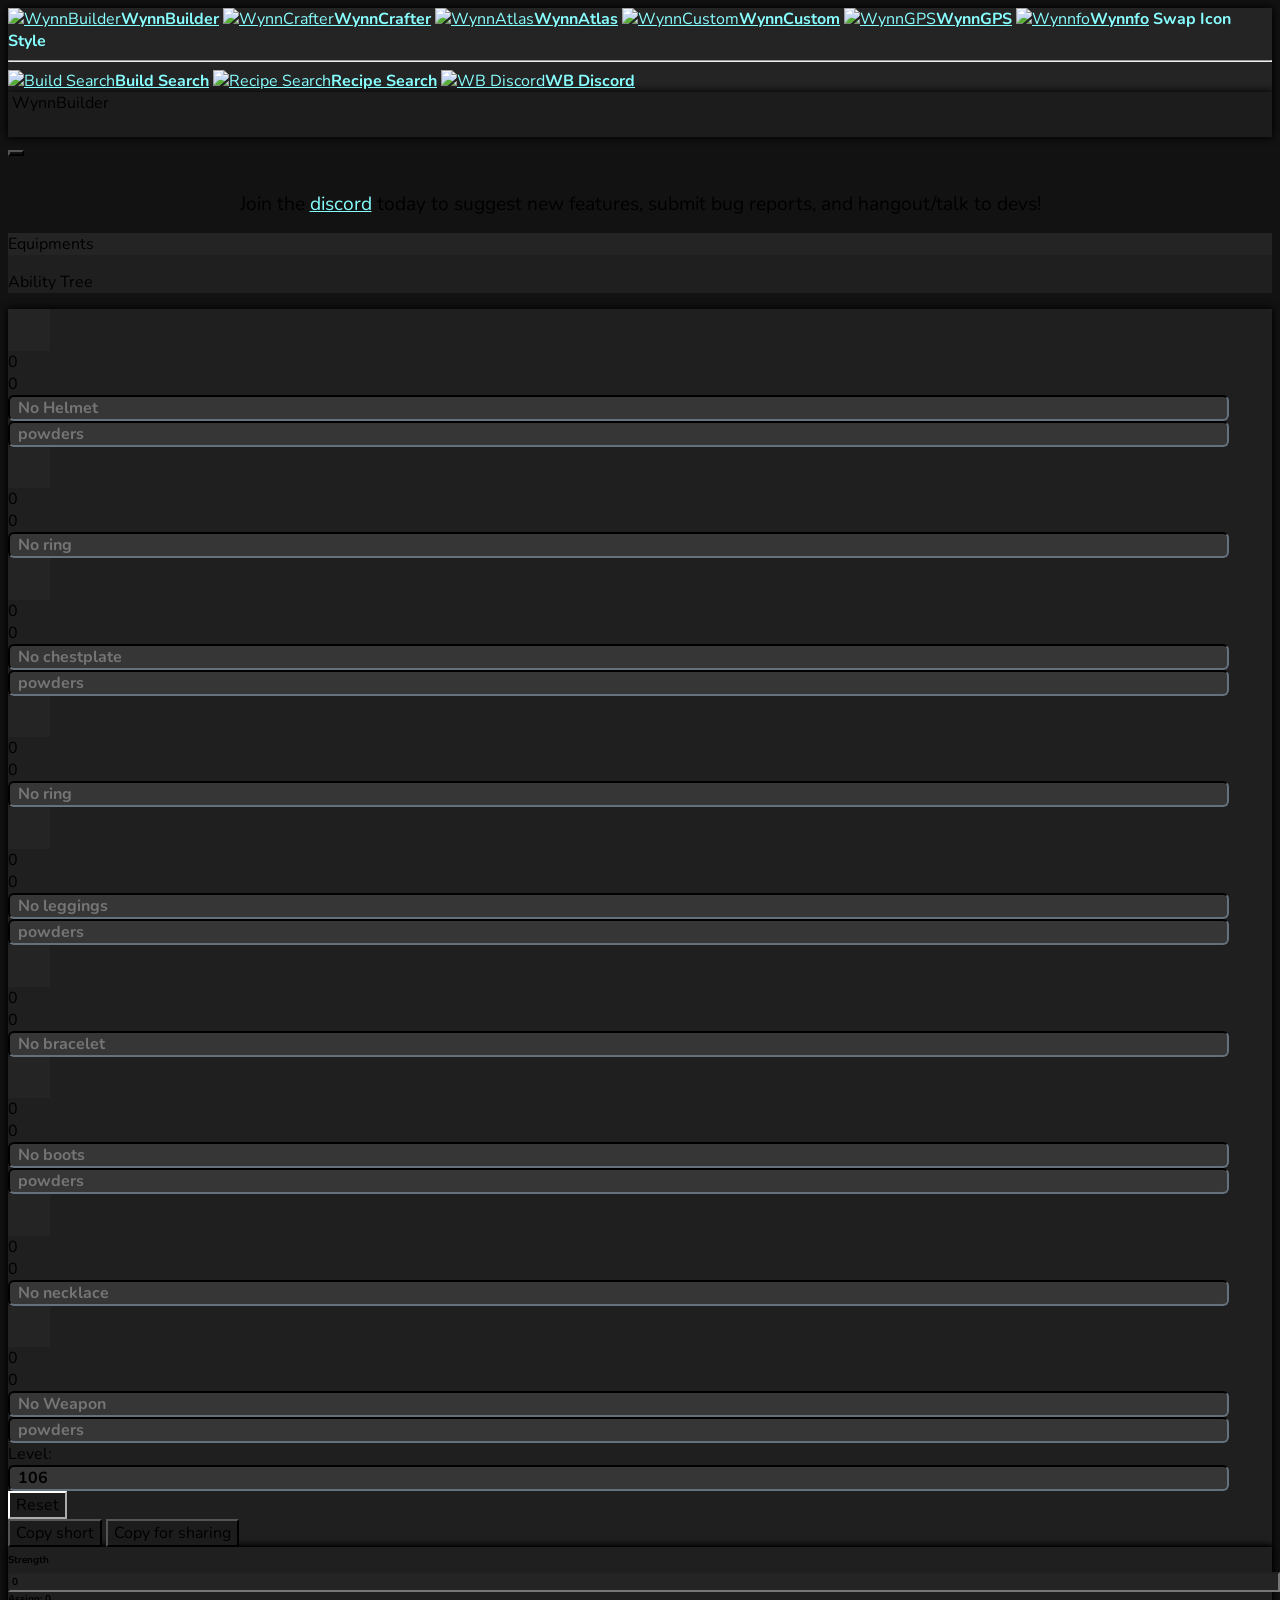
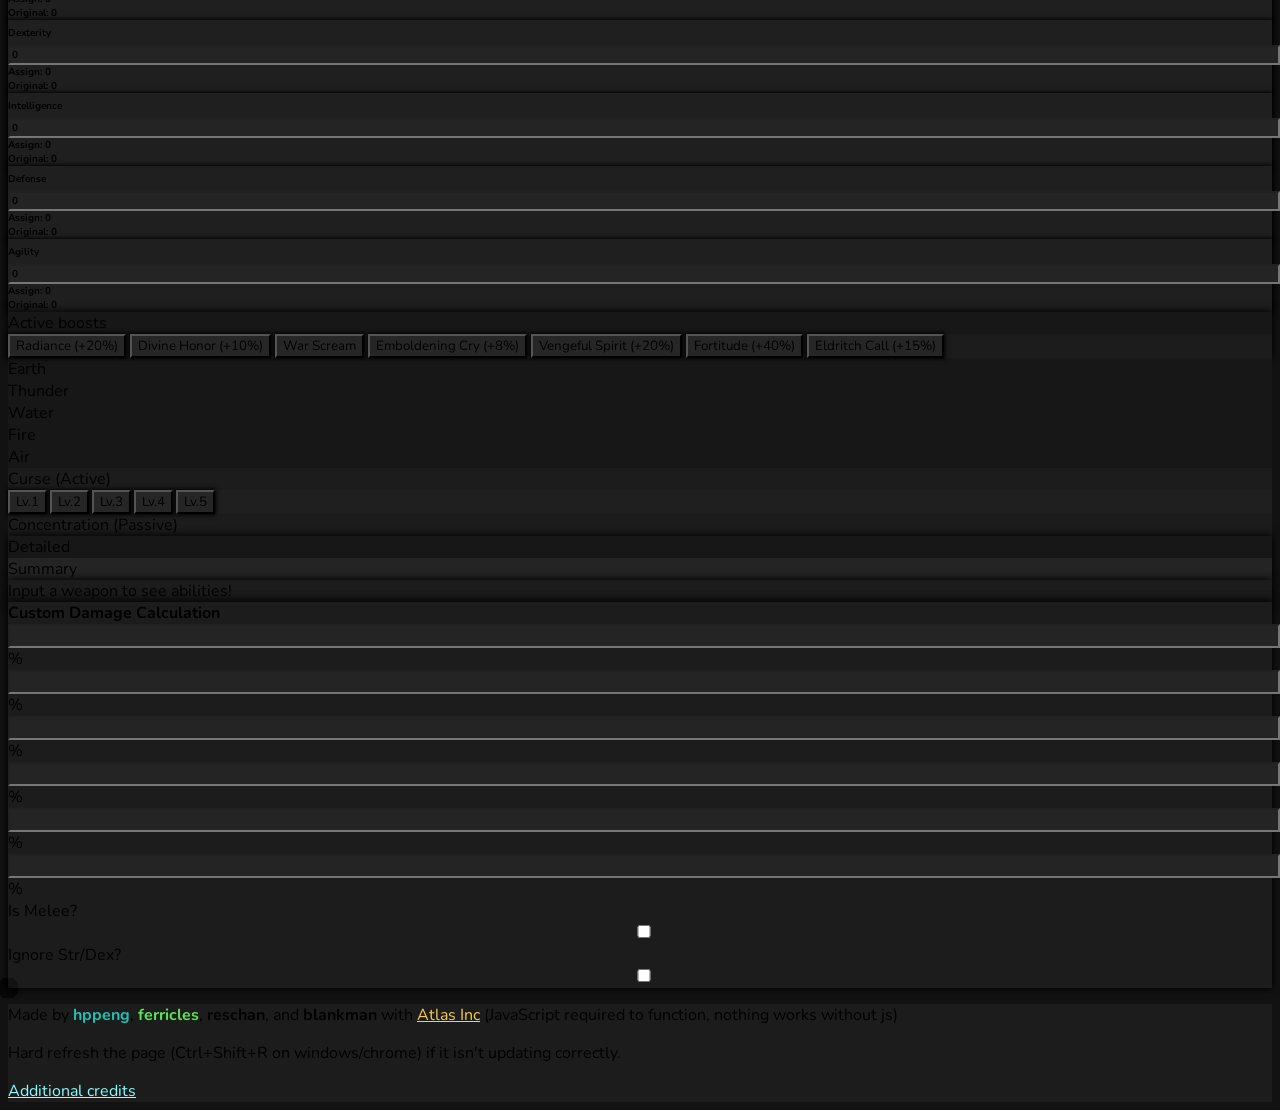
==== builder/index.html @ b8654383 "add custom damage calculator (dont look at code)" ====
<!DOCTYPE html>
<html>
<head>
    <meta charset="UTF-8" />
    <meta name="HandheldFriendly" content="true" />
    <meta name="MobileOptimized" content="320" />
    <meta name="viewport" content="initial-scale=1.0, maximum-scale=1.0, width=device-width, user-scalable=no" />

    <title>WynnBuilder</title>
    <link rel="icon" href="../media/icons/new/builder.png" type="image/icon type">

    <meta name="viewport" content="width=device-width, initial-scale=.45, user-scalable=no">

    <!-- nunito font, copying wynnbuilder, which is copying wynndata -->
    <link rel="preconnect" href="https://fonts.googleapis.com">
    <link rel="preconnect" href="https://fonts.gstatic.com" crossorigin>
    <link href="https://fonts.googleapis.com/css2?family=Nunito&display=swap" rel="stylesheet">
    <link href="/thirdparty/bootstrap.min.css" rel="stylesheet" integrity="sha384-1BmE4kWBq78iYhFldvKuhfTAU6auU8tT94WrHftjDbrCEXSU1oBoqyl2QvZ6jIW3" crossorigin="anonymous">

    <link rel="stylesheet" href="/thirdparty/autoComplete.min.css">

    <link rel="stylesheet" href="../css/sq2bs.css">
    <link rel="stylesheet" href="../css/sidebar.css">
    <link rel="stylesheet" href="../css/wynnstyles.css">
</head>
<body class="text-light" id = "body">
    <!-- main -->
    <div id="main-sidebar" class="sidebar dark-7 dark-shadow">
        <a href = ""><img src="../media/icons/new/builder.png" alt = "WynnBuilder" title = "WynnBuilder"><b>WynnBuilder</b></a>
        <a href = "../crafter/"><img src = "../media/icons/new/crafter.png" alt = "WynnCrafter" title = "WynnCrafter"><b>WynnCrafter</b></a>
        <a href = "../items/"><img src = "../media/icons/new/searcher.png" alt = "WynnAtlas" title = "WynnAtlas"><b>WynnAtlas</b></a>
        <a href = "../custom/"><img src = "../media/icons/new/custom.png" alt = "WynnCustom" title = "WynnCustom"><b>WynnCustom</b></a>
        <a href = "../map/"><img src = "../media/icons/new/compass.png" alt = "WynnGPS" title = "WynnGPS"><b>WynnGPS</b></a>
        <a href = "../wynnfo/"><img src = "../media/icons/new/book.png" alt = "Wynnfo" title = "Wynnfo"><b>Wynnfo</b></a>
        <a onclick = "toggleIcons()"><img src = "../media/icons/new/reload.png" alt = "" title = "Swap items on page"><b>Swap Icon Style</b></a>
        <hr/>
        <a href = "https://nori.fish/wynn/build/" target = "_blank"><img src = "../media/icons/new/nori_build.png" alt = "Build Search" title = "Build Search by Nori-Wynn"><b>Build Search</b></a>
        <a href = "https://nori.fish/wynn/recipe/" target = "_blank"><img src = "../media/icons/new/nori_recipe.png" alt = "Recipe Search" title = "Recipe Search by Nori-Wynn"><b>Recipe Search</b></a>
        <a href = "https://discord.gg/CGavnAnerv" target = "_blank"><img src = "../media/icons/discord.png" alt = "WB Discord" title = "WB Discord"><b>WB Discord</b></a>
    </div>
    <div id="mobile-navbar" class="navbar dark-5 dark-shadow fixed-top d-lg-none pb-0">
        <div class="container-fluid scaled-font justify-content-center" style="height: 5vh;">
            <div class="navbar-brand mx-auto scaled-font" style="height: 100%;">
                <img src="../media/icons/new/builder.png" alt="" style="height: 100%;">
                <span>WynnBuilder</span>
            </div>
            <button class="btn dropdown-toggle dark-2 px-4 text-white scaled-font border-dark border-3" onclick="toggle_tab('mobile-navbar-dropdown');"></button>
        </div>
        <div class="container-fluid scaled-font dark-3 px-3 py-3" id="mobile-navbar-dropdown" style="display: none;">
            <a href="../builder/" class="w-100 mb-3 text-white" style="height: 5vh; text-decoration: none;">
                <img src="../media/icons/new/builder.png" alt="" style="height: 100%;">
                <span>WynnBuilder</span>
            </a>
            <a href="../crafter/" class="w-100 mb-3 text-white" style="height: 5vh; text-decoration: none;">
                <img src="../media/icons/new/crafter.png" alt="" style="height: 100%;">
                <span>WynnCrafter</span>
            </a>
            <a href="../items/" class="w-100 mb-3 text-white" style="height: 5vh; text-decoration: none;">
                <img src="../media/icons/new/searcher.png" alt="" style="height: 100%;">
                <span>WynnAtlas</span>
            </a>
            <a href="../custom/" class="w-100 mb-3 text-white" style="height: 5vh; text-decoration: none;">
                <img src="../media/icons/new/custom.png" alt="" style="height: 100%;">
                <span>WynnCustom</span>
            </a>
            <a href="../map/" class="w-100 mb-3 text-white" style="height: 5vh; text-decoration: none;">
                <img src="../media/icons/new/compass.png" alt="" style="height: 100%;">
                <span>WynnGPS</span>
            </a>
            <a href="../wynnfo/" class="w-100 mb-3 text-white" style="height: 5vh; text-decoration: none;">
                <img src="../media/icons/new/book.png" alt="" style="height: 100%;">
                <span>WynnFo</span>
            </a>
            <a onclick = "toggleIcons()" class="w-100 mb-3 text-white" style="height: 5vh; text-decoration: none;">
                <img src="../media/icons/new/reload.png" alt="" style="height: 100%;">
                <span>Swap Icon Style</span>
            </a>
            <a href="https://nori.fish/wynn/build/" class="w-100 mb-3 text-white" style="height: 5vh; text-decoration: none;">
                <img src="../media/icons/new/nori_build.png" alt="" style="height: 100%;">
                <span>Build Search</span>
            </a>
            <a href="https://nori.fish/wynn/recipe/" class="w-100 mb-3 text-white" style="height: 5vh; text-decoration: none;">
                <img src="../media/icons/new/nori_recipe.png" alt="" style="height: 100%;">
                <span>Recipe Search</span>
            </a>
            <a href="https://discord.gg/CGavnAnerv" class="w-100 mb-3 text-white" style="height: 5vh; text-decoration: none;">
                <img src="../media/icons/discord.png" alt="" style="height: 100%;">
                <span>Discord</span>
            </a>
        </div>
    </div>
    <div class="container-fluid overall-box mt-lg-2" style="margin-top: 6vh;">
        <!-- REMOVE THIS DIV AT SOME POINT. -->
        <div class = "row scaled-font mx-auto" id = "discord-banner-dev">
                <div id='discord-banner' class = "col text-center item-title">Join the <a class = "link" href = "https://discord.gg/CGavnAnerv" target = "_blank">discord</a> today to suggest new features, submit bug reports, and hangout/talk to devs!</div>
        </div>
        <div class="row h-100 gx-lg-5 gy-3 mx-2 mx-lg-3 py-3 gx-0">
            <div class="col-xl-6">
                <div class="row my-2 dark-6 rounded text-center g-0 px-3 d-flex d-lg-none">
                    <div class="col">
                        <p class="fake-button scaled-font mb-0 selected-btn" id="equipment-inputs-btn" onclick="show_tab('equipment-inputs', ['equipment-inputs', 'adjust-id'])">Equipments</p>
                    </div>
                    <div class="col">
                        <p class="fake-button scaled-font mb-0" id="adjust-id-btn" onclick="show_tab('adjust-id', ['equipment-inputs', 'adjust-id'])">Ability Tree</p>
                    </div>
                </div>
                <div class="row row-cols-1 mb-3 gy-4" id="equipment-inputs">
                    <div class="col">
                        <div class="row row-cols-1 row-cols-xl-2 dark-shadow dark-6 justify-content-center equipment-input rounded gy-3 gy-lg-0 mt-auto">
                            <div class="col rounded order-xl-0 order-0 my-0">
                                <div class="row h-100 px-1" id="helmet-dropdown">
                                    <div class="col-auto px-lg-1 g-0 dark-7 rounded-end my-auto text-center scaled-item-icon" id="helmet-img-loc">
                                        <div id="helmet-img" class="img-fluid rounded item-display-new-toggleable" style="background-image: url('../media/items/new.png'); background-position: 45.45454545454546% 0;"></div>
                                    </div>
                                    <div class="col-3">
                                        <div class="row row-cols-1 h-100 align-items-center">
                                            <div class="col text-nowrap scaled-font Health fw-bold gx-3" id="helmet-health">
                                                0
                                            </div>
                                            <div class="col text-nowrap scaled-font lvl fw-bold gx-3" id="helmet-lv">
                                                0
                                            </div>
                                        </div>
                                    </div>
                                    <div class="col g-0 rounded">
                                        <div class="row row-cols-1 h-100 align-items-center">
                                            <div class="col d-flex justify-content-end">
                                                <input class="equipment-input text-light form-control" id="helmet-choice" name="helmet-choice" placeholder="No Helmet" value="" tabindex="1"/>
                                            </div>
                                            <div class="col d-flex justify-content-end">
                                                <input class="equipment-input text-light form-control" type="text" id="helmet-powder" name="helmet-powder" placeholder="powders" tabindex="1"/>
                                            </div>
                                        </div>
                                    </div>
                                </div>
                            </div>
                            <div class="col order-xl-0 order-1 my-0">
                                <div class="row h-100 px-1" id="ring1-dropdown">
                                    <div class="col-auto px-lg-1 g-0 dark-7 rounded-end my-auto text-center scaled-item-icon" id="ring1-img-loc">
                                        <div id="ring1-img" class="img-fluid rounded item-display-new-toggleable" style="background-image: url('../media/items/new.png'); background-position: 81.81818181818181% 0;"></div>
                                    </div>
                                    <div class="col-3">
                                        <div class="row row-cols-1 h-100 align-items-center">
                                            <div class="col text-nowrap scaled-font Health fw-bold gx-3" id="ring1-health">
                                                0
                                            </div>
                                            <div class="col text-nowrap scaled-font lvl fw-bold gx-3" id="ring1-lv">
                                                0
                                            </div>
                                        </div>
                                    </div>
                                    <div class="col g-0 rounded">
                                        <div class="row row-cols-1 h-100 align-items-center">
                                            <div class="col d-flex justify-content-end">
                                                <input class="equipment-input text-light form-control" id="ring1-choice" name="ring1-choice" placeholder="No ring" value="" tabindex="2"/>
                                            </div>
                                            <div class="col d-flex justify-content-end" style="height: 100%;">
                                            </div>
                                        </div>
                                    </div>
                                </div>
                            </div>
                            <div class="col order-xl-0 order-0">
                                <div class="row h-100 px-1" id="chestplate-dropdown">
                                    <div class="col-auto px-lg-1 g-0 dark-7 rounded-end my-auto text-center scaled-item-icon" id="chestplate-img-loc">
                                        <div id="chestplate-img" class="img-fluid rounded item-display-new-toggleable" style="background-image: url('../media/items/new.png'); background-position: 54.54545454545454% 0;"></div>
                                    </div>
                                    <div class="col-3">
                                        <div class="row row-cols-1 h-100 align-items-center">
                                            <div class="col text-nowrap scaled-font Health fw-bold gx-3" id="chestplate-health">
                                                0
                                            </div>
                                            <div class="col text-nowrap scaled-font lvl fw-bold gx-3" id="chestplate-lv">
                                                0
                                            </div>
                                        </div>
                                    </div>
                                    <div class="col g-0 rounded">
                                        <div class="row row-cols-1 h-100 align-items-center">
                                            <div class="col d-flex justify-content-end">
                                                <input class="equipment-input text-light form-control" id="chestplate-choice" name="chestplate-choice" placeholder="No chestplate" value="" tabindex="1"/>
                                            </div>
                                            <div class="col d-flex justify-content-end">
                                                <input class="equipment-input text-light form-control" type="text" id="chestplate-powder" name="chestplate-powder" placeholder="powders" tabindex="1"/>
                                            </div>
                                        </div>
                                    </div>
                                </div>
                            </div>
                            <div class="col order-xl-0 order-1">
                                <div class="row h-100 px-1" id="ring2-dropdown">
                                    <div class="col-auto px-lg-1 g-0 dark-7 rounded-end my-auto text-center scaled-item-icon" id="ring2-img-loc">
                                        <div id="ring2-img" class="img-fluid rounded item-display-new-toggleable" style="background-image: url('../media/items/new.png'); background-position: 81.81818181818181% 0;"></div>
                                    </div>
                                    <div class="col-3">
                                        <div class="row row-cols-1 h-100 align-items-center">
                                            <div class="col text-nowrap scaled-font Health fw-bold gx-3" id="ring2-health">
                                                0
                                            </div>
                                            <div class="col text-nowrap scaled-font lvl fw-bold gx-3" id="ring2-lv">
                                                0
                                            </div>
                                        </div>
                                    </div>
                                    <div class="col g-0 rounded">
                                        <div class="row row-cols-1 h-100 align-items-center">
                                            <div class="col d-flex justify-content-end">
                                                <input class="equipment-input text-light form-control" id="ring2-choice" name="ring2-choice" placeholder="No ring" value="" tabindex="2"/>
                                            </div>
                                            <div class="col d-flex justify-content-end" style="height: 100%;">
                                            </div>
                                        </div>
                                    </div>
                                </div>
                            </div>
                            <div class="col order-xl-0 order-0">
                                <div class="row h-100 px-1" id="leggings-dropdown">
                                    <div class="col-auto px-lg-1 g-0 dark-7 rounded-end my-auto text-center scaled-item-icon" id="leggings-img-loc">
                                        <div id="leggings-img" class="img-fluid rounded item-display-new-toggleable" style="background-image: url('../media/items/new.png'); background-position: 63.63636363636363% 0;"></div>
                                    </div>
                                    <div class="col-3">
                                        <div class="row row-cols-1 h-100 align-items-center">
                                            <div class="col text-nowrap scaled-font Health fw-bold gx-3" id="leggings-health">
                                                0
                                            </div>
                                            <div class="col text-nowrap scaled-font lvl fw-bold gx-3" id="leggings-lv">
                                                0
                                            </div>
                                        </div>
                                    </div>
                                    <div class="col g-0 rounded">
                                        <div class="row row-cols-1 h-100 align-items-center">
                                            <div class="col d-flex justify-content-end">
                                                <input class="equipment-input text-light form-control" id="leggings-choice" name="leggings-choice" placeholder="No leggings" value="" tabindex="1"/>
                                            </div>
                                            <div class="col d-flex justify-content-end">
                                                <input class="equipment-input text-light form-control" type="text" id="leggings-powder" name="leggings-powder" placeholder="powders" tabindex="1"/>
                                            </div>
                                        </div>
                                    </div>
                                </div>
                            </div>
                            <div class="col order-xl-0 order-1">
                                <div class="row h-100 px-1" id="bracelet-dropdown">
                                    <div class="col-auto px-lg-1 g-0 dark-7 rounded-end my-auto text-center scaled-item-icon" id="bracelet-img-loc">
                                        <div id="bracelet-img" class="img-fluid rounded item-display-new-toggleable" style="background-image: url('../media/items/new.png'); background-position: 90.90909090909092% 0;"></div>
                                    </div>
                                    <div class="col-3">
                                        <div class="row row-cols-1 h-100 align-items-center">
                                            <div class="col text-nowrap scaled-font Health fw-bold gx-3" id="bracelet-health">
                                                0
                                            </div>
                                            <div class="col text-nowrap scaled-font lvl fw-bold gx-3" id="bracelet-lv">
                                                0
                                            </div>
                                        </div>
                                    </div>
                                    <div class="col g-0 rounded">
                                        <div class="row row-cols-1 h-100 align-items-center">
                                            <div class="col d-flex justify-content-end">
                                                <input class="equipment-input text-light form-control" id="bracelet-choice" name="bracelet-choice" placeholder="No bracelet" value="" tabindex="2"/>
                                            </div>
                                            <div class="col d-flex justify-content-end" style="height: 100%;">
                                                
                                            </div>
                                        </div>
                                    </div>
                                </div>
                            </div>
                            <div class="col order-xl-0 order-0">
                                <div class="row h-100 px-1" id="boots-dropdown">
                                    <div class="col-auto px-lg-1 g-0 dark-7 rounded-end my-auto text-center scaled-item-icon" id="boots-img-loc">
                                        <div id="boots-img" class="img-fluid rounded item-display-new-toggleable" style="background-image: url('../media/items/new.png'); background-position: 72.72727272727272% 0;"></div>
                                    </div>
                                    <div class="col-3">
                                        <div class="row row-cols-1 h-100 align-items-center">
                                            <div class="col text-nowrap scaled-font Health fw-bold gx-3" id="boots-health">
                                                0
                                            </div>
                                            <div class="col text-nowrap scaled-font lvl fw-bold gx-3" id="boots-lv">
                                                0
                                            </div>
                                        </div>
                                    </div>
                                    <div class="col g-0 rounded">
                                        <div class="row row-cols-1 h-100 align-items-center">
                                            <div class="col d-flex justify-content-end">
                                                <input class="equipment-input text-light form-control" id="boots-choice" name="boots-choice" placeholder="No boots" value="" tabindex="1"/>
                                            </div>
                                            <div class="col d-flex justify-content-end">
                                                <input class="equipment-input text-light form-control" type="text" id="boots-powder" name="boots-powder" placeholder="powders" tabindex="1"/>
                                            </div>
                                        </div>
                                    </div>
                                </div>
                            </div>
                            <div class="col order-xl-0 order-1">
                                <div class="row h-100 px-1" id="necklace-dropdown">
                                    <div class="col-auto px-lg-1 g-0 dark-7 rounded-end my-auto text-center scaled-item-icon" id="necklace-img-loc">
                                        <div id="necklace-img" class="img-fluid rounded item-display-new-toggleable" style="background-image: url('../media/items/new.png'); background-position: 100% 0;"></div>
                                    </div>
                                    <div class="col-3">
                                        <div class="row row-cols-1 h-100 align-items-center">
                                            <div class="col text-nowrap scaled-font Health fw-bold gx-3" id="necklace-health">
                                                0
                                            </div>
                                            <div class="col text-nowrap scaled-font lvl fw-bold gx-3" id="necklace-lv">
                                                0
                                            </div>
                                        </div>
                                    </div>
                                    <div class="col g-0 rounded">
                                        <div class="row row-cols-1 h-100 align-items-center">
                                            <div class="col d-flex justify-content-end">
                                                <input class="equipment-input text-light form-control" id="necklace-choice" name="necklace-choice" placeholder="No necklace" value="" tabindex="2"/>
                                            </div>
                                            <div class="col d-flex justify-content-end" style="height: 100%;">
                                            </div>
                                        </div>
                                    </div>
                                </div>
                            </div>
                            <div class="col order-xl-0 order-1">
                                <div class="row h-auto px-1" id='weapon-dropdown'>
                                    <div class="col-auto px-lg-1 g-0 dark-7 rounded-end my-auto text-center scaled-item-icon" id="weapon-img-loc">
                                        <div id="weapon-img" class="img-fluid rounded item-display-new-toggleable" style = "background-image: url('../media/items/new.png');"></div>
                                    </div>
                                    <div class="col-3">
                                        <div class="row row-cols-1 h-100 align-items-center">
                                            <div class="col text-nowrap scaled-font fw-bold gx-3 Damage base_dps" id="weapon-dps">
                                                0
                                            </div>
                                            <div class="col text-nowrap scaled-font lvl fw-bold gx-3" id="weapon-lv">
                                                0
                                            </div>
                                        </div>
                                    </div>
                                    <div class="col g-0 rounded">
                                        <div class="row row-cols-1 h-100 align-items-center">
                                            <div class="col d-flex justify-content-end">
                                                <input class="equipment-input text-light form-control" id="weapon-choice" name="weapon-choice" placeholder="No Weapon" value="" tabindex="2"/>
                                            </div>
                                            <div class="col d-flex justify-content-end">
                                                <input class="equipment-input text-light form-control" type="text" id="weapon-powder" name="weapon-powder" placeholder="powders" tabindex="2"/>
                                            </div>
                                        </div>
                                    </div>
                                </div>
                            </div>
                            <div class="col order-xl-0 order-1 level-input">
                                <div class="row h-100 px-1">
                                    <div class="col">
                                        <div class="row align-items-center justify-content-left">
                                            <div class="col-auto text-nowrap fw-bold scaled-font">
                                                Level:
                                            </div>
                                            <div class="col d-flex px-1">
                                                <input class="equipment-input text-light form-control form-control-sm" id="level-choice" name="level-choice" value="106" placeholder="Build level" value="" tabindex="2"/>
                                            </div>
                                            <div class="col-auto px-1 scaled-font">
                                                <button class="button py-0 fw-bold text-light dark-5 scaled-font rounded" id="reset-button" onclick="resetFields()">Reset</button>
                                            </div>
                                        </div>
                                        <div class="row align-items-left justify-content-left my-1">
                                            <button class="col-auto mx-1 px-1 py-0 border-info text-light dark-5 scaled-font rounded fake-button"
                                                    id=copy-button onclick="copyBuild()">Copy short</button>
                                            <button class="col-auto mx-1 px-1 py-0 border-info text-light dark-5 scaled-font rounded fake-button"
                                                    id=share-button onclick="shareBuild(player_build)">Copy for sharing</button>
                                        </div>
                                    </div>
                                </div>
                            </div>
                        </div>
                    </div>
                    <div class="col">
                        <div class="row row-cols-1 gy-2 rounded dark-5 dark-shadow">
                            <div class="col">
                                <div class="row row-cols-2 row-cols-xl-5 gy-2 justify-content-center">
                                    <div class="col text-center gx-2">
                                        <div class="rounded dark-6 dark-shadow-sm px-2">
                                            <label for="str-skp" class="eDam skp-tooltip">Strength</label>
                                            <input type="string" id="str-skp" name="str-skp" value="0" class="skp-update skp-tooltip border-dark dark-7 text-light text-center rounded" tabindex="2"/>
                                            <div id="str-skp-assign" class="skp-tooltip">
                                                Assign: 0
                                            </div>
                                            <div id="str-skp-base" class="skp-tooltip">
                                                Original: 0
                                            </div>
                                            <div id="str-skp-pct" class="skp-tooltip">
                                            </div>
                                        </div>
                                    </div>
                                    <div class="col text-center gx-2">
                                        <div class="rounded dark-6 dark-shadow-sm px-2">
                                            <label for="dex-skp" class="tDam skp-tooltip">Dexterity</label>
                                            <input type="string" id="dex-skp" name="dex-skp" value="0" class="skp-update skp-tooltip border-dark dark-7 text-light text-center rounded" tabindex="2"/>
                                            <div id="dex-skp-assign" class="skp-tooltip">
                                                Assign: 0
                                            </div>
                                            <div id="dex-skp-base" class="skp-tooltip">
                                                Original: 0
                                            </div>
                                            <div id ="dex-skp-pct" class="skp-tooltip">
                                            </div>
                                        </div>
                                    </div>
                                    <div class="col text-center gx-2">
                                        <div class="rounded dark-6 dark-shadow-sm px-2">
                                            <label for="int-skp" class="wDam skp-tooltip text-nowrap">Intelligence</label>
                                            <input type="string" id="int-skp" name="int-skp" value="0" class="skp-update skp-tooltip border-dark dark-7 text-light text-center rounded" tabindex="2"/>
                                            <div id="int-skp-assign" class="skp-tooltip">
                                                Assign: 0
                                            </div>
                                            <div id="int-skp-base" class="skp-tooltip">
                                                Original: 0
                                            </div>
                                            <div id ="int-skp-pct" class="skp-tooltip">
                                            </div>
                                        </div>
                                    </div>
                                    <div class="col text-center gx-2">
                                        <div class="rounded dark-6 dark-shadow-sm px-2">
                                            <label for="def-skp" class="fDam skp-tooltip">Defense</label>
                                            <input type="string" id="def-skp" name="def-skp" value="0" class="skp-update skp-tooltip border-dark dark-7 text-light text-center rounded" tabindex="2"/>
                                            <div id="def-skp-assign" class="skp-tooltip">
                                                Assign: 0
                                            </div>
                                            <div id="def-skp-base" class="skp-tooltip">
                                                Original: 0
                                            </div>
                                            <div id ="def-skp-pct" class="skp-tooltip">
                                            </div>
                                        </div>
                                    </div>
                                    <div class="col text-center gx-2">
                                        <div class="rounded dark-6 dark-shadow-sm px-2">
                                            <label for="agi-skp" class="aDam skp-tooltip">Agility</label>
                                            <input type="string" id="agi-skp" name="agi-skp" value="0" class="skp-update skp-tooltip border-dark dark-7 text-light text-center rounded" tabindex="2"/>
                                            <div id="agi-skp-assign" class="skp-tooltip">
                                                Assign: 0
                                            </div>
                                            <div id="agi-skp-base" class="skp-tooltip">
                                                Original: 0
                                            </div>
                                            <div id ="agi-skp-pct" class="skp-tooltip">
                                            </div>
                                        </div>
                                    </div>
                                </div>
                            </div>
                            <div class="col text-center py-1">
                                <div id="summary-box"></div>
                                <div id="err-box"></div>
                                <div id="stack-box"></div>
                                <div id="str-warnings"></div>
                                <div id="dex-warnings"></div>
                                <div id="int-warnings"></div>
                                <div id="def-warnings"></div>
                                <div id="agi-warnings"></div>
                            </div>
                        </div>
                    </div>
                    
                    <div class="col mb-1 text-center scaled-font dark-5 rounded dark-shadow">
                        <div class="row row-cols-1 justify-content-center">
                            <div class="col fw-bold dark-4 rounded-top">
                                Active boosts
                            </div>
                            <div class="col">
                                <button class="button-boost m-1 border-0 text-white dark-8u dark-shadow-sm" id="radiance-boost" onclick="update_radiance('radiance')">
                                    Radiance (+20%)
                                </button>
                                <button class="button-boost m-1 border-0 text-white dark-8u dark-shadow-sm" id="divinehonor-boost" onclick="update_radiance('divinehonor')">
                                    Divine Honor (+10%)
                                </button>
                                <button class="button-boost m-1 border-0 text-white dark-8u dark-shadow-sm" id="warscream-boost" onclick="update_boosts('warscream-boost')">
                                    War Scream
                                </button>
                                <button class="button-boost m-1 border-0 text-white dark-8u dark-shadow-sm" id="emboldeningcry-boost" onclick="update_boosts('emboldeningcry-boost')">
                                    Emboldening Cry (+8%)
                                </button>
                                <button class="button-boost m-1 border-0 text-white dark-8u dark-shadow-sm" id="totem-boost" onclick="update_boosts('totem-boost')">
                                    Vengeful Spirit (+20%)
                                </button>
                                <button class="button-boost m-1 border-0 text-white dark-8u dark-shadow-sm" id="fortitude-boost" onclick="update_boosts('fortitude-boost')">
                                    Fortitude (+40%)
                                </button>
                                <button class="button-boost m-1 border-0 text-white dark-8u dark-shadow-sm" id="eldritchcall-boost" onclick="update_boosts('eldritchcall-boost')">
                                    Eldritch Call (+15%)
                                </button>
                            </div>
                            <div class="col" id="boost-toggles">

                            </div>
                        </div>
                        <div class="row row-cols-1 justify-content-center" id="boost-sliders">

                        </div>
                    </div>
                    <div class="col mb-1">
                        <div class="row row-cols-1 rounded text-center dark-5 scaled-font">
                            <div class="row p-0 m-0 text-nowrap">
                                <div id = "str-boost-btn" class="col eDam dark-4u fake-button elem-boost" onclick="show_tab('str-boost', ['str-boost', 'dex-boost', 'int-boost', 'def-boost', 'agi-boost'])">
                                    Earth
                                </div>
                                <div id = "dex-boost-btn" class="col tDam dark-4u fake-button elem-boost" onclick="show_tab('dex-boost', ['str-boost', 'dex-boost', 'int-boost', 'def-boost', 'agi-boost'])">
                                    Thunder
                                </div>
                                <div id = "int-boost-btn" class="col wDam dark-4u fake-button elem-boost" onclick="show_tab('int-boost', ['str-boost', 'dex-boost', 'int-boost', 'def-boost', 'agi-boost'])">
                                    Water
                                </div>
                                <div id = "def-boost-btn" class="col fDam dark-4u fake-button elem-boost" onclick="show_tab('def-boost', ['str-boost', 'dex-boost', 'int-boost', 'def-boost', 'agi-boost'])">
                                    Fire
                                </div>
                                <div id = "agi-boost-btn" class="col aDam dark-4u fake-button elem-boost" onclick="show_tab('agi-boost', ['str-boost', 'dex-boost', 'int-boost', 'def-boost', 'agi-boost'])">
                                    Air
                                </div>
                            </div>
                            <div class="row row-cols-1 p-0 m-0" id="str-boost" style="display: none;">
                                <div class="col eDam dark-5">
                                    Quake (Active)
                                </div>
                                <div class="col skp-tooltip dark-6 rounded-bottom my-3 my-xl-1" >
                                    <button class = "button-boost m-1 border-0 text-white dark-8u dark-shadow-sm" id = "Quake-1" onclick = "updatePowderSpecials('Quake-1')">
                                        Lv.1
                                    </button>
                                    <button class = "button-boost m-1 border-0 text-white dark-8u dark-shadow-sm" id = "Quake-2" onclick = "updatePowderSpecials('Quake-2')">
                                        Lv.2
                                    </button>
                                    <button class = "button-boost m-1 border-0 text-white dark-8u dark-shadow-sm" id = "Quake-3" onclick = "updatePowderSpecials('Quake-3')">
                                        Lv.3
                                    </button>
                                    <button class = "button-boost m-1 border-0 text-white dark-8u dark-shadow-sm" id = "Quake-4" onclick = "updatePowderSpecials('Quake-4')">
                                        Lv.4
                                    </button>
                                    <button class = "button-boost m-1 border-0 text-white dark-8u dark-shadow-sm" id = "Quake-5" onclick = "updatePowderSpecials('Quake-5')">
                                        Lv.5
                                    </button>
                                </div>
                                <div class="col eDam">
                                    Rage (Passive)
                                </div>
                            </div>
                            <div class="row row-cols-1 p-0 m-0" id="dex-boost" style="display: none;">
                                <div class="col tDam dark-5">
                                    Chain Lightning (Active)
                                </div>
                                <div class="col skp-tooltip dark-6 rounded-bottom my-3 my-xl-1">
                                    <button class = "button-boost m-1 border-0 text-white dark-8u dark-shadow-sm" id = "Chain_Lightning-1" onclick = "updatePowderSpecials('Chain_Lightning-1')">
                                        Lv.1
                                    </button>
                                    <button class = "button-boost m-1 border-0 text-white dark-8u dark-shadow-sm" id = "Chain_Lightning-2" onclick = "updatePowderSpecials('Chain_Lightning-2')">
                                        Lv.2
                                    </button>
                                    <button class = "button-boost m-1 border-0 text-white dark-8u dark-shadow-sm" id = "Chain_Lightning-3" onclick = "updatePowderSpecials('Chain_Lightning-3')">
                                        Lv.3
                                    </button>
                                    <button class = "button-boost m-1 border-0 text-white dark-8u dark-shadow-sm" id = "Chain_Lightning-4" onclick = "updatePowderSpecials('Chain_Lightning-4')">
                                        Lv.4
                                    </button>
                                    <button class = "button-boost m-1 border-0 text-white dark-8u dark-shadow-sm" id = "Chain_Lightning-5" onclick = "updatePowderSpecials('Chain_Lightning-5')">
                                        Lv.5
                                    </button>
                                </div>
                                <div class="col tDam">
                                    Kill Streak (Passive)
                                </div>
                            </div>
                            <div class="row row-cols-1 p-0 m-0" id="int-boost">
                                <div class="col wDam dark-5">
                                    Curse (Active)
                                </div>
                                <div class="col skp-tooltip dark-6 rounded-bottom my-3 my-xl-1">
                                    <button class = "button-boost m-1 border-0 text-white dark-8u dark-shadow-sm" id = "Curse-1" onclick = "updatePowderSpecials('Curse-1')">
                                        Lv.1
                                    </button>
                                    <button class = "button-boost m-1 border-0 text-white dark-8u dark-shadow-sm" id = "Curse-2" onclick = "updatePowderSpecials('Curse-2')">
                                        Lv.2
                                    </button>
                                    <button class = "button-boost m-1 border-0 text-white dark-8u dark-shadow-sm" id = "Curse-3" onclick = "updatePowderSpecials('Curse-3')">
                                        Lv.3
                                    </button>
                                    <button class = "button-boost m-1 border-0 text-white dark-8u dark-shadow-sm" id = "Curse-4" onclick = "updatePowderSpecials('Curse-4')">
                                        Lv.4
                                    </button>
                                    <button class = "button-boost m-1 border-0 text-white dark-8u dark-shadow-sm" id = "Curse-5" onclick = "updatePowderSpecials('Curse-5')">
                                        Lv.5
                                    </button>
                                </div>
                                <div class="col wDam">
                                    Concentration (Passive)
                                </div>
                            </div>
                            <div class="row row-cols-1 p-0 m-0" id="def-boost" style="display: none;">
                                <div class="col fDam dark-5">
                                    Courage (Active)
                                </div>
                                <div class="col skp-tooltip dark-6 rounded-bottom my-3 my-xl-1">
                                    <button class = "button-boost m-1 border-0 text-white dark-8u dark-shadow-sm" id = "Courage-1" onclick = "updatePowderSpecials('Courage-1')">
                                        Lv.1
                                    </button>
                                    <button class = "button-boost m-1 border-0 text-white dark-8u dark-shadow-sm" id = "Courage-2" onclick = "updatePowderSpecials('Courage-2')">
                                        Lv.2
                                    </button>
                                    <button class = "button-boost m-1 border-0 text-white dark-8u dark-shadow-sm" id = "Courage-3" onclick = "updatePowderSpecials('Courage-3')">
                                        Lv.3
                                    </button>
                                    <button class = "button-boost m-1 border-0 text-white dark-8u dark-shadow-sm" id = "Courage-4" onclick = "updatePowderSpecials('Courage-4')">
                                        Lv.4
                                    </button>
                                    <button class = "button-boost m-1 border-0 text-white dark-8u dark-shadow-sm" id = "Courage-5" onclick = "updatePowderSpecials('Courage-5')">
                                        Lv.5
                                    </button>
                                </div>
                                <div class="col fDam">
                                    Endurance (Passive)
                                </div>
                            </div>
                            <div class="row row-cols-1 p-0 m-0" id="agi-boost" style="display: none;">
                                <div class="col aDam dark-5">
                                    Wind Prison (Active)
                                </div>
                                <div class="col skp-tooltip dark-6 rounded-bottom my-3 my-xl-1">
                                    <button class = "button-boost m-1 border-0 text-white dark-8u dark-shadow-sm" id = "Wind_Prison-1" onclick = "updatePowderSpecials('Wind_Prison-1')">
                                        Lv.1
                                    </button>
                                    <button class = "button-boost m-1 border-0 text-white dark-8u dark-shadow-sm" id = "Wind_Prison-2" onclick = "updatePowderSpecials('Wind_Prison-2')">
                                        Lv.2
                                    </button>
                                    <button class = "button-boost m-1 border-0 text-white dark-8u dark-shadow-sm" id = "Wind_Prison-3" onclick = "updatePowderSpecials('Wind_Prison-3')">
                                        Lv.3
                                    </button>
                                    <button class = "button-boost m-1 border-0 text-white dark-8u dark-shadow-sm" id = "Wind_Prison-4" onclick = "updatePowderSpecials('Wind_Prison-4')">
                                        Lv.4
                                    </button>
                                    <button class = "button-boost m-1 border-0 text-white dark-8u dark-shadow-sm" id = "Wind_Prison-5" onclick = "updatePowderSpecials('Wind_Prison-5')">
                                        Lv.5
                                    </button>
                                </div>
                                <div class="col aDam">
                                    Dodge (Passive)
                                </div>
                            </div>
                        </div>
                    </div>
                </div>
                <div class="row row-cols-1 d-lg-flex" id="adjust-id" style="display: none;">
                    <div class="col">
                        <div class="row row-cols-1 gy-3">
                            <div class="col mb-1">
                                <div class="row row-cols-1 row-cols-1 text-center scaled-font dark-5 rounded dark-shadow">
                                    <div class="col fw-bold dark-4 rounded-top">
                                        <div class = "row">
                                            <div class = "col py-2">
                                                <button class = "col-auto button rounded scaled-font fw-bold text-light dark-5" id = "toggle-tomes" onclick = "toggle_tab('tomes-dropdown'); toggleButton('toggle-tomes')">
                                                    Tomes
                                                </button>
                                            </div>
                                            <div class = "col py-2">
                                                <button class = "col-auto button rounded scaled-font fw-bold text-light dark-5" id = "toggle-atree" onclick = "toggle_tab('atree-dropdown'); toggleButton('toggle-atree')">
                                                    Ability Tree
                                                </button>
                                            </div>
                                            <div class = "col py-2">
                                                <button class = "col-auto button rounded scaled-font fw-bold text-light dark-5" id = "toggle-aspects" onclick = "toggle_tab('aspects-dropdown'); toggleButton('toggle-aspects')">
                                                    Aspects
                                                </button>
                                            </div>
                                            <div class = "col py-2">
                                                <button class = "button rounded scaled-font fw-bold text-light dark-5" id = "edit-ID-button" onclick = "toggle_tab('edit_id_tab'); toggleButton('edit-ID-button')">
                                                    IDs
                                                </button>
                                            </div>
                                            <div class = "col py-2">
                                                <button class = "button rounded scaled-font fw-bold text-light dark-5" id = "reset-edit-ID-button" onclick = "resetEditableIDs();">
                                                    Reset IDs
                                                </button>
                                            </div>
                                        </div>
                                    </div>
                                    <div class = "col dark-6 rounded-bottom my-3 my-xl-1" id = "tomes-dropdown" style = "display: none;">
                                        <div class="row h-100 row-cols-1 row-cols-xl-2 gy-2 rounded">
                                            <div class="col-auto rounded">
                                                <div class="row h-100 dark-shadow rounded" id='weaponTome1-dropdown'>
                                                    <div class="col-auto g-0 rounded-end my-auto text-center scaled-item-icon" id="weaponTome1-img-loc">
                                                        <div id="weaponTome1-img" class="img-fluid rounded tome-image"></div>
                                                    </div>
                                                    <div class="col-3">
                                                        <div class="row row-cols-1 h-100 align-items-center">
                                                            <div class="col scaled-font fw-bold gx-3">
                                                                Weapon
                                                            </div>
                                                            <div class="col scaled-font fw-bold gx-3">
                                                                Tome
                                                            </div>
                                                        </div>
                                                    </div>
                                                    <div class="col g-0 rounded">
                                                        <div class="row row-cols-1 h-100 align-items-center">
                                                            <div class="col d-flex justify-content-end">
                                                                <input class="equipment-input border-dark text-light dark-10 rounded scaled-font form-control form-control-sm" id="weaponTome1-choice" name="weaponTome1-choice" placeholder="No Tome" value=""/>
                                                            </div>
                                                        </div>
                                                    </div>
                                                </div>
                                            </div>
                                            <div class="col-auto rounded">
                                                <div class="row h-100 dark-shadow rounded" id='weaponTome2-dropdown'>
                                                    <div class="col-auto g-0 rounded-end my-auto text-center scaled-item-icon" id="weaponTome2-img-loc">
                                                        <div id="weaponTome2-img" class="img-fluid rounded tome-image"></div>
                                                    </div>
                                                    <div class="col-3">
                                                        <div class="row row-cols-1 h-100 align-items-center">
                                                            <div class="col scaled-font fw-bold gx-3">
                                                                Weapon
                                                            </div>
                                                            <div class="col scaled-font fw-bold gx-3">
                                                                Tome
                                                            </div>
                                                        </div>
                                                    </div>
                                                    <div class="col g-0 rounded">
                                                        <div class="row row-cols-1 h-100 align-items-center">
                                                            <div class="col d-flex justify-content-end">
                                                                <input class="equipment-input border-dark text-light dark-10 rounded scaled-font form-control form-control-sm" id="weaponTome2-choice" name="weaponTome2-choice" placeholder="No Tome" value=""/>
                                                            </div>
                                                        </div>
                                                    </div>
                                                </div>
                                            </div>
                                            <div class="col-auto rounded">
                                                <div class="row h-100 dark-shadow rounded" id='armorTome1-dropdown'>
                                                    <div class="col-auto g-0 rounded-end my-auto text-center scaled-item-icon" id="armorTome1-img-loc">
                                                        <div id="armorTome1-img" class="img-fluid rounded tome-image"></div>
                                                    </div>
                                                    <div class="col-3">
                                                        <div class="row row-cols-1 h-100 align-items-center">
                                                            <div class="col scaled-font fw-bold gx-3">
                                                                Armor
                                                            </div>
                                                            <div class="col scaled-font fw-bold gx-3">
                                                                Tome
                                                            </div>
                                                        </div>
                                                    </div>
                                                    <div class="col g-0 rounded">
                                                        <div class="row row-cols-1 h-100 align-items-center">
                                                            <div class="col d-flex justify-content-end">
                                                                <input class="equipment-input border-dark text-light dark-10 rounded scaled-font form-control form-control-sm" id="armorTome1-choice" name="armorTome1-choice" placeholder="No Tome" value=""/>
                                                            </div>
                                                        </div>
                                                    </div>
                                                </div>
                                            </div>
                                            <div class="col-auto rounded">
                                                <div class="row h-100 dark-shadow rounded" id='armorTome2-dropdown'>
                                                    <div class="col-auto g-0 rounded-end my-auto text-center scaled-item-icon" id="armorTome2-img-loc">
                                                        <div id="armorTome2-img" class="img-fluid rounded tome-image"></div>
                                                    </div>
                                                    <div class="col-3">
                                                        <div class="row row-cols-1 h-100 align-items-center">
                                                            <div class="col scaled-font fw-bold gx-3">
                                                                Armor
                                                            </div>
                                                            <div class="col scaled-font fw-bold gx-3">
                                                                Tome
                                                            </div>
                                                        </div>
                                                    </div>
                                                    <div class="col g-0 rounded">
                                                        <div class="row row-cols-1 h-100 align-items-center">
                                                            <div class="col d-flex justify-content-end">
                                                                <input class="equipment-input border-dark text-light dark-10 rounded scaled-font form-control form-control-sm" id="armorTome2-choice" name="armorTome2-choice" placeholder="No Tome" value=""/>
                                                            </div>
                                                        </div>
                                                    </div>
                                                </div>
                                            </div>
                                            <div class="col-auto rounded">
                                                <div class="row h-100 dark-shadow rounded" id='armorTome3-dropdown'>
                                                    <div class="col-auto g-0 rounded-end my-auto text-center scaled-item-icon" id="armorTome3-img-loc">
                                                        <div id="armorTome3-img" class="img-fluid rounded tome-image"></div>
                                                    </div>
                                                    <div class="col-3">
                                                        <div class="row row-cols-1 h-100 align-items-center">
                                                            <div class="col scaled-font fw-bold gx-3">
                                                                Armor
                                                            </div>
                                                            <div class="col scaled-font fw-bold gx-3">
                                                                Tome
                                                            </div>
                                                        </div>
                                                    </div>
                                                    <div class="col g-0 rounded">
                                                        <div class="row row-cols-1 h-100 align-items-center">
                                                            <div class="col d-flex justify-content-end">
                                                                <input class="equipment-input border-dark text-light dark-10 rounded scaled-font form-control form-control-sm" id="armorTome3-choice" name="armorTome3-choice" placeholder="No Tome" value=""/>
                                                            </div>
                                                        </div>
                                                    </div>
                                                </div>
                                            </div>
                                            <div class="col-auto rounded">
                                                <div class="row h-100 dark-shadow rounded" id='armorTome4-dropdown'>
                                                    <div class="col-auto g-0 rounded-end my-auto text-center scaled-item-icon" id="armorTome4-img-loc">
                                                        <div id="armorTome4-img" class="img-fluid rounded tome-image"></div>
                                                    </div>
                                                    <div class="col-3">
                                                        <div class="row row-cols-1 h-100 align-items-center">
                                                            <div class="col scaled-font fw-bold gx-3">
                                                                Armor
                                                            </div>
                                                            <div class="col scaled-font fw-bold gx-3">
                                                                Tome
                                                            </div>
                                                        </div>
                                                    </div>
                                                    <div class="col g-0 rounded">
                                                        <div class="row row-cols-1 h-100 align-items-center">
                                                            <div class="col d-flex justify-content-end">
                                                                <input class="equipment-input border-dark text-light dark-10 rounded scaled-font form-control form-control-sm" id="armorTome4-choice" name="armorTome4-choice" placeholder="No Tome" value=""/>
                                                            </div>
                                                        </div>
                                                    </div>
                                                </div>
                                            </div>
                                            <div class="col-auto rounded">
                                                <div class="row h-100 dark-shadow rounded" id='gatherXpTome1-dropdown'>
                                                    <div class="col-auto g-0 rounded-end my-auto text-center scaled-item-icon" id="gatherXpTome1-img-loc">
                                                        <div id="gatherXpTome1-img" class="img-fluid rounded tome-image"></div>
                                                    </div>
                                                    <div class="col-3">
                                                        <div class="row row-cols-1 h-100 align-items-center">
                                                            <div class="col scaled-font fw-bold gx-3">
                                                                Marathon
                                                            </div>
                                                            <div class="col scaled-font fw-bold gx-3">
                                                                Tome
                                                            </div>
                                                        </div>
                                                    </div>
                                                    <div class="col g-0 rounded">
                                                        <div class="row row-cols-1 h-100 align-items-center">
                                                            <div class="col d-flex justify-content-end">
                                                                <input class="equipment-input border-dark text-light dark-10 rounded scaled-font form-control form-control-sm" id="gatherXpTome1-choice" name="gatherXpTome1-choice" placeholder="No Tome" value=""/>
                                                            </div>
                                                        </div>
                                                    </div>
                                                </div>
                                            </div>
                                            <div class="col-auto rounded">
                                                <div class="row h-100 dark-shadow rounded" id='gatherXpTome2-dropdown'>
                                                    <div class="col-auto g-0 rounded-end my-auto text-center scaled-item-icon" id="gatherXpTome2-img-loc">
                                                        <div id="gatherXpTome2-img" class="img-fluid rounded tome-image"></div>
                                                    </div>
                                                    <div class="col-3">
                                                        <div class="row row-cols-1 h-100 align-items-center">
                                                            <div class="col scaled-font fw-bold gx-3">
                                                                Marathon
                                                            </div>
                                                            <div class="col scaled-font fw-bold gx-3">
                                                                Tome
                                                            </div>
                                                        </div>
                                                    </div>
                                                    <div class="col g-0 rounded">
                                                        <div class="row row-cols-1 h-100 align-items-center">
                                                            <div class="col d-flex justify-content-end">
                                                                <input class="equipment-input border-dark text-light dark-10 rounded scaled-font form-control form-control-sm" id="gatherXpTome2-choice" name="gatherXpTome2-choice" placeholder="No Tome" value=""/>
                                                            </div>
                                                        </div>
                                                    </div>
                                                </div>
                                            </div>
                                            <div class="col-auto rounded">
                                                <div class="row h-100 dark-shadow rounded" id='dungeonXpTome1-dropdown'>
                                                    <div class="col-auto g-0 rounded-end my-auto text-center scaled-item-icon" id="dungeonXpTome1-img-loc">
                                                        <div id="dungeonXpTome1-img" class="img-fluid rounded tome-image"></div>
                                                    </div>
                                                    <div class="col-3">
                                                        <div class="row row-cols-1 h-100 align-items-center">
                                                            <div class="col scaled-font fw-bold gx-3">
                                                                Mysticism
                                                            </div>
                                                            <div class="col scaled-font fw-bold gx-3">
                                                                Tome
                                                            </div>
                                                        </div>
                                                    </div>
                                                    <div class="col g-0 rounded">
                                                        <div class="row row-cols-1 h-100 align-items-center">
                                                            <div class="col d-flex justify-content-end">
                                                                <input class="equipment-input border-dark text-light dark-10 rounded scaled-font form-control form-control-sm" id="dungeonXpTome1-choice" name="dungeonXpTome1-choice" placeholder="No Tome" value=""/>
                                                            </div>
                                                        </div>
                                                    </div>
                                                </div>
                                            </div>
                                            <div class="col-auto rounded">
                                                <div class="row h-100 dark-shadow rounded" id='dungeonXpTome2-dropdown'>
                                                    <div class="col-auto g-0 rounded-end my-auto text-center scaled-item-icon" id="dungeonXpTome2-img-loc">
                                                        <div id="dungeonXpTome2-img" class="img-fluid rounded tome-image"></div>
                                                    </div>
                                                    <div class="col-3">
                                                        <div class="row row-cols-1 h-100 align-items-center">
                                                            <div class="col scaled-font fw-bold gx-3">
                                                                Mysticism
                                                            </div>
                                                            <div class="col scaled-font fw-bold gx-3">
                                                                Tome
                                                            </div>
                                                        </div>
                                                    </div>
                                                    <div class="col g-0 rounded">
                                                        <div class="row row-cols-1 h-100 align-items-center">
                                                            <div class="col d-flex justify-content-end">
                                                                <input class="equipment-input border-dark text-light dark-10 rounded scaled-font form-control form-control-sm" id="dungeonXpTome2-choice" name="dungeonXpTome2-choice" placeholder="No Tome" value=""/>
                                                            </div>
                                                        </div>
                                                    </div>
                                                </div>
                                            </div>
                                            <div class="col-auto rounded">
                                                <div class="row h-100 dark-shadow rounded" id='mobXpTome1-dropdown'>
                                                    <div class="col-auto g-0 rounded-end my-auto text-center scaled-item-icon" id="mobXpTome1-img-loc">
                                                        <div id="mobXpTome1-img" class="img-fluid rounded tome-image"></div>
                                                    </div>
                                                    <div class="col-3">
                                                        <div class="row row-cols-1 h-100 align-items-center">
                                                            <div class="col scaled-font fw-bold gx-3">
                                                                Expertise
                                                            </div>
                                                            <div class="col scaled-font fw-bold gx-3">
                                                                Tome
                                                            </div>
                                                        </div>
                                                    </div>
                                                    <div class="col g-0 rounded">
                                                        <div class="row row-cols-1 h-100 align-items-center">
                                                            <div class="col d-flex justify-content-end">
                                                                <input class="equipment-input border-dark text-light dark-10 rounded scaled-font form-control form-control-sm" id="mobXpTome1-choice" name="mobXpTome1-choice" placeholder="No Tome" value=""/>
                                                            </div>
                                                        </div>
                                                    </div>
                                                </div>
                                            </div>
                                            <div class="col-auto rounded">
                                                <div class="row h-100 dark-shadow rounded" id='mobXpTome2-dropdown'>
                                                    <div class="col-auto g-0 rounded-end my-auto text-center scaled-item-icon" id="mobXpTome2-img-loc">
                                                        <div id="mobXpTome2-img" class="img-fluid rounded tome-image"></div>
                                                    </div>
                                                    <div class="col-3">
                                                        <div class="row row-cols-1 h-100 align-items-center">
                                                            <div class="col scaled-font fw-bold gx-3">
                                                                Expertise
                                                            </div>
                                                            <div class="col scaled-font fw-bold gx-3">
                                                                Tome
                                                            </div>
                                                        </div>
                                                    </div>
                                                    <div class="col g-0 rounded">
                                                        <div class="row row-cols-1 h-100 align-items-center">
                                                            <div class="col d-flex justify-content-end">
                                                                <input class="equipment-input border-dark text-light dark-10 rounded scaled-font form-control form-control-sm" id="mobXpTome2-choice" name="mobXpTome2-choice" placeholder="No Tome" value=""/>
                                                            </div>
                                                        </div>
                                                    </div>
                                                </div>
                                            </div>
                                            <div class="col-auto rounded">
                                                <div class="row h-100 dark-shadow rounded" id='guildTome1-dropdown'>
                                                    <div class="col-auto g-0 rounded-end my-auto text-center scaled-item-icon" id="guildTome1-img-loc">
                                                        <div id="guildTome1-img" class="img-fluid rounded tome-image"></div>
                                                    </div>
                                                    <div class="col-3">
                                                        <div class="row row-cols-1 h-100 align-items-center">
                                                            <div class="col scaled-font fw-bold gx-3">
                                                                Guild 
                                                            </div>
                                                            <div class="col scaled-font fw-bold gx-3">
                                                                Tome
                                                            </div>
                                                        </div>
                                                    </div>
                                                    <div class="col g-0 rounded">
                                                        <div class="row row-cols-1 h-100 align-items-center">
                                                            <div class="col d-flex justify-content-end">
                                                                <input class="equipment-input border-dark text-light dark-10 rounded scaled-font form-control form-control-sm" id="guildTome1-choice" name="guildTome1-choice" placeholder="No Tome" value=""/>
                                                            </div>
                                                        </div>
                                                    </div>
                                                </div>
                                            </div>
                                            <div class="col-auto rounded">
                                                <div class="row h-100 dark-shadow rounded" id='lootrunTome1-dropdown'>
                                                    <div class="col-auto g-0 rounded-end my-auto text-center scaled-item-icon" id="lootrunTome1-img-loc">
                                                        <div id="lootrunTome1-img" class="img-fluid rounded tome-image"></div>
                                                    </div>
                                                    <div class="col-3">
                                                        <div class="row row-cols-1 h-100 align-items-center">
                                                            <div class="col scaled-font fw-bold gx-3">
                                                                Lootrun
                                                            </div>
                                                            <div class="col scaled-font fw-bold gx-3">
                                                                Tome
                                                            </div>
                                                        </div>
                                                    </div>
                                                    <div class="col g-0 rounded">
                                                        <div class="row row-cols-1 h-100 align-items-center">
                                                            <div class="col d-flex justify-content-end">
                                                                <input class="equipment-input border-dark text-light dark-10 rounded scaled-font form-control form-control-sm" id="lootrunTome1-choice" name="lootrunTome1-choice" placeholder="No Tome" value=""/>
                                                            </div>
                                                        </div>
                                                    </div>
                                                </div>
                                            </div>
                                        </div>
                                    </div>
                                    <div class = "col dark-6 rounded-bottom my-3 my-xl-1" id = "atree-dropdown" style = "display:none;">
                                        <div class="row row-cols-1 row-cols-xl-2">
                                            <div class="col border border-semi-light rounded dark-9 hide-scroll" id="atree-ui" style="height: 90vh; overflow-y: auto;">

                                            </div>
                                            <div class="col mx-auto" style="height: 90vh; overflow-y: auto;" id="atree-rhs">
                                                <div class="col mx-auto" style="height: 2em; overflow-y: auto;" id="atree-header">
                                                </div>
                                                <div class="col mx-auto" style="" id="atree-warning">
                                                </div>
                                                <div class="col mx-auto" style="overflow-y: auto;" id="atree-active">
                                                </div>
                                            </div>
                                        </div>
                                    </div>
                                    <div class = "col dark-6 rounded-bottom my-3 my-xl-1" id = "aspects-dropdown" style = "display: none;">
                                        <div class="row h-100 row-cols-2 row-cols-xl-2 gy-2 rounded">
                                            <div class="col-auto rounded">
                                                <div class="row h-100 rounded align-items-center" id='aspect1-dropdown'>
                                                    <div class="col-auto g-0 rounded-end my-auto text-center scaled-item-icon" id="aspect1-img-loc">
                                                        <div id="aspect1-img" class="img-fluid rounded aspect-image"></div>
                                                    </div>
                                                    <div class="col-3 scaled-font fw-bold gx-3">
                                                        Aspect 1
                                                    </div>
                                                    <div class="col-5 rounded gx-0">
                                                        <input class="aspect-input text-light rounded scaled-font form-control form-control-sm" id="aspect1-choice" name="aspect1-choice" placeholder="No Aspect" value=""/>
                                                    </div>
                                                    <div class="col-2 rounded gx-0">
                                                        <input class="aspect-input text-light rounded scaled-font form-control form-control-sm" type="number" id="aspect1-tier-choice" name="aspect1-tier-choice" placeholder="Tier" value=""/>
                                                    </div>
                                                </div>
                                            </div>
                                            <div class="col-auto rounded">
                                                <div class="row row-cols-2 h-100 rounded align-items-center" id='aspect2-dropdown'>
                                                    <div class="col-auto g-0 rounded-end my-auto text-center scaled-item-icon" id="aspect2-img-loc">
                                                        <div id="aspect2-img" class="img-fluid rounded aspect-image"></div>
                                                    </div>
                                                    <div class="col-3 scaled-font fw-bold gx-3">
                                                        Aspect 2
                                                    </div>
                                                    <div class="col-5 rounded gx-0">
                                                        <input class="aspect-input text-light rounded scaled-font form-control form-control-sm" id="aspect2-choice" name="aspect2-choice" placeholder="No Aspect" value=""/>
                                                    </div>
                                                    <div class="col-2 rounded gx-0">
                                                        <input class="aspect-input text-light rounded scaled-font form-control form-control-sm" type="number" id="aspect2-tier-choice" name="aspect2-tier-choice" placeholder="Tier" value=""/>
                                                    </div>
                                                </div>
                                            </div>
                                            <div class="col-auto rounded">
                                                <div class="row row-cols-1 h-100 rounded align-items-center" id='aspect3-dropdown'>
                                                    <div class="col-auto g-0 rounded-end my-auto text-center scaled-item-icon" id="aspect3-img-loc">
                                                        <div id="aspect3-img" class="img-fluid rounded aspect-image"></div>
                                                    </div>
                                                    <div class="col-3 scaled-font fw-bold gx-3">
                                                        Aspect 3
                                                    </div>
                                                    <div class="col-5 rounded gx-0">
                                                        <input class="aspect-input text-light rounded scaled-font form-control form-control-sm" id="aspect3-choice" name="aspect3-choice" placeholder="No Aspect" value=""/>
                                                    </div>
                                                    <div class="col-2 rounded gx-0">
                                                        <input class="aspect-input text-light rounded scaled-font form-control form-control-sm" type="number" id="aspect3-tier-choice" name="aspect3-tier-choice" placeholder="Tier" value=""/>
                                                    </div>
                                                </div>
                                            </div>
                                            <div class="col-auto rounded">
                                                <div class="row row-cols-2 h-100 rounded align-items-center" id='aspect4-dropdown'>
                                                    <div class="col-auto g-0 rounded-end my-auto text-center scaled-item-icon" id="aspect4-img-loc">
                                                        <div id="aspect4-img" class="img-fluid rounded aspect-image"></div>
                                                    </div>
                                                    <div class="col-3 scaled-font fw-bold gx-3">
                                                        Aspect 4
                                                    </div>
                                                    <div class="col-5 rounded gx-0">
                                                        <input class="aspect-input text-light rounded scaled-font form-control form-control-sm" id="aspect4-choice" name="aspect4-choice" placeholder="No Aspect" value=""/>
                                                    </div>
                                                    <div class="col-2 rounded gx-0">
                                                        <input class="aspect-input text-light rounded scaled-font form-control form-control-sm" type="number" id="aspect4-tier-choice" name="aspect4-tier-choice" placeholder="Tier" value=""/>
                                                    </div>
                                                </div>
                                            </div>
                                            <div class="col-auto rounded">
                                                <div class="row row-cols-2 h-100 rounded align-items-center" id='aspect5-dropdown'>
                                                    <div class="col-auto g-0 rounded-end my-auto text-center scaled-item-icon" id="aspect5-img-loc">
                                                        <div id="aspect5-img" class="img-fluid rounded aspect-image"></div>
                                                    </div>
                                                    <div class="col-3 scaled-font fw-bold gx-3">
                                                        Aspect 5
                                                    </div>
                                                    <div class="col-5 rounded gx-0">
                                                        <input class="aspect-input text-light rounded scaled-font form-control form-control-sm" id="aspect5-choice" name="aspect5-choice" placeholder="No Aspect" value=""/>
                                                    </div>
                                                    <div class="col-2 rounded gx-0">
                                                        <input class="aspect-input text-light rounded scaled-font form-control form-control-sm" type="number" id="aspect5-tier-choice" name="aspect5-tier-choice" placeholder="Tier" value=""/>
                                                    </div>
                                                </div>
                                            </div>
                                        </div>
                                    </div>
                                    <div class="col dark-6 rounded-bottom my-3 my-xl-1" id = "edit_id_tab" style = "display:none;">
                                        <div class = "row big-title justify-content-center">
                                            Damage Stats
                                        </div>
                                        <div class = "row px-1">
                                            <div class = "col-lg-3 col-sm-6">
                                                <div class = "row">
                                                    Spell Damage %:
                                                </div>
                                                <div class = "row">
                                                    <input type = "number" placeholder = "0" id="sdPct" name="sdPct" value="0" class="border-dark text-light dark-10 rounded scaled-font form-control form-control-sm"/>
                                                </div>
                                                <div class = "row" id = "sdPct-base">
                                                    Original Value: 0
                                                </div>
                                            </div>
                                            <div class = "col-lg-3 col-sm-6">
                                                <div class = "row">
                                                    Spell Damage Raw:
                                                </div>
                                                <div class = "row">
                                                    <input type = "number" placeholder = "0" id="sdRaw" name="sdRaw" value="0" class="border-dark text-light dark-10 rounded scaled-font form-control form-control-sm"/>
                                                </div>
                                                <div class = "row" id = "sdRaw-base">
                                                    Original Value: 0
                                                </div>
                                            </div>
                                            <div class = "col-lg-3 col-sm-6">
                                                <div class = "row">
                                                    Melee Damage %:
                                                </div>
                                                <div class = "row">
                                                    <input type = "number" placeholder = "0" id="mdPct" name="mdPct" value="0" class="border-dark text-light dark-10 rounded scaled-font form-control form-control-sm"/>
                                                </div>
                                                <div class = "row" id = "mdPct-base">
                                                    Original Value: 0
                                                </div>
                                            </div>
                                            <div class = "col-lg-3 col-sm-6">
                                                <div class = "row">
                                                    Melee Damage Raw:
                                                </div>
                                                <div class = "row">
                                                    <input type = "number" placeholder = "0" id="mdRaw" name="mdRaw" value="0" class="border-dark text-light dark-10 rounded scaled-font form-control form-control-sm"/>
                                                </div>
                                                <div class = "row" id = "mdRaw-base">
                                                    Original Value: 0
                                                </div>
                                            </div>
                                        </div>
                                        <div class = "row px-1">
                                            <div class = "col-lg-3 col-sm-6">
                                                <div class = "row">
                                                    Poison:
                                                </div>
                                                <div class = "row">
                                                    <input type = "number" placeholder = "0" id="poison" name="poison" value="0" class="border-dark text-light dark-10 rounded scaled-font form-control form-control-sm"/>
                                                </div>
                                                <div class = "row" id = "poison-base">
                                                    Original Value: 0
                                                </div>
                                            </div>
                                            <div class = "col-lg-3 col-sm-6">
                                                <div class = "row eDam">
                                                    Damage %:
                                                </div>
                                                <div class = "row">
                                                    <input type = "number" placeholder = "0" id="eDamPct" name="eDamPct" value="0" class="border-dark text-light dark-10 rounded scaled-font form-control form-control-sm"/>
                                                </div>
                                                <div class = "row" id = "eDamPct-base">
                                                    Original Value: 0
                                                </div>
                                            </div>
                                            <div class = "col-lg-3 col-sm-6">
                                                <div class = "row tDam">
                                                    Damage %:
                                                </div>
                                                <div class = "row">
                                                    <input type = "number" placeholder = "0" id="tDamPct" name="tDamPct" value="0" class="border-dark text-light dark-10 rounded scaled-font form-control form-control-sm"/>
                                                </div>
                                                <div class = "row" id = "tDamPct-base">
                                                    Original Value: 0
                                                </div>
                                            </div>
                                            <div class = "col-lg-3 col-sm-6">
                                                <div class = "row wDam">
                                                    Damage %:
                                                </div>
                                                <div class = "row">
                                                    <input type = "number" placeholder = "0" id="wDamPct" name="wDamPct" value="0" class="border-dark text-light dark-10 rounded scaled-font form-control form-control-sm"/>
                                                </div>
                                                <div class = "row" id = "wDamPct-base">
                                                    Original Value: 0
                                                </div>
                                            </div>
                                        </div>
                                        <div class = "row px-1">
                                            <div class = "col-lg-3 col-sm-6">
                                                <div class = "row fDam">
                                                    Damage %:
                                                </div>
                                                <div class = "row">
                                                    <input type = "number" placeholder = "0" id="fDamPct" name="fDamPct" value="0" class="border-dark text-light dark-10 rounded scaled-font form-control form-control-sm"/>
                                                </div>
                                                <div class = "row" id = "fDamPct-base">
                                                    Original Value: 0
                                                </div>
                                            </div>
                                            <div class = "col-lg-3 col-sm-6">
                                                <div class = "row aDam">
                                                    Damage %:
                                                </div>
                                                <div class = "row">
                                                    <input type = "number" placeholder = "0" id="aDamPct" name="aDamPct" value="0" class="border-dark text-light dark-10 rounded scaled-font form-control form-control-sm"/>
                                                </div>
                                                <div class = "row" id = "aDamPct-base">
                                                    Original Value: 0
                                                </div>
                                            </div>
                                            <div class = "col-lg-3 col-sm-6">
                                                <div class = "row">
                                                    + Tier:
                                                </div>
                                                <div class = "row">
                                                    <input type = "number" placeholder = "0" id="atkTier" name="atkTier" value="0" class="border-dark text-light dark-10 rounded scaled-font form-control form-control-sm"/>
                                                </div>
                                                <div class = "row" id = "atkTier-base">
                                                    Original Value: 0
                                                </div>
                                            </div>
                                            <div class = "col-lg-3 col-sm-6">
                                                <div class = "row">
                                                    Life Steal:
                                                </div>
                                                <div class = "row">
                                                    <input type = "number" placeholder = "0" id="ls" name="ls" value="0" class="border-dark text-light dark-10 rounded scaled-font form-control form-control-sm"/>
                                                </div>
                                                <div class = "row" id = "ls-base">
                                                    Original Value: 0
                                                </div>
                                            </div>
                                        </div>
                                        <div class = "row big-title justify-content-center">
                                            Defense Stats
                                        </div>
                                        <div class = "row px-1">
                                            <div class = "col-lg-3 col-sm-6">
                                                <div class = "row Earth">
                                                    Defense %:
                                                </div>
                                                <div class = "row">
                                                    <input type = "number" placeholder = "0" id="eDefPct" name="eDefPct" value="0" class="border-dark text-light dark-10 rounded scaled-font form-control form-control-sm"/>
                                                </div>
                                                <div class = "row" id = "eDefPct-base">
                                                    Original Value: 0
                                                </div>
                                            </div>
                                            <div class = "col-lg-3 col-sm-6">
                                                <div class = "row Thunder">
                                                    Defense %:
                                                </div>
                                                <div class = "row">
                                                    <input type = "number" placeholder = "0" id="tDefPct" name="tDefPct" value="0" class="border-dark text-light dark-10 rounded scaled-font form-control form-control-sm"/>
                                                </div>
                                                <div class = "row" id = "tDefPct-base">
                                                    Original Value: 0
                                                </div>
                                            </div>
                                            <div class = "col-lg-3 col-sm-6">
                                                <div class = "row Water">
                                                    Defense %:
                                                </div>
                                                <div class = "row">
                                                    <input type = "number" placeholder = "0" id="wDefPct" name="wDefPct" value="0" class="border-dark text-light dark-10 rounded scaled-font form-control form-control-sm"/>
                                                </div>
                                                <div class = "row" id = "wDefPct-base">
                                                    Original Value: 0
                                                </div>
                                            </div>
                                            <div class = "col-lg-3 col-sm-6">
                                                <div class = "row Fire">
                                                    Defense %:
                                                </div>
                                                <div class = "row">
                                                    <input type = "number" placeholder = "0" id="fDefPct" name="fDefPct" value="0" class="border-dark text-light dark-10 rounded scaled-font form-control form-control-sm"/>
                                                </div>
                                                <div class = "row" id = "fDefPct-base">
                                                    Original Value: 0
                                                </div>
                                            </div>
                                        </div>
                                        <div class = "row px-1">
                                            <div class = "col-lg-3 col-sm-6">
                                                <div class = "row Air">
                                                    Defense %:
                                                </div>
                                                <div class = "row">
                                                    <input type = "number" placeholder = "0" id="aDefPct" name="aDefPct" value="0" class="border-dark text-light dark-10 rounded scaled-font form-control form-control-sm"/>
                                                </div>
                                                <div class = "row" id = "aDefPct-base">
                                                    Original Value: 0
                                                </div>
                                            </div>
                                            <div class = "col-lg-3 col-sm-6">
                                                <div class = "row">
                                                    Health Regen Raw:
                                                </div>
                                                <div class = "row">
                                                    <input type = "number" placeholder = "0" id="hprRaw" name="hprRaw" value="0" class="border-dark text-light dark-10 rounded scaled-font form-control form-control-sm"/>
                                                </div>
                                                <div class = "row" id = "hprRaw-base">
                                                    Original Value: 0
                                                </div>
                                            </div>
                                            <div class = "col-lg-3 col-sm-6">
                                                <div class = "row">
                                                    Health Regen %:
                                                </div>
                                                <div class = "row">
                                                    <input type = "number" placeholder = "0" id="hprPct" name="hprPct" value="0" class="border-dark text-light dark-10 rounded scaled-font form-control form-control-sm"/>
                                                </div>
                                                <div class = "row" id = "hprPct-base">
                                                    Original Value: 0
                                                </div>
                                            </div>
                                            <div class = "col-lg-3 col-sm-6">
                                                <div class = "row">
                                                    Health Bonus:
                                                </div>
                                                <div class = "row">
                                                    <input type = "number" placeholder = "0" id="hpBonus" name="hpBonus" value="0" class="border-dark text-light dark-10 rounded scaled-font form-control form-control-sm"/>
                                                </div>
                                                <div class = "row" id = "hpBonus-base">
                                                    Original Value: 0
                                                </div>
                                            </div>
                                        </div>
                                        <div class = "row big-title justify-content-center">
                                            Utility Stats
                                        </div>
                                        <div class = "row px-1">
                                            <div class = "col-lg-3 col-sm-6">
                                                <div class = "row">
                                                    1st Spell Cost %:
                                                </div>
                                                <div class = "row">
                                                    <input type = "number" placeholder = "0" id="spPct1" name="spPct1" value="0" class="border-dark text-light dark-10 rounded scaled-font form-control form-control-sm"/>
                                                </div>
                                                <div class = "row" id = "spPct1-base">
                                                    Original Value: 0
                                                </div>
                                            </div>
                                            <div class = "col-lg-3 col-sm-6">
                                                <div class = "row">
                                                    2nd Spell Cost %:
                                                </div>
                                                <div class = "row">
                                                    <input type = "number" placeholder = "0" id="spPct2" name="spPct2" value="0" class="border-dark text-light dark-10 rounded scaled-font form-control form-control-sm"/>
                                                </div>
                                                <div class = "row" id = "spPct2-base">
                                                    Original Value: 0
                                                </div>
                                            </div>
                                            <div class = "col-lg-3 col-sm-6">
                                                <div class = "row">
                                                    3rd Spell Cost %:
                                                </div>
                                                <div class = "row">
                                                    <input type = "number" placeholder = "0" id="spPct3" name="spPct3" value="0" class="border-dark text-light dark-10 rounded scaled-font form-control form-control-sm"/>
                                                </div>
                                                <div class = "row" id = "spPct3-base">
                                                    Original Value: 0
                                                </div>
                                            </div>
                                            <div class = "col-lg-3 col-sm-6">
                                                <div class = "row">
                                                    4th Spell Cost %:
                                                </div>
                                                <div class = "row">
                                                    <input type = "number" placeholder = "0" id="spPct4" name="spPct4" value="0" class="border-dark text-light dark-10 rounded scaled-font form-control form-control-sm"/>
                                                </div>
                                                <div class = "row" id = "spPct4-base">
                                                    Original Value: 0
                                                </div>
                                            </div>
                                        </div>
                                        <div class = "row px-1">
                                            <div class = "col-lg-3 col-sm-6">
                                                <div class = "row">
                                                    1st Spell Cost Raw:
                                                </div>
                                                <div class = "row">
                                                    <input type = "number" placeholder = "0" id="spRaw1" name="spRaw1" value="0" class="border-dark text-light dark-10 rounded scaled-font form-control form-control-sm"/>
                                                </div>
                                                <div class = "row" id = "spRaw1-base">
                                                    Original Value: 0
                                                </div>
                                            </div>
                                            <div class = "col-lg-3 col-sm-6">
                                                <div class = "row">
                                                    2nd Spell Cost Raw:
                                                </div>
                                                <div class = "row">
                                                    <input type = "number" placeholder = "0" id="spRaw2" name="spRaw2" value="0" class="border-dark text-light dark-10 rounded scaled-font form-control form-control-sm"/>
                                                </div>
                                                <div class = "row" id = "spRaw2-base">
                                                    Original Value: 0
                                                </div>
                                            </div>
                                            <div class = "col-lg-3 col-sm-6">
                                                <div class = "row">
                                                    3rd Spell Cost Raw:
                                                </div>
                                                <div class = "row">
                                                    <input type = "number" placeholder = "0" id="spRaw3" name="spRaw3" value="0" class="border-dark text-light dark-10 rounded scaled-font form-control form-control-sm"/>
                                                </div>
                                                <div class = "row" id = "spRaw3-base">
                                                    Original Value: 0
                                                </div>
                                            </div>
                                            <div class = "col-lg-3 col-sm-6">
                                                <div class = "row">
                                                    4th Spell Cost Raw:
                                                </div>
                                                <div class = "row">
                                                    <input type = "number" placeholder = "0" id="spRaw4" name="spRaw4" value="0" class="border-dark text-light dark-10 rounded scaled-font form-control form-control-sm"/>
                                                </div>
                                                <div class = "row" id = "spRaw4-base">
                                                    Original Value: 0
                                                </div>
                                            </div>
                                        </div>
                                    </div>
                                </div>
                            </div>
                        </div>
                    </div>
                </div>
            </div>
            <div class="col-xl-3 mb-3 order-2 order-lg-0">
                <div class="row row-cols-1 rounded dark-shadow dark-6 scaled-font">
                    <div class="col rounded-top">
                        <div class="row">
                            <div id="detailed-stats-btn" class="col text-center fake-button border-bottom border-dark rounded-top dark-4u border border-2 border-dark-7" onclick="show_tab('detailed-stats', ['detailed-stats', 'summary-stats'])">
                                Detailed
                            </div>
                            <div id="summary-stats-btn" class="col text-center fake-button border-bottom border-dark rounded-top dark-4u border border-2 border-dark-7 selected-btn" onclick="show_tab('summary-stats', ['detailed-stats', 'summary-stats'])">
                                Summary
                            </div>
                        </div>
                    </div>
                    <div style="display: none;" id="detailed-stats" class="col text-nowrap"></div>
                    <div id="summary-stats" class="col text-nowrap"></div>
                </div>
            </div>
            <div class="col-xl-3 mb-3 px-0">
                <div id="all-spells-display" class="row row-cols-1 gy-3 mb-4 text-center scaled-font">
                    <div class = "col pe-0">
                        <div class = "col spell-display spell-expand dark-5 rounded dark-shadow pt-2 border border-dark" id="spell0-infoAvg">Input a weapon to see abilities!</div>
                    </div>
                </div>
                <div class="row row-cols-1 gy-3 mb-4 text-center scaled-font" id="build-poison-stats" style="display: none">
                </div>
                <div class="row row-cols-1 gy-3 mb-4 text-center scaled-font">
                    <div class = "col pe-0">
                        <div class="col pe-0 spell-display dark-5 rounded dark-shadow py-2 border border-dark" id="powder-special-stats"></div>
                    </div>
                </div>
                <div id="custom-spell-display" class="row row-cols-1 gy-3 mb-4 text-center scaled-font">
                    <div class = "col pe-0">
                        <div class = "dark-5 rounded dark-shadow pt-2 border border-dark" id="custom-info">
                            <b>Custom Damage Calculation</b>
                            <div class="d-flex justify-content-center gap-2">
                                <span class="Neutral"><input type="number" min="0" class="damage-input border-dark dark-7 text-light text-center rounded" id="nInput">%</span>
                                <span class="Earth"><input type="number" min="0" class="damage-input border-dark dark-7 text-light text-center rounded" id="eInput">%</span>
                                <span class="Thunder"><input type="number" min="0" class="damage-input border-dark dark-7 text-light text-center rounded" id="tInput">%</span>
                                <span class="Water"><input type="number" min="0" class="damage-input border-dark dark-7 text-light text-center rounded" id="wInput">%</span>
                                <span class="Fire"><input type="number" min="0" class="damage-input border-dark dark-7 text-light text-center rounded" id="fInput">%</span>
                                <span class="Air"><input type="number" min="0" class="damage-input border-dark dark-7 text-light text-center rounded" id="aInput">%</span>
                            </div>
                            <div class = "justify-content-center row">
                                Is Melee? <input type="checkbox" class="damage-input" id="meleeInput">
                                Ignore Str/Dex? <input type="checkbox" class="damage-input" id="strdexInput">
                            </div>
                            <div clas="col spell-display spell-expand dark-5 rounded dark-shadow pt-2 border border-dark" id="custom-infoAvg"></div>
                        </div>
                    </div>
                </div>
            </div>
        </div>
        <div class="row mx-2 mx-lg-3">
            <div class="col" id="masonry-container">
                <div id="helmet-tooltip" class="rounded row row-cols-1 g-0 scaled-font float-tooltip border border-3 border-dark dark-shadow p-3">
                </div>
                <div id="chestplate-tooltip" class="rounded row row-cols-1 g-0 scaled-font float-tooltip border border-3 border-dark dark-shadow p-3">
                </div>
                <div id="leggings-tooltip" class="rounded row row-cols-1 g-0 scaled-font float-tooltip border border-3 border-dark dark-shadow p-3">
                </div>
                <div id="boots-tooltip" class="rounded row row-cols-1 g-0 scaled-font float-tooltip border border-3 border-dark dark-shadow p-3">
                </div>
                <div id="ring1-tooltip" class="rounded row row-cols-1 g-0 scaled-font float-tooltip border border-3 border-dark dark-shadow p-3">
                </div>
                <div id="ring2-tooltip" class="rounded row row-cols-1 g-0 scaled-font float-tooltip border border-3 border-dark dark-shadow p-3">
                </div>
                <div id="bracelet-tooltip" class="rounded row row-cols-1 g-0 scaled-font float-tooltip border border-3 border-dark dark-shadow p-3">
                </div>
                <div id="necklace-tooltip" class="rounded row row-cols-1 g-0 scaled-font float-tooltip border border-3 border-dark dark-shadow p-3">
                </div>
                <div id="weapon-tooltip" class="rounded row row-cols-1 g-0 scaled-font float-tooltip border border-3 border-dark dark-shadow p-3">
                </div>
                <div class="rounded row row-cols-1 g-0 scaled-font float-tooltip border border-3 border-dark dark-shadow p-3" id = "build-order">
                </div>
                <div class = "rounded row row-cols-1 g-0 scaled-font float-tooltip border border-3 border-dark p-3" id = "set-info"></div>
            </div>
        </div>
        <div class="row mx-2 mx-lg-3">
            <div class="col-12 dark-5 scaled-font">
                <footer class="text-center">
                    <div id="header2">
                        <p>Made by <b class = "hppeng">hppeng</b>, <b class = "ferricles">ferricles</b>, <b>reschan</b>, and <b>blankman</b> with <a href = "../atlas" target = "_blank" class = "atlas link">Atlas Inc</a> (JavaScript required to function, nothing works without js)</p>
                        <p>Hard refresh the page (Ctrl+Shift+R on windows/chrome) if it isn't updating correctly.</p>
                    </div>
                    <div id="credits">
                        <a href="../credits.txt" class="link">Additional credits</a>
                    </div>
                </footer>
            </div>  
        </div>
    </div>
    <div class="container h-75 mx-0 mx-lg-auto dark-2 border border-4 scaled-font align-self-center" style="position: fixed; z-index: 2000; overflow: auto; display: none;" id="search-container">
        <div class="row justify-content-end">
            <div class="col-auto">
                <button type="button" class="btn-close btn-close-white" aria-label="Close" onclick="document.querySelector('#search-container').style.display = 'none';"></button>
            </div>
        </div>
        <div class="row row-cols-1 justify-content-center">
            <div class="col-10 dark-5 p-2 dark-shadow rounded-top">
                <div class="row row-cols-1 row-cols-xl-4 justify-content-center mb-1">
                    <div class="col-auto">
                        <label for="item-name-choice">Name:</label>
                        <input class="search-field" type="text" id="item-name-choice" name="item-name-choice" placeholder="Name" oninput="doSearchSchedule();"/>
                    </div>
                    <div class="col-auto">
                        <label for="item-category-choice">Category:</label>
                        <input class="search-field" id="item-category-choice" name="item-category-choice" placeholder="Category"/>
                    </div>
                    <div class="col-auto">    
                        <label for="item-rarity-choice">Rarity:</label>
                        <input class="search-field" id="item-rarity-choice" name="item-rarity-choice" placeholder="Rarity"/>
                    </div>
                    <div class="col-auto">
                        <label for="item-level-choice">Level:</label>
                        <input class="search-field" type="text" id="item-level-choice" name="item-level-choice" placeholder="1-106"/>
                    </div>
                </div>
                <div class="row row-cols-1 row-cols-xl-4 justify-content-center my-1">
                    <div class="col-auto" id="filter1-dropdown">
                        <label for="filter1-choice">Filter 1:</label>
                        <input class="search-field" list="filter-items" id="filter1-choice" name="filter1-choice" placeholder=""/>
                    </div>
                    <div class="col-auto" id="filter2-dropdown">
                        <label for="filter2-choice">Filter 2:</label>
                        <input class="search-field" list="filter-items" id="filter2-choice" name="filter2-choice" placeholder=""/>
                    </div>
                    <div class="col-auto" id="filter3-dropdown">    
                        <label for="filter3-choice">Filter 3:</label>
                        <input class="search-field" list="filter-items" id="filter3-choice" name="filter3-choice" placeholder=""/>
                    </div>
                    <div class="col-auto" id="filter4-dropdown">
                        <label for="filter4-choice">Filter 4:</label>
                        <input class="search-field" list="filter-items" id="filter4-choice" name="filter4-choice" placeholder=""/>
                    </div>
                </div>
                <div class = "row box-title justify-content-center my-1" id = "summary">
                </div>
                <div class = "row" id = "search-results">
                </div>
            </div>
        </div>
    </div>
    
    <script type="text/javascript" src="../js/redirect_fork.js"></script>
    <script src="/thirdparty/autoComplete.min.js"></script>
    <script src="/thirdparty/macy@2"></script>
    <script type="text/javascript" src="../js/utils.js"></script>
    <script type="text/javascript" src="../js/build_utils.js"></script>
    <script type="text/javascript" src="../js/computation_graph.js"></script>
    <script type="text/javascript" src="../js/icons.js"></script>
    <script type="text/javascript" src="../js/powders.js"></script>
    <script type="text/javascript" src="../js/skillpoints.js"></script>
    <script type="text/javascript" src="../js/custom_damage_calc.js"></script>
    <script type="text/javascript" src="../js/damage_calc.js"></script>
    <script type="text/javascript" src="../js/display_constants.js"></script>
    <script type="text/javascript" src="../js/display.js"></script>
    <script type="text/javascript" src="../js/loader.js"></script>
    <script type="text/javascript" src="../js/load_item.js"></script>
    <script type="text/javascript" src="../js/load_ing.js"></script>
    <script type="text/javascript" src="../js/load_tome.js"></script>
    <script type="text/javascript" src="../js/load_aspect.js"></script>
    <script type="text/javascript" src="../js/custom.js"></script> 
    <script type="text/javascript" src="../js/craft.js"></script>  
    <script type="text/javascript" src="../js/builder/build.js"></script>
    <script type="text/javascript" src="../js/builder/builder_constants.js"></script>
    <script type="text/javascript" src="../js/builder/build_encode_decode.js"></script>
    <script type="text/javascript" src="../js/builder/atree.js"></script>
    <script type="text/javascript" src="../js/builder/aspects.js"></script>
    <script type="text/javascript" src="../js/builder/builder_graph.js"></script>
    <script type="text/javascript" src="../js/builder/builder.js"></script>
    <!--script type="text/javascript" src="../js/builder/optimize.js"></script-->
    <!--div id="graph_body" style="max-width: 100%; height: 100vh">
        <button id="saveButton">JANKY Export SVG</button>
        <a id="saveLink">savelink</a>
    </div>
    <script src="https://d3js.org/d3.v7.js"></script>
    <script type="text/javascript" src="../js/debug/render_compute_graph.js"></script-->
</body>
</html>
---- css/sq2bs.css ----
* {
    font-family: 'Nunito', sans-serif;
}

#body {
    background-color: #121212;
}
/* builder containers */

.slider {
    -webkit-appearance: none;
    background: #AAAAAA;
    border-radius: 30px;
    height: 0.5rem;
}

/***** Chrome, Safari, Opera, and Edge Chromium *****/
.slider::-webkit-slider-runnable-track{
    -webkit-appeareance: none;
    background:transparent;
    height: 0.5rem;
}
 
/******** Firefox **** **/
.slider::-moz-range-track {
    -webkit-appearance: none;
    background-color: transparent;
    border-radius: 30px;
    height: 0.5rem;
}


.slider::-webkit-slider-thumb {
    -webkit-appearance: none;
    appearance: none;
    height: 0.75rem;
    width: 0.75rem;
    border-radius: 0.375rem;
    margin-top: -0.125rem;
    background-color: #FFFFFF;
    border: solid 2px #82CFD0;
}

input[type=range]:focus {
    outline: none; /* Removes the border. */
}

/* equipment field specifics */
/* inputs and dropdowns */
.form-control {
    transition: none !important;
    box-shadow: none !important;
    width: 95% !important;
}

ul {
    list-style-type: none;
}

ul.search-box {
    position: absolute;
    padding: 0;
    overflow: auto;
    z-index: 10;
}

li.search-item {
    cursor: pointer;
}

li.search-item:hover {
    background-color: hsl(0, 0%, 11%) !important;
}

/* boosts styles */
.button-boost:hover {
    background-color: rgba(255, 255, 255, .1);
}

button.toggleOn {
    background-color: #0a0 !important;
}


/* floating tooltip styles */
.float-tooltip {
    background-color: hsl(0, 0%, 16%);
    position: absolute;
    transition: .3s;
    cursor: pointer;
}

/* generic */

input {
    min-width: 0;
    width: 100%;
}

input.equipment-input {
    font-weight: bold;
    background-color: hsl(0, 0%, 21%) !important;
    border-radius: 0.375rem !important;
    min-height: calc(1.2 * var(--scaled-fontsize) + 2px);
    padding: 0rem 0.5rem;
    font-size: var(--scaled-fontsize);
    --bs-gutter-y: 1rem;
    --bs-gutter-x: 3rem
}

input.equipment-input:not(.is-invalid) {
    border-color: rgba(33, 37, 41, 1) !important;
}

input.aspect-input {
    font-weight: bold;
    background-color: hsl(0, 0%, 21%) !important;
    border-radius: 0.375rem !important;
    min-height: calc(1.2 * var(--scaled-fontsize) + 2px);
    padding: 0rem 0.5rem;
    font-size: var(--scaled-fontsize);
    --bs-gutter-y: 1rem;
    --bs-gutter-x: 0rem;
}

input.aspect-input:not(.is-invalid) {
    border-color: rgba(33, 37, 41, 1) !important;
}

.my-container {
    position: fixed; /* Stay in place */
    left: var(--sidebar-width);
    overflow-y: scroll;
    height: 100%;
}

.text-right {
    float: right;
}

.text-left {
    float: left;
}

.spell-display p {
    margin-bottom: 0;
}

.spell-display b {
    font-size: 3rem;
    font-weight: bold;
}

:root {
    --scaled-fontsize: 2.5rem;
}
.scaled-font {
    font-size: 2.5rem;
}

.box-title {
    text-align: center;
    font-size: 3rem;
}

.item-title {
    text-align: center;
    overflow-wrap: break-word;
    font-size: 3.5rem;
}

.big-title {
    text-align: center;
    overflow-wrap: break-word;
    font-size: 4.5rem;
}

.skp-tooltip {
    font-size: 2.1875rem;
    font-weight: bold;
}

.spellcost-tooltip b {
    font-size: 2.1875rem !important;
    font-weight: bold;
}

.warning {
    color: #ff8180;
    font-size: 1.875rem;
    margin-bottom: 0;
    font-weight: bold;
}

.scaled-item-icon {
    width: 6rem;
}

.scaled-item-icon img {
    width: 6rem;
}

.scaled-bckgrd {
    width: 10rem;
    height: 10rem;
}

.scaled-bckgrd img {
    width: 7rem;
}

.overall-box {
    max-width: 95%;
}

@media screen and (orientation: landscape) and (max-width: 1199px) {
    :root {
        --scaled-fontsize: max(1rem, 16px);
    }
    .scaled-font {
        font-size: max(1rem, 16px);
    }

    .box-title {
        font-size: 1rem;
    }

    .item-title {
        font-size: 1.2rem;
    }

    .big-title {
        font-size: 1.5rem;
    }

    .skp-tooltip {
        font-size: 1rem;
    }

    .spellcost-tooltip b {
        font-size: .625rem !important;
    }

    .scaled-item-icon {
        width: 3.2rem;
    }

    .scaled-item-icon img {
        width: 2.8rem;
    }

    .scaled-bckgrd {
        width: 4rem;
        height: 4rem;
    }

    .scaled-bckgrd img {
        width: 2.8rem;
    }

    .warning {
        font-size: .7rem;
    }

    .spell-display b {
        font-size: 1rem;
    }
}

@media screen and (min-width: 1200px) and (max-width: 1400px) {
    :root {
        --scaled-fontsize: 1rem;
    }
    .overall-box {
        padding-left: var(--sidebar-width);
        max-width: 100%;
    }
    .equipment-input {
        --bs-gutter-y: 0.5rem;
        --bs-gutter-x: 1.5rem;
    }
    .level-input {
        margin-top: 0
    }
    .scaled-font {
        font-size: 1rem;
    }

    .box-title {
        font-size: 1rem;
    }
    
    .item-title {
        font-size: 1.2rem;
    }
    
    .big-title {
        font-size: 1.5rem;
    }

    .skp-tooltip {
        font-size: .625rem;
    }

    .spellcost-tooltip b {
        font-size: .625rem !important;
    }

    .scaled-item-icon {
        width: 2.6rem;
    }

    .scaled-item-icon img {
        width: 2.2rem;
    }

    .scaled-bckgrd {
        width: 4rem;
        height: 4rem;
    }
    
    .scaled-bckgrd img {
        width: 2.8rem;
    }

    .warning {
        font-size: .7rem;
    }

    .spell-display b {
        font-size: 1rem;
    }
}

@media screen and (min-width: 1400px) {
    :root {
        --scaled-fontsize: 1rem;
    }
    .overall-box {
        padding-left: var(--sidebar-width);
        max-width: 100%;
    }
    .equipment-input {
        --bs-gutter-y: 0.5rem;
        --bs-gutter-x: 1.5rem
    }
    .level-input {
        margin-top: 0
    }
    .scaled-font { 
        font-size: 1rem;
    }

    .box-title {
        font-size: 1.25rem;
    }
    
    .item-title {
        font-size: 1.5rem;
    }

    .big-title {
        font-size: 1.8rem;
    }

    .skp-tooltip {
        font-size: .78rem;
    }

    .spellcost-tooltip b {
        font-size: .78rem !important;
    }

    .scaled-item-icon {
        width: 3.2rem;
    }
    
    .scaled-item-icon img {
        width: 2.7rem;
    }

    .scaled-bckgrd {
        width: 5rem;
        height: 5rem;
    }
    
    .scaled-bckgrd img {
        width: 3.5rem;
    }

    .warning {
        font-size: .8rem;
    }

    .spell-display b {
        font-size: 1.2rem;
    }
}
/* WynnAtlas Mini */
.search-field {
    background-color: hsl(0, 0%, 14%) !important;
    color: white;
    font-weight: bold;
    border-color: hsl(0, 0%, 8%);
}

/* Fake button for build stats */
.fake-button {
    cursor: pointer;
}

.fake-button:hover, .selected-btn{
    background-color: hsl(0, 0%, 14%) !important;
}


/* material design dark mode */
.dark-1 {
    background-color: hsl(0, 0%, 5%) !important;
}

.dark-2 {
    background-color: hsl(0, 0%, 7%) !important;
}

.dark-3 {
    background-color: hsl(0, 0%, 8%) !important;
}

.dark-4 {
    background-color: hsl(0, 0%, 9%) !important;
}

.dark-5 {
    background-color: hsl(0, 0%, 11%) !important;
}

.dark-6 {
    background-color: hsl(0, 0%, 12%) !important;
}

.dark-7 {
    background-color: hsl(0, 0%, 14%) !important;
}

.dark-8 {
    background-color: hsl(0, 0%, 15%) !important;
}

.dark-9 {
    background-color: hsl(0, 0%, 16%) !important;
}

.dark-10 {
    background-color: hsl(0, 0%, 20%) !important;
}

.dark-1u {
    background-color: hsl(0, 0%, 5%);
}

.dark-2u {
    background-color: hsl(0, 0%, 7%);
}

.dark-3u {
    background-color: hsl(0, 0%, 8%);
}

.dark-4u {
    background-color: hsl(0, 0%, 9%);
}

.dark-5u {
    background-color: hsl(0, 0%, 11%);
}

.dark-6u {
    background-color: hsl(0, 0%, 12%);
}

.dark-7u {
    background-color: hsl(0, 0%, 14%);
}

.dark-8u {
    background-color: hsl(0, 0%, 15%);
}

.dark-9u {
    background-color: hsl(0, 0%, 16%);
}

.border-dark-7 {
    border-color:hsl(0, 0%, 14%) !important;
}

/* BOX SHADOW STYLES */
.dark-shadow {
    box-shadow: 0rem 0rem 0.5rem 0.075rem black;
}
  
.dark-shadow-sm {
    box-shadow: 0rem 0rem 0.25rem 0.05rem black;
}

.atlas {
    color: #fbcd49;
}

a {
    color: #88FFFF;
}

a:hover {
    color: #ff88ff;
}

.border-semi-light {
    border-color: #aaa;
}

/* supposed to work in firefox but doesn't */
input[type=number]::-webkit-inner-spin-button, 
input[type=number]::-webkit-outer-spin-button { 
    -webkit-appearance: none;
    -moz-appearance: none;
    appearance: none; 
}

/* Make links bold when hovered over */

.clickable:hover {
    font-weight: bold;
}

a:hover {
    font-weight: bold;
}

.button {
    border-color: #fff;
}



.hide-scroll {
    -ms-overflow-style: none;  /* Internet Explorer 10+ */
    scrollbar-width: none;  /* Firefox */
}
.hide-scroll::-webkit-scrollbar { 
    display: none;  /* Safari and Chrome */
}

.hppeng{
    color: #20c2b6;
}
.ferricles{
    color: #5be553;
}

.item-display-new-toggleable {
    image-rendering: pixelated;
    background-size: 1200% 100%;
    aspect-ratio: 1/1;
}
.tome-image {
    background-image: url('../media/items/common.png');
    image-rendering: pixelated;
    background-size: 500% 100%;
    background-position: 100% 0;
    aspect-ratio: 1/1;
}
.aspect-image-Warrior {
    background-image: url('../media/items/aspects.png');
    image-rendering: pixelated;
    background-size: 600% 100%;
    background-position: 0% 0;
    aspect-ratio: 1/1;
}
.aspect-image-Assassin {
    background-image: url('../media/items/aspects.png');
    image-rendering: pixelated;
    background-size: 600% 100%;
    background-position: 20% 0;
    aspect-ratio: 1/1;
}
.aspect-image-Mage {
    background-image: url('../media/items/aspects.png');
    image-rendering: pixelated;
    background-size: 600% 100%;
    background-position: 40% 0;
    aspect-ratio: 1/1;
}
.aspect-image-Archer {
    background-image: url('../media/items/aspects.png');
    image-rendering: pixelated;
    background-size: 600% 100%;
    background-position: 60% 0;
    aspect-ratio: 1/1;
}
.aspect-image-Shaman {
    background-image: url('../media/items/aspects.png');
    image-rendering: pixelated;
    background-size: 600% 100%;
    background-position: 80% 0;
    aspect-ratio: 1/1;
}
.aspect-image-None{
    background-image: url('../media/items/aspects.png');
    image-rendering: pixelated;
    background-size: 600% 100%;
    background-position: 100% 0;
    aspect-ratio: 1/1;
}

.emerald{
    background-image: url('../media/items/wynn_money.png');
    image-rendering: pixelated;
    background-size: 400% 100%;
    background-position: 0% 0;
    height: 5%;
    width: 5%;
    aspect-ratio: 1/1;
}

.emerald-block{
    background-image: url('../media/items/wynn_money.png');
    image-rendering: pixelated;
    background-size: 400% 100%;
    background-position: 33% 0;
    height: 5%;
    width: 5%;
    aspect-ratio: 1/1;
}

.liquid-emerald{
    background-image: url('../media/items/wynn_money.png');
    image-rendering: pixelated;
    background-size: 400% 100%;
    background-position: 66% 0;
    height: 5%;
    width: 5%;
    aspect-ratio: 1/1;
}

.liquid-emerald-stack{
    background-image: url('../media/items/wynn_money.png');
    image-rendering: pixelated;
    background-size: 400% 100%;
    background-position: 100% 0;
    height: 5%;
    width: 5%;
    aspect-ratio: 1/1;
}

#custom-info input[type=number]::-webkit-inner-spin-button,
#custom-info input[type=number]::-webkit-outer-spin-button {
    -webkit-appearance: none;
    margin: 0;
}

#custom-info input[type=number] {
    -moz-appearance: textfield;
}
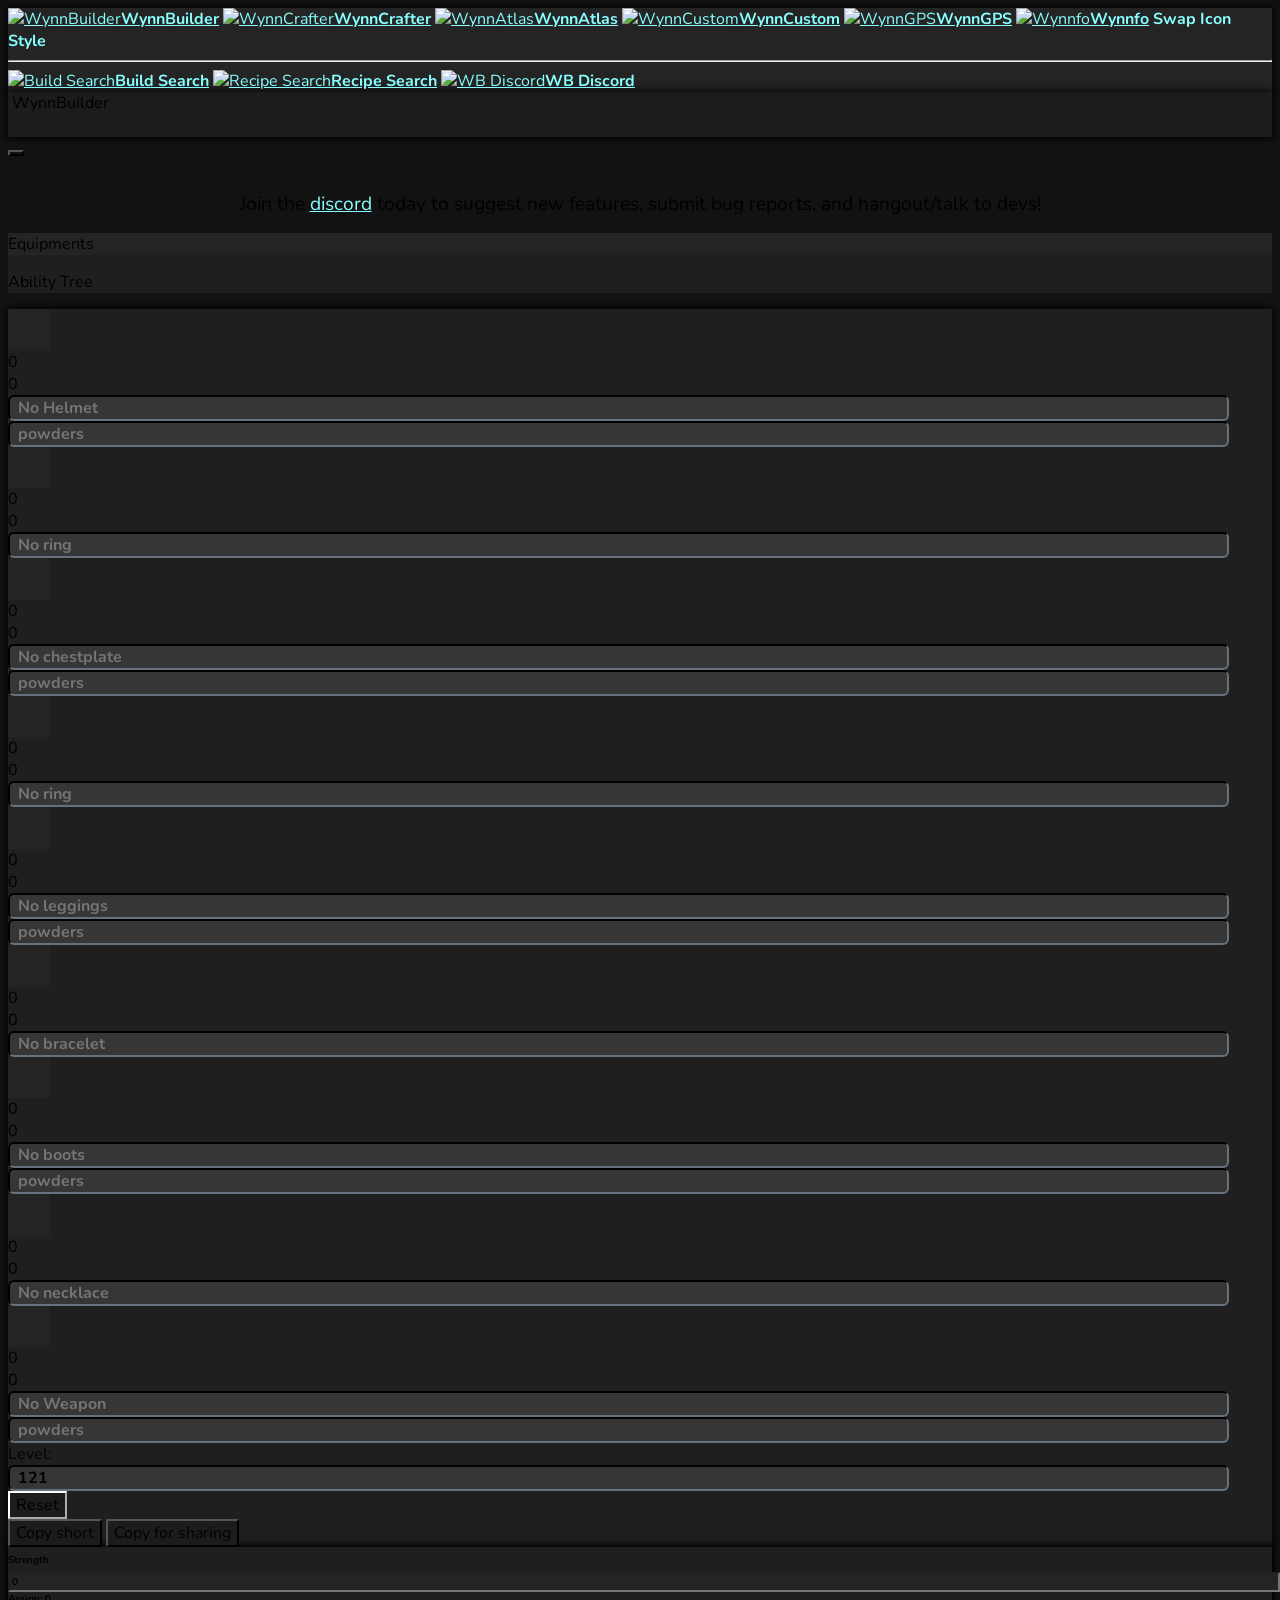
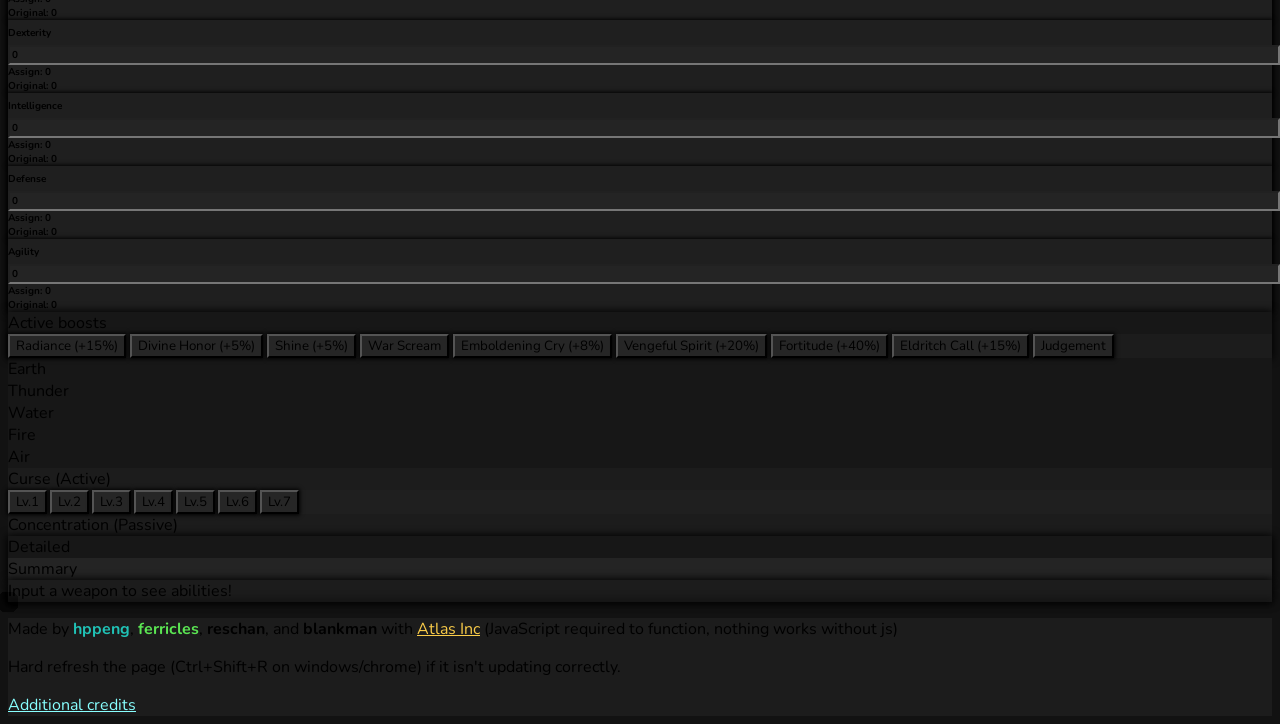
==== commit 2342c7af: "update radiance values" ====
--- a/builder/index.html
+++ b/builder/index.html
@@ -1,1636 +1,2 @@
-<!DOCTYPE html>
-<html>
-<head>
-    <meta charset="UTF-8" />
-    <meta name="HandheldFriendly" content="true" />
-    <meta name="MobileOptimized" content="320" />
-    <meta name="viewport" content="initial-scale=1.0, maximum-scale=1.0, width=device-width, user-scalable=no" />
-
-    <title>WynnBuilder</title>
-    <link rel="icon" href="../media/icons/new/builder.png" type="image/icon type">
-
-    <meta name="viewport" content="width=device-width, initial-scale=.45, user-scalable=no">
-
-    <!-- nunito font, copying wynnbuilder, which is copying wynndata -->
-    <link rel="preconnect" href="https://fonts.googleapis.com">
-    <link rel="preconnect" href="https://fonts.gstatic.com" crossorigin>
-    <link href="https://fonts.googleapis.com/css2?family=Nunito&display=swap" rel="stylesheet">
-    <link href="/thirdparty/bootstrap.min.css" rel="stylesheet" integrity="sha384-1BmE4kWBq78iYhFldvKuhfTAU6auU8tT94WrHftjDbrCEXSU1oBoqyl2QvZ6jIW3" crossorigin="anonymous">
-
-    <link rel="stylesheet" href="/thirdparty/autoComplete.min.css">
-
-    <link rel="stylesheet" href="../css/sq2bs.css">
-    <link rel="stylesheet" href="../css/sidebar.css">
-    <link rel="stylesheet" href="../css/wynnstyles.css">
-</head>
-<body class="text-light" id = "body">
-    <!-- main -->
-    <div id="main-sidebar" class="sidebar dark-7 dark-shadow">
-        <a href = ""><img src="../media/icons/new/builder.png" alt = "WynnBuilder" title = "WynnBuilder"><b>WynnBuilder</b></a>
-        <a href = "../crafter/"><img src = "../media/icons/new/crafter.png" alt = "WynnCrafter" title = "WynnCrafter"><b>WynnCrafter</b></a>
-        <a href = "../items/"><img src = "../media/icons/new/searcher.png" alt = "WynnAtlas" title = "WynnAtlas"><b>WynnAtlas</b></a>
-        <a href = "../custom/"><img src = "../media/icons/new/custom.png" alt = "WynnCustom" title = "WynnCustom"><b>WynnCustom</b></a>
-        <a href = "../map/"><img src = "../media/icons/new/compass.png" alt = "WynnGPS" title = "WynnGPS"><b>WynnGPS</b></a>
-        <a href = "../wynnfo/"><img src = "../media/icons/new/book.png" alt = "Wynnfo" title = "Wynnfo"><b>Wynnfo</b></a>
-        <a onclick = "toggleIcons()"><img src = "../media/icons/new/reload.png" alt = "" title = "Swap items on page"><b>Swap Icon Style</b></a>
-        <hr/>
-        <a href = "https://nori.fish/wynn/build/" target = "_blank"><img src = "../media/icons/new/nori_build.png" alt = "Build Search" title = "Build Search by Nori-Wynn"><b>Build Search</b></a>
-        <a href = "https://nori.fish/wynn/recipe/" target = "_blank"><img src = "../media/icons/new/nori_recipe.png" alt = "Recipe Search" title = "Recipe Search by Nori-Wynn"><b>Recipe Search</b></a>
-        <a href = "https://discord.gg/CGavnAnerv" target = "_blank"><img src = "../media/icons/discord.png" alt = "WB Discord" title = "WB Discord"><b>WB Discord</b></a>
-    </div>
-    <div id="mobile-navbar" class="navbar dark-5 dark-shadow fixed-top d-lg-none pb-0">
-        <div class="container-fluid scaled-font justify-content-center" style="height: 5vh;">
-            <div class="navbar-brand mx-auto scaled-font" style="height: 100%;">
-                <img src="../media/icons/new/builder.png" alt="" style="height: 100%;">
-                <span>WynnBuilder</span>
-            </div>
-            <button class="btn dropdown-toggle dark-2 px-4 text-white scaled-font border-dark border-3" onclick="toggle_tab('mobile-navbar-dropdown');"></button>
-        </div>
-        <div class="container-fluid scaled-font dark-3 px-3 py-3" id="mobile-navbar-dropdown" style="display: none;">
-            <a href="../builder/" class="w-100 mb-3 text-white" style="height: 5vh; text-decoration: none;">
-                <img src="../media/icons/new/builder.png" alt="" style="height: 100%;">
-                <span>WynnBuilder</span>
-            </a>
-            <a href="../crafter/" class="w-100 mb-3 text-white" style="height: 5vh; text-decoration: none;">
-                <img src="../media/icons/new/crafter.png" alt="" style="height: 100%;">
-                <span>WynnCrafter</span>
-            </a>
-            <a href="../items/" class="w-100 mb-3 text-white" style="height: 5vh; text-decoration: none;">
-                <img src="../media/icons/new/searcher.png" alt="" style="height: 100%;">
-                <span>WynnAtlas</span>
-            </a>
-            <a href="../custom/" class="w-100 mb-3 text-white" style="height: 5vh; text-decoration: none;">
-                <img src="../media/icons/new/custom.png" alt="" style="height: 100%;">
-                <span>WynnCustom</span>
-            </a>
-            <a href="../map/" class="w-100 mb-3 text-white" style="height: 5vh; text-decoration: none;">
-                <img src="../media/icons/new/compass.png" alt="" style="height: 100%;">
-                <span>WynnGPS</span>
-            </a>
-            <a href="../wynnfo/" class="w-100 mb-3 text-white" style="height: 5vh; text-decoration: none;">
-                <img src="../media/icons/new/book.png" alt="" style="height: 100%;">
-                <span>WynnFo</span>
-            </a>
-            <a onclick = "toggleIcons()" class="w-100 mb-3 text-white" style="height: 5vh; text-decoration: none;">
-                <img src="../media/icons/new/reload.png" alt="" style="height: 100%;">
-                <span>Swap Icon Style</span>
-            </a>
-            <a href="https://nori.fish/wynn/build/" class="w-100 mb-3 text-white" style="height: 5vh; text-decoration: none;">
-                <img src="../media/icons/new/nori_build.png" alt="" style="height: 100%;">
-                <span>Build Search</span>
-            </a>
-            <a href="https://nori.fish/wynn/recipe/" class="w-100 mb-3 text-white" style="height: 5vh; text-decoration: none;">
-                <img src="../media/icons/new/nori_recipe.png" alt="" style="height: 100%;">
-                <span>Recipe Search</span>
-            </a>
-            <a href="https://discord.gg/CGavnAnerv" class="w-100 mb-3 text-white" style="height: 5vh; text-decoration: none;">
-                <img src="../media/icons/discord.png" alt="" style="height: 100%;">
-                <span>Discord</span>
-            </a>
-        </div>
-    </div>
-    <div class="container-fluid overall-box mt-lg-2" style="margin-top: 6vh;">
-        <!-- REMOVE THIS DIV AT SOME POINT. -->
-        <div class = "row scaled-font mx-auto" id = "discord-banner-dev">
-                <div id='discord-banner' class = "col text-center item-title">Join the <a class = "link" href = "https://discord.gg/CGavnAnerv" target = "_blank">discord</a> today to suggest new features, submit bug reports, and hangout/talk to devs!</div>
-        </div>
-        <div class="row h-100 gx-lg-5 gy-3 mx-2 mx-lg-3 py-3 gx-0">
-            <div class="col-xl-6">
-                <div class="row my-2 dark-6 rounded text-center g-0 px-3 d-flex d-lg-none">
-                    <div class="col">
-                        <p class="fake-button scaled-font mb-0 selected-btn" id="equipment-inputs-btn" onclick="show_tab('equipment-inputs', ['equipment-inputs', 'adjust-id'])">Equipments</p>
-                    </div>
-                    <div class="col">
-                        <p class="fake-button scaled-font mb-0" id="adjust-id-btn" onclick="show_tab('adjust-id', ['equipment-inputs', 'adjust-id'])">Ability Tree</p>
-                    </div>
-                </div>
-                <div class="row row-cols-1 mb-3 gy-4" id="equipment-inputs">
-                    <div class="col">
-                        <div class="row row-cols-1 row-cols-xl-2 dark-shadow dark-6 justify-content-center equipment-input rounded gy-3 gy-lg-0 mt-auto">
-                            <div class="col rounded order-xl-0 order-0 my-0">
-                                <div class="row h-100 px-1" id="helmet-dropdown">
-                                    <div class="col-auto px-lg-1 g-0 dark-7 rounded-end my-auto text-center scaled-item-icon" id="helmet-img-loc">
-                                        <div id="helmet-img" class="img-fluid rounded item-display-new-toggleable" style="background-image: url('../media/items/new.png'); background-position: 45.45454545454546% 0;"></div>
-                                    </div>
-                                    <div class="col-3">
-                                        <div class="row row-cols-1 h-100 align-items-center">
-                                            <div class="col text-nowrap scaled-font Health fw-bold gx-3" id="helmet-health">
-                                                0
-                                            </div>
-                                            <div class="col text-nowrap scaled-font lvl fw-bold gx-3" id="helmet-lv">
-                                                0
-                                            </div>
-                                        </div>
-                                    </div>
-                                    <div class="col g-0 rounded">
-                                        <div class="row row-cols-1 h-100 align-items-center">
-                                            <div class="col d-flex justify-content-end">
-                                                <input class="equipment-input text-light form-control" id="helmet-choice" name="helmet-choice" placeholder="No Helmet" value="" tabindex="1"/>
-                                            </div>
-                                            <div class="col d-flex justify-content-end">
-                                                <input class="equipment-input text-light form-control" type="text" id="helmet-powder" name="helmet-powder" placeholder="powders" tabindex="1"/>
-                                            </div>
-                                        </div>
-                                    </div>
-                                </div>
-                            </div>
-                            <div class="col order-xl-0 order-1 my-0">
-                                <div class="row h-100 px-1" id="ring1-dropdown">
-                                    <div class="col-auto px-lg-1 g-0 dark-7 rounded-end my-auto text-center scaled-item-icon" id="ring1-img-loc">
-                                        <div id="ring1-img" class="img-fluid rounded item-display-new-toggleable" style="background-image: url('../media/items/new.png'); background-position: 81.81818181818181% 0;"></div>
-                                    </div>
-                                    <div class="col-3">
-                                        <div class="row row-cols-1 h-100 align-items-center">
-                                            <div class="col text-nowrap scaled-font Health fw-bold gx-3" id="ring1-health">
-                                                0
-                                            </div>
-                                            <div class="col text-nowrap scaled-font lvl fw-bold gx-3" id="ring1-lv">
-                                                0
-                                            </div>
-                                        </div>
-                                    </div>
-                                    <div class="col g-0 rounded">
-                                        <div class="row row-cols-1 h-100 align-items-center">
-                                            <div class="col d-flex justify-content-end">
-                                                <input class="equipment-input text-light form-control" id="ring1-choice" name="ring1-choice" placeholder="No ring" value="" tabindex="2"/>
-                                            </div>
-                                            <div class="col d-flex justify-content-end" style="height: 100%;">
-                                            </div>
-                                        </div>
-                                    </div>
-                                </div>
-                            </div>
-                            <div class="col order-xl-0 order-0">
-                                <div class="row h-100 px-1" id="chestplate-dropdown">
-                                    <div class="col-auto px-lg-1 g-0 dark-7 rounded-end my-auto text-center scaled-item-icon" id="chestplate-img-loc">
-                                        <div id="chestplate-img" class="img-fluid rounded item-display-new-toggleable" style="background-image: url('../media/items/new.png'); background-position: 54.54545454545454% 0;"></div>
-                                    </div>
-                                    <div class="col-3">
-                                        <div class="row row-cols-1 h-100 align-items-center">
-                                            <div class="col text-nowrap scaled-font Health fw-bold gx-3" id="chestplate-health">
-                                                0
-                                            </div>
-                                            <div class="col text-nowrap scaled-font lvl fw-bold gx-3" id="chestplate-lv">
-                                                0
-                                            </div>
-                                        </div>
-                                    </div>
-                                    <div class="col g-0 rounded">
-                                        <div class="row row-cols-1 h-100 align-items-center">
-                                            <div class="col d-flex justify-content-end">
-                                                <input class="equipment-input text-light form-control" id="chestplate-choice" name="chestplate-choice" placeholder="No chestplate" value="" tabindex="1"/>
-                                            </div>
-                                            <div class="col d-flex justify-content-end">
-                                                <input class="equipment-input text-light form-control" type="text" id="chestplate-powder" name="chestplate-powder" placeholder="powders" tabindex="1"/>
-                                            </div>
-                                        </div>
-                                    </div>
-                                </div>
-                            </div>
-                            <div class="col order-xl-0 order-1">
-                                <div class="row h-100 px-1" id="ring2-dropdown">
-                                    <div class="col-auto px-lg-1 g-0 dark-7 rounded-end my-auto text-center scaled-item-icon" id="ring2-img-loc">
-                                        <div id="ring2-img" class="img-fluid rounded item-display-new-toggleable" style="background-image: url('../media/items/new.png'); background-position: 81.81818181818181% 0;"></div>
-                                    </div>
-                                    <div class="col-3">
-                                        <div class="row row-cols-1 h-100 align-items-center">
-                                            <div class="col text-nowrap scaled-font Health fw-bold gx-3" id="ring2-health">
-                                                0
-                                            </div>
-                                            <div class="col text-nowrap scaled-font lvl fw-bold gx-3" id="ring2-lv">
-                                                0
-                                            </div>
-                                        </div>
-                                    </div>
-                                    <div class="col g-0 rounded">
-                                        <div class="row row-cols-1 h-100 align-items-center">
-                                            <div class="col d-flex justify-content-end">
-                                                <input class="equipment-input text-light form-control" id="ring2-choice" name="ring2-choice" placeholder="No ring" value="" tabindex="2"/>
-                                            </div>
-                                            <div class="col d-flex justify-content-end" style="height: 100%;">
-                                            </div>
-                                        </div>
-                                    </div>
-                                </div>
-                            </div>
-                            <div class="col order-xl-0 order-0">
-                                <div class="row h-100 px-1" id="leggings-dropdown">
-                                    <div class="col-auto px-lg-1 g-0 dark-7 rounded-end my-auto text-center scaled-item-icon" id="leggings-img-loc">
-                                        <div id="leggings-img" class="img-fluid rounded item-display-new-toggleable" style="background-image: url('../media/items/new.png'); background-position: 63.63636363636363% 0;"></div>
-                                    </div>
-                                    <div class="col-3">
-                                        <div class="row row-cols-1 h-100 align-items-center">
-                                            <div class="col text-nowrap scaled-font Health fw-bold gx-3" id="leggings-health">
-                                                0
-                                            </div>
-                                            <div class="col text-nowrap scaled-font lvl fw-bold gx-3" id="leggings-lv">
-                                                0
-                                            </div>
-                                        </div>
-                                    </div>
-                                    <div class="col g-0 rounded">
-                                        <div class="row row-cols-1 h-100 align-items-center">
-                                            <div class="col d-flex justify-content-end">
-                                                <input class="equipment-input text-light form-control" id="leggings-choice" name="leggings-choice" placeholder="No leggings" value="" tabindex="1"/>
-                                            </div>
-                                            <div class="col d-flex justify-content-end">
-                                                <input class="equipment-input text-light form-control" type="text" id="leggings-powder" name="leggings-powder" placeholder="powders" tabindex="1"/>
-                                            </div>
-                                        </div>
-                                    </div>
-                                </div>
-                            </div>
-                            <div class="col order-xl-0 order-1">
-                                <div class="row h-100 px-1" id="bracelet-dropdown">
-                                    <div class="col-auto px-lg-1 g-0 dark-7 rounded-end my-auto text-center scaled-item-icon" id="bracelet-img-loc">
-                                        <div id="bracelet-img" class="img-fluid rounded item-display-new-toggleable" style="background-image: url('../media/items/new.png'); background-position: 90.90909090909092% 0;"></div>
-                                    </div>
-                                    <div class="col-3">
-                                        <div class="row row-cols-1 h-100 align-items-center">
-                                            <div class="col text-nowrap scaled-font Health fw-bold gx-3" id="bracelet-health">
-                                                0
-                                            </div>
-                                            <div class="col text-nowrap scaled-font lvl fw-bold gx-3" id="bracelet-lv">
-                                                0
-                                            </div>
-                                        </div>
-                                    </div>
-                                    <div class="col g-0 rounded">
-                                        <div class="row row-cols-1 h-100 align-items-center">
-                                            <div class="col d-flex justify-content-end">
-                                                <input class="equipment-input text-light form-control" id="bracelet-choice" name="bracelet-choice" placeholder="No bracelet" value="" tabindex="2"/>
-                                            </div>
-                                            <div class="col d-flex justify-content-end" style="height: 100%;">
-                                                
-                                            </div>
-                                        </div>
-                                    </div>
-                                </div>
-                            </div>
-                            <div class="col order-xl-0 order-0">
-                                <div class="row h-100 px-1" id="boots-dropdown">
-                                    <div class="col-auto px-lg-1 g-0 dark-7 rounded-end my-auto text-center scaled-item-icon" id="boots-img-loc">
-                                        <div id="boots-img" class="img-fluid rounded item-display-new-toggleable" style="background-image: url('../media/items/new.png'); background-position: 72.72727272727272% 0;"></div>
-                                    </div>
-                                    <div class="col-3">
-                                        <div class="row row-cols-1 h-100 align-items-center">
-                                            <div class="col text-nowrap scaled-font Health fw-bold gx-3" id="boots-health">
-                                                0
-                                            </div>
-                                            <div class="col text-nowrap scaled-font lvl fw-bold gx-3" id="boots-lv">
-                                                0
-                                            </div>
-                                        </div>
-                                    </div>
-                                    <div class="col g-0 rounded">
-                                        <div class="row row-cols-1 h-100 align-items-center">
-                                            <div class="col d-flex justify-content-end">
-                                                <input class="equipment-input text-light form-control" id="boots-choice" name="boots-choice" placeholder="No boots" value="" tabindex="1"/>
-                                            </div>
-                                            <div class="col d-flex justify-content-end">
-                                                <input class="equipment-input text-light form-control" type="text" id="boots-powder" name="boots-powder" placeholder="powders" tabindex="1"/>
-                                            </div>
-                                        </div>
-                                    </div>
-                                </div>
-                            </div>
-                            <div class="col order-xl-0 order-1">
-                                <div class="row h-100 px-1" id="necklace-dropdown">
-                                    <div class="col-auto px-lg-1 g-0 dark-7 rounded-end my-auto text-center scaled-item-icon" id="necklace-img-loc">
-                                        <div id="necklace-img" class="img-fluid rounded item-display-new-toggleable" style="background-image: url('../media/items/new.png'); background-position: 100% 0;"></div>
-                                    </div>
-                                    <div class="col-3">
-                                        <div class="row row-cols-1 h-100 align-items-center">
-                                            <div class="col text-nowrap scaled-font Health fw-bold gx-3" id="necklace-health">
-                                                0
-                                            </div>
-                                            <div class="col text-nowrap scaled-font lvl fw-bold gx-3" id="necklace-lv">
-                                                0
-                                            </div>
-                                        </div>
-                                    </div>
-                                    <div class="col g-0 rounded">
-                                        <div class="row row-cols-1 h-100 align-items-center">
-                                            <div class="col d-flex justify-content-end">
-                                                <input class="equipment-input text-light form-control" id="necklace-choice" name="necklace-choice" placeholder="No necklace" value="" tabindex="2"/>
-                                            </div>
-                                            <div class="col d-flex justify-content-end" style="height: 100%;">
-                                            </div>
-                                        </div>
-                                    </div>
-                                </div>
-                            </div>
-                            <div class="col order-xl-0 order-1">
-                                <div class="row h-auto px-1" id='weapon-dropdown'>
-                                    <div class="col-auto px-lg-1 g-0 dark-7 rounded-end my-auto text-center scaled-item-icon" id="weapon-img-loc">
-                                        <div id="weapon-img" class="img-fluid rounded item-display-new-toggleable" style = "background-image: url('../media/items/new.png');"></div>
-                                    </div>
-                                    <div class="col-3">
-                                        <div class="row row-cols-1 h-100 align-items-center">
-                                            <div class="col text-nowrap scaled-font fw-bold gx-3 Damage base_dps" id="weapon-dps">
-                                                0
-                                            </div>
-                                            <div class="col text-nowrap scaled-font lvl fw-bold gx-3" id="weapon-lv">
-                                                0
-                                            </div>
-                                        </div>
-                                    </div>
-                                    <div class="col g-0 rounded">
-                                        <div class="row row-cols-1 h-100 align-items-center">
-                                            <div class="col d-flex justify-content-end">
-                                                <input class="equipment-input text-light form-control" id="weapon-choice" name="weapon-choice" placeholder="No Weapon" value="" tabindex="2"/>
-                                            </div>
-                                            <div class="col d-flex justify-content-end">
-                                                <input class="equipment-input text-light form-control" type="text" id="weapon-powder" name="weapon-powder" placeholder="powders" tabindex="2"/>
-                                            </div>
-                                        </div>
-                                    </div>
-                                </div>
-                            </div>
-                            <div class="col order-xl-0 order-1 level-input">
-                                <div class="row h-100 px-1">
-                                    <div class="col">
-                                        <div class="row align-items-center justify-content-left">
-                                            <div class="col-auto text-nowrap fw-bold scaled-font">
-                                                Level:
-                                            </div>
-                                            <div class="col d-flex px-1">
-                                                <input class="equipment-input text-light form-control form-control-sm" id="level-choice" name="level-choice" value="106" placeholder="Build level" value="" tabindex="2"/>
-                                            </div>
-                                            <div class="col-auto px-1 scaled-font">
-                                                <button class="button py-0 fw-bold text-light dark-5 scaled-font rounded" id="reset-button" onclick="resetFields()">Reset</button>
-                                            </div>
-                                        </div>
-                                        <div class="row align-items-left justify-content-left my-1">
-                                            <button class="col-auto mx-1 px-1 py-0 border-info text-light dark-5 scaled-font rounded fake-button"
-                                                    id=copy-button onclick="copyBuild()">Copy short</button>
-                                            <button class="col-auto mx-1 px-1 py-0 border-info text-light dark-5 scaled-font rounded fake-button"
-                                                    id=share-button onclick="shareBuild(player_build)">Copy for sharing</button>
-                                        </div>
-                                    </div>
-                                </div>
-                            </div>
-                        </div>
-                    </div>
-                    <div class="col">
-                        <div class="row row-cols-1 gy-2 rounded dark-5 dark-shadow">
-                            <div class="col">
-                                <div class="row row-cols-2 row-cols-xl-5 gy-2 justify-content-center">
-                                    <div class="col text-center gx-2">
-                                        <div class="rounded dark-6 dark-shadow-sm px-2">
-                                            <label for="str-skp" class="eDam skp-tooltip">Strength</label>
-                                            <input type="string" id="str-skp" name="str-skp" value="0" class="skp-update skp-tooltip border-dark dark-7 text-light text-center rounded" tabindex="2"/>
-                                            <div id="str-skp-assign" class="skp-tooltip">
-                                                Assign: 0
-                                            </div>
-                                            <div id="str-skp-base" class="skp-tooltip">
-                                                Original: 0
-                                            </div>
-                                            <div id="str-skp-pct" class="skp-tooltip">
-                                            </div>
-                                        </div>
-                                    </div>
-                                    <div class="col text-center gx-2">
-                                        <div class="rounded dark-6 dark-shadow-sm px-2">
-                                            <label for="dex-skp" class="tDam skp-tooltip">Dexterity</label>
-                                            <input type="string" id="dex-skp" name="dex-skp" value="0" class="skp-update skp-tooltip border-dark dark-7 text-light text-center rounded" tabindex="2"/>
-                                            <div id="dex-skp-assign" class="skp-tooltip">
-                                                Assign: 0
-                                            </div>
-                                            <div id="dex-skp-base" class="skp-tooltip">
-                                                Original: 0
-                                            </div>
-                                            <div id ="dex-skp-pct" class="skp-tooltip">
-                                            </div>
-                                        </div>
-                                    </div>
-                                    <div class="col text-center gx-2">
-                                        <div class="rounded dark-6 dark-shadow-sm px-2">
-                                            <label for="int-skp" class="wDam skp-tooltip text-nowrap">Intelligence</label>
-                                            <input type="string" id="int-skp" name="int-skp" value="0" class="skp-update skp-tooltip border-dark dark-7 text-light text-center rounded" tabindex="2"/>
-                                            <div id="int-skp-assign" class="skp-tooltip">
-                                                Assign: 0
-                                            </div>
-                                            <div id="int-skp-base" class="skp-tooltip">
-                                                Original: 0
-                                            </div>
-                                            <div id ="int-skp-pct" class="skp-tooltip">
-                                            </div>
-                                        </div>
-                                    </div>
-                                    <div class="col text-center gx-2">
-                                        <div class="rounded dark-6 dark-shadow-sm px-2">
-                                            <label for="def-skp" class="fDam skp-tooltip">Defense</label>
-                                            <input type="string" id="def-skp" name="def-skp" value="0" class="skp-update skp-tooltip border-dark dark-7 text-light text-center rounded" tabindex="2"/>
-                                            <div id="def-skp-assign" class="skp-tooltip">
-                                                Assign: 0
-                                            </div>
-                                            <div id="def-skp-base" class="skp-tooltip">
-                                                Original: 0
-                                            </div>
-                                            <div id ="def-skp-pct" class="skp-tooltip">
-                                            </div>
-                                        </div>
-                                    </div>
-                                    <div class="col text-center gx-2">
-                                        <div class="rounded dark-6 dark-shadow-sm px-2">
-                                            <label for="agi-skp" class="aDam skp-tooltip">Agility</label>
-                                            <input type="string" id="agi-skp" name="agi-skp" value="0" class="skp-update skp-tooltip border-dark dark-7 text-light text-center rounded" tabindex="2"/>
-                                            <div id="agi-skp-assign" class="skp-tooltip">
-                                                Assign: 0
-                                            </div>
-                                            <div id="agi-skp-base" class="skp-tooltip">
-                                                Original: 0
-                                            </div>
-                                            <div id ="agi-skp-pct" class="skp-tooltip">
-                                            </div>
-                                        </div>
-                                    </div>
-                                </div>
-                            </div>
-                            <div class="col text-center py-1">
-                                <div id="summary-box"></div>
-                                <div id="err-box"></div>
-                                <div id="stack-box"></div>
-                                <div id="str-warnings"></div>
-                                <div id="dex-warnings"></div>
-                                <div id="int-warnings"></div>
-                                <div id="def-warnings"></div>
-                                <div id="agi-warnings"></div>
-                            </div>
-                        </div>
-                    </div>
-                    
-                    <div class="col mb-1 text-center scaled-font dark-5 rounded dark-shadow">
-                        <div class="row row-cols-1 justify-content-center">
-                            <div class="col fw-bold dark-4 rounded-top">
-                                Active boosts
-                            </div>
-                            <div class="col">
-                                <button class="button-boost m-1 border-0 text-white dark-8u dark-shadow-sm" id="radiance-boost" onclick="update_radiance('radiance')">
-                                    Radiance (+20%)
-                                </button>
-                                <button class="button-boost m-1 border-0 text-white dark-8u dark-shadow-sm" id="divinehonor-boost" onclick="update_radiance('divinehonor')">
-                                    Divine Honor (+10%)
-                                </button>
-                                <button class="button-boost m-1 border-0 text-white dark-8u dark-shadow-sm" id="warscream-boost" onclick="update_boosts('warscream-boost')">
-                                    War Scream
-                                </button>
-                                <button class="button-boost m-1 border-0 text-white dark-8u dark-shadow-sm" id="emboldeningcry-boost" onclick="update_boosts('emboldeningcry-boost')">
-                                    Emboldening Cry (+8%)
-                                </button>
-                                <button class="button-boost m-1 border-0 text-white dark-8u dark-shadow-sm" id="totem-boost" onclick="update_boosts('totem-boost')">
-                                    Vengeful Spirit (+20%)
-                                </button>
-                                <button class="button-boost m-1 border-0 text-white dark-8u dark-shadow-sm" id="fortitude-boost" onclick="update_boosts('fortitude-boost')">
-                                    Fortitude (+40%)
-                                </button>
-                                <button class="button-boost m-1 border-0 text-white dark-8u dark-shadow-sm" id="eldritchcall-boost" onclick="update_boosts('eldritchcall-boost')">
-                                    Eldritch Call (+15%)
-                                </button>
-                            </div>
-                            <div class="col" id="boost-toggles">
-
-                            </div>
-                        </div>
-                        <div class="row row-cols-1 justify-content-center" id="boost-sliders">
-
-                        </div>
-                    </div>
-                    <div class="col mb-1">
-                        <div class="row row-cols-1 rounded text-center dark-5 scaled-font">
-                            <div class="row p-0 m-0 text-nowrap">
-                                <div id = "str-boost-btn" class="col eDam dark-4u fake-button elem-boost" onclick="show_tab('str-boost', ['str-boost', 'dex-boost', 'int-boost', 'def-boost', 'agi-boost'])">
-                                    Earth
-                                </div>
-                                <div id = "dex-boost-btn" class="col tDam dark-4u fake-button elem-boost" onclick="show_tab('dex-boost', ['str-boost', 'dex-boost', 'int-boost', 'def-boost', 'agi-boost'])">
-                                    Thunder
-                                </div>
-                                <div id = "int-boost-btn" class="col wDam dark-4u fake-button elem-boost" onclick="show_tab('int-boost', ['str-boost', 'dex-boost', 'int-boost', 'def-boost', 'agi-boost'])">
-                                    Water
-                                </div>
-                                <div id = "def-boost-btn" class="col fDam dark-4u fake-button elem-boost" onclick="show_tab('def-boost', ['str-boost', 'dex-boost', 'int-boost', 'def-boost', 'agi-boost'])">
-                                    Fire
-                                </div>
-                                <div id = "agi-boost-btn" class="col aDam dark-4u fake-button elem-boost" onclick="show_tab('agi-boost', ['str-boost', 'dex-boost', 'int-boost', 'def-boost', 'agi-boost'])">
-                                    Air
-                                </div>
-                            </div>
-                            <div class="row row-cols-1 p-0 m-0" id="str-boost" style="display: none;">
-                                <div class="col eDam dark-5">
-                                    Quake (Active)
-                                </div>
-                                <div class="col skp-tooltip dark-6 rounded-bottom my-3 my-xl-1" >
-                                    <button class = "button-boost m-1 border-0 text-white dark-8u dark-shadow-sm" id = "Quake-1" onclick = "updatePowderSpecials('Quake-1')">
-                                        Lv.1
-                                    </button>
-                                    <button class = "button-boost m-1 border-0 text-white dark-8u dark-shadow-sm" id = "Quake-2" onclick = "updatePowderSpecials('Quake-2')">
-                                        Lv.2
-                                    </button>
-                                    <button class = "button-boost m-1 border-0 text-white dark-8u dark-shadow-sm" id = "Quake-3" onclick = "updatePowderSpecials('Quake-3')">
-                                        Lv.3
-                                    </button>
-                                    <button class = "button-boost m-1 border-0 text-white dark-8u dark-shadow-sm" id = "Quake-4" onclick = "updatePowderSpecials('Quake-4')">
-                                        Lv.4
-                                    </button>
-                                    <button class = "button-boost m-1 border-0 text-white dark-8u dark-shadow-sm" id = "Quake-5" onclick = "updatePowderSpecials('Quake-5')">
-                                        Lv.5
-                                    </button>
-                                </div>
-                                <div class="col eDam">
-                                    Rage (Passive)
-                                </div>
-                            </div>
-                            <div class="row row-cols-1 p-0 m-0" id="dex-boost" style="display: none;">
-                                <div class="col tDam dark-5">
-                                    Chain Lightning (Active)
-                                </div>
-                                <div class="col skp-tooltip dark-6 rounded-bottom my-3 my-xl-1">
-                                    <button class = "button-boost m-1 border-0 text-white dark-8u dark-shadow-sm" id = "Chain_Lightning-1" onclick = "updatePowderSpecials('Chain_Lightning-1')">
-                                        Lv.1
-                                    </button>
-                                    <button class = "button-boost m-1 border-0 text-white dark-8u dark-shadow-sm" id = "Chain_Lightning-2" onclick = "updatePowderSpecials('Chain_Lightning-2')">
-                                        Lv.2
-                                    </button>
-                                    <button class = "button-boost m-1 border-0 text-white dark-8u dark-shadow-sm" id = "Chain_Lightning-3" onclick = "updatePowderSpecials('Chain_Lightning-3')">
-                                        Lv.3
-                                    </button>
-                                    <button class = "button-boost m-1 border-0 text-white dark-8u dark-shadow-sm" id = "Chain_Lightning-4" onclick = "updatePowderSpecials('Chain_Lightning-4')">
-                                        Lv.4
-                                    </button>
-                                    <button class = "button-boost m-1 border-0 text-white dark-8u dark-shadow-sm" id = "Chain_Lightning-5" onclick = "updatePowderSpecials('Chain_Lightning-5')">
-                                        Lv.5
-                                    </button>
-                                </div>
-                                <div class="col tDam">
-                                    Kill Streak (Passive)
-                                </div>
-                            </div>
-                            <div class="row row-cols-1 p-0 m-0" id="int-boost">
-                                <div class="col wDam dark-5">
-                                    Curse (Active)
-                                </div>
-                                <div class="col skp-tooltip dark-6 rounded-bottom my-3 my-xl-1">
-                                    <button class = "button-boost m-1 border-0 text-white dark-8u dark-shadow-sm" id = "Curse-1" onclick = "updatePowderSpecials('Curse-1')">
-                                        Lv.1
-                                    </button>
-                                    <button class = "button-boost m-1 border-0 text-white dark-8u dark-shadow-sm" id = "Curse-2" onclick = "updatePowderSpecials('Curse-2')">
-                                        Lv.2
-                                    </button>
-                                    <button class = "button-boost m-1 border-0 text-white dark-8u dark-shadow-sm" id = "Curse-3" onclick = "updatePowderSpecials('Curse-3')">
-                                        Lv.3
-                                    </button>
-                                    <button class = "button-boost m-1 border-0 text-white dark-8u dark-shadow-sm" id = "Curse-4" onclick = "updatePowderSpecials('Curse-4')">
-                                        Lv.4
-                                    </button>
-                                    <button class = "button-boost m-1 border-0 text-white dark-8u dark-shadow-sm" id = "Curse-5" onclick = "updatePowderSpecials('Curse-5')">
-                                        Lv.5
-                                    </button>
-                                </div>
-                                <div class="col wDam">
-                                    Concentration (Passive)
-                                </div>
-                            </div>
-                            <div class="row row-cols-1 p-0 m-0" id="def-boost" style="display: none;">
-                                <div class="col fDam dark-5">
-                                    Courage (Active)
-                                </div>
-                                <div class="col skp-tooltip dark-6 rounded-bottom my-3 my-xl-1">
-                                    <button class = "button-boost m-1 border-0 text-white dark-8u dark-shadow-sm" id = "Courage-1" onclick = "updatePowderSpecials('Courage-1')">
-                                        Lv.1
-                                    </button>
-                                    <button class = "button-boost m-1 border-0 text-white dark-8u dark-shadow-sm" id = "Courage-2" onclick = "updatePowderSpecials('Courage-2')">
-                                        Lv.2
-                                    </button>
-                                    <button class = "button-boost m-1 border-0 text-white dark-8u dark-shadow-sm" id = "Courage-3" onclick = "updatePowderSpecials('Courage-3')">
-                                        Lv.3
-                                    </button>
-                                    <button class = "button-boost m-1 border-0 text-white dark-8u dark-shadow-sm" id = "Courage-4" onclick = "updatePowderSpecials('Courage-4')">
-                                        Lv.4
-                                    </button>
-                                    <button class = "button-boost m-1 border-0 text-white dark-8u dark-shadow-sm" id = "Courage-5" onclick = "updatePowderSpecials('Courage-5')">
-                                        Lv.5
-                                    </button>
-                                </div>
-                                <div class="col fDam">
-                                    Endurance (Passive)
-                                </div>
-                            </div>
-                            <div class="row row-cols-1 p-0 m-0" id="agi-boost" style="display: none;">
-                                <div class="col aDam dark-5">
-                                    Wind Prison (Active)
-                                </div>
-                                <div class="col skp-tooltip dark-6 rounded-bottom my-3 my-xl-1">
-                                    <button class = "button-boost m-1 border-0 text-white dark-8u dark-shadow-sm" id = "Wind_Prison-1" onclick = "updatePowderSpecials('Wind_Prison-1')">
-                                        Lv.1
-                                    </button>
-                                    <button class = "button-boost m-1 border-0 text-white dark-8u dark-shadow-sm" id = "Wind_Prison-2" onclick = "updatePowderSpecials('Wind_Prison-2')">
-                                        Lv.2
-                                    </button>
-                                    <button class = "button-boost m-1 border-0 text-white dark-8u dark-shadow-sm" id = "Wind_Prison-3" onclick = "updatePowderSpecials('Wind_Prison-3')">
-                                        Lv.3
-                                    </button>
-                                    <button class = "button-boost m-1 border-0 text-white dark-8u dark-shadow-sm" id = "Wind_Prison-4" onclick = "updatePowderSpecials('Wind_Prison-4')">
-                                        Lv.4
-                                    </button>
-                                    <button class = "button-boost m-1 border-0 text-white dark-8u dark-shadow-sm" id = "Wind_Prison-5" onclick = "updatePowderSpecials('Wind_Prison-5')">
-                                        Lv.5
-                                    </button>
-                                </div>
-                                <div class="col aDam">
-                                    Dodge (Passive)
-                                </div>
-                            </div>
-                        </div>
-                    </div>
-                </div>
-                <div class="row row-cols-1 d-lg-flex" id="adjust-id" style="display: none;">
-                    <div class="col">
-                        <div class="row row-cols-1 gy-3">
-                            <div class="col mb-1">
-                                <div class="row row-cols-1 row-cols-1 text-center scaled-font dark-5 rounded dark-shadow">
-                                    <div class="col fw-bold dark-4 rounded-top">
-                                        <div class = "row">
-                                            <div class = "col py-2">
-                                                <button class = "col-auto button rounded scaled-font fw-bold text-light dark-5" id = "toggle-tomes" onclick = "toggle_tab('tomes-dropdown'); toggleButton('toggle-tomes')">
-                                                    Tomes
-                                                </button>
-                                            </div>
-                                            <div class = "col py-2">
-                                                <button class = "col-auto button rounded scaled-font fw-bold text-light dark-5" id = "toggle-atree" onclick = "toggle_tab('atree-dropdown'); toggleButton('toggle-atree')">
-                                                    Ability Tree
-                                                </button>
-                                            </div>
-                                            <div class = "col py-2">
-                                                <button class = "col-auto button rounded scaled-font fw-bold text-light dark-5" id = "toggle-aspects" onclick = "toggle_tab('aspects-dropdown'); toggleButton('toggle-aspects')">
-                                                    Aspects
-                                                </button>
-                                            </div>
-                                            <div class = "col py-2">
-                                                <button class = "button rounded scaled-font fw-bold text-light dark-5" id = "edit-ID-button" onclick = "toggle_tab('edit_id_tab'); toggleButton('edit-ID-button')">
-                                                    IDs
-                                                </button>
-                                            </div>
-                                            <div class = "col py-2">
-                                                <button class = "button rounded scaled-font fw-bold text-light dark-5" id = "reset-edit-ID-button" onclick = "resetEditableIDs();">
-                                                    Reset IDs
-                                                </button>
-                                            </div>
-                                        </div>
-                                    </div>
-                                    <div class = "col dark-6 rounded-bottom my-3 my-xl-1" id = "tomes-dropdown" style = "display: none;">
-                                        <div class="row h-100 row-cols-1 row-cols-xl-2 gy-2 rounded">
-                                            <div class="col-auto rounded">
-                                                <div class="row h-100 dark-shadow rounded" id='weaponTome1-dropdown'>
-                                                    <div class="col-auto g-0 rounded-end my-auto text-center scaled-item-icon" id="weaponTome1-img-loc">
-                                                        <div id="weaponTome1-img" class="img-fluid rounded tome-image"></div>
-                                                    </div>
-                                                    <div class="col-3">
-                                                        <div class="row row-cols-1 h-100 align-items-center">
-                                                            <div class="col scaled-font fw-bold gx-3">
-                                                                Weapon
-                                                            </div>
-                                                            <div class="col scaled-font fw-bold gx-3">
-                                                                Tome
-                                                            </div>
-                                                        </div>
-                                                    </div>
-                                                    <div class="col g-0 rounded">
-                                                        <div class="row row-cols-1 h-100 align-items-center">
-                                                            <div class="col d-flex justify-content-end">
-                                                                <input class="equipment-input border-dark text-light dark-10 rounded scaled-font form-control form-control-sm" id="weaponTome1-choice" name="weaponTome1-choice" placeholder="No Tome" value=""/>
-                                                            </div>
-                                                        </div>
-                                                    </div>
-                                                </div>
-                                            </div>
-                                            <div class="col-auto rounded">
-                                                <div class="row h-100 dark-shadow rounded" id='weaponTome2-dropdown'>
-                                                    <div class="col-auto g-0 rounded-end my-auto text-center scaled-item-icon" id="weaponTome2-img-loc">
-                                                        <div id="weaponTome2-img" class="img-fluid rounded tome-image"></div>
-                                                    </div>
-                                                    <div class="col-3">
-                                                        <div class="row row-cols-1 h-100 align-items-center">
-                                                            <div class="col scaled-font fw-bold gx-3">
-                                                                Weapon
-                                                            </div>
-                                                            <div class="col scaled-font fw-bold gx-3">
-                                                                Tome
-                                                            </div>
-                                                        </div>
-                                                    </div>
-                                                    <div class="col g-0 rounded">
-                                                        <div class="row row-cols-1 h-100 align-items-center">
-                                                            <div class="col d-flex justify-content-end">
-                                                                <input class="equipment-input border-dark text-light dark-10 rounded scaled-font form-control form-control-sm" id="weaponTome2-choice" name="weaponTome2-choice" placeholder="No Tome" value=""/>
-                                                            </div>
-                                                        </div>
-                                                    </div>
-                                                </div>
-                                            </div>
-                                            <div class="col-auto rounded">
-                                                <div class="row h-100 dark-shadow rounded" id='armorTome1-dropdown'>
-                                                    <div class="col-auto g-0 rounded-end my-auto text-center scaled-item-icon" id="armorTome1-img-loc">
-                                                        <div id="armorTome1-img" class="img-fluid rounded tome-image"></div>
-                                                    </div>
-                                                    <div class="col-3">
-                                                        <div class="row row-cols-1 h-100 align-items-center">
-                                                            <div class="col scaled-font fw-bold gx-3">
-                                                                Armor
-                                                            </div>
-                                                            <div class="col scaled-font fw-bold gx-3">
-                                                                Tome
-                                                            </div>
-                                                        </div>
-                                                    </div>
-                                                    <div class="col g-0 rounded">
-                                                        <div class="row row-cols-1 h-100 align-items-center">
-                                                            <div class="col d-flex justify-content-end">
-                                                                <input class="equipment-input border-dark text-light dark-10 rounded scaled-font form-control form-control-sm" id="armorTome1-choice" name="armorTome1-choice" placeholder="No Tome" value=""/>
-                                                            </div>
-                                                        </div>
-                                                    </div>
-                                                </div>
-                                            </div>
-                                            <div class="col-auto rounded">
-                                                <div class="row h-100 dark-shadow rounded" id='armorTome2-dropdown'>
-                                                    <div class="col-auto g-0 rounded-end my-auto text-center scaled-item-icon" id="armorTome2-img-loc">
-                                                        <div id="armorTome2-img" class="img-fluid rounded tome-image"></div>
-                                                    </div>
-                                                    <div class="col-3">
-                                                        <div class="row row-cols-1 h-100 align-items-center">
-                                                            <div class="col scaled-font fw-bold gx-3">
-                                                                Armor
-                                                            </div>
-                                                            <div class="col scaled-font fw-bold gx-3">
-                                                                Tome
-                                                            </div>
-                                                        </div>
-                                                    </div>
-                                                    <div class="col g-0 rounded">
-                                                        <div class="row row-cols-1 h-100 align-items-center">
-                                                            <div class="col d-flex justify-content-end">
-                                                                <input class="equipment-input border-dark text-light dark-10 rounded scaled-font form-control form-control-sm" id="armorTome2-choice" name="armorTome2-choice" placeholder="No Tome" value=""/>
-                                                            </div>
-                                                        </div>
-                                                    </div>
-                                                </div>
-                                            </div>
-                                            <div class="col-auto rounded">
-                                                <div class="row h-100 dark-shadow rounded" id='armorTome3-dropdown'>
-                                                    <div class="col-auto g-0 rounded-end my-auto text-center scaled-item-icon" id="armorTome3-img-loc">
-                                                        <div id="armorTome3-img" class="img-fluid rounded tome-image"></div>
-                                                    </div>
-                                                    <div class="col-3">
-                                                        <div class="row row-cols-1 h-100 align-items-center">
-                                                            <div class="col scaled-font fw-bold gx-3">
-                                                                Armor
-                                                            </div>
-                                                            <div class="col scaled-font fw-bold gx-3">
-                                                                Tome
-                                                            </div>
-                                                        </div>
-                                                    </div>
-                                                    <div class="col g-0 rounded">
-                                                        <div class="row row-cols-1 h-100 align-items-center">
-                                                            <div class="col d-flex justify-content-end">
-                                                                <input class="equipment-input border-dark text-light dark-10 rounded scaled-font form-control form-control-sm" id="armorTome3-choice" name="armorTome3-choice" placeholder="No Tome" value=""/>
-                                                            </div>
-                                                        </div>
-                                                    </div>
-                                                </div>
-                                            </div>
-                                            <div class="col-auto rounded">
-                                                <div class="row h-100 dark-shadow rounded" id='armorTome4-dropdown'>
-                                                    <div class="col-auto g-0 rounded-end my-auto text-center scaled-item-icon" id="armorTome4-img-loc">
-                                                        <div id="armorTome4-img" class="img-fluid rounded tome-image"></div>
-                                                    </div>
-                                                    <div class="col-3">
-                                                        <div class="row row-cols-1 h-100 align-items-center">
-                                                            <div class="col scaled-font fw-bold gx-3">
-                                                                Armor
-                                                            </div>
-                                                            <div class="col scaled-font fw-bold gx-3">
-                                                                Tome
-                                                            </div>
-                                                        </div>
-                                                    </div>
-                                                    <div class="col g-0 rounded">
-                                                        <div class="row row-cols-1 h-100 align-items-center">
-                                                            <div class="col d-flex justify-content-end">
-                                                                <input class="equipment-input border-dark text-light dark-10 rounded scaled-font form-control form-control-sm" id="armorTome4-choice" name="armorTome4-choice" placeholder="No Tome" value=""/>
-                                                            </div>
-                                                        </div>
-                                                    </div>
-                                                </div>
-                                            </div>
-                                            <div class="col-auto rounded">
-                                                <div class="row h-100 dark-shadow rounded" id='gatherXpTome1-dropdown'>
-                                                    <div class="col-auto g-0 rounded-end my-auto text-center scaled-item-icon" id="gatherXpTome1-img-loc">
-                                                        <div id="gatherXpTome1-img" class="img-fluid rounded tome-image"></div>
-                                                    </div>
-                                                    <div class="col-3">
-                                                        <div class="row row-cols-1 h-100 align-items-center">
-                                                            <div class="col scaled-font fw-bold gx-3">
-                                                                Marathon
-                                                            </div>
-                                                            <div class="col scaled-font fw-bold gx-3">
-                                                                Tome
-                                                            </div>
-                                                        </div>
-                                                    </div>
-                                                    <div class="col g-0 rounded">
-                                                        <div class="row row-cols-1 h-100 align-items-center">
-                                                            <div class="col d-flex justify-content-end">
-                                                                <input class="equipment-input border-dark text-light dark-10 rounded scaled-font form-control form-control-sm" id="gatherXpTome1-choice" name="gatherXpTome1-choice" placeholder="No Tome" value=""/>
-                                                            </div>
-                                                        </div>
-                                                    </div>
-                                                </div>
-                                            </div>
-                                            <div class="col-auto rounded">
-                                                <div class="row h-100 dark-shadow rounded" id='gatherXpTome2-dropdown'>
-                                                    <div class="col-auto g-0 rounded-end my-auto text-center scaled-item-icon" id="gatherXpTome2-img-loc">
-                                                        <div id="gatherXpTome2-img" class="img-fluid rounded tome-image"></div>
-                                                    </div>
-                                                    <div class="col-3">
-                                                        <div class="row row-cols-1 h-100 align-items-center">
-                                                            <div class="col scaled-font fw-bold gx-3">
-                                                                Marathon
-                                                            </div>
-                                                            <div class="col scaled-font fw-bold gx-3">
-                                                                Tome
-                                                            </div>
-                                                        </div>
-                                                    </div>
-                                                    <div class="col g-0 rounded">
-                                                        <div class="row row-cols-1 h-100 align-items-center">
-                                                            <div class="col d-flex justify-content-end">
-                                                                <input class="equipment-input border-dark text-light dark-10 rounded scaled-font form-control form-control-sm" id="gatherXpTome2-choice" name="gatherXpTome2-choice" placeholder="No Tome" value=""/>
-                                                            </div>
-                                                        </div>
-                                                    </div>
-                                                </div>
-                                            </div>
-                                            <div class="col-auto rounded">
-                                                <div class="row h-100 dark-shadow rounded" id='dungeonXpTome1-dropdown'>
-                                                    <div class="col-auto g-0 rounded-end my-auto text-center scaled-item-icon" id="dungeonXpTome1-img-loc">
-                                                        <div id="dungeonXpTome1-img" class="img-fluid rounded tome-image"></div>
-                                                    </div>
-                                                    <div class="col-3">
-                                                        <div class="row row-cols-1 h-100 align-items-center">
-                                                            <div class="col scaled-font fw-bold gx-3">
-                                                                Mysticism
-                                                            </div>
-                                                            <div class="col scaled-font fw-bold gx-3">
-                                                                Tome
-                                                            </div>
-                                                        </div>
-                                                    </div>
-                                                    <div class="col g-0 rounded">
-                                                        <div class="row row-cols-1 h-100 align-items-center">
-                                                            <div class="col d-flex justify-content-end">
-                                                                <input class="equipment-input border-dark text-light dark-10 rounded scaled-font form-control form-control-sm" id="dungeonXpTome1-choice" name="dungeonXpTome1-choice" placeholder="No Tome" value=""/>
-                                                            </div>
-                                                        </div>
-                                                    </div>
-                                                </div>
-                                            </div>
-                                            <div class="col-auto rounded">
-                                                <div class="row h-100 dark-shadow rounded" id='dungeonXpTome2-dropdown'>
-                                                    <div class="col-auto g-0 rounded-end my-auto text-center scaled-item-icon" id="dungeonXpTome2-img-loc">
-                                                        <div id="dungeonXpTome2-img" class="img-fluid rounded tome-image"></div>
-                                                    </div>
-                                                    <div class="col-3">
-                                                        <div class="row row-cols-1 h-100 align-items-center">
-                                                            <div class="col scaled-font fw-bold gx-3">
-                                                                Mysticism
-                                                            </div>
-                                                            <div class="col scaled-font fw-bold gx-3">
-                                                                Tome
-                                                            </div>
-                                                        </div>
-                                                    </div>
-                                                    <div class="col g-0 rounded">
-                                                        <div class="row row-cols-1 h-100 align-items-center">
-                                                            <div class="col d-flex justify-content-end">
-                                                                <input class="equipment-input border-dark text-light dark-10 rounded scaled-font form-control form-control-sm" id="dungeonXpTome2-choice" name="dungeonXpTome2-choice" placeholder="No Tome" value=""/>
-                                                            </div>
-                                                        </div>
-                                                    </div>
-                                                </div>
-                                            </div>
-                                            <div class="col-auto rounded">
-                                                <div class="row h-100 dark-shadow rounded" id='mobXpTome1-dropdown'>
-                                                    <div class="col-auto g-0 rounded-end my-auto text-center scaled-item-icon" id="mobXpTome1-img-loc">
-                                                        <div id="mobXpTome1-img" class="img-fluid rounded tome-image"></div>
-                                                    </div>
-                                                    <div class="col-3">
-                                                        <div class="row row-cols-1 h-100 align-items-center">
-                                                            <div class="col scaled-font fw-bold gx-3">
-                                                                Expertise
-                                                            </div>
-                                                            <div class="col scaled-font fw-bold gx-3">
-                                                                Tome
-                                                            </div>
-                                                        </div>
-                                                    </div>
-                                                    <div class="col g-0 rounded">
-                                                        <div class="row row-cols-1 h-100 align-items-center">
-                                                            <div class="col d-flex justify-content-end">
-                                                                <input class="equipment-input border-dark text-light dark-10 rounded scaled-font form-control form-control-sm" id="mobXpTome1-choice" name="mobXpTome1-choice" placeholder="No Tome" value=""/>
-                                                            </div>
-                                                        </div>
-                                                    </div>
-                                                </div>
-                                            </div>
-                                            <div class="col-auto rounded">
-                                                <div class="row h-100 dark-shadow rounded" id='mobXpTome2-dropdown'>
-                                                    <div class="col-auto g-0 rounded-end my-auto text-center scaled-item-icon" id="mobXpTome2-img-loc">
-                                                        <div id="mobXpTome2-img" class="img-fluid rounded tome-image"></div>
-                                                    </div>
-                                                    <div class="col-3">
-                                                        <div class="row row-cols-1 h-100 align-items-center">
-                                                            <div class="col scaled-font fw-bold gx-3">
-                                                                Expertise
-                                                            </div>
-                                                            <div class="col scaled-font fw-bold gx-3">
-                                                                Tome
-                                                            </div>
-                                                        </div>
-                                                    </div>
-                                                    <div class="col g-0 rounded">
-                                                        <div class="row row-cols-1 h-100 align-items-center">
-                                                            <div class="col d-flex justify-content-end">
-                                                                <input class="equipment-input border-dark text-light dark-10 rounded scaled-font form-control form-control-sm" id="mobXpTome2-choice" name="mobXpTome2-choice" placeholder="No Tome" value=""/>
-                                                            </div>
-                                                        </div>
-                                                    </div>
-                                                </div>
-                                            </div>
-                                            <div class="col-auto rounded">
-                                                <div class="row h-100 dark-shadow rounded" id='guildTome1-dropdown'>
-                                                    <div class="col-auto g-0 rounded-end my-auto text-center scaled-item-icon" id="guildTome1-img-loc">
-                                                        <div id="guildTome1-img" class="img-fluid rounded tome-image"></div>
-                                                    </div>
-                                                    <div class="col-3">
-                                                        <div class="row row-cols-1 h-100 align-items-center">
-                                                            <div class="col scaled-font fw-bold gx-3">
-                                                                Guild 
-                                                            </div>
-                                                            <div class="col scaled-font fw-bold gx-3">
-                                                                Tome
-                                                            </div>
-                                                        </div>
-                                                    </div>
-                                                    <div class="col g-0 rounded">
-                                                        <div class="row row-cols-1 h-100 align-items-center">
-                                                            <div class="col d-flex justify-content-end">
-                                                                <input class="equipment-input border-dark text-light dark-10 rounded scaled-font form-control form-control-sm" id="guildTome1-choice" name="guildTome1-choice" placeholder="No Tome" value=""/>
-                                                            </div>
-                                                        </div>
-                                                    </div>
-                                                </div>
-                                            </div>
-                                            <div class="col-auto rounded">
-                                                <div class="row h-100 dark-shadow rounded" id='lootrunTome1-dropdown'>
-                                                    <div class="col-auto g-0 rounded-end my-auto text-center scaled-item-icon" id="lootrunTome1-img-loc">
-                                                        <div id="lootrunTome1-img" class="img-fluid rounded tome-image"></div>
-                                                    </div>
-                                                    <div class="col-3">
-                                                        <div class="row row-cols-1 h-100 align-items-center">
-                                                            <div class="col scaled-font fw-bold gx-3">
-                                                                Lootrun
-                                                            </div>
-                                                            <div class="col scaled-font fw-bold gx-3">
-                                                                Tome
-                                                            </div>
-                                                        </div>
-                                                    </div>
-                                                    <div class="col g-0 rounded">
-                                                        <div class="row row-cols-1 h-100 align-items-center">
-                                                            <div class="col d-flex justify-content-end">
-                                                                <input class="equipment-input border-dark text-light dark-10 rounded scaled-font form-control form-control-sm" id="lootrunTome1-choice" name="lootrunTome1-choice" placeholder="No Tome" value=""/>
-                                                            </div>
-                                                        </div>
-                                                    </div>
-                                                </div>
-                                            </div>
-                                        </div>
-                                    </div>
-                                    <div class = "col dark-6 rounded-bottom my-3 my-xl-1" id = "atree-dropdown" style = "display:none;">
-                                        <div class="row row-cols-1 row-cols-xl-2">
-                                            <div class="col border border-semi-light rounded dark-9 hide-scroll" id="atree-ui" style="height: 90vh; overflow-y: auto;">
-
-                                            </div>
-                                            <div class="col mx-auto" style="height: 90vh; overflow-y: auto;" id="atree-rhs">
-                                                <div class="col mx-auto" style="height: 2em; overflow-y: auto;" id="atree-header">
-                                                </div>
-                                                <div class="col mx-auto" style="" id="atree-warning">
-                                                </div>
-                                                <div class="col mx-auto" style="overflow-y: auto;" id="atree-active">
-                                                </div>
-                                            </div>
-                                        </div>
-                                    </div>
-                                    <div class = "col dark-6 rounded-bottom my-3 my-xl-1" id = "aspects-dropdown" style = "display: none;">
-                                        <div class="row h-100 row-cols-2 row-cols-xl-2 gy-2 rounded">
-                                            <div class="col-auto rounded">
-                                                <div class="row h-100 rounded align-items-center" id='aspect1-dropdown'>
-                                                    <div class="col-auto g-0 rounded-end my-auto text-center scaled-item-icon" id="aspect1-img-loc">
-                                                        <div id="aspect1-img" class="img-fluid rounded aspect-image"></div>
-                                                    </div>
-                                                    <div class="col-3 scaled-font fw-bold gx-3">
-                                                        Aspect 1
-                                                    </div>
-                                                    <div class="col-5 rounded gx-0">
-                                                        <input class="aspect-input text-light rounded scaled-font form-control form-control-sm" id="aspect1-choice" name="aspect1-choice" placeholder="No Aspect" value=""/>
-                                                    </div>
-                                                    <div class="col-2 rounded gx-0">
-                                                        <input class="aspect-input text-light rounded scaled-font form-control form-control-sm" type="number" id="aspect1-tier-choice" name="aspect1-tier-choice" placeholder="Tier" value=""/>
-                                                    </div>
-                                                </div>
-                                            </div>
-                                            <div class="col-auto rounded">
-                                                <div class="row row-cols-2 h-100 rounded align-items-center" id='aspect2-dropdown'>
-                                                    <div class="col-auto g-0 rounded-end my-auto text-center scaled-item-icon" id="aspect2-img-loc">
-                                                        <div id="aspect2-img" class="img-fluid rounded aspect-image"></div>
-                                                    </div>
-                                                    <div class="col-3 scaled-font fw-bold gx-3">
-                                                        Aspect 2
-                                                    </div>
-                                                    <div class="col-5 rounded gx-0">
-                                                        <input class="aspect-input text-light rounded scaled-font form-control form-control-sm" id="aspect2-choice" name="aspect2-choice" placeholder="No Aspect" value=""/>
-                                                    </div>
-                                                    <div class="col-2 rounded gx-0">
-                                                        <input class="aspect-input text-light rounded scaled-font form-control form-control-sm" type="number" id="aspect2-tier-choice" name="aspect2-tier-choice" placeholder="Tier" value=""/>
-                                                    </div>
-                                                </div>
-                                            </div>
-                                            <div class="col-auto rounded">
-                                                <div class="row row-cols-1 h-100 rounded align-items-center" id='aspect3-dropdown'>
-                                                    <div class="col-auto g-0 rounded-end my-auto text-center scaled-item-icon" id="aspect3-img-loc">
-                                                        <div id="aspect3-img" class="img-fluid rounded aspect-image"></div>
-                                                    </div>
-                                                    <div class="col-3 scaled-font fw-bold gx-3">
-                                                        Aspect 3
-                                                    </div>
-                                                    <div class="col-5 rounded gx-0">
-                                                        <input class="aspect-input text-light rounded scaled-font form-control form-control-sm" id="aspect3-choice" name="aspect3-choice" placeholder="No Aspect" value=""/>
-                                                    </div>
-                                                    <div class="col-2 rounded gx-0">
-                                                        <input class="aspect-input text-light rounded scaled-font form-control form-control-sm" type="number" id="aspect3-tier-choice" name="aspect3-tier-choice" placeholder="Tier" value=""/>
-                                                    </div>
-                                                </div>
-                                            </div>
-                                            <div class="col-auto rounded">
-                                                <div class="row row-cols-2 h-100 rounded align-items-center" id='aspect4-dropdown'>
-                                                    <div class="col-auto g-0 rounded-end my-auto text-center scaled-item-icon" id="aspect4-img-loc">
-                                                        <div id="aspect4-img" class="img-fluid rounded aspect-image"></div>
-                                                    </div>
-                                                    <div class="col-3 scaled-font fw-bold gx-3">
-                                                        Aspect 4
-                                                    </div>
-                                                    <div class="col-5 rounded gx-0">
-                                                        <input class="aspect-input text-light rounded scaled-font form-control form-control-sm" id="aspect4-choice" name="aspect4-choice" placeholder="No Aspect" value=""/>
-                                                    </div>
-                                                    <div class="col-2 rounded gx-0">
-                                                        <input class="aspect-input text-light rounded scaled-font form-control form-control-sm" type="number" id="aspect4-tier-choice" name="aspect4-tier-choice" placeholder="Tier" value=""/>
-                                                    </div>
-                                                </div>
-                                            </div>
-                                            <div class="col-auto rounded">
-                                                <div class="row row-cols-2 h-100 rounded align-items-center" id='aspect5-dropdown'>
-                                                    <div class="col-auto g-0 rounded-end my-auto text-center scaled-item-icon" id="aspect5-img-loc">
-                                                        <div id="aspect5-img" class="img-fluid rounded aspect-image"></div>
-                                                    </div>
-                                                    <div class="col-3 scaled-font fw-bold gx-3">
-                                                        Aspect 5
-                                                    </div>
-                                                    <div class="col-5 rounded gx-0">
-                                                        <input class="aspect-input text-light rounded scaled-font form-control form-control-sm" id="aspect5-choice" name="aspect5-choice" placeholder="No Aspect" value=""/>
-                                                    </div>
-                                                    <div class="col-2 rounded gx-0">
-                                                        <input class="aspect-input text-light rounded scaled-font form-control form-control-sm" type="number" id="aspect5-tier-choice" name="aspect5-tier-choice" placeholder="Tier" value=""/>
-                                                    </div>
-                                                </div>
-                                            </div>
-                                        </div>
-                                    </div>
-                                    <div class="col dark-6 rounded-bottom my-3 my-xl-1" id = "edit_id_tab" style = "display:none;">
-                                        <div class = "row big-title justify-content-center">
-                                            Damage Stats
-                                        </div>
-                                        <div class = "row px-1">
-                                            <div class = "col-lg-3 col-sm-6">
-                                                <div class = "row">
-                                                    Spell Damage %:
-                                                </div>
-                                                <div class = "row">
-                                                    <input type = "number" placeholder = "0" id="sdPct" name="sdPct" value="0" class="border-dark text-light dark-10 rounded scaled-font form-control form-control-sm"/>
-                                                </div>
-                                                <div class = "row" id = "sdPct-base">
-                                                    Original Value: 0
-                                                </div>
-                                            </div>
-                                            <div class = "col-lg-3 col-sm-6">
-                                                <div class = "row">
-                                                    Spell Damage Raw:
-                                                </div>
-                                                <div class = "row">
-                                                    <input type = "number" placeholder = "0" id="sdRaw" name="sdRaw" value="0" class="border-dark text-light dark-10 rounded scaled-font form-control form-control-sm"/>
-                                                </div>
-                                                <div class = "row" id = "sdRaw-base">
-                                                    Original Value: 0
-                                                </div>
-                                            </div>
-                                            <div class = "col-lg-3 col-sm-6">
-                                                <div class = "row">
-                                                    Melee Damage %:
-                                                </div>
-                                                <div class = "row">
-                                                    <input type = "number" placeholder = "0" id="mdPct" name="mdPct" value="0" class="border-dark text-light dark-10 rounded scaled-font form-control form-control-sm"/>
-                                                </div>
-                                                <div class = "row" id = "mdPct-base">
-                                                    Original Value: 0
-                                                </div>
-                                            </div>
-                                            <div class = "col-lg-3 col-sm-6">
-                                                <div class = "row">
-                                                    Melee Damage Raw:
-                                                </div>
-                                                <div class = "row">
-                                                    <input type = "number" placeholder = "0" id="mdRaw" name="mdRaw" value="0" class="border-dark text-light dark-10 rounded scaled-font form-control form-control-sm"/>
-                                                </div>
-                                                <div class = "row" id = "mdRaw-base">
-                                                    Original Value: 0
-                                                </div>
-                                            </div>
-                                        </div>
-                                        <div class = "row px-1">
-                                            <div class = "col-lg-3 col-sm-6">
-                                                <div class = "row">
-                                                    Poison:
-                                                </div>
-                                                <div class = "row">
-                                                    <input type = "number" placeholder = "0" id="poison" name="poison" value="0" class="border-dark text-light dark-10 rounded scaled-font form-control form-control-sm"/>
-                                                </div>
-                                                <div class = "row" id = "poison-base">
-                                                    Original Value: 0
-                                                </div>
-                                            </div>
-                                            <div class = "col-lg-3 col-sm-6">
-                                                <div class = "row eDam">
-                                                    Damage %:
-                                                </div>
-                                                <div class = "row">
-                                                    <input type = "number" placeholder = "0" id="eDamPct" name="eDamPct" value="0" class="border-dark text-light dark-10 rounded scaled-font form-control form-control-sm"/>
-                                                </div>
-                                                <div class = "row" id = "eDamPct-base">
-                                                    Original Value: 0
-                                                </div>
-                                            </div>
-                                            <div class = "col-lg-3 col-sm-6">
-                                                <div class = "row tDam">
-                                                    Damage %:
-                                                </div>
-                                                <div class = "row">
-                                                    <input type = "number" placeholder = "0" id="tDamPct" name="tDamPct" value="0" class="border-dark text-light dark-10 rounded scaled-font form-control form-control-sm"/>
-                                                </div>
-                                                <div class = "row" id = "tDamPct-base">
-                                                    Original Value: 0
-                                                </div>
-                                            </div>
-                                            <div class = "col-lg-3 col-sm-6">
-                                                <div class = "row wDam">
-                                                    Damage %:
-                                                </div>
-                                                <div class = "row">
-                                                    <input type = "number" placeholder = "0" id="wDamPct" name="wDamPct" value="0" class="border-dark text-light dark-10 rounded scaled-font form-control form-control-sm"/>
-                                                </div>
-                                                <div class = "row" id = "wDamPct-base">
-                                                    Original Value: 0
-                                                </div>
-                                            </div>
-                                        </div>
-                                        <div class = "row px-1">
-                                            <div class = "col-lg-3 col-sm-6">
-                                                <div class = "row fDam">
-                                                    Damage %:
-                                                </div>
-                                                <div class = "row">
-                                                    <input type = "number" placeholder = "0" id="fDamPct" name="fDamPct" value="0" class="border-dark text-light dark-10 rounded scaled-font form-control form-control-sm"/>
-                                                </div>
-                                                <div class = "row" id = "fDamPct-base">
-                                                    Original Value: 0
-                                                </div>
-                                            </div>
-                                            <div class = "col-lg-3 col-sm-6">
-                                                <div class = "row aDam">
-                                                    Damage %:
-                                                </div>
-                                                <div class = "row">
-                                                    <input type = "number" placeholder = "0" id="aDamPct" name="aDamPct" value="0" class="border-dark text-light dark-10 rounded scaled-font form-control form-control-sm"/>
-                                                </div>
-                                                <div class = "row" id = "aDamPct-base">
-                                                    Original Value: 0
-                                                </div>
-                                            </div>
-                                            <div class = "col-lg-3 col-sm-6">
-                                                <div class = "row">
-                                                    + Tier:
-                                                </div>
-                                                <div class = "row">
-                                                    <input type = "number" placeholder = "0" id="atkTier" name="atkTier" value="0" class="border-dark text-light dark-10 rounded scaled-font form-control form-control-sm"/>
-                                                </div>
-                                                <div class = "row" id = "atkTier-base">
-                                                    Original Value: 0
-                                                </div>
-                                            </div>
-                                            <div class = "col-lg-3 col-sm-6">
-                                                <div class = "row">
-                                                    Life Steal:
-                                                </div>
-                                                <div class = "row">
-                                                    <input type = "number" placeholder = "0" id="ls" name="ls" value="0" class="border-dark text-light dark-10 rounded scaled-font form-control form-control-sm"/>
-                                                </div>
-                                                <div class = "row" id = "ls-base">
-                                                    Original Value: 0
-                                                </div>
-                                            </div>
-                                        </div>
-                                        <div class = "row big-title justify-content-center">
-                                            Defense Stats
-                                        </div>
-                                        <div class = "row px-1">
-                                            <div class = "col-lg-3 col-sm-6">
-                                                <div class = "row Earth">
-                                                    Defense %:
-                                                </div>
-                                                <div class = "row">
-                                                    <input type = "number" placeholder = "0" id="eDefPct" name="eDefPct" value="0" class="border-dark text-light dark-10 rounded scaled-font form-control form-control-sm"/>
-                                                </div>
-                                                <div class = "row" id = "eDefPct-base">
-                                                    Original Value: 0
-                                                </div>
-                                            </div>
-                                            <div class = "col-lg-3 col-sm-6">
-                                                <div class = "row Thunder">
-                                                    Defense %:
-                                                </div>
-                                                <div class = "row">
-                                                    <input type = "number" placeholder = "0" id="tDefPct" name="tDefPct" value="0" class="border-dark text-light dark-10 rounded scaled-font form-control form-control-sm"/>
-                                                </div>
-                                                <div class = "row" id = "tDefPct-base">
-                                                    Original Value: 0
-                                                </div>
-                                            </div>
-                                            <div class = "col-lg-3 col-sm-6">
-                                                <div class = "row Water">
-                                                    Defense %:
-                                                </div>
-                                                <div class = "row">
-                                                    <input type = "number" placeholder = "0" id="wDefPct" name="wDefPct" value="0" class="border-dark text-light dark-10 rounded scaled-font form-control form-control-sm"/>
-                                                </div>
-                                                <div class = "row" id = "wDefPct-base">
-                                                    Original Value: 0
-                                                </div>
-                                            </div>
-                                            <div class = "col-lg-3 col-sm-6">
-                                                <div class = "row Fire">
-                                                    Defense %:
-                                                </div>
-                                                <div class = "row">
-                                                    <input type = "number" placeholder = "0" id="fDefPct" name="fDefPct" value="0" class="border-dark text-light dark-10 rounded scaled-font form-control form-control-sm"/>
-                                                </div>
-                                                <div class = "row" id = "fDefPct-base">
-                                                    Original Value: 0
-                                                </div>
-                                            </div>
-                                        </div>
-                                        <div class = "row px-1">
-                                            <div class = "col-lg-3 col-sm-6">
-                                                <div class = "row Air">
-                                                    Defense %:
-                                                </div>
-                                                <div class = "row">
-                                                    <input type = "number" placeholder = "0" id="aDefPct" name="aDefPct" value="0" class="border-dark text-light dark-10 rounded scaled-font form-control form-control-sm"/>
-                                                </div>
-                                                <div class = "row" id = "aDefPct-base">
-                                                    Original Value: 0
-                                                </div>
-                                            </div>
-                                            <div class = "col-lg-3 col-sm-6">
-                                                <div class = "row">
-                                                    Health Regen Raw:
-                                                </div>
-                                                <div class = "row">
-                                                    <input type = "number" placeholder = "0" id="hprRaw" name="hprRaw" value="0" class="border-dark text-light dark-10 rounded scaled-font form-control form-control-sm"/>
-                                                </div>
-                                                <div class = "row" id = "hprRaw-base">
-                                                    Original Value: 0
-                                                </div>
-                                            </div>
-                                            <div class = "col-lg-3 col-sm-6">
-                                                <div class = "row">
-                                                    Health Regen %:
-                                                </div>
-                                                <div class = "row">
-                                                    <input type = "number" placeholder = "0" id="hprPct" name="hprPct" value="0" class="border-dark text-light dark-10 rounded scaled-font form-control form-control-sm"/>
-                                                </div>
-                                                <div class = "row" id = "hprPct-base">
-                                                    Original Value: 0
-                                                </div>
-                                            </div>
-                                            <div class = "col-lg-3 col-sm-6">
-                                                <div class = "row">
-                                                    Health Bonus:
-                                                </div>
-                                                <div class = "row">
-                                                    <input type = "number" placeholder = "0" id="hpBonus" name="hpBonus" value="0" class="border-dark text-light dark-10 rounded scaled-font form-control form-control-sm"/>
-                                                </div>
-                                                <div class = "row" id = "hpBonus-base">
-                                                    Original Value: 0
-                                                </div>
-                                            </div>
-                                        </div>
-                                        <div class = "row big-title justify-content-center">
-                                            Utility Stats
-                                        </div>
-                                        <div class = "row px-1">
-                                            <div class = "col-lg-3 col-sm-6">
-                                                <div class = "row">
-                                                    1st Spell Cost %:
-                                                </div>
-                                                <div class = "row">
-                                                    <input type = "number" placeholder = "0" id="spPct1" name="spPct1" value="0" class="border-dark text-light dark-10 rounded scaled-font form-control form-control-sm"/>
-                                                </div>
-                                                <div class = "row" id = "spPct1-base">
-                                                    Original Value: 0
-                                                </div>
-                                            </div>
-                                            <div class = "col-lg-3 col-sm-6">
-                                                <div class = "row">
-                                                    2nd Spell Cost %:
-                                                </div>
-                                                <div class = "row">
-                                                    <input type = "number" placeholder = "0" id="spPct2" name="spPct2" value="0" class="border-dark text-light dark-10 rounded scaled-font form-control form-control-sm"/>
-                                                </div>
-                                                <div class = "row" id = "spPct2-base">
-                                                    Original Value: 0
-                                                </div>
-                                            </div>
-                                            <div class = "col-lg-3 col-sm-6">
-                                                <div class = "row">
-                                                    3rd Spell Cost %:
-                                                </div>
-                                                <div class = "row">
-                                                    <input type = "number" placeholder = "0" id="spPct3" name="spPct3" value="0" class="border-dark text-light dark-10 rounded scaled-font form-control form-control-sm"/>
-                                                </div>
-                                                <div class = "row" id = "spPct3-base">
-                                                    Original Value: 0
-                                                </div>
-                                            </div>
-                                            <div class = "col-lg-3 col-sm-6">
-                                                <div class = "row">
-                                                    4th Spell Cost %:
-                                                </div>
-                                                <div class = "row">
-                                                    <input type = "number" placeholder = "0" id="spPct4" name="spPct4" value="0" class="border-dark text-light dark-10 rounded scaled-font form-control form-control-sm"/>
-                                                </div>
-                                                <div class = "row" id = "spPct4-base">
-                                                    Original Value: 0
-                                                </div>
-                                            </div>
-                                        </div>
-                                        <div class = "row px-1">
-                                            <div class = "col-lg-3 col-sm-6">
-                                                <div class = "row">
-                                                    1st Spell Cost Raw:
-                                                </div>
-                                                <div class = "row">
-                                                    <input type = "number" placeholder = "0" id="spRaw1" name="spRaw1" value="0" class="border-dark text-light dark-10 rounded scaled-font form-control form-control-sm"/>
-                                                </div>
-                                                <div class = "row" id = "spRaw1-base">
-                                                    Original Value: 0
-                                                </div>
-                                            </div>
-                                            <div class = "col-lg-3 col-sm-6">
-                                                <div class = "row">
-                                                    2nd Spell Cost Raw:
-                                                </div>
-                                                <div class = "row">
-                                                    <input type = "number" placeholder = "0" id="spRaw2" name="spRaw2" value="0" class="border-dark text-light dark-10 rounded scaled-font form-control form-control-sm"/>
-                                                </div>
-                                                <div class = "row" id = "spRaw2-base">
-                                                    Original Value: 0
-                                                </div>
-                                            </div>
-                                            <div class = "col-lg-3 col-sm-6">
-                                                <div class = "row">
-                                                    3rd Spell Cost Raw:
-                                                </div>
-                                                <div class = "row">
-                                                    <input type = "number" placeholder = "0" id="spRaw3" name="spRaw3" value="0" class="border-dark text-light dark-10 rounded scaled-font form-control form-control-sm"/>
-                                                </div>
-                                                <div class = "row" id = "spRaw3-base">
-                                                    Original Value: 0
-                                                </div>
-                                            </div>
-                                            <div class = "col-lg-3 col-sm-6">
-                                                <div class = "row">
-                                                    4th Spell Cost Raw:
-                                                </div>
-                                                <div class = "row">
-                                                    <input type = "number" placeholder = "0" id="spRaw4" name="spRaw4" value="0" class="border-dark text-light dark-10 rounded scaled-font form-control form-control-sm"/>
-                                                </div>
-                                                <div class = "row" id = "spRaw4-base">
-                                                    Original Value: 0
-                                                </div>
-                                            </div>
-                                        </div>
-                                    </div>
-                                </div>
-                            </div>
-                        </div>
-                    </div>
-                </div>
-            </div>
-            <div class="col-xl-3 mb-3 order-2 order-lg-0">
-                <div class="row row-cols-1 rounded dark-shadow dark-6 scaled-font">
-                    <div class="col rounded-top">
-                        <div class="row">
-                            <div id="detailed-stats-btn" class="col text-center fake-button border-bottom border-dark rounded-top dark-4u border border-2 border-dark-7" onclick="show_tab('detailed-stats', ['detailed-stats', 'summary-stats'])">
-                                Detailed
-                            </div>
-                            <div id="summary-stats-btn" class="col text-center fake-button border-bottom border-dark rounded-top dark-4u border border-2 border-dark-7 selected-btn" onclick="show_tab('summary-stats', ['detailed-stats', 'summary-stats'])">
-                                Summary
-                            </div>
-                        </div>
-                    </div>
-                    <div style="display: none;" id="detailed-stats" class="col text-nowrap"></div>
-                    <div id="summary-stats" class="col text-nowrap"></div>
-                </div>
-            </div>
-            <div class="col-xl-3 mb-3 px-0">
-                <div id="all-spells-display" class="row row-cols-1 gy-3 mb-4 text-center scaled-font">
-                    <div class = "col pe-0">
-                        <div class = "col spell-display spell-expand dark-5 rounded dark-shadow pt-2 border border-dark" id="spell0-infoAvg">Input a weapon to see abilities!</div>
-                    </div>
-                </div>
-                <div class="row row-cols-1 gy-3 mb-4 text-center scaled-font" id="build-poison-stats" style="display: none">
-                </div>
-                <div class="row row-cols-1 gy-3 mb-4 text-center scaled-font">
-                    <div class = "col pe-0">
-                        <div class="col pe-0 spell-display dark-5 rounded dark-shadow py-2 border border-dark" id="powder-special-stats"></div>
-                    </div>
-                </div>
-                <div id="custom-spell-display" class="row row-cols-1 gy-3 mb-4 text-center scaled-font">
-                    <div class = "col pe-0">
-                        <div class = "dark-5 rounded dark-shadow pt-2 border border-dark" id="custom-info">
-                            <b>Custom Damage Calculation</b>
-                            <div class="d-flex justify-content-center gap-2">
-                                <span class="Neutral"><input type="number" min="0" class="damage-input border-dark dark-7 text-light text-center rounded" id="nInput">%</span>
-                                <span class="Earth"><input type="number" min="0" class="damage-input border-dark dark-7 text-light text-center rounded" id="eInput">%</span>
-                                <span class="Thunder"><input type="number" min="0" class="damage-input border-dark dark-7 text-light text-center rounded" id="tInput">%</span>
-                                <span class="Water"><input type="number" min="0" class="damage-input border-dark dark-7 text-light text-center rounded" id="wInput">%</span>
-                                <span class="Fire"><input type="number" min="0" class="damage-input border-dark dark-7 text-light text-center rounded" id="fInput">%</span>
-                                <span class="Air"><input type="number" min="0" class="damage-input border-dark dark-7 text-light text-center rounded" id="aInput">%</span>
-                            </div>
-                            <div class = "justify-content-center row">
-                                Is Melee? <input type="checkbox" class="damage-input" id="meleeInput">
-                                Ignore Str/Dex? <input type="checkbox" class="damage-input" id="strdexInput">
-                            </div>
-                            <div clas="col spell-display spell-expand dark-5 rounded dark-shadow pt-2 border border-dark" id="custom-infoAvg"></div>
-                        </div>
-                    </div>
-                </div>
-            </div>
-        </div>
-        <div class="row mx-2 mx-lg-3">
-            <div class="col" id="masonry-container">
-                <div id="helmet-tooltip" class="rounded row row-cols-1 g-0 scaled-font float-tooltip border border-3 border-dark dark-shadow p-3">
-                </div>
-                <div id="chestplate-tooltip" class="rounded row row-cols-1 g-0 scaled-font float-tooltip border border-3 border-dark dark-shadow p-3">
-                </div>
-                <div id="leggings-tooltip" class="rounded row row-cols-1 g-0 scaled-font float-tooltip border border-3 border-dark dark-shadow p-3">
-                </div>
-                <div id="boots-tooltip" class="rounded row row-cols-1 g-0 scaled-font float-tooltip border border-3 border-dark dark-shadow p-3">
-                </div>
-                <div id="ring1-tooltip" class="rounded row row-cols-1 g-0 scaled-font float-tooltip border border-3 border-dark dark-shadow p-3">
-                </div>
-                <div id="ring2-tooltip" class="rounded row row-cols-1 g-0 scaled-font float-tooltip border border-3 border-dark dark-shadow p-3">
-                </div>
-                <div id="bracelet-tooltip" class="rounded row row-cols-1 g-0 scaled-font float-tooltip border border-3 border-dark dark-shadow p-3">
-                </div>
-                <div id="necklace-tooltip" class="rounded row row-cols-1 g-0 scaled-font float-tooltip border border-3 border-dark dark-shadow p-3">
-                </div>
-                <div id="weapon-tooltip" class="rounded row row-cols-1 g-0 scaled-font float-tooltip border border-3 border-dark dark-shadow p-3">
-                </div>
-                <div class="rounded row row-cols-1 g-0 scaled-font float-tooltip border border-3 border-dark dark-shadow p-3" id = "build-order">
-                </div>
-                <div class = "rounded row row-cols-1 g-0 scaled-font float-tooltip border border-3 border-dark p-3" id = "set-info"></div>
-            </div>
-        </div>
-        <div class="row mx-2 mx-lg-3">
-            <div class="col-12 dark-5 scaled-font">
-                <footer class="text-center">
-                    <div id="header2">
-                        <p>Made by <b class = "hppeng">hppeng</b>, <b class = "ferricles">ferricles</b>, <b>reschan</b>, and <b>blankman</b> with <a href = "../atlas" target = "_blank" class = "atlas link">Atlas Inc</a> (JavaScript required to function, nothing works without js)</p>
-                        <p>Hard refresh the page (Ctrl+Shift+R on windows/chrome) if it isn't updating correctly.</p>
-                    </div>
-                    <div id="credits">
-                        <a href="../credits.txt" class="link">Additional credits</a>
-                    </div>
-                </footer>
-            </div>  
-        </div>
-    </div>
-    <div class="container h-75 mx-0 mx-lg-auto dark-2 border border-4 scaled-font align-self-center" style="position: fixed; z-index: 2000; overflow: auto; display: none;" id="search-container">
-        <div class="row justify-content-end">
-            <div class="col-auto">
-                <button type="button" class="btn-close btn-close-white" aria-label="Close" onclick="document.querySelector('#search-container').style.display = 'none';"></button>
-            </div>
-        </div>
-        <div class="row row-cols-1 justify-content-center">
-            <div class="col-10 dark-5 p-2 dark-shadow rounded-top">
-                <div class="row row-cols-1 row-cols-xl-4 justify-content-center mb-1">
-                    <div class="col-auto">
-                        <label for="item-name-choice">Name:</label>
-                        <input class="search-field" type="text" id="item-name-choice" name="item-name-choice" placeholder="Name" oninput="doSearchSchedule();"/>
-                    </div>
-                    <div class="col-auto">
-                        <label for="item-category-choice">Category:</label>
-                        <input class="search-field" id="item-category-choice" name="item-category-choice" placeholder="Category"/>
-                    </div>
-                    <div class="col-auto">    
-                        <label for="item-rarity-choice">Rarity:</label>
-                        <input class="search-field" id="item-rarity-choice" name="item-rarity-choice" placeholder="Rarity"/>
-                    </div>
-                    <div class="col-auto">
-                        <label for="item-level-choice">Level:</label>
-                        <input class="search-field" type="text" id="item-level-choice" name="item-level-choice" placeholder="1-106"/>
-                    </div>
-                </div>
-                <div class="row row-cols-1 row-cols-xl-4 justify-content-center my-1">
-                    <div class="col-auto" id="filter1-dropdown">
-                        <label for="filter1-choice">Filter 1:</label>
-                        <input class="search-field" list="filter-items" id="filter1-choice" name="filter1-choice" placeholder=""/>
-                    </div>
-                    <div class="col-auto" id="filter2-dropdown">
-                        <label for="filter2-choice">Filter 2:</label>
-                        <input class="search-field" list="filter-items" id="filter2-choice" name="filter2-choice" placeholder=""/>
-                    </div>
-                    <div class="col-auto" id="filter3-dropdown">    
-                        <label for="filter3-choice">Filter 3:</label>
-                        <input class="search-field" list="filter-items" id="filter3-choice" name="filter3-choice" placeholder=""/>
-                    </div>
-                    <div class="col-auto" id="filter4-dropdown">
-                        <label for="filter4-choice">Filter 4:</label>
-                        <input class="search-field" list="filter-items" id="filter4-choice" name="filter4-choice" placeholder=""/>
-                    </div>
-                </div>
-                <div class = "row box-title justify-content-center my-1" id = "summary">
-                </div>
-                <div class = "row" id = "search-results">
-                </div>
-            </div>
-        </div>
-    </div>
-    
-    <script type="text/javascript" src="../js/redirect_fork.js"></script>
-    <script src="/thirdparty/autoComplete.min.js"></script>
-    <script src="/thirdparty/macy@2"></script>
-    <script type="text/javascript" src="../js/utils.js"></script>
-    <script type="text/javascript" src="../js/build_utils.js"></script>
-    <script type="text/javascript" src="../js/computation_graph.js"></script>
-    <script type="text/javascript" src="../js/icons.js"></script>
-    <script type="text/javascript" src="../js/powders.js"></script>
-    <script type="text/javascript" src="../js/skillpoints.js"></script>
-    <script type="text/javascript" src="../js/custom_damage_calc.js"></script>
-    <script type="text/javascript" src="../js/damage_calc.js"></script>
-    <script type="text/javascript" src="../js/display_constants.js"></script>
-    <script type="text/javascript" src="../js/display.js"></script>
-    <script type="text/javascript" src="../js/loader.js"></script>
-    <script type="text/javascript" src="../js/load_item.js"></script>
-    <script type="text/javascript" src="../js/load_ing.js"></script>
-    <script type="text/javascript" src="../js/load_tome.js"></script>
-    <script type="text/javascript" src="../js/load_aspect.js"></script>
-    <script type="text/javascript" src="../js/custom.js"></script> 
-    <script type="text/javascript" src="../js/craft.js"></script>  
-    <script type="text/javascript" src="../js/builder/build.js"></script>
-    <script type="text/javascript" src="../js/builder/builder_constants.js"></script>
-    <script type="text/javascript" src="../js/builder/build_encode_decode.js"></script>
-    <script type="text/javascript" src="../js/builder/atree.js"></script>
-    <script type="text/javascript" src="../js/builder/aspects.js"></script>
-    <script type="text/javascript" src="../js/builder/builder_graph.js"></script>
-    <script type="text/javascript" src="../js/builder/builder.js"></script>
-    <!--script type="text/javascript" src="../js/builder/optimize.js"></script-->
-    <!--div id="graph_body" style="max-width: 100%; height: 100vh">
-        <button id="saveButton">JANKY Export SVG</button>
-        <a id="saveLink">savelink</a>
-    </div>
-    <script src="https://d3js.org/d3.v7.js"></script>
-    <script type="text/javascript" src="../js/debug/render_compute_graph.js"></script-->
-</body>
-</html> 
+<!-- NOTE: unminified html is in builder/index_full.html-->
+<!doctype html><meta charset="UTF-8"><meta name="HandheldFriendly" content="true"><meta name="MobileOptimized" content="320"><meta name="viewport" content="initial-scale=1,maximum-scale=1,width=device-width,user-scalable=no"><title>WynnBuilder</title><link rel="icon" href="../media/icons/new/builder.png" type="image/icon type"><meta name="viewport" content="width=device-width,initial-scale=.45,user-scalable=no"><link rel="preconnect" href="https://fonts.googleapis.com/"><link rel="preconnect" href="https://fonts.gstatic.com/" crossorigin><link href="https://fonts.googleapis.com/css2?family=Nunito&display=swap" rel="stylesheet"><link href="/thirdparty/bootstrap.min.css" rel="stylesheet" integrity="sha384-1BmE4kWBq78iYhFldvKuhfTAU6auU8tT94WrHftjDbrCEXSU1oBoqyl2QvZ6jIW3" crossorigin><link rel="stylesheet" href="/thirdparty/autoComplete.min.css"><link rel="stylesheet" href="../css/sq2bs.css"><link rel="stylesheet" href="../css/sidebar.css"><link rel="stylesheet" href="../css/wynnstyles.css"><body class="text-light" id="body"><div id="main-sidebar" class="sidebar dark-7 dark-shadow"><a href=""><img src="../media/icons/new/builder.png" alt="WynnBuilder" title="WynnBuilder"><b>WynnBuilder</b></a> <a href="../crafter/"><img src="../media/icons/new/crafter.png" alt="WynnCrafter" title="WynnCrafter"><b>WynnCrafter</b></a> <a href="../items/"><img src="../media/icons/new/searcher.png" alt="WynnAtlas" title="WynnAtlas"><b>WynnAtlas</b></a> <a href="../custom/"><img src="../media/icons/new/custom.png" alt="WynnCustom" title="WynnCustom"><b>WynnCustom</b></a> <a href="../map/"><img src="../media/icons/new/compass.png" alt="WynnGPS" title="WynnGPS"><b>WynnGPS</b></a> <a href="../wynnfo/"><img src="../media/icons/new/book.png" alt="Wynnfo" title="Wynnfo"><b>Wynnfo</b></a> <a onclick="toggleIcons()"><img src="../media/icons/new/reload.png" alt="" title="Swap items on page"><b>Swap Icon Style</b></a><hr><a href="https://nori.fish/wynn/build/" target="_blank"><img src="../media/icons/new/nori_build.png" alt="Build Search" title="Build Search by Nori-Wynn"><b>Build Search</b></a> <a href="https://nori.fish/wynn/recipe/" target="_blank"><img src="../media/icons/new/nori_recipe.png" alt="Recipe Search" title="Recipe Search by Nori-Wynn"><b>Recipe Search</b></a> <a href="https://discord.gg/CGavnAnerv" target="_blank"><img src="../media/icons/discord.png" alt="WB Discord" title="WB Discord"><b>WB Discord</b></a></div><div id="mobile-navbar" class="navbar dark-5 dark-shadow fixed-top d-lg-none pb-0"><div class="container-fluid scaled-font justify-content-center" style="height: 5vh;"><div class="navbar-brand mx-auto scaled-font" style="height: 100%;"><img src="../media/icons/new/builder.png" alt="" style="height: 100%;"> <span>WynnBuilder</span></div><button class="btn dropdown-toggle dark-2 px-4 text-white scaled-font border-dark border-3" onclick='toggle_tab("mobile-navbar-dropdown")'></button></div><div class="container-fluid scaled-font dark-3 px-3 py-3" id="mobile-navbar-dropdown" style="display: none;"><a href="../builder/" class="w-100 mb-3 text-white" style="height: 5vh; text-decoration: none;"><img src="../media/icons/new/builder.png" alt="" style="height: 100%;"> <span>WynnBuilder</span> </a><a href="../crafter/" class="w-100 mb-3 text-white" style="height: 5vh; text-decoration: none;"><img src="../media/icons/new/crafter.png" alt="" style="height: 100%;"> <span>WynnCrafter</span> </a><a href="../items/" class="w-100 mb-3 text-white" style="height: 5vh; text-decoration: none;"><img src="../media/icons/new/searcher.png" alt="" style="height: 100%;"> <span>WynnAtlas</span> </a><a href="../custom/" class="w-100 mb-3 text-white" style="height: 5vh; text-decoration: none;"><img src="../media/icons/new/custom.png" alt="" style="height: 100%;"> <span>WynnCustom</span> </a><a href="../map/" class="w-100 mb-3 text-white" style="height: 5vh; text-decoration: none;"><img src="../media/icons/new/compass.png" alt="" style="height: 100%;"> <span>WynnGPS</span> </a><a href="../wynnfo/" class="w-100 mb-3 text-white" style="height: 5vh; text-decoration: none;"><img src="../media/icons/new/book.png" alt="" style="height: 100%;"> <span>WynnFo</span> </a><a onclick="toggleIcons()" class="w-100 mb-3 text-white" style="height: 5vh; text-decoration: none;"><img src="../media/icons/new/reload.png" alt="" style="height: 100%;"> <span>Swap Icon Style</span> </a><a href="https://nori.fish/wynn/build/" class="w-100 mb-3 text-white" style="height: 5vh; text-decoration: none;"><img src="../media/icons/new/nori_build.png" alt="" style="height: 100%;"> <span>Build Search</span> </a><a href="https://nori.fish/wynn/recipe/" class="w-100 mb-3 text-white" style="height: 5vh; text-decoration: none;"><img src="../media/icons/new/nori_recipe.png" alt="" style="height: 100%;"> <span>Recipe Search</span> </a><a href="https://discord.gg/CGavnAnerv" class="w-100 mb-3 text-white" style="height: 5vh; text-decoration: none;"><img src="../media/icons/discord.png" alt="" style="height: 100%;"> <span>Discord</span></a></div></div><div class="container-fluid overall-box mt-lg-2" style="margin-top: 6vh;"><div class="row scaled-font mx-auto" id="discord-banner-dev"><div id='discord-banner' class="col text-center item-title">Join the <a class="link" href="https://discord.gg/CGavnAnerv" target="_blank">discord</a> today to suggest new features, submit bug reports, and hangout/talk to devs!</div></div><div class="row h-100 gx-lg-5 gy-3 mx-2 mx-lg-3 py-3 gx-0"><div class="col-xl-6"><div class="row my-2 dark-6 rounded text-center g-0 px-3 d-flex d-lg-none"><div class="col"><p class="fake-button scaled-font mb-0 selected-btn" id="equipment-inputs-btn" onclick='show_tab("equipment-inputs",["equipment-inputs","adjust-id"])'>Equipments</div><div class="col"><p class="fake-button scaled-font mb-0" id="adjust-id-btn" onclick='show_tab("adjust-id",["equipment-inputs","adjust-id"])'>Ability Tree</div></div><div class="row row-cols-1 mb-3 gy-4" id="equipment-inputs"><div class="col"><div class="row row-cols-1 row-cols-xl-2 dark-shadow dark-6 justify-content-center equipment-input rounded gy-3 gy-lg-0 mt-auto"><div class="col rounded order-xl-0 order-0 my-0"><div class="row h-100 px-1" id="helmet-dropdown"><div class="col-auto px-lg-1 g-0 dark-7 rounded-end my-auto text-center scaled-item-icon" id="helmet-img-loc"><div id="helmet-img" class="img-fluid rounded item-display-new-toggleable" style="background-image: url('../media/items/new.png'); background-position: 45.45454545454546% 0;"></div></div><div class="col-3"><div class="row row-cols-1 h-100 align-items-center"><div class="col text-nowrap scaled-font Health fw-bold gx-3" id="helmet-health">0</div><div class="col text-nowrap scaled-font lvl fw-bold gx-3" id="helmet-lv">0</div></div></div><div class="col g-0 rounded"><div class="row row-cols-1 h-100 align-items-center"><div class="col d-flex justify-content-end"><input class="equipment-input text-light form-control" id="helmet-choice" name="helmet-choice" placeholder="No Helmet" tabindex="1"></div><div class="col d-flex justify-content-end"><input class="equipment-input text-light form-control" id="helmet-powder" name="helmet-powder" placeholder="powders" tabindex="1"></div></div></div></div></div><div class="col order-xl-0 order-1 my-0"><div class="row h-100 px-1" id="ring1-dropdown"><div class="col-auto px-lg-1 g-0 dark-7 rounded-end my-auto text-center scaled-item-icon" id="ring1-img-loc"><div id="ring1-img" class="img-fluid rounded item-display-new-toggleable" style="background-image: url('../media/items/new.png'); background-position: 81.81818181818181% 0;"></div></div><div class="col-3"><div class="row row-cols-1 h-100 align-items-center"><div class="col text-nowrap scaled-font Health fw-bold gx-3" id="ring1-health">0</div><div class="col text-nowrap scaled-font lvl fw-bold gx-3" id="ring1-lv">0</div></div></div><div class="col g-0 rounded"><div class="row row-cols-1 h-100 align-items-center"><div class="col d-flex justify-content-end"><input class="equipment-input text-light form-control" id="ring1-choice" name="ring1-choice" placeholder="No ring" tabindex="2"></div><div class="col d-flex justify-content-end" style="height: 100%;"></div></div></div></div></div><div class="col order-xl-0 order-0"><div class="row h-100 px-1" id="chestplate-dropdown"><div class="col-auto px-lg-1 g-0 dark-7 rounded-end my-auto text-center scaled-item-icon" id="chestplate-img-loc"><div id="chestplate-img" class="img-fluid rounded item-display-new-toggleable" style="background-image: url('../media/items/new.png'); background-position: 54.54545454545454% 0;"></div></div><div class="col-3"><div class="row row-cols-1 h-100 align-items-center"><div class="col text-nowrap scaled-font Health fw-bold gx-3" id="chestplate-health">0</div><div class="col text-nowrap scaled-font lvl fw-bold gx-3" id="chestplate-lv">0</div></div></div><div class="col g-0 rounded"><div class="row row-cols-1 h-100 align-items-center"><div class="col d-flex justify-content-end"><input class="equipment-input text-light form-control" id="chestplate-choice" name="chestplate-choice" placeholder="No chestplate" tabindex="1"></div><div class="col d-flex justify-content-end"><input class="equipment-input text-light form-control" id="chestplate-powder" name="chestplate-powder" placeholder="powders" tabindex="1"></div></div></div></div></div><div class="col order-xl-0 order-1"><div class="row h-100 px-1" id="ring2-dropdown"><div class="col-auto px-lg-1 g-0 dark-7 rounded-end my-auto text-center scaled-item-icon" id="ring2-img-loc"><div id="ring2-img" class="img-fluid rounded item-display-new-toggleable" style="background-image: url('../media/items/new.png'); background-position: 81.81818181818181% 0;"></div></div><div class="col-3"><div class="row row-cols-1 h-100 align-items-center"><div class="col text-nowrap scaled-font Health fw-bold gx-3" id="ring2-health">0</div><div class="col text-nowrap scaled-font lvl fw-bold gx-3" id="ring2-lv">0</div></div></div><div class="col g-0 rounded"><div class="row row-cols-1 h-100 align-items-center"><div class="col d-flex justify-content-end"><input class="equipment-input text-light form-control" id="ring2-choice" name="ring2-choice" placeholder="No ring" tabindex="2"></div><div class="col d-flex justify-content-end" style="height: 100%;"></div></div></div></div></div><div class="col order-xl-0 order-0"><div class="row h-100 px-1" id="leggings-dropdown"><div class="col-auto px-lg-1 g-0 dark-7 rounded-end my-auto text-center scaled-item-icon" id="leggings-img-loc"><div id="leggings-img" class="img-fluid rounded item-display-new-toggleable" style="background-image: url('../media/items/new.png'); background-position: 63.63636363636363% 0;"></div></div><div class="col-3"><div class="row row-cols-1 h-100 align-items-center"><div class="col text-nowrap scaled-font Health fw-bold gx-3" id="leggings-health">0</div><div class="col text-nowrap scaled-font lvl fw-bold gx-3" id="leggings-lv">0</div></div></div><div class="col g-0 rounded"><div class="row row-cols-1 h-100 align-items-center"><div class="col d-flex justify-content-end"><input class="equipment-input text-light form-control" id="leggings-choice" name="leggings-choice" placeholder="No leggings" tabindex="1"></div><div class="col d-flex justify-content-end"><input class="equipment-input text-light form-control" id="leggings-powder" name="leggings-powder" placeholder="powders" tabindex="1"></div></div></div></div></div><div class="col order-xl-0 order-1"><div class="row h-100 px-1" id="bracelet-dropdown"><div class="col-auto px-lg-1 g-0 dark-7 rounded-end my-auto text-center scaled-item-icon" id="bracelet-img-loc"><div id="bracelet-img" class="img-fluid rounded item-display-new-toggleable" style="background-image: url('../media/items/new.png'); background-position: 90.90909090909092% 0;"></div></div><div class="col-3"><div class="row row-cols-1 h-100 align-items-center"><div class="col text-nowrap scaled-font Health fw-bold gx-3" id="bracelet-health">0</div><div class="col text-nowrap scaled-font lvl fw-bold gx-3" id="bracelet-lv">0</div></div></div><div class="col g-0 rounded"><div class="row row-cols-1 h-100 align-items-center"><div class="col d-flex justify-content-end"><input class="equipment-input text-light form-control" id="bracelet-choice" name="bracelet-choice" placeholder="No bracelet" tabindex="2"></div><div class="col d-flex justify-content-end" style="height: 100%;"></div></div></div></div></div><div class="col order-xl-0 order-0"><div class="row h-100 px-1" id="boots-dropdown"><div class="col-auto px-lg-1 g-0 dark-7 rounded-end my-auto text-center scaled-item-icon" id="boots-img-loc"><div id="boots-img" class="img-fluid rounded item-display-new-toggleable" style="background-image: url('../media/items/new.png'); background-position: 72.72727272727272% 0;"></div></div><div class="col-3"><div class="row row-cols-1 h-100 align-items-center"><div class="col text-nowrap scaled-font Health fw-bold gx-3" id="boots-health">0</div><div class="col text-nowrap scaled-font lvl fw-bold gx-3" id="boots-lv">0</div></div></div><div class="col g-0 rounded"><div class="row row-cols-1 h-100 align-items-center"><div class="col d-flex justify-content-end"><input class="equipment-input text-light form-control" id="boots-choice" name="boots-choice" placeholder="No boots" tabindex="1"></div><div class="col d-flex justify-content-end"><input class="equipment-input text-light form-control" id="boots-powder" name="boots-powder" placeholder="powders" tabindex="1"></div></div></div></div></div><div class="col order-xl-0 order-1"><div class="row h-100 px-1" id="necklace-dropdown"><div class="col-auto px-lg-1 g-0 dark-7 rounded-end my-auto text-center scaled-item-icon" id="necklace-img-loc"><div id="necklace-img" class="img-fluid rounded item-display-new-toggleable" style="background-image: url('../media/items/new.png'); background-position: 100% 0;"></div></div><div class="col-3"><div class="row row-cols-1 h-100 align-items-center"><div class="col text-nowrap scaled-font Health fw-bold gx-3" id="necklace-health">0</div><div class="col text-nowrap scaled-font lvl fw-bold gx-3" id="necklace-lv">0</div></div></div><div class="col g-0 rounded"><div class="row row-cols-1 h-100 align-items-center"><div class="col d-flex justify-content-end"><input class="equipment-input text-light form-control" id="necklace-choice" name="necklace-choice" placeholder="No necklace" tabindex="2"></div><div class="col d-flex justify-content-end" style="height: 100%;"></div></div></div></div></div><div class="col order-xl-0 order-1"><div class="row h-auto px-1" id='weapon-dropdown'><div class="col-auto px-lg-1 g-0 dark-7 rounded-end my-auto text-center scaled-item-icon" id="weapon-img-loc"><div id="weapon-img" class="img-fluid rounded item-display-new-toggleable" style="background-image: url('../media/items/new.png');"></div></div><div class="col-3"><div class="row row-cols-1 h-100 align-items-center"><div class="col text-nowrap scaled-font fw-bold gx-3 Damage base_dps" id="weapon-dps">0</div><div class="col text-nowrap scaled-font lvl fw-bold gx-3" id="weapon-lv">0</div></div></div><div class="col g-0 rounded"><div class="row row-cols-1 h-100 align-items-center"><div class="col d-flex justify-content-end"><input class="equipment-input text-light form-control" id="weapon-choice" name="weapon-choice" placeholder="No Weapon" tabindex="2"></div><div class="col d-flex justify-content-end"><input class="equipment-input text-light form-control" id="weapon-powder" name="weapon-powder" placeholder="powders" tabindex="2"></div></div></div></div></div><div class="col order-xl-0 order-1 level-input"><div class="row h-100 px-1"><div class="col"><div class="row align-items-center justify-content-left"><div class="col-auto text-nowrap fw-bold scaled-font">Level:</div><div class="col d-flex px-1"><input class="equipment-input text-light form-control form-control-sm" id="level-choice" name="level-choice" value="121" placeholder="Build level" tabindex="2"></div><div class="col-auto px-1 scaled-font"><button class="button py-0 fw-bold text-light dark-5 scaled-font rounded" id="reset-button" onclick="resetFields()">Reset</button></div></div><div class="row align-items-left justify-content-left my-1"><button class="col-auto mx-1 px-1 py-0 border-info text-light dark-5 scaled-font rounded fake-button" id=copy-button onclick="copyBuild()">Copy short</button> <button class="col-auto mx-1 px-1 py-0 border-info text-light dark-5 scaled-font rounded fake-button" id=share-button onclick="shareBuild(player_build)">Copy for sharing</button></div></div></div></div></div></div><div class="col"><div class="row row-cols-1 gy-2 rounded dark-5 dark-shadow"><div class="col"><div class="row row-cols-2 row-cols-xl-5 gy-2 justify-content-center"><div class="col text-center gx-2"><div class="rounded dark-6 dark-shadow-sm px-2"><label for="str-skp" class="eDam skp-tooltip">Strength</label> <input type="string" id="str-skp" name="str-skp" value="0" class="skp-update skp-tooltip border-dark dark-7 text-light text-center rounded" tabindex="2"><div id="str-skp-assign" class="skp-tooltip">Assign: 0</div><div id="str-skp-base" class="skp-tooltip">Original: 0</div><div id="str-skp-pct" class="skp-tooltip"></div></div></div><div class="col text-center gx-2"><div class="rounded dark-6 dark-shadow-sm px-2"><label for="dex-skp" class="tDam skp-tooltip">Dexterity</label> <input type="string" id="dex-skp" name="dex-skp" value="0" class="skp-update skp-tooltip border-dark dark-7 text-light text-center rounded" tabindex="2"><div id="dex-skp-assign" class="skp-tooltip">Assign: 0</div><div id="dex-skp-base" class="skp-tooltip">Original: 0</div><div id="dex-skp-pct" class="skp-tooltip"></div></div></div><div class="col text-center gx-2"><div class="rounded dark-6 dark-shadow-sm px-2"><label for="int-skp" class="wDam skp-tooltip text-nowrap">Intelligence</label> <input type="string" id="int-skp" name="int-skp" value="0" class="skp-update skp-tooltip border-dark dark-7 text-light text-center rounded" tabindex="2"><div id="int-skp-assign" class="skp-tooltip">Assign: 0</div><div id="int-skp-base" class="skp-tooltip">Original: 0</div><div id="int-skp-pct" class="skp-tooltip"></div></div></div><div class="col text-center gx-2"><div class="rounded dark-6 dark-shadow-sm px-2"><label for="def-skp" class="fDam skp-tooltip">Defense</label> <input type="string" id="def-skp" name="def-skp" value="0" class="skp-update skp-tooltip border-dark dark-7 text-light text-center rounded" tabindex="2"><div id="def-skp-assign" class="skp-tooltip">Assign: 0</div><div id="def-skp-base" class="skp-tooltip">Original: 0</div><div id="def-skp-pct" class="skp-tooltip"></div></div></div><div class="col text-center gx-2"><div class="rounded dark-6 dark-shadow-sm px-2"><label for="agi-skp" class="aDam skp-tooltip">Agility</label> <input type="string" id="agi-skp" name="agi-skp" value="0" class="skp-update skp-tooltip border-dark dark-7 text-light text-center rounded" tabindex="2"><div id="agi-skp-assign" class="skp-tooltip">Assign: 0</div><div id="agi-skp-base" class="skp-tooltip">Original: 0</div><div id="agi-skp-pct" class="skp-tooltip"></div></div></div></div></div><div class="col text-center py-1"><div id="summary-box"></div><div id="err-box"></div><div id="stack-box"></div><div id="str-warnings"></div><div id="dex-warnings"></div><div id="int-warnings"></div><div id="def-warnings"></div><div id="agi-warnings"></div></div></div></div><div class="col mb-1 text-center scaled-font dark-5 rounded dark-shadow"><div class="row row-cols-1 justify-content-center"><div class="col fw-bold dark-4 rounded-top">Active boosts</div><div class="col"><button class="button-boost m-1 border-0 text-white dark-8u dark-shadow-sm" id="radiance-boost" onclick='update_radiance("radiance")'>Radiance (+15%)</button> <button class="button-boost m-1 border-0 text-white dark-8u dark-shadow-sm" id="divinehonor-boost" onclick='update_radiance("divinehonor")'>Divine Honor (+5%)</button> <button class="button-boost m-1 border-0 text-white dark-8u dark-shadow-sm" id="shine-boost" onclick='update_radiance("shine")'>Shine (+5%)</button> <button class="button-boost m-1 border-0 text-white dark-8u dark-shadow-sm" id="warscream-boost" onclick='update_boosts("warscream-boost")'>War Scream</button> <button class="button-boost m-1 border-0 text-white dark-8u dark-shadow-sm" id="emboldeningcry-boost" onclick='update_boosts("emboldeningcry-boost")'>Emboldening Cry (+8%)</button> <button class="button-boost m-1 border-0 text-white dark-8u dark-shadow-sm" id="totem-boost" onclick='update_boosts("totem-boost")'>Vengeful Spirit (+20%)</button> <button class="button-boost m-1 border-0 text-white dark-8u dark-shadow-sm" id="fortitude-boost" onclick='update_boosts("fortitude-boost")'>Fortitude (+40%)</button> <button class="button-boost m-1 border-0 text-white dark-8u dark-shadow-sm" id="eldritchcall-boost" onclick='update_boosts("eldritchcall-boost")'>Eldritch Call (+15%)</button> <button class="button-boost m-1 border-0 text-white dark-8u dark-shadow-sm" id="judgement-boost" onclick='update_boosts("judgement-boost"),radiance_node.mark_dirty().update()'>Judgement</button></div><div class="col" id="boost-toggles"></div></div><div class="row row-cols-1 justify-content-center" id="boost-sliders"></div></div><div class="col mb-1"><div class="row row-cols-1 rounded text-center dark-5 scaled-font"><div class="row p-0 m-0 text-nowrap"><div id="str-boost-btn" class="col eDam dark-4u fake-button elem-boost" onclick='show_tab("str-boost",["str-boost","dex-boost","int-boost","def-boost","agi-boost"])'>Earth</div><div id="dex-boost-btn" class="col tDam dark-4u fake-button elem-boost" onclick='show_tab("dex-boost",["str-boost","dex-boost","int-boost","def-boost","agi-boost"])'>Thunder</div><div id="int-boost-btn" class="col wDam dark-4u fake-button elem-boost" onclick='show_tab("int-boost",["str-boost","dex-boost","int-boost","def-boost","agi-boost"])'>Water</div><div id="def-boost-btn" class="col fDam dark-4u fake-button elem-boost" onclick='show_tab("def-boost",["str-boost","dex-boost","int-boost","def-boost","agi-boost"])'>Fire</div><div id="agi-boost-btn" class="col aDam dark-4u fake-button elem-boost" onclick='show_tab("agi-boost",["str-boost","dex-boost","int-boost","def-boost","agi-boost"])'>Air</div></div><div class="row row-cols-1 p-0 m-0" id="str-boost" style="display: none;"><div class="col eDam dark-5">Quake (Active)</div><div class="col skp-tooltip dark-6 rounded-bottom my-3 my-xl-1"><button class="button-boost m-1 border-0 text-white dark-8u dark-shadow-sm" id="Quake-1" onclick='updatePowderSpecials("Quake-1")'>Lv.1</button> <button class="button-boost m-1 border-0 text-white dark-8u dark-shadow-sm" id="Quake-2" onclick='updatePowderSpecials("Quake-2")'>Lv.2</button> <button class="button-boost m-1 border-0 text-white dark-8u dark-shadow-sm" id="Quake-3" onclick='updatePowderSpecials("Quake-3")'>Lv.3</button> <button class="button-boost m-1 border-0 text-white dark-8u dark-shadow-sm" id="Quake-4" onclick='updatePowderSpecials("Quake-4")'>Lv.4</button> <button class="button-boost m-1 border-0 text-white dark-8u dark-shadow-sm" id="Quake-5" onclick='updatePowderSpecials("Quake-5")'>Lv.5</button> <button class="button-boost m-1 border-0 text-white dark-8u dark-shadow-sm" id="Quake-6" onclick='updatePowderSpecials("Quake-6")'>Lv.6</button> <button class="button-boost m-1 border-0 text-white dark-8u dark-shadow-sm" id="Quake-7" onclick='updatePowderSpecials("Quake-7")'>Lv.7</button></div><div class="col eDam">Rage (Passive)</div></div><div class="row row-cols-1 p-0 m-0" id="dex-boost" style="display: none;"><div class="col tDam dark-5">Chain Lightning (Active)</div><div class="col skp-tooltip dark-6 rounded-bottom my-3 my-xl-1"><button class="button-boost m-1 border-0 text-white dark-8u dark-shadow-sm" id="Chain_Lightning-1" onclick='updatePowderSpecials("Chain_Lightning-1")'>Lv.1</button> <button class="button-boost m-1 border-0 text-white dark-8u dark-shadow-sm" id="Chain_Lightning-2" onclick='updatePowderSpecials("Chain_Lightning-2")'>Lv.2</button> <button class="button-boost m-1 border-0 text-white dark-8u dark-shadow-sm" id="Chain_Lightning-3" onclick='updatePowderSpecials("Chain_Lightning-3")'>Lv.3</button> <button class="button-boost m-1 border-0 text-white dark-8u dark-shadow-sm" id="Chain_Lightning-4" onclick='updatePowderSpecials("Chain_Lightning-4")'>Lv.4</button> <button class="button-boost m-1 border-0 text-white dark-8u dark-shadow-sm" id="Chain_Lightning-5" onclick='updatePowderSpecials("Chain_Lightning-5")'>Lv.5</button> <button class="button-boost m-1 border-0 text-white dark-8u dark-shadow-sm" id="Chain_Lightning-6" onclick='updatePowderSpecials("Chain_Lightning-6")'>Lv.6</button> <button class="button-boost m-1 border-0 text-white dark-8u dark-shadow-sm" id="Chain_Lightning-7" onclick='updatePowderSpecials("Chain_Lightning-7")'>Lv.7</button></div><div class="col tDam">Kill Streak (Passive)</div></div><div class="row row-cols-1 p-0 m-0" id="int-boost"><div class="col wDam dark-5">Curse (Active)</div><div class="col skp-tooltip dark-6 rounded-bottom my-3 my-xl-1"><button class="button-boost m-1 border-0 text-white dark-8u dark-shadow-sm" id="Curse-1" onclick='updatePowderSpecials("Curse-1")'>Lv.1</button> <button class="button-boost m-1 border-0 text-white dark-8u dark-shadow-sm" id="Curse-2" onclick='updatePowderSpecials("Curse-2")'>Lv.2</button> <button class="button-boost m-1 border-0 text-white dark-8u dark-shadow-sm" id="Curse-3" onclick='updatePowderSpecials("Curse-3")'>Lv.3</button> <button class="button-boost m-1 border-0 text-white dark-8u dark-shadow-sm" id="Curse-4" onclick='updatePowderSpecials("Curse-4")'>Lv.4</button> <button class="button-boost m-1 border-0 text-white dark-8u dark-shadow-sm" id="Curse-5" onclick='updatePowderSpecials("Curse-5")'>Lv.5</button> <button class="button-boost m-1 border-0 text-white dark-8u dark-shadow-sm" id="Curse-6" onclick='updatePowderSpecials("Curse-6")'>Lv.6</button> <button class="button-boost m-1 border-0 text-white dark-8u dark-shadow-sm" id="Curse-7" onclick='updatePowderSpecials("Curse-7")'>Lv.7</button></div><div class="col wDam">Concentration (Passive)</div></div><div class="row row-cols-1 p-0 m-0" id="def-boost" style="display: none;"><div class="col fDam dark-5">Courage (Active)</div><div class="col skp-tooltip dark-6 rounded-bottom my-3 my-xl-1"><button class="button-boost m-1 border-0 text-white dark-8u dark-shadow-sm" id="Courage-1" onclick='updatePowderSpecials("Courage-1")'>Lv.1</button> <button class="button-boost m-1 border-0 text-white dark-8u dark-shadow-sm" id="Courage-2" onclick='updatePowderSpecials("Courage-2")'>Lv.2</button> <button class="button-boost m-1 border-0 text-white dark-8u dark-shadow-sm" id="Courage-3" onclick='updatePowderSpecials("Courage-3")'>Lv.3</button> <button class="button-boost m-1 border-0 text-white dark-8u dark-shadow-sm" id="Courage-4" onclick='updatePowderSpecials("Courage-4")'>Lv.4</button> <button class="button-boost m-1 border-0 text-white dark-8u dark-shadow-sm" id="Courage-5" onclick='updatePowderSpecials("Courage-5")'>Lv.5</button> <button class="button-boost m-1 border-0 text-white dark-8u dark-shadow-sm" id="Courage-6" onclick='updatePowderSpecials("Courage-6")'>Lv.6</button> <button class="button-boost m-1 border-0 text-white dark-8u dark-shadow-sm" id="Courage-7" onclick='updatePowderSpecials("Courage-7")'>Lv.7</button></div><div class="col fDam">Endurance (Passive)</div></div><div class="row row-cols-1 p-0 m-0" id="agi-boost" style="display: none;"><div class="col aDam dark-5">Wind Prison (Active)</div><div class="col skp-tooltip dark-6 rounded-bottom my-3 my-xl-1"><button class="button-boost m-1 border-0 text-white dark-8u dark-shadow-sm" id="Wind_Prison-1" onclick='updatePowderSpecials("Wind_Prison-1")'>Lv.1</button> <button class="button-boost m-1 border-0 text-white dark-8u dark-shadow-sm" id="Wind_Prison-2" onclick='updatePowderSpecials("Wind_Prison-2")'>Lv.2</button> <button class="button-boost m-1 border-0 text-white dark-8u dark-shadow-sm" id="Wind_Prison-3" onclick='updatePowderSpecials("Wind_Prison-3")'>Lv.3</button> <button class="button-boost m-1 border-0 text-white dark-8u dark-shadow-sm" id="Wind_Prison-4" onclick='updatePowderSpecials("Wind_Prison-4")'>Lv.4</button> <button class="button-boost m-1 border-0 text-white dark-8u dark-shadow-sm" id="Wind_Prison-5" onclick='updatePowderSpecials("Wind_Prison-5")'>Lv.5</button> <button class="button-boost m-1 border-0 text-white dark-8u dark-shadow-sm" id="Wind_Prison-6" onclick='updatePowderSpecials("Wind_Prison-6")'>Lv.6</button> <button class="button-boost m-1 border-0 text-white dark-8u dark-shadow-sm" id="Wind_Prison-7" onclick='updatePowderSpecials("Wind_Prison-7")'>Lv.7</button></div><div class="col aDam">Dodge (Passive)</div></div></div></div></div><div class="row row-cols-1 d-lg-flex" id="adjust-id" style="display: none;"><div class="col"><div class="row row-cols-1 gy-3"><div class="col mb-1"><div class="row row-cols-1 row-cols-1 text-center scaled-font dark-5 rounded dark-shadow"><div class="col fw-bold dark-4 rounded-top"><div class="row"><div class="col py-2"><button class="col-auto button rounded scaled-font fw-bold text-light dark-5" id="toggle-tomes" onclick='toggle_tab("tomes-dropdown"),toggleButton("toggle-tomes")'>Tomes</button></div><div class="col py-2"><button class="col-auto button rounded scaled-font fw-bold text-light dark-5" id="toggle-atree" onclick='toggle_tab("atree-dropdown"),toggleButton("toggle-atree")'>Ability Tree</button></div><div class="col py-2"><button class="col-auto button rounded scaled-font fw-bold text-light dark-5" id="toggle-aspects" onclick='toggle_tab("aspects-dropdown"),toggleButton("toggle-aspects")'>Aspects</button></div><div class="col py-2"><button class="button rounded scaled-font fw-bold text-light dark-5" id="edit-ID-button" onclick='toggle_tab("edit_id_tab"),toggleButton("edit-ID-button")'>IDs</button></div><div class="col py-2"><button class="button rounded scaled-font fw-bold text-light dark-5" id="reset-edit-ID-button" onclick="resetEditableIDs()">Reset IDs</button></div></div></div><div class="col dark-6 rounded-bottom my-3 my-xl-1" id="tomes-dropdown" style="display: none;"><div class="row h-100 row-cols-1 row-cols-xl-2 gy-2 rounded"><div class="col-auto rounded"><div class="row h-100 dark-shadow rounded" id='weaponTome1-dropdown'><div class="col-auto g-0 rounded-end my-auto text-center scaled-item-icon" id="weaponTome1-img-loc"><div id="weaponTome1-img" class="img-fluid rounded tome-image"></div></div><div class="col-3"><div class="row row-cols-1 h-100 align-items-center"><div class="col scaled-font fw-bold gx-3">Weapon</div><div class="col scaled-font fw-bold gx-3">Tome</div></div></div><div class="col g-0 rounded"><div class="row row-cols-1 h-100 align-items-center"><div class="col d-flex justify-content-end"><input class="equipment-input border-dark text-light dark-10 rounded scaled-font form-control form-control-sm" id="weaponTome1-choice" name="weaponTome1-choice" placeholder="No Tome"></div></div></div></div></div><div class="col-auto rounded"><div class="row h-100 dark-shadow rounded" id='weaponTome2-dropdown'><div class="col-auto g-0 rounded-end my-auto text-center scaled-item-icon" id="weaponTome2-img-loc"><div id="weaponTome2-img" class="img-fluid rounded tome-image"></div></div><div class="col-3"><div class="row row-cols-1 h-100 align-items-center"><div class="col scaled-font fw-bold gx-3">Weapon</div><div class="col scaled-font fw-bold gx-3">Tome</div></div></div><div class="col g-0 rounded"><div class="row row-cols-1 h-100 align-items-center"><div class="col d-flex justify-content-end"><input class="equipment-input border-dark text-light dark-10 rounded scaled-font form-control form-control-sm" id="weaponTome2-choice" name="weaponTome2-choice" placeholder="No Tome"></div></div></div></div></div><div class="col-auto rounded"><div class="row h-100 dark-shadow rounded" id='armorTome1-dropdown'><div class="col-auto g-0 rounded-end my-auto text-center scaled-item-icon" id="armorTome1-img-loc"><div id="armorTome1-img" class="img-fluid rounded tome-image"></div></div><div class="col-3"><div class="row row-cols-1 h-100 align-items-center"><div class="col scaled-font fw-bold gx-3">Armor</div><div class="col scaled-font fw-bold gx-3">Tome</div></div></div><div class="col g-0 rounded"><div class="row row-cols-1 h-100 align-items-center"><div class="col d-flex justify-content-end"><input class="equipment-input border-dark text-light dark-10 rounded scaled-font form-control form-control-sm" id="armorTome1-choice" name="armorTome1-choice" placeholder="No Tome"></div></div></div></div></div><div class="col-auto rounded"><div class="row h-100 dark-shadow rounded" id='armorTome2-dropdown'><div class="col-auto g-0 rounded-end my-auto text-center scaled-item-icon" id="armorTome2-img-loc"><div id="armorTome2-img" class="img-fluid rounded tome-image"></div></div><div class="col-3"><div class="row row-cols-1 h-100 align-items-center"><div class="col scaled-font fw-bold gx-3">Armor</div><div class="col scaled-font fw-bold gx-3">Tome</div></div></div><div class="col g-0 rounded"><div class="row row-cols-1 h-100 align-items-center"><div class="col d-flex justify-content-end"><input class="equipment-input border-dark text-light dark-10 rounded scaled-font form-control form-control-sm" id="armorTome2-choice" name="armorTome2-choice" placeholder="No Tome"></div></div></div></div></div><div class="col-auto rounded"><div class="row h-100 dark-shadow rounded" id='armorTome3-dropdown'><div class="col-auto g-0 rounded-end my-auto text-center scaled-item-icon" id="armorTome3-img-loc"><div id="armorTome3-img" class="img-fluid rounded tome-image"></div></div><div class="col-3"><div class="row row-cols-1 h-100 align-items-center"><div class="col scaled-font fw-bold gx-3">Armor</div><div class="col scaled-font fw-bold gx-3">Tome</div></div></div><div class="col g-0 rounded"><div class="row row-cols-1 h-100 align-items-center"><div class="col d-flex justify-content-end"><input class="equipment-input border-dark text-light dark-10 rounded scaled-font form-control form-control-sm" id="armorTome3-choice" name="armorTome3-choice" placeholder="No Tome"></div></div></div></div></div><div class="col-auto rounded"><div class="row h-100 dark-shadow rounded" id='armorTome4-dropdown'><div class="col-auto g-0 rounded-end my-auto text-center scaled-item-icon" id="armorTome4-img-loc"><div id="armorTome4-img" class="img-fluid rounded tome-image"></div></div><div class="col-3"><div class="row row-cols-1 h-100 align-items-center"><div class="col scaled-font fw-bold gx-3">Armor</div><div class="col scaled-font fw-bold gx-3">Tome</div></div></div><div class="col g-0 rounded"><div class="row row-cols-1 h-100 align-items-center"><div class="col d-flex justify-content-end"><input class="equipment-input border-dark text-light dark-10 rounded scaled-font form-control form-control-sm" id="armorTome4-choice" name="armorTome4-choice" placeholder="No Tome"></div></div></div></div></div><div class="col-auto rounded"><div class="row h-100 dark-shadow rounded" id='gatherXpTome1-dropdown'><div class="col-auto g-0 rounded-end my-auto text-center scaled-item-icon" id="gatherXpTome1-img-loc"><div id="gatherXpTome1-img" class="img-fluid rounded tome-image"></div></div><div class="col-3"><div class="row row-cols-1 h-100 align-items-center"><div class="col scaled-font fw-bold gx-3">Marathon</div><div class="col scaled-font fw-bold gx-3">Tome</div></div></div><div class="col g-0 rounded"><div class="row row-cols-1 h-100 align-items-center"><div class="col d-flex justify-content-end"><input class="equipment-input border-dark text-light dark-10 rounded scaled-font form-control form-control-sm" id="gatherXpTome1-choice" name="gatherXpTome1-choice" placeholder="No Tome"></div></div></div></div></div><div class="col-auto rounded"><div class="row h-100 dark-shadow rounded" id='gatherXpTome2-dropdown'><div class="col-auto g-0 rounded-end my-auto text-center scaled-item-icon" id="gatherXpTome2-img-loc"><div id="gatherXpTome2-img" class="img-fluid rounded tome-image"></div></div><div class="col-3"><div class="row row-cols-1 h-100 align-items-center"><div class="col scaled-font fw-bold gx-3">Marathon</div><div class="col scaled-font fw-bold gx-3">Tome</div></div></div><div class="col g-0 rounded"><div class="row row-cols-1 h-100 align-items-center"><div class="col d-flex justify-content-end"><input class="equipment-input border-dark text-light dark-10 rounded scaled-font form-control form-control-sm" id="gatherXpTome2-choice" name="gatherXpTome2-choice" placeholder="No Tome"></div></div></div></div></div><div class="col-auto rounded"><div class="row h-100 dark-shadow rounded" id='dungeonXpTome1-dropdown'><div class="col-auto g-0 rounded-end my-auto text-center scaled-item-icon" id="dungeonXpTome1-img-loc"><div id="dungeonXpTome1-img" class="img-fluid rounded tome-image"></div></div><div class="col-3"><div class="row row-cols-1 h-100 align-items-center"><div class="col scaled-font fw-bold gx-3">Mysticism</div><div class="col scaled-font fw-bold gx-3">Tome</div></div></div><div class="col g-0 rounded"><div class="row row-cols-1 h-100 align-items-center"><div class="col d-flex justify-content-end"><input class="equipment-input border-dark text-light dark-10 rounded scaled-font form-control form-control-sm" id="dungeonXpTome1-choice" name="dungeonXpTome1-choice" placeholder="No Tome"></div></div></div></div></div><div class="col-auto rounded"><div class="row h-100 dark-shadow rounded" id='dungeonXpTome2-dropdown'><div class="col-auto g-0 rounded-end my-auto text-center scaled-item-icon" id="dungeonXpTome2-img-loc"><div id="dungeonXpTome2-img" class="img-fluid rounded tome-image"></div></div><div class="col-3"><div class="row row-cols-1 h-100 align-items-center"><div class="col scaled-font fw-bold gx-3">Mysticism</div><div class="col scaled-font fw-bold gx-3">Tome</div></div></div><div class="col g-0 rounded"><div class="row row-cols-1 h-100 align-items-center"><div class="col d-flex justify-content-end"><input class="equipment-input border-dark text-light dark-10 rounded scaled-font form-control form-control-sm" id="dungeonXpTome2-choice" name="dungeonXpTome2-choice" placeholder="No Tome"></div></div></div></div></div><div class="col-auto rounded"><div class="row h-100 dark-shadow rounded" id='mobXpTome1-dropdown'><div class="col-auto g-0 rounded-end my-auto text-center scaled-item-icon" id="mobXpTome1-img-loc"><div id="mobXpTome1-img" class="img-fluid rounded tome-image"></div></div><div class="col-3"><div class="row row-cols-1 h-100 align-items-center"><div class="col scaled-font fw-bold gx-3">Expertise</div><div class="col scaled-font fw-bold gx-3">Tome</div></div></div><div class="col g-0 rounded"><div class="row row-cols-1 h-100 align-items-center"><div class="col d-flex justify-content-end"><input class="equipment-input border-dark text-light dark-10 rounded scaled-font form-control form-control-sm" id="mobXpTome1-choice" name="mobXpTome1-choice" placeholder="No Tome"></div></div></div></div></div><div class="col-auto rounded"><div class="row h-100 dark-shadow rounded" id='mobXpTome2-dropdown'><div class="col-auto g-0 rounded-end my-auto text-center scaled-item-icon" id="mobXpTome2-img-loc"><div id="mobXpTome2-img" class="img-fluid rounded tome-image"></div></div><div class="col-3"><div class="row row-cols-1 h-100 align-items-center"><div class="col scaled-font fw-bold gx-3">Expertise</div><div class="col scaled-font fw-bold gx-3">Tome</div></div></div><div class="col g-0 rounded"><div class="row row-cols-1 h-100 align-items-center"><div class="col d-flex justify-content-end"><input class="equipment-input border-dark text-light dark-10 rounded scaled-font form-control form-control-sm" id="mobXpTome2-choice" name="mobXpTome2-choice" placeholder="No Tome"></div></div></div></div></div><div class="col-auto rounded"><div class="row h-100 dark-shadow rounded" id='guildTome1-dropdown'><div class="col-auto g-0 rounded-end my-auto text-center scaled-item-icon" id="guildTome1-img-loc"><div id="guildTome1-img" class="img-fluid rounded tome-image"></div></div><div class="col-3"><div class="row row-cols-1 h-100 align-items-center"><div class="col scaled-font fw-bold gx-3">Guild</div><div class="col scaled-font fw-bold gx-3">Tome</div></div></div><div class="col g-0 rounded"><div class="row row-cols-1 h-100 align-items-center"><div class="col d-flex justify-content-end"><input class="equipment-input border-dark text-light dark-10 rounded scaled-font form-control form-control-sm" id="guildTome1-choice" name="guildTome1-choice" placeholder="No Tome"></div></div></div></div></div><div class="col-auto rounded"><div class="row h-100 dark-shadow rounded" id='lootrunTome1-dropdown'><div class="col-auto g-0 rounded-end my-auto text-center scaled-item-icon" id="lootrunTome1-img-loc"><div id="lootrunTome1-img" class="img-fluid rounded tome-image"></div></div><div class="col-3"><div class="row row-cols-1 h-100 align-items-center"><div class="col scaled-font fw-bold gx-3">Lootrun</div><div class="col scaled-font fw-bold gx-3">Tome</div></div></div><div class="col g-0 rounded"><div class="row row-cols-1 h-100 align-items-center"><div class="col d-flex justify-content-end"><input class="equipment-input border-dark text-light dark-10 rounded scaled-font form-control form-control-sm" id="lootrunTome1-choice" name="lootrunTome1-choice" placeholder="No Tome"></div></div></div></div></div></div></div><div class="col dark-6 rounded-bottom my-3 my-xl-1" id="atree-dropdown" style="display:none;"><div class="row row-cols-1 row-cols-xl-2"><div class="col border border-semi-light rounded dark-9 hide-scroll" id="atree-ui" style="height: 90vh; overflow-y: auto;"></div><div class="col mx-auto" style="height: 90vh; overflow-y: auto;" id="atree-rhs"><div class="col mx-auto" style="height: 2em; overflow-y: auto;" id="atree-header"></div><div class="col mx-auto" id="atree-warning"></div><div class="col mx-auto" style="overflow-y: auto;" id="atree-active"></div></div></div></div><div class="col dark-6 rounded-bottom my-3 my-xl-1" id="aspects-dropdown" style="display: none;"><div class="row h-100 row-cols-2 row-cols-xl-2 gy-2 rounded"><div class="col-auto rounded"><div class="row h-100 rounded align-items-center" id='aspect1-dropdown'><div class="col-auto g-0 rounded-end my-auto text-center scaled-item-icon" id="aspect1-img-loc"><div id="aspect1-img" class="img-fluid rounded aspect-image"></div></div><div class="col-3 scaled-font fw-bold gx-3">Aspect 1</div><div class="col-5 rounded gx-0"><input class="aspect-input text-light rounded scaled-font form-control form-control-sm" id="aspect1-choice" name="aspect1-choice" placeholder="No Aspect"></div><div class="col-2 rounded gx-0"><input class="aspect-input text-light rounded scaled-font form-control form-control-sm" type="number" id="aspect1-tier-choice" name="aspect1-tier-choice" placeholder="Tier"></div></div></div><div class="col-auto rounded"><div class="row row-cols-2 h-100 rounded align-items-center" id='aspect2-dropdown'><div class="col-auto g-0 rounded-end my-auto text-center scaled-item-icon" id="aspect2-img-loc"><div id="aspect2-img" class="img-fluid rounded aspect-image"></div></div><div class="col-3 scaled-font fw-bold gx-3">Aspect 2</div><div class="col-5 rounded gx-0"><input class="aspect-input text-light rounded scaled-font form-control form-control-sm" id="aspect2-choice" name="aspect2-choice" placeholder="No Aspect"></div><div class="col-2 rounded gx-0"><input class="aspect-input text-light rounded scaled-font form-control form-control-sm" type="number" id="aspect2-tier-choice" name="aspect2-tier-choice" placeholder="Tier"></div></div></div><div class="col-auto rounded"><div class="row row-cols-1 h-100 rounded align-items-center" id='aspect3-dropdown'><div class="col-auto g-0 rounded-end my-auto text-center scaled-item-icon" id="aspect3-img-loc"><div id="aspect3-img" class="img-fluid rounded aspect-image"></div></div><div class="col-3 scaled-font fw-bold gx-3">Aspect 3</div><div class="col-5 rounded gx-0"><input class="aspect-input text-light rounded scaled-font form-control form-control-sm" id="aspect3-choice" name="aspect3-choice" placeholder="No Aspect"></div><div class="col-2 rounded gx-0"><input class="aspect-input text-light rounded scaled-font form-control form-control-sm" type="number" id="aspect3-tier-choice" name="aspect3-tier-choice" placeholder="Tier"></div></div></div><div class="col-auto rounded"><div class="row row-cols-2 h-100 rounded align-items-center" id='aspect4-dropdown'><div class="col-auto g-0 rounded-end my-auto text-center scaled-item-icon" id="aspect4-img-loc"><div id="aspect4-img" class="img-fluid rounded aspect-image"></div></div><div class="col-3 scaled-font fw-bold gx-3">Aspect 4</div><div class="col-5 rounded gx-0"><input class="aspect-input text-light rounded scaled-font form-control form-control-sm" id="aspect4-choice" name="aspect4-choice" placeholder="No Aspect"></div><div class="col-2 rounded gx-0"><input class="aspect-input text-light rounded scaled-font form-control form-control-sm" type="number" id="aspect4-tier-choice" name="aspect4-tier-choice" placeholder="Tier"></div></div></div><div class="col-auto rounded"><div class="row row-cols-2 h-100 rounded align-items-center" id='aspect5-dropdown'><div class="col-auto g-0 rounded-end my-auto text-center scaled-item-icon" id="aspect5-img-loc"><div id="aspect5-img" class="img-fluid rounded aspect-image"></div></div><div class="col-3 scaled-font fw-bold gx-3">Aspect 5</div><div class="col-5 rounded gx-0"><input class="aspect-input text-light rounded scaled-font form-control form-control-sm" id="aspect5-choice" name="aspect5-choice" placeholder="No Aspect"></div><div class="col-2 rounded gx-0"><input class="aspect-input text-light rounded scaled-font form-control form-control-sm" type="number" id="aspect5-tier-choice" name="aspect5-tier-choice" placeholder="Tier"></div></div></div></div></div><div class="col dark-6 rounded-bottom my-3 my-xl-1" id="edit_id_tab" style="display:none;"><div class="row big-title justify-content-center">Damage Stats</div><div class="row px-1"><div class="col-lg-3 col-sm-6"><div class="row">Spell Damage %:</div><div class="row"><input type="number" placeholder="0" id="sdPct" name="sdPct" value="0" class="border-dark text-light dark-10 rounded scaled-font form-control form-control-sm"></div><div class="row" id="sdPct-base">Original Value: 0</div></div><div class="col-lg-3 col-sm-6"><div class="row">Spell Damage Raw:</div><div class="row"><input type="number" placeholder="0" id="sdRaw" name="sdRaw" value="0" class="border-dark text-light dark-10 rounded scaled-font form-control form-control-sm"></div><div class="row" id="sdRaw-base">Original Value: 0</div></div><div class="col-lg-3 col-sm-6"><div class="row">Melee Damage %:</div><div class="row"><input type="number" placeholder="0" id="mdPct" name="mdPct" value="0" class="border-dark text-light dark-10 rounded scaled-font form-control form-control-sm"></div><div class="row" id="mdPct-base">Original Value: 0</div></div><div class="col-lg-3 col-sm-6"><div class="row">Melee Damage Raw:</div><div class="row"><input type="number" placeholder="0" id="mdRaw" name="mdRaw" value="0" class="border-dark text-light dark-10 rounded scaled-font form-control form-control-sm"></div><div class="row" id="mdRaw-base">Original Value: 0</div></div></div><div class="row px-1"><div class="col-lg-3 col-sm-6"><div class="row">Poison:</div><div class="row"><input type="number" placeholder="0" id="poison" name="poison" value="0" class="border-dark text-light dark-10 rounded scaled-font form-control form-control-sm"></div><div class="row" id="poison-base">Original Value: 0</div></div><div class="col-lg-3 col-sm-6"><div class="row eDam">Damage %:</div><div class="row"><input type="number" placeholder="0" id="eDamPct" name="eDamPct" value="0" class="border-dark text-light dark-10 rounded scaled-font form-control form-control-sm"></div><div class="row" id="eDamPct-base">Original Value: 0</div></div><div class="col-lg-3 col-sm-6"><div class="row tDam">Damage %:</div><div class="row"><input type="number" placeholder="0" id="tDamPct" name="tDamPct" value="0" class="border-dark text-light dark-10 rounded scaled-font form-control form-control-sm"></div><div class="row" id="tDamPct-base">Original Value: 0</div></div><div class="col-lg-3 col-sm-6"><div class="row wDam">Damage %:</div><div class="row"><input type="number" placeholder="0" id="wDamPct" name="wDamPct" value="0" class="border-dark text-light dark-10 rounded scaled-font form-control form-control-sm"></div><div class="row" id="wDamPct-base">Original Value: 0</div></div></div><div class="row px-1"><div class="col-lg-3 col-sm-6"><div class="row fDam">Damage %:</div><div class="row"><input type="number" placeholder="0" id="fDamPct" name="fDamPct" value="0" class="border-dark text-light dark-10 rounded scaled-font form-control form-control-sm"></div><div class="row" id="fDamPct-base">Original Value: 0</div></div><div class="col-lg-3 col-sm-6"><div class="row aDam">Damage %:</div><div class="row"><input type="number" placeholder="0" id="aDamPct" name="aDamPct" value="0" class="border-dark text-light dark-10 rounded scaled-font form-control form-control-sm"></div><div class="row" id="aDamPct-base">Original Value: 0</div></div><div class="col-lg-3 col-sm-6"><div class="row">+ Tier:</div><div class="row"><input type="number" placeholder="0" id="atkTier" name="atkTier" value="0" class="border-dark text-light dark-10 rounded scaled-font form-control form-control-sm"></div><div class="row" id="atkTier-base">Original Value: 0</div></div><div class="col-lg-3 col-sm-6"><div class="row">Life Steal:</div><div class="row"><input type="number" placeholder="0" id="ls" name="ls" value="0" class="border-dark text-light dark-10 rounded scaled-font form-control form-control-sm"></div><div class="row" id="ls-base">Original Value: 0</div></div></div><div class="row big-title justify-content-center">Defense Stats</div><div class="row px-1"><div class="col-lg-3 col-sm-6"><div class="row Earth">Defense %:</div><div class="row"><input type="number" placeholder="0" id="eDefPct" name="eDefPct" value="0" class="border-dark text-light dark-10 rounded scaled-font form-control form-control-sm"></div><div class="row" id="eDefPct-base">Original Value: 0</div></div><div class="col-lg-3 col-sm-6"><div class="row Thunder">Defense %:</div><div class="row"><input type="number" placeholder="0" id="tDefPct" name="tDefPct" value="0" class="border-dark text-light dark-10 rounded scaled-font form-control form-control-sm"></div><div class="row" id="tDefPct-base">Original Value: 0</div></div><div class="col-lg-3 col-sm-6"><div class="row Water">Defense %:</div><div class="row"><input type="number" placeholder="0" id="wDefPct" name="wDefPct" value="0" class="border-dark text-light dark-10 rounded scaled-font form-control form-control-sm"></div><div class="row" id="wDefPct-base">Original Value: 0</div></div><div class="col-lg-3 col-sm-6"><div class="row Fire">Defense %:</div><div class="row"><input type="number" placeholder="0" id="fDefPct" name="fDefPct" value="0" class="border-dark text-light dark-10 rounded scaled-font form-control form-control-sm"></div><div class="row" id="fDefPct-base">Original Value: 0</div></div></div><div class="row px-1"><div class="col-lg-3 col-sm-6"><div class="row Air">Defense %:</div><div class="row"><input type="number" placeholder="0" id="aDefPct" name="aDefPct" value="0" class="border-dark text-light dark-10 rounded scaled-font form-control form-control-sm"></div><div class="row" id="aDefPct-base">Original Value: 0</div></div><div class="col-lg-3 col-sm-6"><div class="row">Health Regen Raw:</div><div class="row"><input type="number" placeholder="0" id="hprRaw" name="hprRaw" value="0" class="border-dark text-light dark-10 rounded scaled-font form-control form-control-sm"></div><div class="row" id="hprRaw-base">Original Value: 0</div></div><div class="col-lg-3 col-sm-6"><div class="row">Health Regen %:</div><div class="row"><input type="number" placeholder="0" id="hprPct" name="hprPct" value="0" class="border-dark text-light dark-10 rounded scaled-font form-control form-control-sm"></div><div class="row" id="hprPct-base">Original Value: 0</div></div><div class="col-lg-3 col-sm-6"><div class="row">Health Bonus:</div><div class="row"><input type="number" placeholder="0" id="hpBonus" name="hpBonus" value="0" class="border-dark text-light dark-10 rounded scaled-font form-control form-control-sm"></div><div class="row" id="hpBonus-base">Original Value: 0</div></div></div><div class="row big-title justify-content-center">Utility Stats</div><div class="row px-1"><div class="col-lg-3 col-sm-6"><div class="row">1st Spell Cost %:</div><div class="row"><input type="number" placeholder="0" id="spPct1" name="spPct1" value="0" class="border-dark text-light dark-10 rounded scaled-font form-control form-control-sm"></div><div class="row" id="spPct1-base">Original Value: 0</div></div><div class="col-lg-3 col-sm-6"><div class="row">2nd Spell Cost %:</div><div class="row"><input type="number" placeholder="0" id="spPct2" name="spPct2" value="0" class="border-dark text-light dark-10 rounded scaled-font form-control form-control-sm"></div><div class="row" id="spPct2-base">Original Value: 0</div></div><div class="col-lg-3 col-sm-6"><div class="row">3rd Spell Cost %:</div><div class="row"><input type="number" placeholder="0" id="spPct3" name="spPct3" value="0" class="border-dark text-light dark-10 rounded scaled-font form-control form-control-sm"></div><div class="row" id="spPct3-base">Original Value: 0</div></div><div class="col-lg-3 col-sm-6"><div class="row">4th Spell Cost %:</div><div class="row"><input type="number" placeholder="0" id="spPct4" name="spPct4" value="0" class="border-dark text-light dark-10 rounded scaled-font form-control form-control-sm"></div><div class="row" id="spPct4-base">Original Value: 0</div></div></div><div class="row px-1"><div class="col-lg-3 col-sm-6"><div class="row">1st Spell Cost Raw:</div><div class="row"><input type="number" placeholder="0" id="spRaw1" name="spRaw1" value="0" class="border-dark text-light dark-10 rounded scaled-font form-control form-control-sm"></div><div class="row" id="spRaw1-base">Original Value: 0</div></div><div class="col-lg-3 col-sm-6"><div class="row">2nd Spell Cost Raw:</div><div class="row"><input type="number" placeholder="0" id="spRaw2" name="spRaw2" value="0" class="border-dark text-light dark-10 rounded scaled-font form-control form-control-sm"></div><div class="row" id="spRaw2-base">Original Value: 0</div></div><div class="col-lg-3 col-sm-6"><div class="row">3rd Spell Cost Raw:</div><div class="row"><input type="number" placeholder="0" id="spRaw3" name="spRaw3" value="0" class="border-dark text-light dark-10 rounded scaled-font form-control form-control-sm"></div><div class="row" id="spRaw3-base">Original Value: 0</div></div><div class="col-lg-3 col-sm-6"><div class="row">4th Spell Cost Raw:</div><div class="row"><input type="number" placeholder="0" id="spRaw4" name="spRaw4" value="0" class="border-dark text-light dark-10 rounded scaled-font form-control form-control-sm"></div><div class="row" id="spRaw4-base">Original Value: 0</div></div></div></div></div></div></div></div></div></div><div class="col-xl-3 mb-3 order-2 order-lg-0"><div class="row row-cols-1 rounded dark-shadow dark-6 scaled-font"><div class="col rounded-top"><div class="row"><div id="detailed-stats-btn" class="col text-center fake-button border-bottom border-dark rounded-top dark-4u border border-2 border-dark-7" onclick='show_tab("detailed-stats",["detailed-stats","summary-stats"])'>Detailed</div><div id="summary-stats-btn" class="col text-center fake-button border-bottom border-dark rounded-top dark-4u border border-2 border-dark-7 selected-btn" onclick='show_tab("summary-stats",["detailed-stats","summary-stats"])'>Summary</div></div></div><div style="display: none;" id="detailed-stats" class="col text-nowrap"></div><div id="summary-stats" class="col text-nowrap"></div></div></div><div class="col-xl-3 mb-3 px-0"><div id="all-spells-display" class="row row-cols-1 gy-3 mb-4 text-center scaled-font"><div class="col pe-0"><div class="col spell-display spell-expand dark-5 rounded dark-shadow pt-2 border border-dark" id="spell0-infoAvg">Input a weapon to see abilities!</div></div></div><div class="row row-cols-1 gy-3 mb-4 text-center scaled-font" id="build-poison-stats" style="display: none"></div><div class="row row-cols-1 gy-3 mb-4 text-center scaled-font"><div class="col pe-0"><div class="col pe-0 spell-display dark-5 rounded dark-shadow py-2 border border-dark" id="powder-special-stats"></div></div></div></div></div><div class="row mx-2 mx-lg-3"><div class="col" id="masonry-container"><div id="helmet-tooltip" class="rounded row row-cols-1 g-0 scaled-font float-tooltip border border-3 border-dark dark-shadow p-3"></div><div id="chestplate-tooltip" class="rounded row row-cols-1 g-0 scaled-font float-tooltip border border-3 border-dark dark-shadow p-3"></div><div id="leggings-tooltip" class="rounded row row-cols-1 g-0 scaled-font float-tooltip border border-3 border-dark dark-shadow p-3"></div><div id="boots-tooltip" class="rounded row row-cols-1 g-0 scaled-font float-tooltip border border-3 border-dark dark-shadow p-3"></div><div id="ring1-tooltip" class="rounded row row-cols-1 g-0 scaled-font float-tooltip border border-3 border-dark dark-shadow p-3"></div><div id="ring2-tooltip" class="rounded row row-cols-1 g-0 scaled-font float-tooltip border border-3 border-dark dark-shadow p-3"></div><div id="bracelet-tooltip" class="rounded row row-cols-1 g-0 scaled-font float-tooltip border border-3 border-dark dark-shadow p-3"></div><div id="necklace-tooltip" class="rounded row row-cols-1 g-0 scaled-font float-tooltip border border-3 border-dark dark-shadow p-3"></div><div id="weapon-tooltip" class="rounded row row-cols-1 g-0 scaled-font float-tooltip border border-3 border-dark dark-shadow p-3"></div><div class="rounded row row-cols-1 g-0 scaled-font float-tooltip border border-3 border-dark dark-shadow p-3" id="build-order"></div><div class="rounded row row-cols-1 g-0 scaled-font float-tooltip border border-3 border-dark p-3" id="set-info"></div></div></div><div class="row mx-2 mx-lg-3"><div class="col-12 dark-5 scaled-font"><footer class="text-center"><div id="header2"><p>Made by <b class="hppeng">hppeng</b>, <b class="ferricles">ferricles</b>, <b>reschan</b>, and <b>blankman</b> with <a href="../atlas" target="_blank" class="atlas link">Atlas Inc</a> (JavaScript required to function, nothing works without js)<p>Hard refresh the page (Ctrl+Shift+R on windows/chrome) if it isn't updating correctly.</div><div id="credits"><a href="../credits.txt" class="link">Additional credits</a></div></footer></div></div></div><div class="container h-75 mx-0 mx-lg-auto dark-2 border border-4 scaled-font align-self-center" style="position: fixed; z-index: 2000; overflow: auto; display: none;" id="search-container"><div class="row justify-content-end"><div class="col-auto"><button type="button" class="btn-close btn-close-white" aria-label="Close" onclick='document.querySelector("#search-container").style.display="none"'></button></div></div><div class="row row-cols-1 justify-content-center"><div class="col-10 dark-5 p-2 dark-shadow rounded-top"><div class="row row-cols-1 row-cols-xl-4 justify-content-center mb-1"><div class="col-auto"><label for="item-name-choice">Name:</label> <input class="search-field" id="item-name-choice" name="item-name-choice" placeholder="Name" oninput="doSearchSchedule()"></div><div class="col-auto"><label for="item-category-choice">Category:</label> <input class="search-field" id="item-category-choice" name="item-category-choice" placeholder="Category"></div><div class="col-auto"><label for="item-rarity-choice">Rarity:</label> <input class="search-field" id="item-rarity-choice" name="item-rarity-choice" placeholder="Rarity"></div><div class="col-auto"><label for="item-level-choice">Level:</label> <input class="search-field" id="item-level-choice" name="item-level-choice" placeholder="1-121"></div></div><div class="row row-cols-1 row-cols-xl-4 justify-content-center my-1"><div class="col-auto" id="filter1-dropdown"><label for="filter1-choice">Filter 1:</label> <input class="search-field" list="filter-items" id="filter1-choice" name="filter1-choice" placeholder=""></div><div class="col-auto" id="filter2-dropdown"><label for="filter2-choice">Filter 2:</label> <input class="search-field" list="filter-items" id="filter2-choice" name="filter2-choice" placeholder=""></div><div class="col-auto" id="filter3-dropdown"><label for="filter3-choice">Filter 3:</label> <input class="search-field" list="filter-items" id="filter3-choice" name="filter3-choice" placeholder=""></div><div class="col-auto" id="filter4-dropdown"><label for="filter4-choice">Filter 4:</label> <input class="search-field" list="filter-items" id="filter4-choice" name="filter4-choice" placeholder=""></div></div><div class="row box-title justify-content-center my-1" id="summary"></div><div class="row" id="search-results"></div></div></div></div><script src="../js/redirect_fork.js"></script><script src="/thirdparty/autoComplete.min.js"></script><script src="/thirdparty/macy@2"></script><script src="../js/utils.js"></script><script src="../js/build_utils.js"></script><script src="../js/computation_graph.js"></script><script src="../js/icons.js"></script><script src="../js/powders.js"></script><script src="../js/skillpoints.js"></script><script src="../js/damage_calc.js"></script><script src="../js/display_constants.js"></script><script src="../js/display.js"></script><script src="../js/loader.js"></script><script src="../js/load_item.js"></script><script src="../js/load_ing.js"></script><script src="../js/load_tome.js"></script><script src="../js/load_aspect.js"></script><script src="../js/custom.js"></script><script src="../js/craft.js"></script><script src="../js/builder/build.js"></script><script src="../js/builder/builder_constants.js"></script><script src="../js/builder/build_encode_decode.js"></script><script src="../js/builder/atree.js"></script><script src="../js/builder/aspects.js"></script><script src="../js/builder/builder_graph.js"></script><script src="../js/builder/builder.js"></script>
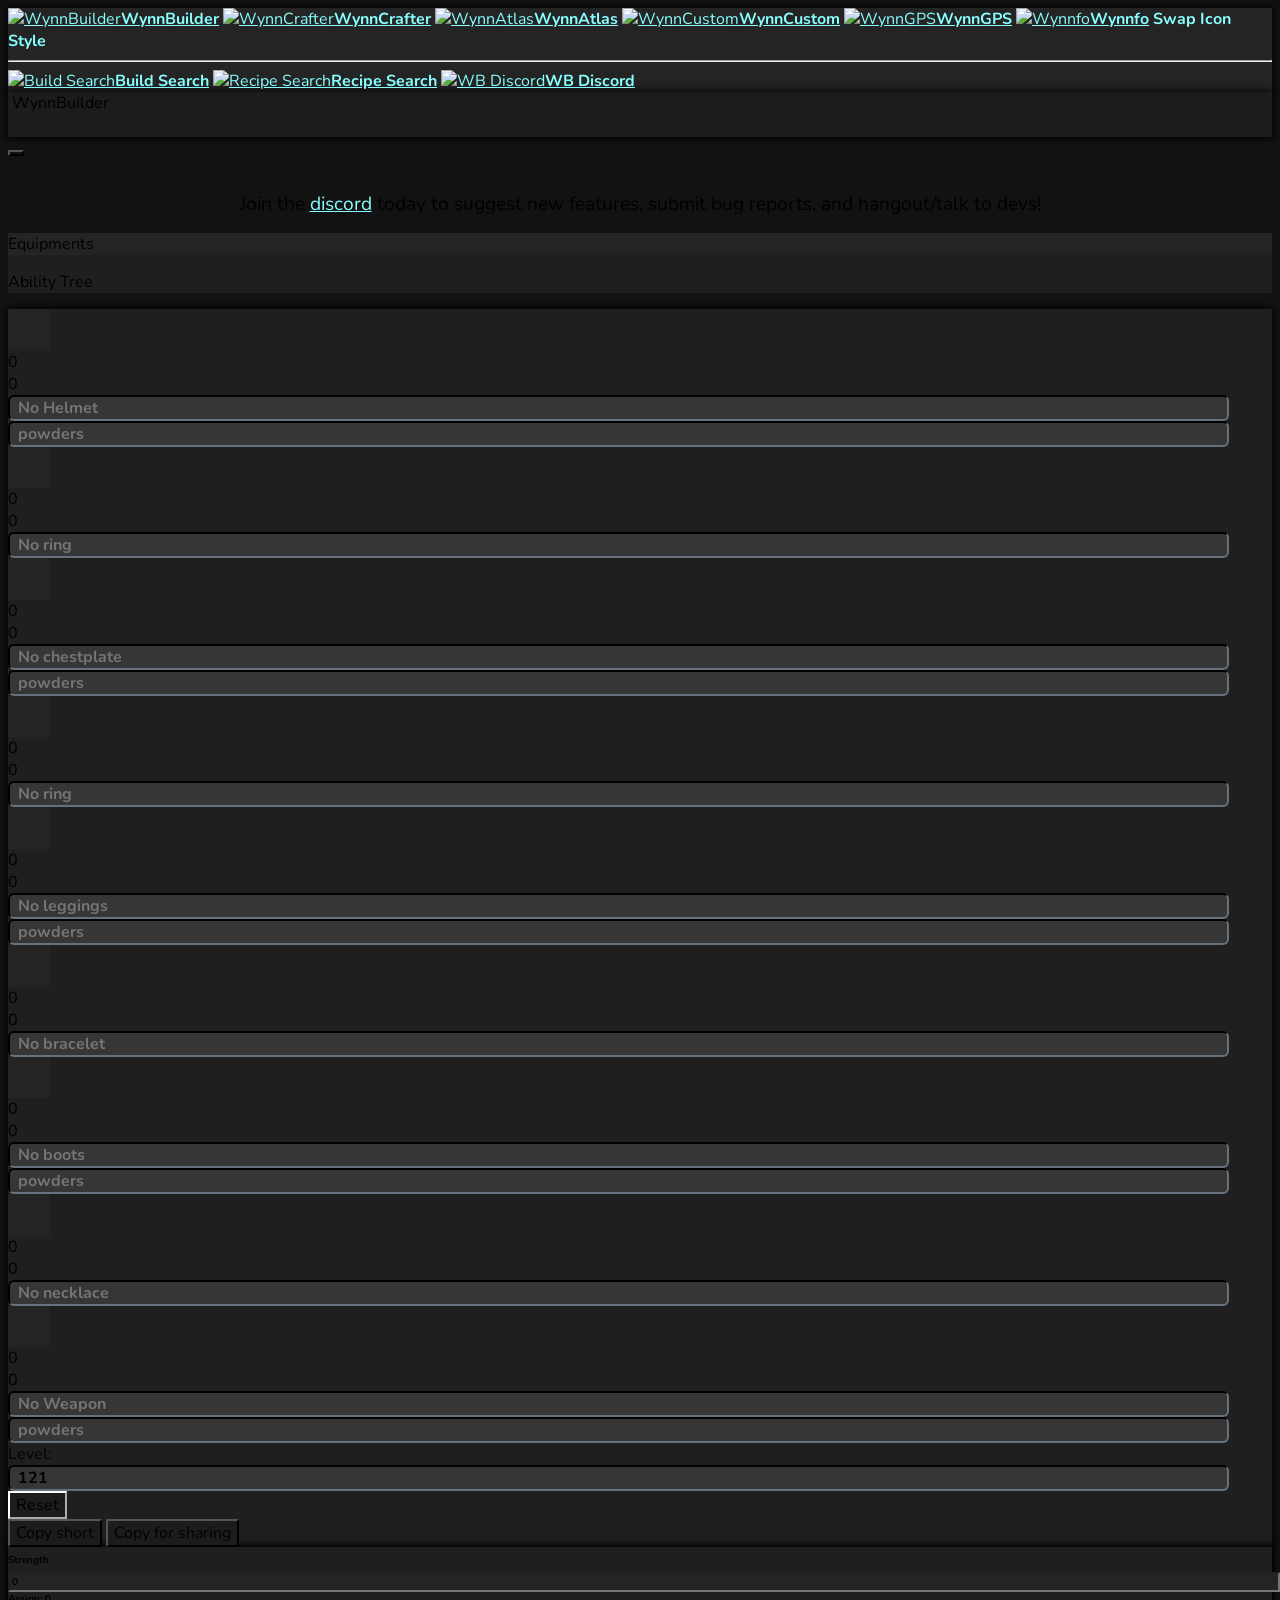
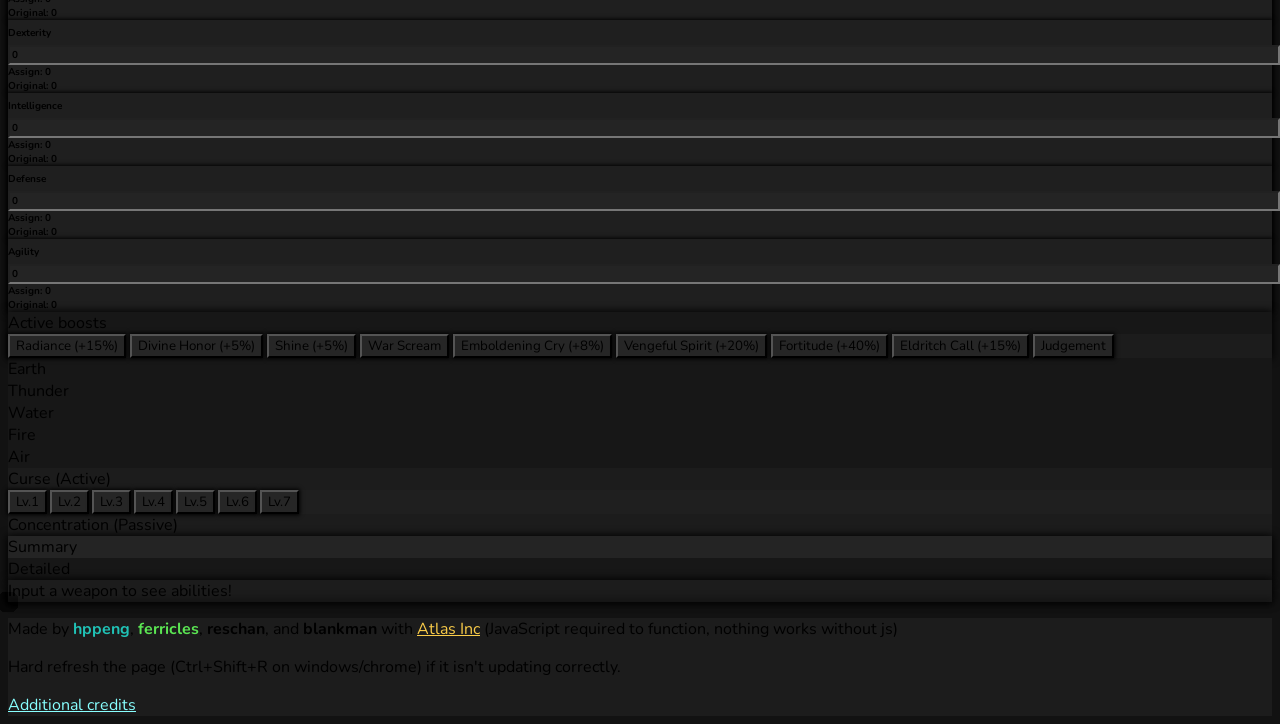
==== commit a98b199c: "Slew of summary/detailed ui changes "HP Regen (Total)" -> "HP Regen (Final)" "[Ele] Def (Total)" -> " ====
--- a/builder/index.html
+++ b/builder/index.html
@@ -1,2 +1,2 @@
 <!-- NOTE: unminified html is in builder/index_full.html-->
-<!doctype html><meta charset="UTF-8"><meta name="HandheldFriendly" content="true"><meta name="MobileOptimized" content="320"><meta name="viewport" content="initial-scale=1,maximum-scale=1,width=device-width,user-scalable=no"><title>WynnBuilder</title><link rel="icon" href="../media/icons/new/builder.png" type="image/icon type"><meta name="viewport" content="width=device-width,initial-scale=.45,user-scalable=no"><link rel="preconnect" href="https://fonts.googleapis.com/"><link rel="preconnect" href="https://fonts.gstatic.com/" crossorigin><link href="https://fonts.googleapis.com/css2?family=Nunito&display=swap" rel="stylesheet"><link href="/thirdparty/bootstrap.min.css" rel="stylesheet" integrity="sha384-1BmE4kWBq78iYhFldvKuhfTAU6auU8tT94WrHftjDbrCEXSU1oBoqyl2QvZ6jIW3" crossorigin><link rel="stylesheet" href="/thirdparty/autoComplete.min.css"><link rel="stylesheet" href="../css/sq2bs.css"><link rel="stylesheet" href="../css/sidebar.css"><link rel="stylesheet" href="../css/wynnstyles.css"><body class="text-light" id="body"><div id="main-sidebar" class="sidebar dark-7 dark-shadow"><a href=""><img src="../media/icons/new/builder.png" alt="WynnBuilder" title="WynnBuilder"><b>WynnBuilder</b></a> <a href="../crafter/"><img src="../media/icons/new/crafter.png" alt="WynnCrafter" title="WynnCrafter"><b>WynnCrafter</b></a> <a href="../items/"><img src="../media/icons/new/searcher.png" alt="WynnAtlas" title="WynnAtlas"><b>WynnAtlas</b></a> <a href="../custom/"><img src="../media/icons/new/custom.png" alt="WynnCustom" title="WynnCustom"><b>WynnCustom</b></a> <a href="../map/"><img src="../media/icons/new/compass.png" alt="WynnGPS" title="WynnGPS"><b>WynnGPS</b></a> <a href="../wynnfo/"><img src="../media/icons/new/book.png" alt="Wynnfo" title="Wynnfo"><b>Wynnfo</b></a> <a onclick="toggleIcons()"><img src="../media/icons/new/reload.png" alt="" title="Swap items on page"><b>Swap Icon Style</b></a><hr><a href="https://nori.fish/wynn/build/" target="_blank"><img src="../media/icons/new/nori_build.png" alt="Build Search" title="Build Search by Nori-Wynn"><b>Build Search</b></a> <a href="https://nori.fish/wynn/recipe/" target="_blank"><img src="../media/icons/new/nori_recipe.png" alt="Recipe Search" title="Recipe Search by Nori-Wynn"><b>Recipe Search</b></a> <a href="https://discord.gg/CGavnAnerv" target="_blank"><img src="../media/icons/discord.png" alt="WB Discord" title="WB Discord"><b>WB Discord</b></a></div><div id="mobile-navbar" class="navbar dark-5 dark-shadow fixed-top d-lg-none pb-0"><div class="container-fluid scaled-font justify-content-center" style="height: 5vh;"><div class="navbar-brand mx-auto scaled-font" style="height: 100%;"><img src="../media/icons/new/builder.png" alt="" style="height: 100%;"> <span>WynnBuilder</span></div><button class="btn dropdown-toggle dark-2 px-4 text-white scaled-font border-dark border-3" onclick='toggle_tab("mobile-navbar-dropdown")'></button></div><div class="container-fluid scaled-font dark-3 px-3 py-3" id="mobile-navbar-dropdown" style="display: none;"><a href="../builder/" class="w-100 mb-3 text-white" style="height: 5vh; text-decoration: none;"><img src="../media/icons/new/builder.png" alt="" style="height: 100%;"> <span>WynnBuilder</span> </a><a href="../crafter/" class="w-100 mb-3 text-white" style="height: 5vh; text-decoration: none;"><img src="../media/icons/new/crafter.png" alt="" style="height: 100%;"> <span>WynnCrafter</span> </a><a href="../items/" class="w-100 mb-3 text-white" style="height: 5vh; text-decoration: none;"><img src="../media/icons/new/searcher.png" alt="" style="height: 100%;"> <span>WynnAtlas</span> </a><a href="../custom/" class="w-100 mb-3 text-white" style="height: 5vh; text-decoration: none;"><img src="../media/icons/new/custom.png" alt="" style="height: 100%;"> <span>WynnCustom</span> </a><a href="../map/" class="w-100 mb-3 text-white" style="height: 5vh; text-decoration: none;"><img src="../media/icons/new/compass.png" alt="" style="height: 100%;"> <span>WynnGPS</span> </a><a href="../wynnfo/" class="w-100 mb-3 text-white" style="height: 5vh; text-decoration: none;"><img src="../media/icons/new/book.png" alt="" style="height: 100%;"> <span>WynnFo</span> </a><a onclick="toggleIcons()" class="w-100 mb-3 text-white" style="height: 5vh; text-decoration: none;"><img src="../media/icons/new/reload.png" alt="" style="height: 100%;"> <span>Swap Icon Style</span> </a><a href="https://nori.fish/wynn/build/" class="w-100 mb-3 text-white" style="height: 5vh; text-decoration: none;"><img src="../media/icons/new/nori_build.png" alt="" style="height: 100%;"> <span>Build Search</span> </a><a href="https://nori.fish/wynn/recipe/" class="w-100 mb-3 text-white" style="height: 5vh; text-decoration: none;"><img src="../media/icons/new/nori_recipe.png" alt="" style="height: 100%;"> <span>Recipe Search</span> </a><a href="https://discord.gg/CGavnAnerv" class="w-100 mb-3 text-white" style="height: 5vh; text-decoration: none;"><img src="../media/icons/discord.png" alt="" style="height: 100%;"> <span>Discord</span></a></div></div><div class="container-fluid overall-box mt-lg-2" style="margin-top: 6vh;"><div class="row scaled-font mx-auto" id="discord-banner-dev"><div id='discord-banner' class="col text-center item-title">Join the <a class="link" href="https://discord.gg/CGavnAnerv" target="_blank">discord</a> today to suggest new features, submit bug reports, and hangout/talk to devs!</div></div><div class="row h-100 gx-lg-5 gy-3 mx-2 mx-lg-3 py-3 gx-0"><div class="col-xl-6"><div class="row my-2 dark-6 rounded text-center g-0 px-3 d-flex d-lg-none"><div class="col"><p class="fake-button scaled-font mb-0 selected-btn" id="equipment-inputs-btn" onclick='show_tab("equipment-inputs",["equipment-inputs","adjust-id"])'>Equipments</div><div class="col"><p class="fake-button scaled-font mb-0" id="adjust-id-btn" onclick='show_tab("adjust-id",["equipment-inputs","adjust-id"])'>Ability Tree</div></div><div class="row row-cols-1 mb-3 gy-4" id="equipment-inputs"><div class="col"><div class="row row-cols-1 row-cols-xl-2 dark-shadow dark-6 justify-content-center equipment-input rounded gy-3 gy-lg-0 mt-auto"><div class="col rounded order-xl-0 order-0 my-0"><div class="row h-100 px-1" id="helmet-dropdown"><div class="col-auto px-lg-1 g-0 dark-7 rounded-end my-auto text-center scaled-item-icon" id="helmet-img-loc"><div id="helmet-img" class="img-fluid rounded item-display-new-toggleable" style="background-image: url('../media/items/new.png'); background-position: 45.45454545454546% 0;"></div></div><div class="col-3"><div class="row row-cols-1 h-100 align-items-center"><div class="col text-nowrap scaled-font Health fw-bold gx-3" id="helmet-health">0</div><div class="col text-nowrap scaled-font lvl fw-bold gx-3" id="helmet-lv">0</div></div></div><div class="col g-0 rounded"><div class="row row-cols-1 h-100 align-items-center"><div class="col d-flex justify-content-end"><input class="equipment-input text-light form-control" id="helmet-choice" name="helmet-choice" placeholder="No Helmet" tabindex="1"></div><div class="col d-flex justify-content-end"><input class="equipment-input text-light form-control" id="helmet-powder" name="helmet-powder" placeholder="powders" tabindex="1"></div></div></div></div></div><div class="col order-xl-0 order-1 my-0"><div class="row h-100 px-1" id="ring1-dropdown"><div class="col-auto px-lg-1 g-0 dark-7 rounded-end my-auto text-center scaled-item-icon" id="ring1-img-loc"><div id="ring1-img" class="img-fluid rounded item-display-new-toggleable" style="background-image: url('../media/items/new.png'); background-position: 81.81818181818181% 0;"></div></div><div class="col-3"><div class="row row-cols-1 h-100 align-items-center"><div class="col text-nowrap scaled-font Health fw-bold gx-3" id="ring1-health">0</div><div class="col text-nowrap scaled-font lvl fw-bold gx-3" id="ring1-lv">0</div></div></div><div class="col g-0 rounded"><div class="row row-cols-1 h-100 align-items-center"><div class="col d-flex justify-content-end"><input class="equipment-input text-light form-control" id="ring1-choice" name="ring1-choice" placeholder="No ring" tabindex="2"></div><div class="col d-flex justify-content-end" style="height: 100%;"></div></div></div></div></div><div class="col order-xl-0 order-0"><div class="row h-100 px-1" id="chestplate-dropdown"><div class="col-auto px-lg-1 g-0 dark-7 rounded-end my-auto text-center scaled-item-icon" id="chestplate-img-loc"><div id="chestplate-img" class="img-fluid rounded item-display-new-toggleable" style="background-image: url('../media/items/new.png'); background-position: 54.54545454545454% 0;"></div></div><div class="col-3"><div class="row row-cols-1 h-100 align-items-center"><div class="col text-nowrap scaled-font Health fw-bold gx-3" id="chestplate-health">0</div><div class="col text-nowrap scaled-font lvl fw-bold gx-3" id="chestplate-lv">0</div></div></div><div class="col g-0 rounded"><div class="row row-cols-1 h-100 align-items-center"><div class="col d-flex justify-content-end"><input class="equipment-input text-light form-control" id="chestplate-choice" name="chestplate-choice" placeholder="No chestplate" tabindex="1"></div><div class="col d-flex justify-content-end"><input class="equipment-input text-light form-control" id="chestplate-powder" name="chestplate-powder" placeholder="powders" tabindex="1"></div></div></div></div></div><div class="col order-xl-0 order-1"><div class="row h-100 px-1" id="ring2-dropdown"><div class="col-auto px-lg-1 g-0 dark-7 rounded-end my-auto text-center scaled-item-icon" id="ring2-img-loc"><div id="ring2-img" class="img-fluid rounded item-display-new-toggleable" style="background-image: url('../media/items/new.png'); background-position: 81.81818181818181% 0;"></div></div><div class="col-3"><div class="row row-cols-1 h-100 align-items-center"><div class="col text-nowrap scaled-font Health fw-bold gx-3" id="ring2-health">0</div><div class="col text-nowrap scaled-font lvl fw-bold gx-3" id="ring2-lv">0</div></div></div><div class="col g-0 rounded"><div class="row row-cols-1 h-100 align-items-center"><div class="col d-flex justify-content-end"><input class="equipment-input text-light form-control" id="ring2-choice" name="ring2-choice" placeholder="No ring" tabindex="2"></div><div class="col d-flex justify-content-end" style="height: 100%;"></div></div></div></div></div><div class="col order-xl-0 order-0"><div class="row h-100 px-1" id="leggings-dropdown"><div class="col-auto px-lg-1 g-0 dark-7 rounded-end my-auto text-center scaled-item-icon" id="leggings-img-loc"><div id="leggings-img" class="img-fluid rounded item-display-new-toggleable" style="background-image: url('../media/items/new.png'); background-position: 63.63636363636363% 0;"></div></div><div class="col-3"><div class="row row-cols-1 h-100 align-items-center"><div class="col text-nowrap scaled-font Health fw-bold gx-3" id="leggings-health">0</div><div class="col text-nowrap scaled-font lvl fw-bold gx-3" id="leggings-lv">0</div></div></div><div class="col g-0 rounded"><div class="row row-cols-1 h-100 align-items-center"><div class="col d-flex justify-content-end"><input class="equipment-input text-light form-control" id="leggings-choice" name="leggings-choice" placeholder="No leggings" tabindex="1"></div><div class="col d-flex justify-content-end"><input class="equipment-input text-light form-control" id="leggings-powder" name="leggings-powder" placeholder="powders" tabindex="1"></div></div></div></div></div><div class="col order-xl-0 order-1"><div class="row h-100 px-1" id="bracelet-dropdown"><div class="col-auto px-lg-1 g-0 dark-7 rounded-end my-auto text-center scaled-item-icon" id="bracelet-img-loc"><div id="bracelet-img" class="img-fluid rounded item-display-new-toggleable" style="background-image: url('../media/items/new.png'); background-position: 90.90909090909092% 0;"></div></div><div class="col-3"><div class="row row-cols-1 h-100 align-items-center"><div class="col text-nowrap scaled-font Health fw-bold gx-3" id="bracelet-health">0</div><div class="col text-nowrap scaled-font lvl fw-bold gx-3" id="bracelet-lv">0</div></div></div><div class="col g-0 rounded"><div class="row row-cols-1 h-100 align-items-center"><div class="col d-flex justify-content-end"><input class="equipment-input text-light form-control" id="bracelet-choice" name="bracelet-choice" placeholder="No bracelet" tabindex="2"></div><div class="col d-flex justify-content-end" style="height: 100%;"></div></div></div></div></div><div class="col order-xl-0 order-0"><div class="row h-100 px-1" id="boots-dropdown"><div class="col-auto px-lg-1 g-0 dark-7 rounded-end my-auto text-center scaled-item-icon" id="boots-img-loc"><div id="boots-img" class="img-fluid rounded item-display-new-toggleable" style="background-image: url('../media/items/new.png'); background-position: 72.72727272727272% 0;"></div></div><div class="col-3"><div class="row row-cols-1 h-100 align-items-center"><div class="col text-nowrap scaled-font Health fw-bold gx-3" id="boots-health">0</div><div class="col text-nowrap scaled-font lvl fw-bold gx-3" id="boots-lv">0</div></div></div><div class="col g-0 rounded"><div class="row row-cols-1 h-100 align-items-center"><div class="col d-flex justify-content-end"><input class="equipment-input text-light form-control" id="boots-choice" name="boots-choice" placeholder="No boots" tabindex="1"></div><div class="col d-flex justify-content-end"><input class="equipment-input text-light form-control" id="boots-powder" name="boots-powder" placeholder="powders" tabindex="1"></div></div></div></div></div><div class="col order-xl-0 order-1"><div class="row h-100 px-1" id="necklace-dropdown"><div class="col-auto px-lg-1 g-0 dark-7 rounded-end my-auto text-center scaled-item-icon" id="necklace-img-loc"><div id="necklace-img" class="img-fluid rounded item-display-new-toggleable" style="background-image: url('../media/items/new.png'); background-position: 100% 0;"></div></div><div class="col-3"><div class="row row-cols-1 h-100 align-items-center"><div class="col text-nowrap scaled-font Health fw-bold gx-3" id="necklace-health">0</div><div class="col text-nowrap scaled-font lvl fw-bold gx-3" id="necklace-lv">0</div></div></div><div class="col g-0 rounded"><div class="row row-cols-1 h-100 align-items-center"><div class="col d-flex justify-content-end"><input class="equipment-input text-light form-control" id="necklace-choice" name="necklace-choice" placeholder="No necklace" tabindex="2"></div><div class="col d-flex justify-content-end" style="height: 100%;"></div></div></div></div></div><div class="col order-xl-0 order-1"><div class="row h-auto px-1" id='weapon-dropdown'><div class="col-auto px-lg-1 g-0 dark-7 rounded-end my-auto text-center scaled-item-icon" id="weapon-img-loc"><div id="weapon-img" class="img-fluid rounded item-display-new-toggleable" style="background-image: url('../media/items/new.png');"></div></div><div class="col-3"><div class="row row-cols-1 h-100 align-items-center"><div class="col text-nowrap scaled-font fw-bold gx-3 Damage base_dps" id="weapon-dps">0</div><div class="col text-nowrap scaled-font lvl fw-bold gx-3" id="weapon-lv">0</div></div></div><div class="col g-0 rounded"><div class="row row-cols-1 h-100 align-items-center"><div class="col d-flex justify-content-end"><input class="equipment-input text-light form-control" id="weapon-choice" name="weapon-choice" placeholder="No Weapon" tabindex="2"></div><div class="col d-flex justify-content-end"><input class="equipment-input text-light form-control" id="weapon-powder" name="weapon-powder" placeholder="powders" tabindex="2"></div></div></div></div></div><div class="col order-xl-0 order-1 level-input"><div class="row h-100 px-1"><div class="col"><div class="row align-items-center justify-content-left"><div class="col-auto text-nowrap fw-bold scaled-font">Level:</div><div class="col d-flex px-1"><input class="equipment-input text-light form-control form-control-sm" id="level-choice" name="level-choice" value="121" placeholder="Build level" tabindex="2"></div><div class="col-auto px-1 scaled-font"><button class="button py-0 fw-bold text-light dark-5 scaled-font rounded" id="reset-button" onclick="resetFields()">Reset</button></div></div><div class="row align-items-left justify-content-left my-1"><button class="col-auto mx-1 px-1 py-0 border-info text-light dark-5 scaled-font rounded fake-button" id=copy-button onclick="copyBuild()">Copy short</button> <button class="col-auto mx-1 px-1 py-0 border-info text-light dark-5 scaled-font rounded fake-button" id=share-button onclick="shareBuild(player_build)">Copy for sharing</button></div></div></div></div></div></div><div class="col"><div class="row row-cols-1 gy-2 rounded dark-5 dark-shadow"><div class="col"><div class="row row-cols-2 row-cols-xl-5 gy-2 justify-content-center"><div class="col text-center gx-2"><div class="rounded dark-6 dark-shadow-sm px-2"><label for="str-skp" class="eDam skp-tooltip">Strength</label> <input type="string" id="str-skp" name="str-skp" value="0" class="skp-update skp-tooltip border-dark dark-7 text-light text-center rounded" tabindex="2"><div id="str-skp-assign" class="skp-tooltip">Assign: 0</div><div id="str-skp-base" class="skp-tooltip">Original: 0</div><div id="str-skp-pct" class="skp-tooltip"></div></div></div><div class="col text-center gx-2"><div class="rounded dark-6 dark-shadow-sm px-2"><label for="dex-skp" class="tDam skp-tooltip">Dexterity</label> <input type="string" id="dex-skp" name="dex-skp" value="0" class="skp-update skp-tooltip border-dark dark-7 text-light text-center rounded" tabindex="2"><div id="dex-skp-assign" class="skp-tooltip">Assign: 0</div><div id="dex-skp-base" class="skp-tooltip">Original: 0</div><div id="dex-skp-pct" class="skp-tooltip"></div></div></div><div class="col text-center gx-2"><div class="rounded dark-6 dark-shadow-sm px-2"><label for="int-skp" class="wDam skp-tooltip text-nowrap">Intelligence</label> <input type="string" id="int-skp" name="int-skp" value="0" class="skp-update skp-tooltip border-dark dark-7 text-light text-center rounded" tabindex="2"><div id="int-skp-assign" class="skp-tooltip">Assign: 0</div><div id="int-skp-base" class="skp-tooltip">Original: 0</div><div id="int-skp-pct" class="skp-tooltip"></div></div></div><div class="col text-center gx-2"><div class="rounded dark-6 dark-shadow-sm px-2"><label for="def-skp" class="fDam skp-tooltip">Defense</label> <input type="string" id="def-skp" name="def-skp" value="0" class="skp-update skp-tooltip border-dark dark-7 text-light text-center rounded" tabindex="2"><div id="def-skp-assign" class="skp-tooltip">Assign: 0</div><div id="def-skp-base" class="skp-tooltip">Original: 0</div><div id="def-skp-pct" class="skp-tooltip"></div></div></div><div class="col text-center gx-2"><div class="rounded dark-6 dark-shadow-sm px-2"><label for="agi-skp" class="aDam skp-tooltip">Agility</label> <input type="string" id="agi-skp" name="agi-skp" value="0" class="skp-update skp-tooltip border-dark dark-7 text-light text-center rounded" tabindex="2"><div id="agi-skp-assign" class="skp-tooltip">Assign: 0</div><div id="agi-skp-base" class="skp-tooltip">Original: 0</div><div id="agi-skp-pct" class="skp-tooltip"></div></div></div></div></div><div class="col text-center py-1"><div id="summary-box"></div><div id="err-box"></div><div id="stack-box"></div><div id="str-warnings"></div><div id="dex-warnings"></div><div id="int-warnings"></div><div id="def-warnings"></div><div id="agi-warnings"></div></div></div></div><div class="col mb-1 text-center scaled-font dark-5 rounded dark-shadow"><div class="row row-cols-1 justify-content-center"><div class="col fw-bold dark-4 rounded-top">Active boosts</div><div class="col"><button class="button-boost m-1 border-0 text-white dark-8u dark-shadow-sm" id="radiance-boost" onclick='update_radiance("radiance")'>Radiance (+15%)</button> <button class="button-boost m-1 border-0 text-white dark-8u dark-shadow-sm" id="divinehonor-boost" onclick='update_radiance("divinehonor")'>Divine Honor (+5%)</button> <button class="button-boost m-1 border-0 text-white dark-8u dark-shadow-sm" id="shine-boost" onclick='update_radiance("shine")'>Shine (+5%)</button> <button class="button-boost m-1 border-0 text-white dark-8u dark-shadow-sm" id="warscream-boost" onclick='update_boosts("warscream-boost")'>War Scream</button> <button class="button-boost m-1 border-0 text-white dark-8u dark-shadow-sm" id="emboldeningcry-boost" onclick='update_boosts("emboldeningcry-boost")'>Emboldening Cry (+8%)</button> <button class="button-boost m-1 border-0 text-white dark-8u dark-shadow-sm" id="totem-boost" onclick='update_boosts("totem-boost")'>Vengeful Spirit (+20%)</button> <button class="button-boost m-1 border-0 text-white dark-8u dark-shadow-sm" id="fortitude-boost" onclick='update_boosts("fortitude-boost")'>Fortitude (+40%)</button> <button class="button-boost m-1 border-0 text-white dark-8u dark-shadow-sm" id="eldritchcall-boost" onclick='update_boosts("eldritchcall-boost")'>Eldritch Call (+15%)</button> <button class="button-boost m-1 border-0 text-white dark-8u dark-shadow-sm" id="judgement-boost" onclick='update_boosts("judgement-boost"),radiance_node.mark_dirty().update()'>Judgement</button></div><div class="col" id="boost-toggles"></div></div><div class="row row-cols-1 justify-content-center" id="boost-sliders"></div></div><div class="col mb-1"><div class="row row-cols-1 rounded text-center dark-5 scaled-font"><div class="row p-0 m-0 text-nowrap"><div id="str-boost-btn" class="col eDam dark-4u fake-button elem-boost" onclick='show_tab("str-boost",["str-boost","dex-boost","int-boost","def-boost","agi-boost"])'>Earth</div><div id="dex-boost-btn" class="col tDam dark-4u fake-button elem-boost" onclick='show_tab("dex-boost",["str-boost","dex-boost","int-boost","def-boost","agi-boost"])'>Thunder</div><div id="int-boost-btn" class="col wDam dark-4u fake-button elem-boost" onclick='show_tab("int-boost",["str-boost","dex-boost","int-boost","def-boost","agi-boost"])'>Water</div><div id="def-boost-btn" class="col fDam dark-4u fake-button elem-boost" onclick='show_tab("def-boost",["str-boost","dex-boost","int-boost","def-boost","agi-boost"])'>Fire</div><div id="agi-boost-btn" class="col aDam dark-4u fake-button elem-boost" onclick='show_tab("agi-boost",["str-boost","dex-boost","int-boost","def-boost","agi-boost"])'>Air</div></div><div class="row row-cols-1 p-0 m-0" id="str-boost" style="display: none;"><div class="col eDam dark-5">Quake (Active)</div><div class="col skp-tooltip dark-6 rounded-bottom my-3 my-xl-1"><button class="button-boost m-1 border-0 text-white dark-8u dark-shadow-sm" id="Quake-1" onclick='updatePowderSpecials("Quake-1")'>Lv.1</button> <button class="button-boost m-1 border-0 text-white dark-8u dark-shadow-sm" id="Quake-2" onclick='updatePowderSpecials("Quake-2")'>Lv.2</button> <button class="button-boost m-1 border-0 text-white dark-8u dark-shadow-sm" id="Quake-3" onclick='updatePowderSpecials("Quake-3")'>Lv.3</button> <button class="button-boost m-1 border-0 text-white dark-8u dark-shadow-sm" id="Quake-4" onclick='updatePowderSpecials("Quake-4")'>Lv.4</button> <button class="button-boost m-1 border-0 text-white dark-8u dark-shadow-sm" id="Quake-5" onclick='updatePowderSpecials("Quake-5")'>Lv.5</button> <button class="button-boost m-1 border-0 text-white dark-8u dark-shadow-sm" id="Quake-6" onclick='updatePowderSpecials("Quake-6")'>Lv.6</button> <button class="button-boost m-1 border-0 text-white dark-8u dark-shadow-sm" id="Quake-7" onclick='updatePowderSpecials("Quake-7")'>Lv.7</button></div><div class="col eDam">Rage (Passive)</div></div><div class="row row-cols-1 p-0 m-0" id="dex-boost" style="display: none;"><div class="col tDam dark-5">Chain Lightning (Active)</div><div class="col skp-tooltip dark-6 rounded-bottom my-3 my-xl-1"><button class="button-boost m-1 border-0 text-white dark-8u dark-shadow-sm" id="Chain_Lightning-1" onclick='updatePowderSpecials("Chain_Lightning-1")'>Lv.1</button> <button class="button-boost m-1 border-0 text-white dark-8u dark-shadow-sm" id="Chain_Lightning-2" onclick='updatePowderSpecials("Chain_Lightning-2")'>Lv.2</button> <button class="button-boost m-1 border-0 text-white dark-8u dark-shadow-sm" id="Chain_Lightning-3" onclick='updatePowderSpecials("Chain_Lightning-3")'>Lv.3</button> <button class="button-boost m-1 border-0 text-white dark-8u dark-shadow-sm" id="Chain_Lightning-4" onclick='updatePowderSpecials("Chain_Lightning-4")'>Lv.4</button> <button class="button-boost m-1 border-0 text-white dark-8u dark-shadow-sm" id="Chain_Lightning-5" onclick='updatePowderSpecials("Chain_Lightning-5")'>Lv.5</button> <button class="button-boost m-1 border-0 text-white dark-8u dark-shadow-sm" id="Chain_Lightning-6" onclick='updatePowderSpecials("Chain_Lightning-6")'>Lv.6</button> <button class="button-boost m-1 border-0 text-white dark-8u dark-shadow-sm" id="Chain_Lightning-7" onclick='updatePowderSpecials("Chain_Lightning-7")'>Lv.7</button></div><div class="col tDam">Kill Streak (Passive)</div></div><div class="row row-cols-1 p-0 m-0" id="int-boost"><div class="col wDam dark-5">Curse (Active)</div><div class="col skp-tooltip dark-6 rounded-bottom my-3 my-xl-1"><button class="button-boost m-1 border-0 text-white dark-8u dark-shadow-sm" id="Curse-1" onclick='updatePowderSpecials("Curse-1")'>Lv.1</button> <button class="button-boost m-1 border-0 text-white dark-8u dark-shadow-sm" id="Curse-2" onclick='updatePowderSpecials("Curse-2")'>Lv.2</button> <button class="button-boost m-1 border-0 text-white dark-8u dark-shadow-sm" id="Curse-3" onclick='updatePowderSpecials("Curse-3")'>Lv.3</button> <button class="button-boost m-1 border-0 text-white dark-8u dark-shadow-sm" id="Curse-4" onclick='updatePowderSpecials("Curse-4")'>Lv.4</button> <button class="button-boost m-1 border-0 text-white dark-8u dark-shadow-sm" id="Curse-5" onclick='updatePowderSpecials("Curse-5")'>Lv.5</button> <button class="button-boost m-1 border-0 text-white dark-8u dark-shadow-sm" id="Curse-6" onclick='updatePowderSpecials("Curse-6")'>Lv.6</button> <button class="button-boost m-1 border-0 text-white dark-8u dark-shadow-sm" id="Curse-7" onclick='updatePowderSpecials("Curse-7")'>Lv.7</button></div><div class="col wDam">Concentration (Passive)</div></div><div class="row row-cols-1 p-0 m-0" id="def-boost" style="display: none;"><div class="col fDam dark-5">Courage (Active)</div><div class="col skp-tooltip dark-6 rounded-bottom my-3 my-xl-1"><button class="button-boost m-1 border-0 text-white dark-8u dark-shadow-sm" id="Courage-1" onclick='updatePowderSpecials("Courage-1")'>Lv.1</button> <button class="button-boost m-1 border-0 text-white dark-8u dark-shadow-sm" id="Courage-2" onclick='updatePowderSpecials("Courage-2")'>Lv.2</button> <button class="button-boost m-1 border-0 text-white dark-8u dark-shadow-sm" id="Courage-3" onclick='updatePowderSpecials("Courage-3")'>Lv.3</button> <button class="button-boost m-1 border-0 text-white dark-8u dark-shadow-sm" id="Courage-4" onclick='updatePowderSpecials("Courage-4")'>Lv.4</button> <button class="button-boost m-1 border-0 text-white dark-8u dark-shadow-sm" id="Courage-5" onclick='updatePowderSpecials("Courage-5")'>Lv.5</button> <button class="button-boost m-1 border-0 text-white dark-8u dark-shadow-sm" id="Courage-6" onclick='updatePowderSpecials("Courage-6")'>Lv.6</button> <button class="button-boost m-1 border-0 text-white dark-8u dark-shadow-sm" id="Courage-7" onclick='updatePowderSpecials("Courage-7")'>Lv.7</button></div><div class="col fDam">Endurance (Passive)</div></div><div class="row row-cols-1 p-0 m-0" id="agi-boost" style="display: none;"><div class="col aDam dark-5">Wind Prison (Active)</div><div class="col skp-tooltip dark-6 rounded-bottom my-3 my-xl-1"><button class="button-boost m-1 border-0 text-white dark-8u dark-shadow-sm" id="Wind_Prison-1" onclick='updatePowderSpecials("Wind_Prison-1")'>Lv.1</button> <button class="button-boost m-1 border-0 text-white dark-8u dark-shadow-sm" id="Wind_Prison-2" onclick='updatePowderSpecials("Wind_Prison-2")'>Lv.2</button> <button class="button-boost m-1 border-0 text-white dark-8u dark-shadow-sm" id="Wind_Prison-3" onclick='updatePowderSpecials("Wind_Prison-3")'>Lv.3</button> <button class="button-boost m-1 border-0 text-white dark-8u dark-shadow-sm" id="Wind_Prison-4" onclick='updatePowderSpecials("Wind_Prison-4")'>Lv.4</button> <button class="button-boost m-1 border-0 text-white dark-8u dark-shadow-sm" id="Wind_Prison-5" onclick='updatePowderSpecials("Wind_Prison-5")'>Lv.5</button> <button class="button-boost m-1 border-0 text-white dark-8u dark-shadow-sm" id="Wind_Prison-6" onclick='updatePowderSpecials("Wind_Prison-6")'>Lv.6</button> <button class="button-boost m-1 border-0 text-white dark-8u dark-shadow-sm" id="Wind_Prison-7" onclick='updatePowderSpecials("Wind_Prison-7")'>Lv.7</button></div><div class="col aDam">Dodge (Passive)</div></div></div></div></div><div class="row row-cols-1 d-lg-flex" id="adjust-id" style="display: none;"><div class="col"><div class="row row-cols-1 gy-3"><div class="col mb-1"><div class="row row-cols-1 row-cols-1 text-center scaled-font dark-5 rounded dark-shadow"><div class="col fw-bold dark-4 rounded-top"><div class="row"><div class="col py-2"><button class="col-auto button rounded scaled-font fw-bold text-light dark-5" id="toggle-tomes" onclick='toggle_tab("tomes-dropdown"),toggleButton("toggle-tomes")'>Tomes</button></div><div class="col py-2"><button class="col-auto button rounded scaled-font fw-bold text-light dark-5" id="toggle-atree" onclick='toggle_tab("atree-dropdown"),toggleButton("toggle-atree")'>Ability Tree</button></div><div class="col py-2"><button class="col-auto button rounded scaled-font fw-bold text-light dark-5" id="toggle-aspects" onclick='toggle_tab("aspects-dropdown"),toggleButton("toggle-aspects")'>Aspects</button></div><div class="col py-2"><button class="button rounded scaled-font fw-bold text-light dark-5" id="edit-ID-button" onclick='toggle_tab("edit_id_tab"),toggleButton("edit-ID-button")'>IDs</button></div><div class="col py-2"><button class="button rounded scaled-font fw-bold text-light dark-5" id="reset-edit-ID-button" onclick="resetEditableIDs()">Reset IDs</button></div></div></div><div class="col dark-6 rounded-bottom my-3 my-xl-1" id="tomes-dropdown" style="display: none;"><div class="row h-100 row-cols-1 row-cols-xl-2 gy-2 rounded"><div class="col-auto rounded"><div class="row h-100 dark-shadow rounded" id='weaponTome1-dropdown'><div class="col-auto g-0 rounded-end my-auto text-center scaled-item-icon" id="weaponTome1-img-loc"><div id="weaponTome1-img" class="img-fluid rounded tome-image"></div></div><div class="col-3"><div class="row row-cols-1 h-100 align-items-center"><div class="col scaled-font fw-bold gx-3">Weapon</div><div class="col scaled-font fw-bold gx-3">Tome</div></div></div><div class="col g-0 rounded"><div class="row row-cols-1 h-100 align-items-center"><div class="col d-flex justify-content-end"><input class="equipment-input border-dark text-light dark-10 rounded scaled-font form-control form-control-sm" id="weaponTome1-choice" name="weaponTome1-choice" placeholder="No Tome"></div></div></div></div></div><div class="col-auto rounded"><div class="row h-100 dark-shadow rounded" id='weaponTome2-dropdown'><div class="col-auto g-0 rounded-end my-auto text-center scaled-item-icon" id="weaponTome2-img-loc"><div id="weaponTome2-img" class="img-fluid rounded tome-image"></div></div><div class="col-3"><div class="row row-cols-1 h-100 align-items-center"><div class="col scaled-font fw-bold gx-3">Weapon</div><div class="col scaled-font fw-bold gx-3">Tome</div></div></div><div class="col g-0 rounded"><div class="row row-cols-1 h-100 align-items-center"><div class="col d-flex justify-content-end"><input class="equipment-input border-dark text-light dark-10 rounded scaled-font form-control form-control-sm" id="weaponTome2-choice" name="weaponTome2-choice" placeholder="No Tome"></div></div></div></div></div><div class="col-auto rounded"><div class="row h-100 dark-shadow rounded" id='armorTome1-dropdown'><div class="col-auto g-0 rounded-end my-auto text-center scaled-item-icon" id="armorTome1-img-loc"><div id="armorTome1-img" class="img-fluid rounded tome-image"></div></div><div class="col-3"><div class="row row-cols-1 h-100 align-items-center"><div class="col scaled-font fw-bold gx-3">Armor</div><div class="col scaled-font fw-bold gx-3">Tome</div></div></div><div class="col g-0 rounded"><div class="row row-cols-1 h-100 align-items-center"><div class="col d-flex justify-content-end"><input class="equipment-input border-dark text-light dark-10 rounded scaled-font form-control form-control-sm" id="armorTome1-choice" name="armorTome1-choice" placeholder="No Tome"></div></div></div></div></div><div class="col-auto rounded"><div class="row h-100 dark-shadow rounded" id='armorTome2-dropdown'><div class="col-auto g-0 rounded-end my-auto text-center scaled-item-icon" id="armorTome2-img-loc"><div id="armorTome2-img" class="img-fluid rounded tome-image"></div></div><div class="col-3"><div class="row row-cols-1 h-100 align-items-center"><div class="col scaled-font fw-bold gx-3">Armor</div><div class="col scaled-font fw-bold gx-3">Tome</div></div></div><div class="col g-0 rounded"><div class="row row-cols-1 h-100 align-items-center"><div class="col d-flex justify-content-end"><input class="equipment-input border-dark text-light dark-10 rounded scaled-font form-control form-control-sm" id="armorTome2-choice" name="armorTome2-choice" placeholder="No Tome"></div></div></div></div></div><div class="col-auto rounded"><div class="row h-100 dark-shadow rounded" id='armorTome3-dropdown'><div class="col-auto g-0 rounded-end my-auto text-center scaled-item-icon" id="armorTome3-img-loc"><div id="armorTome3-img" class="img-fluid rounded tome-image"></div></div><div class="col-3"><div class="row row-cols-1 h-100 align-items-center"><div class="col scaled-font fw-bold gx-3">Armor</div><div class="col scaled-font fw-bold gx-3">Tome</div></div></div><div class="col g-0 rounded"><div class="row row-cols-1 h-100 align-items-center"><div class="col d-flex justify-content-end"><input class="equipment-input border-dark text-light dark-10 rounded scaled-font form-control form-control-sm" id="armorTome3-choice" name="armorTome3-choice" placeholder="No Tome"></div></div></div></div></div><div class="col-auto rounded"><div class="row h-100 dark-shadow rounded" id='armorTome4-dropdown'><div class="col-auto g-0 rounded-end my-auto text-center scaled-item-icon" id="armorTome4-img-loc"><div id="armorTome4-img" class="img-fluid rounded tome-image"></div></div><div class="col-3"><div class="row row-cols-1 h-100 align-items-center"><div class="col scaled-font fw-bold gx-3">Armor</div><div class="col scaled-font fw-bold gx-3">Tome</div></div></div><div class="col g-0 rounded"><div class="row row-cols-1 h-100 align-items-center"><div class="col d-flex justify-content-end"><input class="equipment-input border-dark text-light dark-10 rounded scaled-font form-control form-control-sm" id="armorTome4-choice" name="armorTome4-choice" placeholder="No Tome"></div></div></div></div></div><div class="col-auto rounded"><div class="row h-100 dark-shadow rounded" id='gatherXpTome1-dropdown'><div class="col-auto g-0 rounded-end my-auto text-center scaled-item-icon" id="gatherXpTome1-img-loc"><div id="gatherXpTome1-img" class="img-fluid rounded tome-image"></div></div><div class="col-3"><div class="row row-cols-1 h-100 align-items-center"><div class="col scaled-font fw-bold gx-3">Marathon</div><div class="col scaled-font fw-bold gx-3">Tome</div></div></div><div class="col g-0 rounded"><div class="row row-cols-1 h-100 align-items-center"><div class="col d-flex justify-content-end"><input class="equipment-input border-dark text-light dark-10 rounded scaled-font form-control form-control-sm" id="gatherXpTome1-choice" name="gatherXpTome1-choice" placeholder="No Tome"></div></div></div></div></div><div class="col-auto rounded"><div class="row h-100 dark-shadow rounded" id='gatherXpTome2-dropdown'><div class="col-auto g-0 rounded-end my-auto text-center scaled-item-icon" id="gatherXpTome2-img-loc"><div id="gatherXpTome2-img" class="img-fluid rounded tome-image"></div></div><div class="col-3"><div class="row row-cols-1 h-100 align-items-center"><div class="col scaled-font fw-bold gx-3">Marathon</div><div class="col scaled-font fw-bold gx-3">Tome</div></div></div><div class="col g-0 rounded"><div class="row row-cols-1 h-100 align-items-center"><div class="col d-flex justify-content-end"><input class="equipment-input border-dark text-light dark-10 rounded scaled-font form-control form-control-sm" id="gatherXpTome2-choice" name="gatherXpTome2-choice" placeholder="No Tome"></div></div></div></div></div><div class="col-auto rounded"><div class="row h-100 dark-shadow rounded" id='dungeonXpTome1-dropdown'><div class="col-auto g-0 rounded-end my-auto text-center scaled-item-icon" id="dungeonXpTome1-img-loc"><div id="dungeonXpTome1-img" class="img-fluid rounded tome-image"></div></div><div class="col-3"><div class="row row-cols-1 h-100 align-items-center"><div class="col scaled-font fw-bold gx-3">Mysticism</div><div class="col scaled-font fw-bold gx-3">Tome</div></div></div><div class="col g-0 rounded"><div class="row row-cols-1 h-100 align-items-center"><div class="col d-flex justify-content-end"><input class="equipment-input border-dark text-light dark-10 rounded scaled-font form-control form-control-sm" id="dungeonXpTome1-choice" name="dungeonXpTome1-choice" placeholder="No Tome"></div></div></div></div></div><div class="col-auto rounded"><div class="row h-100 dark-shadow rounded" id='dungeonXpTome2-dropdown'><div class="col-auto g-0 rounded-end my-auto text-center scaled-item-icon" id="dungeonXpTome2-img-loc"><div id="dungeonXpTome2-img" class="img-fluid rounded tome-image"></div></div><div class="col-3"><div class="row row-cols-1 h-100 align-items-center"><div class="col scaled-font fw-bold gx-3">Mysticism</div><div class="col scaled-font fw-bold gx-3">Tome</div></div></div><div class="col g-0 rounded"><div class="row row-cols-1 h-100 align-items-center"><div class="col d-flex justify-content-end"><input class="equipment-input border-dark text-light dark-10 rounded scaled-font form-control form-control-sm" id="dungeonXpTome2-choice" name="dungeonXpTome2-choice" placeholder="No Tome"></div></div></div></div></div><div class="col-auto rounded"><div class="row h-100 dark-shadow rounded" id='mobXpTome1-dropdown'><div class="col-auto g-0 rounded-end my-auto text-center scaled-item-icon" id="mobXpTome1-img-loc"><div id="mobXpTome1-img" class="img-fluid rounded tome-image"></div></div><div class="col-3"><div class="row row-cols-1 h-100 align-items-center"><div class="col scaled-font fw-bold gx-3">Expertise</div><div class="col scaled-font fw-bold gx-3">Tome</div></div></div><div class="col g-0 rounded"><div class="row row-cols-1 h-100 align-items-center"><div class="col d-flex justify-content-end"><input class="equipment-input border-dark text-light dark-10 rounded scaled-font form-control form-control-sm" id="mobXpTome1-choice" name="mobXpTome1-choice" placeholder="No Tome"></div></div></div></div></div><div class="col-auto rounded"><div class="row h-100 dark-shadow rounded" id='mobXpTome2-dropdown'><div class="col-auto g-0 rounded-end my-auto text-center scaled-item-icon" id="mobXpTome2-img-loc"><div id="mobXpTome2-img" class="img-fluid rounded tome-image"></div></div><div class="col-3"><div class="row row-cols-1 h-100 align-items-center"><div class="col scaled-font fw-bold gx-3">Expertise</div><div class="col scaled-font fw-bold gx-3">Tome</div></div></div><div class="col g-0 rounded"><div class="row row-cols-1 h-100 align-items-center"><div class="col d-flex justify-content-end"><input class="equipment-input border-dark text-light dark-10 rounded scaled-font form-control form-control-sm" id="mobXpTome2-choice" name="mobXpTome2-choice" placeholder="No Tome"></div></div></div></div></div><div class="col-auto rounded"><div class="row h-100 dark-shadow rounded" id='guildTome1-dropdown'><div class="col-auto g-0 rounded-end my-auto text-center scaled-item-icon" id="guildTome1-img-loc"><div id="guildTome1-img" class="img-fluid rounded tome-image"></div></div><div class="col-3"><div class="row row-cols-1 h-100 align-items-center"><div class="col scaled-font fw-bold gx-3">Guild</div><div class="col scaled-font fw-bold gx-3">Tome</div></div></div><div class="col g-0 rounded"><div class="row row-cols-1 h-100 align-items-center"><div class="col d-flex justify-content-end"><input class="equipment-input border-dark text-light dark-10 rounded scaled-font form-control form-control-sm" id="guildTome1-choice" name="guildTome1-choice" placeholder="No Tome"></div></div></div></div></div><div class="col-auto rounded"><div class="row h-100 dark-shadow rounded" id='lootrunTome1-dropdown'><div class="col-auto g-0 rounded-end my-auto text-center scaled-item-icon" id="lootrunTome1-img-loc"><div id="lootrunTome1-img" class="img-fluid rounded tome-image"></div></div><div class="col-3"><div class="row row-cols-1 h-100 align-items-center"><div class="col scaled-font fw-bold gx-3">Lootrun</div><div class="col scaled-font fw-bold gx-3">Tome</div></div></div><div class="col g-0 rounded"><div class="row row-cols-1 h-100 align-items-center"><div class="col d-flex justify-content-end"><input class="equipment-input border-dark text-light dark-10 rounded scaled-font form-control form-control-sm" id="lootrunTome1-choice" name="lootrunTome1-choice" placeholder="No Tome"></div></div></div></div></div></div></div><div class="col dark-6 rounded-bottom my-3 my-xl-1" id="atree-dropdown" style="display:none;"><div class="row row-cols-1 row-cols-xl-2"><div class="col border border-semi-light rounded dark-9 hide-scroll" id="atree-ui" style="height: 90vh; overflow-y: auto;"></div><div class="col mx-auto" style="height: 90vh; overflow-y: auto;" id="atree-rhs"><div class="col mx-auto" style="height: 2em; overflow-y: auto;" id="atree-header"></div><div class="col mx-auto" id="atree-warning"></div><div class="col mx-auto" style="overflow-y: auto;" id="atree-active"></div></div></div></div><div class="col dark-6 rounded-bottom my-3 my-xl-1" id="aspects-dropdown" style="display: none;"><div class="row h-100 row-cols-2 row-cols-xl-2 gy-2 rounded"><div class="col-auto rounded"><div class="row h-100 rounded align-items-center" id='aspect1-dropdown'><div class="col-auto g-0 rounded-end my-auto text-center scaled-item-icon" id="aspect1-img-loc"><div id="aspect1-img" class="img-fluid rounded aspect-image"></div></div><div class="col-3 scaled-font fw-bold gx-3">Aspect 1</div><div class="col-5 rounded gx-0"><input class="aspect-input text-light rounded scaled-font form-control form-control-sm" id="aspect1-choice" name="aspect1-choice" placeholder="No Aspect"></div><div class="col-2 rounded gx-0"><input class="aspect-input text-light rounded scaled-font form-control form-control-sm" type="number" id="aspect1-tier-choice" name="aspect1-tier-choice" placeholder="Tier"></div></div></div><div class="col-auto rounded"><div class="row row-cols-2 h-100 rounded align-items-center" id='aspect2-dropdown'><div class="col-auto g-0 rounded-end my-auto text-center scaled-item-icon" id="aspect2-img-loc"><div id="aspect2-img" class="img-fluid rounded aspect-image"></div></div><div class="col-3 scaled-font fw-bold gx-3">Aspect 2</div><div class="col-5 rounded gx-0"><input class="aspect-input text-light rounded scaled-font form-control form-control-sm" id="aspect2-choice" name="aspect2-choice" placeholder="No Aspect"></div><div class="col-2 rounded gx-0"><input class="aspect-input text-light rounded scaled-font form-control form-control-sm" type="number" id="aspect2-tier-choice" name="aspect2-tier-choice" placeholder="Tier"></div></div></div><div class="col-auto rounded"><div class="row row-cols-1 h-100 rounded align-items-center" id='aspect3-dropdown'><div class="col-auto g-0 rounded-end my-auto text-center scaled-item-icon" id="aspect3-img-loc"><div id="aspect3-img" class="img-fluid rounded aspect-image"></div></div><div class="col-3 scaled-font fw-bold gx-3">Aspect 3</div><div class="col-5 rounded gx-0"><input class="aspect-input text-light rounded scaled-font form-control form-control-sm" id="aspect3-choice" name="aspect3-choice" placeholder="No Aspect"></div><div class="col-2 rounded gx-0"><input class="aspect-input text-light rounded scaled-font form-control form-control-sm" type="number" id="aspect3-tier-choice" name="aspect3-tier-choice" placeholder="Tier"></div></div></div><div class="col-auto rounded"><div class="row row-cols-2 h-100 rounded align-items-center" id='aspect4-dropdown'><div class="col-auto g-0 rounded-end my-auto text-center scaled-item-icon" id="aspect4-img-loc"><div id="aspect4-img" class="img-fluid rounded aspect-image"></div></div><div class="col-3 scaled-font fw-bold gx-3">Aspect 4</div><div class="col-5 rounded gx-0"><input class="aspect-input text-light rounded scaled-font form-control form-control-sm" id="aspect4-choice" name="aspect4-choice" placeholder="No Aspect"></div><div class="col-2 rounded gx-0"><input class="aspect-input text-light rounded scaled-font form-control form-control-sm" type="number" id="aspect4-tier-choice" name="aspect4-tier-choice" placeholder="Tier"></div></div></div><div class="col-auto rounded"><div class="row row-cols-2 h-100 rounded align-items-center" id='aspect5-dropdown'><div class="col-auto g-0 rounded-end my-auto text-center scaled-item-icon" id="aspect5-img-loc"><div id="aspect5-img" class="img-fluid rounded aspect-image"></div></div><div class="col-3 scaled-font fw-bold gx-3">Aspect 5</div><div class="col-5 rounded gx-0"><input class="aspect-input text-light rounded scaled-font form-control form-control-sm" id="aspect5-choice" name="aspect5-choice" placeholder="No Aspect"></div><div class="col-2 rounded gx-0"><input class="aspect-input text-light rounded scaled-font form-control form-control-sm" type="number" id="aspect5-tier-choice" name="aspect5-tier-choice" placeholder="Tier"></div></div></div></div></div><div class="col dark-6 rounded-bottom my-3 my-xl-1" id="edit_id_tab" style="display:none;"><div class="row big-title justify-content-center">Damage Stats</div><div class="row px-1"><div class="col-lg-3 col-sm-6"><div class="row">Spell Damage %:</div><div class="row"><input type="number" placeholder="0" id="sdPct" name="sdPct" value="0" class="border-dark text-light dark-10 rounded scaled-font form-control form-control-sm"></div><div class="row" id="sdPct-base">Original Value: 0</div></div><div class="col-lg-3 col-sm-6"><div class="row">Spell Damage Raw:</div><div class="row"><input type="number" placeholder="0" id="sdRaw" name="sdRaw" value="0" class="border-dark text-light dark-10 rounded scaled-font form-control form-control-sm"></div><div class="row" id="sdRaw-base">Original Value: 0</div></div><div class="col-lg-3 col-sm-6"><div class="row">Melee Damage %:</div><div class="row"><input type="number" placeholder="0" id="mdPct" name="mdPct" value="0" class="border-dark text-light dark-10 rounded scaled-font form-control form-control-sm"></div><div class="row" id="mdPct-base">Original Value: 0</div></div><div class="col-lg-3 col-sm-6"><div class="row">Melee Damage Raw:</div><div class="row"><input type="number" placeholder="0" id="mdRaw" name="mdRaw" value="0" class="border-dark text-light dark-10 rounded scaled-font form-control form-control-sm"></div><div class="row" id="mdRaw-base">Original Value: 0</div></div></div><div class="row px-1"><div class="col-lg-3 col-sm-6"><div class="row">Poison:</div><div class="row"><input type="number" placeholder="0" id="poison" name="poison" value="0" class="border-dark text-light dark-10 rounded scaled-font form-control form-control-sm"></div><div class="row" id="poison-base">Original Value: 0</div></div><div class="col-lg-3 col-sm-6"><div class="row eDam">Damage %:</div><div class="row"><input type="number" placeholder="0" id="eDamPct" name="eDamPct" value="0" class="border-dark text-light dark-10 rounded scaled-font form-control form-control-sm"></div><div class="row" id="eDamPct-base">Original Value: 0</div></div><div class="col-lg-3 col-sm-6"><div class="row tDam">Damage %:</div><div class="row"><input type="number" placeholder="0" id="tDamPct" name="tDamPct" value="0" class="border-dark text-light dark-10 rounded scaled-font form-control form-control-sm"></div><div class="row" id="tDamPct-base">Original Value: 0</div></div><div class="col-lg-3 col-sm-6"><div class="row wDam">Damage %:</div><div class="row"><input type="number" placeholder="0" id="wDamPct" name="wDamPct" value="0" class="border-dark text-light dark-10 rounded scaled-font form-control form-control-sm"></div><div class="row" id="wDamPct-base">Original Value: 0</div></div></div><div class="row px-1"><div class="col-lg-3 col-sm-6"><div class="row fDam">Damage %:</div><div class="row"><input type="number" placeholder="0" id="fDamPct" name="fDamPct" value="0" class="border-dark text-light dark-10 rounded scaled-font form-control form-control-sm"></div><div class="row" id="fDamPct-base">Original Value: 0</div></div><div class="col-lg-3 col-sm-6"><div class="row aDam">Damage %:</div><div class="row"><input type="number" placeholder="0" id="aDamPct" name="aDamPct" value="0" class="border-dark text-light dark-10 rounded scaled-font form-control form-control-sm"></div><div class="row" id="aDamPct-base">Original Value: 0</div></div><div class="col-lg-3 col-sm-6"><div class="row">+ Tier:</div><div class="row"><input type="number" placeholder="0" id="atkTier" name="atkTier" value="0" class="border-dark text-light dark-10 rounded scaled-font form-control form-control-sm"></div><div class="row" id="atkTier-base">Original Value: 0</div></div><div class="col-lg-3 col-sm-6"><div class="row">Life Steal:</div><div class="row"><input type="number" placeholder="0" id="ls" name="ls" value="0" class="border-dark text-light dark-10 rounded scaled-font form-control form-control-sm"></div><div class="row" id="ls-base">Original Value: 0</div></div></div><div class="row big-title justify-content-center">Defense Stats</div><div class="row px-1"><div class="col-lg-3 col-sm-6"><div class="row Earth">Defense %:</div><div class="row"><input type="number" placeholder="0" id="eDefPct" name="eDefPct" value="0" class="border-dark text-light dark-10 rounded scaled-font form-control form-control-sm"></div><div class="row" id="eDefPct-base">Original Value: 0</div></div><div class="col-lg-3 col-sm-6"><div class="row Thunder">Defense %:</div><div class="row"><input type="number" placeholder="0" id="tDefPct" name="tDefPct" value="0" class="border-dark text-light dark-10 rounded scaled-font form-control form-control-sm"></div><div class="row" id="tDefPct-base">Original Value: 0</div></div><div class="col-lg-3 col-sm-6"><div class="row Water">Defense %:</div><div class="row"><input type="number" placeholder="0" id="wDefPct" name="wDefPct" value="0" class="border-dark text-light dark-10 rounded scaled-font form-control form-control-sm"></div><div class="row" id="wDefPct-base">Original Value: 0</div></div><div class="col-lg-3 col-sm-6"><div class="row Fire">Defense %:</div><div class="row"><input type="number" placeholder="0" id="fDefPct" name="fDefPct" value="0" class="border-dark text-light dark-10 rounded scaled-font form-control form-control-sm"></div><div class="row" id="fDefPct-base">Original Value: 0</div></div></div><div class="row px-1"><div class="col-lg-3 col-sm-6"><div class="row Air">Defense %:</div><div class="row"><input type="number" placeholder="0" id="aDefPct" name="aDefPct" value="0" class="border-dark text-light dark-10 rounded scaled-font form-control form-control-sm"></div><div class="row" id="aDefPct-base">Original Value: 0</div></div><div class="col-lg-3 col-sm-6"><div class="row">Health Regen Raw:</div><div class="row"><input type="number" placeholder="0" id="hprRaw" name="hprRaw" value="0" class="border-dark text-light dark-10 rounded scaled-font form-control form-control-sm"></div><div class="row" id="hprRaw-base">Original Value: 0</div></div><div class="col-lg-3 col-sm-6"><div class="row">Health Regen %:</div><div class="row"><input type="number" placeholder="0" id="hprPct" name="hprPct" value="0" class="border-dark text-light dark-10 rounded scaled-font form-control form-control-sm"></div><div class="row" id="hprPct-base">Original Value: 0</div></div><div class="col-lg-3 col-sm-6"><div class="row">Health Bonus:</div><div class="row"><input type="number" placeholder="0" id="hpBonus" name="hpBonus" value="0" class="border-dark text-light dark-10 rounded scaled-font form-control form-control-sm"></div><div class="row" id="hpBonus-base">Original Value: 0</div></div></div><div class="row big-title justify-content-center">Utility Stats</div><div class="row px-1"><div class="col-lg-3 col-sm-6"><div class="row">1st Spell Cost %:</div><div class="row"><input type="number" placeholder="0" id="spPct1" name="spPct1" value="0" class="border-dark text-light dark-10 rounded scaled-font form-control form-control-sm"></div><div class="row" id="spPct1-base">Original Value: 0</div></div><div class="col-lg-3 col-sm-6"><div class="row">2nd Spell Cost %:</div><div class="row"><input type="number" placeholder="0" id="spPct2" name="spPct2" value="0" class="border-dark text-light dark-10 rounded scaled-font form-control form-control-sm"></div><div class="row" id="spPct2-base">Original Value: 0</div></div><div class="col-lg-3 col-sm-6"><div class="row">3rd Spell Cost %:</div><div class="row"><input type="number" placeholder="0" id="spPct3" name="spPct3" value="0" class="border-dark text-light dark-10 rounded scaled-font form-control form-control-sm"></div><div class="row" id="spPct3-base">Original Value: 0</div></div><div class="col-lg-3 col-sm-6"><div class="row">4th Spell Cost %:</div><div class="row"><input type="number" placeholder="0" id="spPct4" name="spPct4" value="0" class="border-dark text-light dark-10 rounded scaled-font form-control form-control-sm"></div><div class="row" id="spPct4-base">Original Value: 0</div></div></div><div class="row px-1"><div class="col-lg-3 col-sm-6"><div class="row">1st Spell Cost Raw:</div><div class="row"><input type="number" placeholder="0" id="spRaw1" name="spRaw1" value="0" class="border-dark text-light dark-10 rounded scaled-font form-control form-control-sm"></div><div class="row" id="spRaw1-base">Original Value: 0</div></div><div class="col-lg-3 col-sm-6"><div class="row">2nd Spell Cost Raw:</div><div class="row"><input type="number" placeholder="0" id="spRaw2" name="spRaw2" value="0" class="border-dark text-light dark-10 rounded scaled-font form-control form-control-sm"></div><div class="row" id="spRaw2-base">Original Value: 0</div></div><div class="col-lg-3 col-sm-6"><div class="row">3rd Spell Cost Raw:</div><div class="row"><input type="number" placeholder="0" id="spRaw3" name="spRaw3" value="0" class="border-dark text-light dark-10 rounded scaled-font form-control form-control-sm"></div><div class="row" id="spRaw3-base">Original Value: 0</div></div><div class="col-lg-3 col-sm-6"><div class="row">4th Spell Cost Raw:</div><div class="row"><input type="number" placeholder="0" id="spRaw4" name="spRaw4" value="0" class="border-dark text-light dark-10 rounded scaled-font form-control form-control-sm"></div><div class="row" id="spRaw4-base">Original Value: 0</div></div></div></div></div></div></div></div></div></div><div class="col-xl-3 mb-3 order-2 order-lg-0"><div class="row row-cols-1 rounded dark-shadow dark-6 scaled-font"><div class="col rounded-top"><div class="row"><div id="detailed-stats-btn" class="col text-center fake-button border-bottom border-dark rounded-top dark-4u border border-2 border-dark-7" onclick='show_tab("detailed-stats",["detailed-stats","summary-stats"])'>Detailed</div><div id="summary-stats-btn" class="col text-center fake-button border-bottom border-dark rounded-top dark-4u border border-2 border-dark-7 selected-btn" onclick='show_tab("summary-stats",["detailed-stats","summary-stats"])'>Summary</div></div></div><div style="display: none;" id="detailed-stats" class="col text-nowrap"></div><div id="summary-stats" class="col text-nowrap"></div></div></div><div class="col-xl-3 mb-3 px-0"><div id="all-spells-display" class="row row-cols-1 gy-3 mb-4 text-center scaled-font"><div class="col pe-0"><div class="col spell-display spell-expand dark-5 rounded dark-shadow pt-2 border border-dark" id="spell0-infoAvg">Input a weapon to see abilities!</div></div></div><div class="row row-cols-1 gy-3 mb-4 text-center scaled-font" id="build-poison-stats" style="display: none"></div><div class="row row-cols-1 gy-3 mb-4 text-center scaled-font"><div class="col pe-0"><div class="col pe-0 spell-display dark-5 rounded dark-shadow py-2 border border-dark" id="powder-special-stats"></div></div></div></div></div><div class="row mx-2 mx-lg-3"><div class="col" id="masonry-container"><div id="helmet-tooltip" class="rounded row row-cols-1 g-0 scaled-font float-tooltip border border-3 border-dark dark-shadow p-3"></div><div id="chestplate-tooltip" class="rounded row row-cols-1 g-0 scaled-font float-tooltip border border-3 border-dark dark-shadow p-3"></div><div id="leggings-tooltip" class="rounded row row-cols-1 g-0 scaled-font float-tooltip border border-3 border-dark dark-shadow p-3"></div><div id="boots-tooltip" class="rounded row row-cols-1 g-0 scaled-font float-tooltip border border-3 border-dark dark-shadow p-3"></div><div id="ring1-tooltip" class="rounded row row-cols-1 g-0 scaled-font float-tooltip border border-3 border-dark dark-shadow p-3"></div><div id="ring2-tooltip" class="rounded row row-cols-1 g-0 scaled-font float-tooltip border border-3 border-dark dark-shadow p-3"></div><div id="bracelet-tooltip" class="rounded row row-cols-1 g-0 scaled-font float-tooltip border border-3 border-dark dark-shadow p-3"></div><div id="necklace-tooltip" class="rounded row row-cols-1 g-0 scaled-font float-tooltip border border-3 border-dark dark-shadow p-3"></div><div id="weapon-tooltip" class="rounded row row-cols-1 g-0 scaled-font float-tooltip border border-3 border-dark dark-shadow p-3"></div><div class="rounded row row-cols-1 g-0 scaled-font float-tooltip border border-3 border-dark dark-shadow p-3" id="build-order"></div><div class="rounded row row-cols-1 g-0 scaled-font float-tooltip border border-3 border-dark p-3" id="set-info"></div></div></div><div class="row mx-2 mx-lg-3"><div class="col-12 dark-5 scaled-font"><footer class="text-center"><div id="header2"><p>Made by <b class="hppeng">hppeng</b>, <b class="ferricles">ferricles</b>, <b>reschan</b>, and <b>blankman</b> with <a href="../atlas" target="_blank" class="atlas link">Atlas Inc</a> (JavaScript required to function, nothing works without js)<p>Hard refresh the page (Ctrl+Shift+R on windows/chrome) if it isn't updating correctly.</div><div id="credits"><a href="../credits.txt" class="link">Additional credits</a></div></footer></div></div></div><div class="container h-75 mx-0 mx-lg-auto dark-2 border border-4 scaled-font align-self-center" style="position: fixed; z-index: 2000; overflow: auto; display: none;" id="search-container"><div class="row justify-content-end"><div class="col-auto"><button type="button" class="btn-close btn-close-white" aria-label="Close" onclick='document.querySelector("#search-container").style.display="none"'></button></div></div><div class="row row-cols-1 justify-content-center"><div class="col-10 dark-5 p-2 dark-shadow rounded-top"><div class="row row-cols-1 row-cols-xl-4 justify-content-center mb-1"><div class="col-auto"><label for="item-name-choice">Name:</label> <input class="search-field" id="item-name-choice" name="item-name-choice" placeholder="Name" oninput="doSearchSchedule()"></div><div class="col-auto"><label for="item-category-choice">Category:</label> <input class="search-field" id="item-category-choice" name="item-category-choice" placeholder="Category"></div><div class="col-auto"><label for="item-rarity-choice">Rarity:</label> <input class="search-field" id="item-rarity-choice" name="item-rarity-choice" placeholder="Rarity"></div><div class="col-auto"><label for="item-level-choice">Level:</label> <input class="search-field" id="item-level-choice" name="item-level-choice" placeholder="1-121"></div></div><div class="row row-cols-1 row-cols-xl-4 justify-content-center my-1"><div class="col-auto" id="filter1-dropdown"><label for="filter1-choice">Filter 1:</label> <input class="search-field" list="filter-items" id="filter1-choice" name="filter1-choice" placeholder=""></div><div class="col-auto" id="filter2-dropdown"><label for="filter2-choice">Filter 2:</label> <input class="search-field" list="filter-items" id="filter2-choice" name="filter2-choice" placeholder=""></div><div class="col-auto" id="filter3-dropdown"><label for="filter3-choice">Filter 3:</label> <input class="search-field" list="filter-items" id="filter3-choice" name="filter3-choice" placeholder=""></div><div class="col-auto" id="filter4-dropdown"><label for="filter4-choice">Filter 4:</label> <input class="search-field" list="filter-items" id="filter4-choice" name="filter4-choice" placeholder=""></div></div><div class="row box-title justify-content-center my-1" id="summary"></div><div class="row" id="search-results"></div></div></div></div><script src="../js/redirect_fork.js"></script><script src="/thirdparty/autoComplete.min.js"></script><script src="/thirdparty/macy@2"></script><script src="../js/utils.js"></script><script src="../js/build_utils.js"></script><script src="../js/computation_graph.js"></script><script src="../js/icons.js"></script><script src="../js/powders.js"></script><script src="../js/skillpoints.js"></script><script src="../js/damage_calc.js"></script><script src="../js/display_constants.js"></script><script src="../js/display.js"></script><script src="../js/loader.js"></script><script src="../js/load_item.js"></script><script src="../js/load_ing.js"></script><script src="../js/load_tome.js"></script><script src="../js/load_aspect.js"></script><script src="../js/custom.js"></script><script src="../js/craft.js"></script><script src="../js/builder/build.js"></script><script src="../js/builder/builder_constants.js"></script><script src="../js/builder/build_encode_decode.js"></script><script src="../js/builder/atree.js"></script><script src="../js/builder/aspects.js"></script><script src="../js/builder/builder_graph.js"></script><script src="../js/builder/builder.js"></script>+<!doctype html><meta charset="UTF-8"><meta name="HandheldFriendly" content="true"><meta name="MobileOptimized" content="320"><meta name="viewport" content="initial-scale=1,maximum-scale=1,width=device-width,user-scalable=no"><title>WynnBuilder</title><link rel="icon" href="../media/icons/new/builder.png" type="image/icon type"><meta name="viewport" content="width=device-width,initial-scale=.45,user-scalable=no"><link rel="preconnect" href="https://fonts.googleapis.com/"><link rel="preconnect" href="https://fonts.gstatic.com/" crossorigin><link href="https://fonts.googleapis.com/css2?family=Nunito&display=swap" rel="stylesheet"><link href="/thirdparty/bootstrap.min.css" rel="stylesheet" integrity="sha384-1BmE4kWBq78iYhFldvKuhfTAU6auU8tT94WrHftjDbrCEXSU1oBoqyl2QvZ6jIW3" crossorigin><link rel="stylesheet" href="/thirdparty/autoComplete.min.css"><link rel="stylesheet" href="../css/sq2bs.css"><link rel="stylesheet" href="../css/sidebar.css"><link rel="stylesheet" href="../css/wynnstyles.css"><body class="text-light" id="body"><div id="main-sidebar" class="sidebar dark-7 dark-shadow"><a href=""><img src="../media/icons/new/builder.png" alt="WynnBuilder" title="WynnBuilder"><b>WynnBuilder</b></a> <a href="../crafter/"><img src="../media/icons/new/crafter.png" alt="WynnCrafter" title="WynnCrafter"><b>WynnCrafter</b></a> <a href="../items/"><img src="../media/icons/new/searcher.png" alt="WynnAtlas" title="WynnAtlas"><b>WynnAtlas</b></a> <a href="../custom/"><img src="../media/icons/new/custom.png" alt="WynnCustom" title="WynnCustom"><b>WynnCustom</b></a> <a href="../map/"><img src="../media/icons/new/compass.png" alt="WynnGPS" title="WynnGPS"><b>WynnGPS</b></a> <a href="../wynnfo/"><img src="../media/icons/new/book.png" alt="Wynnfo" title="Wynnfo"><b>Wynnfo</b></a> <a onclick="toggleIcons()"><img src="../media/icons/new/reload.png" alt="" title="Swap items on page"><b>Swap Icon Style</b></a><hr><a href="https://nori.fish/wynn/build/" target="_blank"><img src="../media/icons/new/nori_build.png" alt="Build Search" title="Build Search by Nori-Wynn"><b>Build Search</b></a> <a href="https://nori.fish/wynn/recipe/" target="_blank"><img src="../media/icons/new/nori_recipe.png" alt="Recipe Search" title="Recipe Search by Nori-Wynn"><b>Recipe Search</b></a> <a href="https://discord.gg/CGavnAnerv" target="_blank"><img src="../media/icons/discord.png" alt="WB Discord" title="WB Discord"><b>WB Discord</b></a></div><div id="mobile-navbar" class="navbar dark-5 dark-shadow fixed-top d-lg-none pb-0"><div class="container-fluid scaled-font justify-content-center" style="height: 5vh;"><div class="navbar-brand mx-auto scaled-font" style="height: 100%;"><img src="../media/icons/new/builder.png" alt="" style="height: 100%;"> <span>WynnBuilder</span></div><button class="btn dropdown-toggle dark-2 px-4 text-white scaled-font border-dark border-3" onclick='toggle_tab("mobile-navbar-dropdown")'></button></div><div class="container-fluid scaled-font dark-3 px-3 py-3" id="mobile-navbar-dropdown" style="display: none;"><a href="../builder/" class="w-100 mb-3 text-white" style="height: 5vh; text-decoration: none;"><img src="../media/icons/new/builder.png" alt="" style="height: 100%;"> <span>WynnBuilder</span> </a><a href="../crafter/" class="w-100 mb-3 text-white" style="height: 5vh; text-decoration: none;"><img src="../media/icons/new/crafter.png" alt="" style="height: 100%;"> <span>WynnCrafter</span> </a><a href="../items/" class="w-100 mb-3 text-white" style="height: 5vh; text-decoration: none;"><img src="../media/icons/new/searcher.png" alt="" style="height: 100%;"> <span>WynnAtlas</span> </a><a href="../custom/" class="w-100 mb-3 text-white" style="height: 5vh; text-decoration: none;"><img src="../media/icons/new/custom.png" alt="" style="height: 100%;"> <span>WynnCustom</span> </a><a href="../map/" class="w-100 mb-3 text-white" style="height: 5vh; text-decoration: none;"><img src="../media/icons/new/compass.png" alt="" style="height: 100%;"> <span>WynnGPS</span> </a><a href="../wynnfo/" class="w-100 mb-3 text-white" style="height: 5vh; text-decoration: none;"><img src="../media/icons/new/book.png" alt="" style="height: 100%;"> <span>WynnFo</span> </a><a onclick="toggleIcons()" class="w-100 mb-3 text-white" style="height: 5vh; text-decoration: none;"><img src="../media/icons/new/reload.png" alt="" style="height: 100%;"> <span>Swap Icon Style</span> </a><a href="https://nori.fish/wynn/build/" class="w-100 mb-3 text-white" style="height: 5vh; text-decoration: none;"><img src="../media/icons/new/nori_build.png" alt="" style="height: 100%;"> <span>Build Search</span> </a><a href="https://nori.fish/wynn/recipe/" class="w-100 mb-3 text-white" style="height: 5vh; text-decoration: none;"><img src="../media/icons/new/nori_recipe.png" alt="" style="height: 100%;"> <span>Recipe Search</span> </a><a href="https://discord.gg/CGavnAnerv" class="w-100 mb-3 text-white" style="height: 5vh; text-decoration: none;"><img src="../media/icons/discord.png" alt="" style="height: 100%;"> <span>Discord</span></a></div></div><div class="container-fluid overall-box mt-lg-2" style="margin-top: 6vh;"><div class="row scaled-font mx-auto" id="discord-banner-dev"><div id='discord-banner' class="col text-center item-title">Join the <a class="link" href="https://discord.gg/CGavnAnerv" target="_blank">discord</a> today to suggest new features, submit bug reports, and hangout/talk to devs!</div></div><div class="row h-100 gx-lg-5 gy-3 mx-2 mx-lg-3 py-3 gx-0"><div class="col-xl-6"><div class="row my-2 dark-6 rounded text-center g-0 px-3 d-flex d-lg-none"><div class="col"><p class="fake-button scaled-font mb-0 selected-btn" id="equipment-inputs-btn" onclick='show_tab("equipment-inputs",["equipment-inputs","adjust-id"])'>Equipments</div><div class="col"><p class="fake-button scaled-font mb-0" id="adjust-id-btn" onclick='show_tab("adjust-id",["equipment-inputs","adjust-id"])'>Ability Tree</div></div><div class="row row-cols-1 mb-3 gy-4" id="equipment-inputs"><div class="col"><div class="row row-cols-1 row-cols-xl-2 dark-shadow dark-6 justify-content-center equipment-input rounded gy-3 gy-lg-0 mt-auto"><div class="col rounded order-xl-0 order-0 my-0"><div class="row h-100 px-1" id="helmet-dropdown"><div class="col-auto px-lg-1 g-0 dark-7 rounded-end my-auto text-center scaled-item-icon" id="helmet-img-loc"><div id="helmet-img" class="img-fluid rounded item-display-new-toggleable" style="background-image: url('../media/items/new.png'); background-position: 45.45454545454546% 0;"></div></div><div class="col-3"><div class="row row-cols-1 h-100 align-items-center"><div class="col text-nowrap scaled-font Health fw-bold gx-3" id="helmet-health">0</div><div class="col text-nowrap scaled-font lvl fw-bold gx-3" id="helmet-lv">0</div></div></div><div class="col g-0 rounded"><div class="row row-cols-1 h-100 align-items-center"><div class="col d-flex justify-content-end"><input class="equipment-input text-light form-control" id="helmet-choice" name="helmet-choice" placeholder="No Helmet" tabindex="1"></div><div class="col d-flex justify-content-end"><input class="equipment-input text-light form-control" id="helmet-powder" name="helmet-powder" placeholder="powders" tabindex="1"></div></div></div></div></div><div class="col order-xl-0 order-1 my-0"><div class="row h-100 px-1" id="ring1-dropdown"><div class="col-auto px-lg-1 g-0 dark-7 rounded-end my-auto text-center scaled-item-icon" id="ring1-img-loc"><div id="ring1-img" class="img-fluid rounded item-display-new-toggleable" style="background-image: url('../media/items/new.png'); background-position: 81.81818181818181% 0;"></div></div><div class="col-3"><div class="row row-cols-1 h-100 align-items-center"><div class="col text-nowrap scaled-font Health fw-bold gx-3" id="ring1-health">0</div><div class="col text-nowrap scaled-font lvl fw-bold gx-3" id="ring1-lv">0</div></div></div><div class="col g-0 rounded"><div class="row row-cols-1 h-100 align-items-center"><div class="col d-flex justify-content-end"><input class="equipment-input text-light form-control" id="ring1-choice" name="ring1-choice" placeholder="No ring" tabindex="2"></div><div class="col d-flex justify-content-end" style="height: 100%;"></div></div></div></div></div><div class="col order-xl-0 order-0"><div class="row h-100 px-1" id="chestplate-dropdown"><div class="col-auto px-lg-1 g-0 dark-7 rounded-end my-auto text-center scaled-item-icon" id="chestplate-img-loc"><div id="chestplate-img" class="img-fluid rounded item-display-new-toggleable" style="background-image: url('../media/items/new.png'); background-position: 54.54545454545454% 0;"></div></div><div class="col-3"><div class="row row-cols-1 h-100 align-items-center"><div class="col text-nowrap scaled-font Health fw-bold gx-3" id="chestplate-health">0</div><div class="col text-nowrap scaled-font lvl fw-bold gx-3" id="chestplate-lv">0</div></div></div><div class="col g-0 rounded"><div class="row row-cols-1 h-100 align-items-center"><div class="col d-flex justify-content-end"><input class="equipment-input text-light form-control" id="chestplate-choice" name="chestplate-choice" placeholder="No chestplate" tabindex="1"></div><div class="col d-flex justify-content-end"><input class="equipment-input text-light form-control" id="chestplate-powder" name="chestplate-powder" placeholder="powders" tabindex="1"></div></div></div></div></div><div class="col order-xl-0 order-1"><div class="row h-100 px-1" id="ring2-dropdown"><div class="col-auto px-lg-1 g-0 dark-7 rounded-end my-auto text-center scaled-item-icon" id="ring2-img-loc"><div id="ring2-img" class="img-fluid rounded item-display-new-toggleable" style="background-image: url('../media/items/new.png'); background-position: 81.81818181818181% 0;"></div></div><div class="col-3"><div class="row row-cols-1 h-100 align-items-center"><div class="col text-nowrap scaled-font Health fw-bold gx-3" id="ring2-health">0</div><div class="col text-nowrap scaled-font lvl fw-bold gx-3" id="ring2-lv">0</div></div></div><div class="col g-0 rounded"><div class="row row-cols-1 h-100 align-items-center"><div class="col d-flex justify-content-end"><input class="equipment-input text-light form-control" id="ring2-choice" name="ring2-choice" placeholder="No ring" tabindex="2"></div><div class="col d-flex justify-content-end" style="height: 100%;"></div></div></div></div></div><div class="col order-xl-0 order-0"><div class="row h-100 px-1" id="leggings-dropdown"><div class="col-auto px-lg-1 g-0 dark-7 rounded-end my-auto text-center scaled-item-icon" id="leggings-img-loc"><div id="leggings-img" class="img-fluid rounded item-display-new-toggleable" style="background-image: url('../media/items/new.png'); background-position: 63.63636363636363% 0;"></div></div><div class="col-3"><div class="row row-cols-1 h-100 align-items-center"><div class="col text-nowrap scaled-font Health fw-bold gx-3" id="leggings-health">0</div><div class="col text-nowrap scaled-font lvl fw-bold gx-3" id="leggings-lv">0</div></div></div><div class="col g-0 rounded"><div class="row row-cols-1 h-100 align-items-center"><div class="col d-flex justify-content-end"><input class="equipment-input text-light form-control" id="leggings-choice" name="leggings-choice" placeholder="No leggings" tabindex="1"></div><div class="col d-flex justify-content-end"><input class="equipment-input text-light form-control" id="leggings-powder" name="leggings-powder" placeholder="powders" tabindex="1"></div></div></div></div></div><div class="col order-xl-0 order-1"><div class="row h-100 px-1" id="bracelet-dropdown"><div class="col-auto px-lg-1 g-0 dark-7 rounded-end my-auto text-center scaled-item-icon" id="bracelet-img-loc"><div id="bracelet-img" class="img-fluid rounded item-display-new-toggleable" style="background-image: url('../media/items/new.png'); background-position: 90.90909090909092% 0;"></div></div><div class="col-3"><div class="row row-cols-1 h-100 align-items-center"><div class="col text-nowrap scaled-font Health fw-bold gx-3" id="bracelet-health">0</div><div class="col text-nowrap scaled-font lvl fw-bold gx-3" id="bracelet-lv">0</div></div></div><div class="col g-0 rounded"><div class="row row-cols-1 h-100 align-items-center"><div class="col d-flex justify-content-end"><input class="equipment-input text-light form-control" id="bracelet-choice" name="bracelet-choice" placeholder="No bracelet" tabindex="2"></div><div class="col d-flex justify-content-end" style="height: 100%;"></div></div></div></div></div><div class="col order-xl-0 order-0"><div class="row h-100 px-1" id="boots-dropdown"><div class="col-auto px-lg-1 g-0 dark-7 rounded-end my-auto text-center scaled-item-icon" id="boots-img-loc"><div id="boots-img" class="img-fluid rounded item-display-new-toggleable" style="background-image: url('../media/items/new.png'); background-position: 72.72727272727272% 0;"></div></div><div class="col-3"><div class="row row-cols-1 h-100 align-items-center"><div class="col text-nowrap scaled-font Health fw-bold gx-3" id="boots-health">0</div><div class="col text-nowrap scaled-font lvl fw-bold gx-3" id="boots-lv">0</div></div></div><div class="col g-0 rounded"><div class="row row-cols-1 h-100 align-items-center"><div class="col d-flex justify-content-end"><input class="equipment-input text-light form-control" id="boots-choice" name="boots-choice" placeholder="No boots" tabindex="1"></div><div class="col d-flex justify-content-end"><input class="equipment-input text-light form-control" id="boots-powder" name="boots-powder" placeholder="powders" tabindex="1"></div></div></div></div></div><div class="col order-xl-0 order-1"><div class="row h-100 px-1" id="necklace-dropdown"><div class="col-auto px-lg-1 g-0 dark-7 rounded-end my-auto text-center scaled-item-icon" id="necklace-img-loc"><div id="necklace-img" class="img-fluid rounded item-display-new-toggleable" style="background-image: url('../media/items/new.png'); background-position: 100% 0;"></div></div><div class="col-3"><div class="row row-cols-1 h-100 align-items-center"><div class="col text-nowrap scaled-font Health fw-bold gx-3" id="necklace-health">0</div><div class="col text-nowrap scaled-font lvl fw-bold gx-3" id="necklace-lv">0</div></div></div><div class="col g-0 rounded"><div class="row row-cols-1 h-100 align-items-center"><div class="col d-flex justify-content-end"><input class="equipment-input text-light form-control" id="necklace-choice" name="necklace-choice" placeholder="No necklace" tabindex="2"></div><div class="col d-flex justify-content-end" style="height: 100%;"></div></div></div></div></div><div class="col order-xl-0 order-1"><div class="row h-auto px-1" id='weapon-dropdown'><div class="col-auto px-lg-1 g-0 dark-7 rounded-end my-auto text-center scaled-item-icon" id="weapon-img-loc"><div id="weapon-img" class="img-fluid rounded item-display-new-toggleable" style="background-image: url('../media/items/new.png');"></div></div><div class="col-3"><div class="row row-cols-1 h-100 align-items-center"><div class="col text-nowrap scaled-font fw-bold gx-3 Damage base_dps" id="weapon-dps">0</div><div class="col text-nowrap scaled-font lvl fw-bold gx-3" id="weapon-lv">0</div></div></div><div class="col g-0 rounded"><div class="row row-cols-1 h-100 align-items-center"><div class="col d-flex justify-content-end"><input class="equipment-input text-light form-control" id="weapon-choice" name="weapon-choice" placeholder="No Weapon" tabindex="2"></div><div class="col d-flex justify-content-end"><input class="equipment-input text-light form-control" id="weapon-powder" name="weapon-powder" placeholder="powders" tabindex="2"></div></div></div></div></div><div class="col order-xl-0 order-1 level-input"><div class="row h-100 px-1"><div class="col"><div class="row align-items-center justify-content-left"><div class="col-auto text-nowrap fw-bold scaled-font">Level:</div><div class="col d-flex px-1"><input class="equipment-input text-light form-control form-control-sm" id="level-choice" name="level-choice" value="121" placeholder="Build level" tabindex="2"></div><div class="col-auto px-1 scaled-font"><button class="button py-0 fw-bold text-light dark-5 scaled-font rounded" id="reset-button" onclick="resetFields()">Reset</button></div></div><div class="row align-items-left justify-content-left my-1"><button class="col-auto mx-1 px-1 py-0 border-info text-light dark-5 scaled-font rounded fake-button" id=copy-button onclick="copyBuild()">Copy short</button> <button class="col-auto mx-1 px-1 py-0 border-info text-light dark-5 scaled-font rounded fake-button" id=share-button onclick="shareBuild(player_build)">Copy for sharing</button></div></div></div></div></div></div><div class="col"><div class="row row-cols-1 gy-2 rounded dark-5 dark-shadow"><div class="col"><div class="row row-cols-2 row-cols-xl-5 gy-2 justify-content-center"><div class="col text-center gx-2"><div class="rounded dark-6 dark-shadow-sm px-2"><label for="str-skp" class="eDam skp-tooltip">Strength</label> <input type="string" id="str-skp" name="str-skp" value="0" class="skp-update skp-tooltip border-dark dark-7 text-light text-center rounded" tabindex="2"><div id="str-skp-assign" class="skp-tooltip">Assign: 0</div><div id="str-skp-base" class="skp-tooltip">Original: 0</div><div id="str-skp-pct" class="skp-tooltip"></div></div></div><div class="col text-center gx-2"><div class="rounded dark-6 dark-shadow-sm px-2"><label for="dex-skp" class="tDam skp-tooltip">Dexterity</label> <input type="string" id="dex-skp" name="dex-skp" value="0" class="skp-update skp-tooltip border-dark dark-7 text-light text-center rounded" tabindex="2"><div id="dex-skp-assign" class="skp-tooltip">Assign: 0</div><div id="dex-skp-base" class="skp-tooltip">Original: 0</div><div id="dex-skp-pct" class="skp-tooltip"></div></div></div><div class="col text-center gx-2"><div class="rounded dark-6 dark-shadow-sm px-2"><label for="int-skp" class="wDam skp-tooltip text-nowrap">Intelligence</label> <input type="string" id="int-skp" name="int-skp" value="0" class="skp-update skp-tooltip border-dark dark-7 text-light text-center rounded" tabindex="2"><div id="int-skp-assign" class="skp-tooltip">Assign: 0</div><div id="int-skp-base" class="skp-tooltip">Original: 0</div><div id="int-skp-pct" class="skp-tooltip"></div></div></div><div class="col text-center gx-2"><div class="rounded dark-6 dark-shadow-sm px-2"><label for="def-skp" class="fDam skp-tooltip">Defense</label> <input type="string" id="def-skp" name="def-skp" value="0" class="skp-update skp-tooltip border-dark dark-7 text-light text-center rounded" tabindex="2"><div id="def-skp-assign" class="skp-tooltip">Assign: 0</div><div id="def-skp-base" class="skp-tooltip">Original: 0</div><div id="def-skp-pct" class="skp-tooltip"></div></div></div><div class="col text-center gx-2"><div class="rounded dark-6 dark-shadow-sm px-2"><label for="agi-skp" class="aDam skp-tooltip">Agility</label> <input type="string" id="agi-skp" name="agi-skp" value="0" class="skp-update skp-tooltip border-dark dark-7 text-light text-center rounded" tabindex="2"><div id="agi-skp-assign" class="skp-tooltip">Assign: 0</div><div id="agi-skp-base" class="skp-tooltip">Original: 0</div><div id="agi-skp-pct" class="skp-tooltip"></div></div></div></div></div><div class="col text-center py-1"><div id="summary-box"></div><div id="err-box"></div><div id="stack-box"></div><div id="str-warnings"></div><div id="dex-warnings"></div><div id="int-warnings"></div><div id="def-warnings"></div><div id="agi-warnings"></div></div></div></div><div class="col mb-1 text-center scaled-font dark-5 rounded dark-shadow"><div class="row row-cols-1 justify-content-center"><div class="col fw-bold dark-4 rounded-top">Active boosts</div><div class="col"><button class="button-boost m-1 border-0 text-white dark-8u dark-shadow-sm" id="radiance-boost" onclick='update_radiance("radiance")'>Radiance (+15%)</button> <button class="button-boost m-1 border-0 text-white dark-8u dark-shadow-sm" id="divinehonor-boost" onclick='update_radiance("divinehonor")'>Divine Honor (+5%)</button> <button class="button-boost m-1 border-0 text-white dark-8u dark-shadow-sm" id="shine-boost" onclick='update_radiance("shine")'>Shine (+5%)</button> <button class="button-boost m-1 border-0 text-white dark-8u dark-shadow-sm" id="warscream-boost" onclick='update_boosts("warscream-boost")'>War Scream</button> <button class="button-boost m-1 border-0 text-white dark-8u dark-shadow-sm" id="emboldeningcry-boost" onclick='update_boosts("emboldeningcry-boost")'>Emboldening Cry (+8%)</button> <button class="button-boost m-1 border-0 text-white dark-8u dark-shadow-sm" id="totem-boost" onclick='update_boosts("totem-boost")'>Vengeful Spirit (+20%)</button> <button class="button-boost m-1 border-0 text-white dark-8u dark-shadow-sm" id="fortitude-boost" onclick='update_boosts("fortitude-boost")'>Fortitude (+40%)</button> <button class="button-boost m-1 border-0 text-white dark-8u dark-shadow-sm" id="eldritchcall-boost" onclick='update_boosts("eldritchcall-boost")'>Eldritch Call (+15%)</button> <button class="button-boost m-1 border-0 text-white dark-8u dark-shadow-sm" id="judgement-boost" onclick='update_boosts("judgement-boost"),radiance_node.mark_dirty().update()'>Judgement</button></div><div class="col" id="boost-toggles"></div></div><div class="row row-cols-1 justify-content-center" id="boost-sliders"></div></div><div class="col mb-1"><div class="row row-cols-1 rounded text-center dark-5 scaled-font"><div class="row p-0 m-0 text-nowrap"><div id="str-boost-btn" class="col eDam dark-4u fake-button elem-boost" onclick='show_tab("str-boost",["str-boost","dex-boost","int-boost","def-boost","agi-boost"])'>Earth</div><div id="dex-boost-btn" class="col tDam dark-4u fake-button elem-boost" onclick='show_tab("dex-boost",["str-boost","dex-boost","int-boost","def-boost","agi-boost"])'>Thunder</div><div id="int-boost-btn" class="col wDam dark-4u fake-button elem-boost" onclick='show_tab("int-boost",["str-boost","dex-boost","int-boost","def-boost","agi-boost"])'>Water</div><div id="def-boost-btn" class="col fDam dark-4u fake-button elem-boost" onclick='show_tab("def-boost",["str-boost","dex-boost","int-boost","def-boost","agi-boost"])'>Fire</div><div id="agi-boost-btn" class="col aDam dark-4u fake-button elem-boost" onclick='show_tab("agi-boost",["str-boost","dex-boost","int-boost","def-boost","agi-boost"])'>Air</div></div><div class="row row-cols-1 p-0 m-0" id="str-boost" style="display: none;"><div class="col eDam dark-5">Quake (Active)</div><div class="col skp-tooltip dark-6 rounded-bottom my-3 my-xl-1"><button class="button-boost m-1 border-0 text-white dark-8u dark-shadow-sm" id="Quake-1" onclick='updatePowderSpecials("Quake-1")'>Lv.1</button> <button class="button-boost m-1 border-0 text-white dark-8u dark-shadow-sm" id="Quake-2" onclick='updatePowderSpecials("Quake-2")'>Lv.2</button> <button class="button-boost m-1 border-0 text-white dark-8u dark-shadow-sm" id="Quake-3" onclick='updatePowderSpecials("Quake-3")'>Lv.3</button> <button class="button-boost m-1 border-0 text-white dark-8u dark-shadow-sm" id="Quake-4" onclick='updatePowderSpecials("Quake-4")'>Lv.4</button> <button class="button-boost m-1 border-0 text-white dark-8u dark-shadow-sm" id="Quake-5" onclick='updatePowderSpecials("Quake-5")'>Lv.5</button> <button class="button-boost m-1 border-0 text-white dark-8u dark-shadow-sm" id="Quake-6" onclick='updatePowderSpecials("Quake-6")'>Lv.6</button> <button class="button-boost m-1 border-0 text-white dark-8u dark-shadow-sm" id="Quake-7" onclick='updatePowderSpecials("Quake-7")'>Lv.7</button></div><div class="col eDam">Rage (Passive)</div></div><div class="row row-cols-1 p-0 m-0" id="dex-boost" style="display: none;"><div class="col tDam dark-5">Chain Lightning (Active)</div><div class="col skp-tooltip dark-6 rounded-bottom my-3 my-xl-1"><button class="button-boost m-1 border-0 text-white dark-8u dark-shadow-sm" id="Chain_Lightning-1" onclick='updatePowderSpecials("Chain_Lightning-1")'>Lv.1</button> <button class="button-boost m-1 border-0 text-white dark-8u dark-shadow-sm" id="Chain_Lightning-2" onclick='updatePowderSpecials("Chain_Lightning-2")'>Lv.2</button> <button class="button-boost m-1 border-0 text-white dark-8u dark-shadow-sm" id="Chain_Lightning-3" onclick='updatePowderSpecials("Chain_Lightning-3")'>Lv.3</button> <button class="button-boost m-1 border-0 text-white dark-8u dark-shadow-sm" id="Chain_Lightning-4" onclick='updatePowderSpecials("Chain_Lightning-4")'>Lv.4</button> <button class="button-boost m-1 border-0 text-white dark-8u dark-shadow-sm" id="Chain_Lightning-5" onclick='updatePowderSpecials("Chain_Lightning-5")'>Lv.5</button> <button class="button-boost m-1 border-0 text-white dark-8u dark-shadow-sm" id="Chain_Lightning-6" onclick='updatePowderSpecials("Chain_Lightning-6")'>Lv.6</button> <button class="button-boost m-1 border-0 text-white dark-8u dark-shadow-sm" id="Chain_Lightning-7" onclick='updatePowderSpecials("Chain_Lightning-7")'>Lv.7</button></div><div class="col tDam">Kill Streak (Passive)</div></div><div class="row row-cols-1 p-0 m-0" id="int-boost"><div class="col wDam dark-5">Curse (Active)</div><div class="col skp-tooltip dark-6 rounded-bottom my-3 my-xl-1"><button class="button-boost m-1 border-0 text-white dark-8u dark-shadow-sm" id="Curse-1" onclick='updatePowderSpecials("Curse-1")'>Lv.1</button> <button class="button-boost m-1 border-0 text-white dark-8u dark-shadow-sm" id="Curse-2" onclick='updatePowderSpecials("Curse-2")'>Lv.2</button> <button class="button-boost m-1 border-0 text-white dark-8u dark-shadow-sm" id="Curse-3" onclick='updatePowderSpecials("Curse-3")'>Lv.3</button> <button class="button-boost m-1 border-0 text-white dark-8u dark-shadow-sm" id="Curse-4" onclick='updatePowderSpecials("Curse-4")'>Lv.4</button> <button class="button-boost m-1 border-0 text-white dark-8u dark-shadow-sm" id="Curse-5" onclick='updatePowderSpecials("Curse-5")'>Lv.5</button> <button class="button-boost m-1 border-0 text-white dark-8u dark-shadow-sm" id="Curse-6" onclick='updatePowderSpecials("Curse-6")'>Lv.6</button> <button class="button-boost m-1 border-0 text-white dark-8u dark-shadow-sm" id="Curse-7" onclick='updatePowderSpecials("Curse-7")'>Lv.7</button></div><div class="col wDam">Concentration (Passive)</div></div><div class="row row-cols-1 p-0 m-0" id="def-boost" style="display: none;"><div class="col fDam dark-5">Courage (Active)</div><div class="col skp-tooltip dark-6 rounded-bottom my-3 my-xl-1"><button class="button-boost m-1 border-0 text-white dark-8u dark-shadow-sm" id="Courage-1" onclick='updatePowderSpecials("Courage-1")'>Lv.1</button> <button class="button-boost m-1 border-0 text-white dark-8u dark-shadow-sm" id="Courage-2" onclick='updatePowderSpecials("Courage-2")'>Lv.2</button> <button class="button-boost m-1 border-0 text-white dark-8u dark-shadow-sm" id="Courage-3" onclick='updatePowderSpecials("Courage-3")'>Lv.3</button> <button class="button-boost m-1 border-0 text-white dark-8u dark-shadow-sm" id="Courage-4" onclick='updatePowderSpecials("Courage-4")'>Lv.4</button> <button class="button-boost m-1 border-0 text-white dark-8u dark-shadow-sm" id="Courage-5" onclick='updatePowderSpecials("Courage-5")'>Lv.5</button> <button class="button-boost m-1 border-0 text-white dark-8u dark-shadow-sm" id="Courage-6" onclick='updatePowderSpecials("Courage-6")'>Lv.6</button> <button class="button-boost m-1 border-0 text-white dark-8u dark-shadow-sm" id="Courage-7" onclick='updatePowderSpecials("Courage-7")'>Lv.7</button></div><div class="col fDam">Endurance (Passive)</div></div><div class="row row-cols-1 p-0 m-0" id="agi-boost" style="display: none;"><div class="col aDam dark-5">Wind Prison (Active)</div><div class="col skp-tooltip dark-6 rounded-bottom my-3 my-xl-1"><button class="button-boost m-1 border-0 text-white dark-8u dark-shadow-sm" id="Wind_Prison-1" onclick='updatePowderSpecials("Wind_Prison-1")'>Lv.1</button> <button class="button-boost m-1 border-0 text-white dark-8u dark-shadow-sm" id="Wind_Prison-2" onclick='updatePowderSpecials("Wind_Prison-2")'>Lv.2</button> <button class="button-boost m-1 border-0 text-white dark-8u dark-shadow-sm" id="Wind_Prison-3" onclick='updatePowderSpecials("Wind_Prison-3")'>Lv.3</button> <button class="button-boost m-1 border-0 text-white dark-8u dark-shadow-sm" id="Wind_Prison-4" onclick='updatePowderSpecials("Wind_Prison-4")'>Lv.4</button> <button class="button-boost m-1 border-0 text-white dark-8u dark-shadow-sm" id="Wind_Prison-5" onclick='updatePowderSpecials("Wind_Prison-5")'>Lv.5</button> <button class="button-boost m-1 border-0 text-white dark-8u dark-shadow-sm" id="Wind_Prison-6" onclick='updatePowderSpecials("Wind_Prison-6")'>Lv.6</button> <button class="button-boost m-1 border-0 text-white dark-8u dark-shadow-sm" id="Wind_Prison-7" onclick='updatePowderSpecials("Wind_Prison-7")'>Lv.7</button></div><div class="col aDam">Dodge (Passive)</div></div></div></div></div><div class="row row-cols-1 d-lg-flex" id="adjust-id" style="display: none;"><div class="col"><div class="row row-cols-1 gy-3"><div class="col mb-1"><div class="row row-cols-1 row-cols-1 text-center scaled-font dark-5 rounded dark-shadow"><div class="col fw-bold dark-4 rounded-top"><div class="row"><div class="col py-2"><button class="col-auto button rounded scaled-font fw-bold text-light dark-5" id="toggle-tomes" onclick='toggle_tab("tomes-dropdown"),toggleButton("toggle-tomes")'>Tomes</button></div><div class="col py-2"><button class="col-auto button rounded scaled-font fw-bold text-light dark-5" id="toggle-atree" onclick='toggle_tab("atree-dropdown"),toggleButton("toggle-atree")'>Ability Tree</button></div><div class="col py-2"><button class="col-auto button rounded scaled-font fw-bold text-light dark-5" id="toggle-aspects" onclick='toggle_tab("aspects-dropdown"),toggleButton("toggle-aspects")'>Aspects</button></div><div class="col py-2"><button class="button rounded scaled-font fw-bold text-light dark-5" id="edit-ID-button" onclick='toggle_tab("edit_id_tab"),toggleButton("edit-ID-button")'>IDs</button></div><div class="col py-2"><button class="button rounded scaled-font fw-bold text-light dark-5" id="reset-edit-ID-button" onclick="resetEditableIDs()">Reset IDs</button></div></div></div><div class="col dark-6 rounded-bottom my-3 my-xl-1" id="tomes-dropdown" style="display: none;"><div class="row h-100 row-cols-1 row-cols-xl-2 gy-2 rounded"><div class="col-auto rounded"><div class="row h-100 dark-shadow rounded" id='weaponTome1-dropdown'><div class="col-auto g-0 rounded-end my-auto text-center scaled-item-icon" id="weaponTome1-img-loc"><div id="weaponTome1-img" class="img-fluid rounded tome-image"></div></div><div class="col-3"><div class="row row-cols-1 h-100 align-items-center"><div class="col scaled-font fw-bold gx-3">Weapon</div><div class="col scaled-font fw-bold gx-3">Tome</div></div></div><div class="col g-0 rounded"><div class="row row-cols-1 h-100 align-items-center"><div class="col d-flex justify-content-end"><input class="equipment-input border-dark text-light dark-10 rounded scaled-font form-control form-control-sm" id="weaponTome1-choice" name="weaponTome1-choice" placeholder="No Tome"></div></div></div></div></div><div class="col-auto rounded"><div class="row h-100 dark-shadow rounded" id='weaponTome2-dropdown'><div class="col-auto g-0 rounded-end my-auto text-center scaled-item-icon" id="weaponTome2-img-loc"><div id="weaponTome2-img" class="img-fluid rounded tome-image"></div></div><div class="col-3"><div class="row row-cols-1 h-100 align-items-center"><div class="col scaled-font fw-bold gx-3">Weapon</div><div class="col scaled-font fw-bold gx-3">Tome</div></div></div><div class="col g-0 rounded"><div class="row row-cols-1 h-100 align-items-center"><div class="col d-flex justify-content-end"><input class="equipment-input border-dark text-light dark-10 rounded scaled-font form-control form-control-sm" id="weaponTome2-choice" name="weaponTome2-choice" placeholder="No Tome"></div></div></div></div></div><div class="col-auto rounded"><div class="row h-100 dark-shadow rounded" id='armorTome1-dropdown'><div class="col-auto g-0 rounded-end my-auto text-center scaled-item-icon" id="armorTome1-img-loc"><div id="armorTome1-img" class="img-fluid rounded tome-image"></div></div><div class="col-3"><div class="row row-cols-1 h-100 align-items-center"><div class="col scaled-font fw-bold gx-3">Armor</div><div class="col scaled-font fw-bold gx-3">Tome</div></div></div><div class="col g-0 rounded"><div class="row row-cols-1 h-100 align-items-center"><div class="col d-flex justify-content-end"><input class="equipment-input border-dark text-light dark-10 rounded scaled-font form-control form-control-sm" id="armorTome1-choice" name="armorTome1-choice" placeholder="No Tome"></div></div></div></div></div><div class="col-auto rounded"><div class="row h-100 dark-shadow rounded" id='armorTome2-dropdown'><div class="col-auto g-0 rounded-end my-auto text-center scaled-item-icon" id="armorTome2-img-loc"><div id="armorTome2-img" class="img-fluid rounded tome-image"></div></div><div class="col-3"><div class="row row-cols-1 h-100 align-items-center"><div class="col scaled-font fw-bold gx-3">Armor</div><div class="col scaled-font fw-bold gx-3">Tome</div></div></div><div class="col g-0 rounded"><div class="row row-cols-1 h-100 align-items-center"><div class="col d-flex justify-content-end"><input class="equipment-input border-dark text-light dark-10 rounded scaled-font form-control form-control-sm" id="armorTome2-choice" name="armorTome2-choice" placeholder="No Tome"></div></div></div></div></div><div class="col-auto rounded"><div class="row h-100 dark-shadow rounded" id='armorTome3-dropdown'><div class="col-auto g-0 rounded-end my-auto text-center scaled-item-icon" id="armorTome3-img-loc"><div id="armorTome3-img" class="img-fluid rounded tome-image"></div></div><div class="col-3"><div class="row row-cols-1 h-100 align-items-center"><div class="col scaled-font fw-bold gx-3">Armor</div><div class="col scaled-font fw-bold gx-3">Tome</div></div></div><div class="col g-0 rounded"><div class="row row-cols-1 h-100 align-items-center"><div class="col d-flex justify-content-end"><input class="equipment-input border-dark text-light dark-10 rounded scaled-font form-control form-control-sm" id="armorTome3-choice" name="armorTome3-choice" placeholder="No Tome"></div></div></div></div></div><div class="col-auto rounded"><div class="row h-100 dark-shadow rounded" id='armorTome4-dropdown'><div class="col-auto g-0 rounded-end my-auto text-center scaled-item-icon" id="armorTome4-img-loc"><div id="armorTome4-img" class="img-fluid rounded tome-image"></div></div><div class="col-3"><div class="row row-cols-1 h-100 align-items-center"><div class="col scaled-font fw-bold gx-3">Armor</div><div class="col scaled-font fw-bold gx-3">Tome</div></div></div><div class="col g-0 rounded"><div class="row row-cols-1 h-100 align-items-center"><div class="col d-flex justify-content-end"><input class="equipment-input border-dark text-light dark-10 rounded scaled-font form-control form-control-sm" id="armorTome4-choice" name="armorTome4-choice" placeholder="No Tome"></div></div></div></div></div><div class="col-auto rounded"><div class="row h-100 dark-shadow rounded" id='gatherXpTome1-dropdown'><div class="col-auto g-0 rounded-end my-auto text-center scaled-item-icon" id="gatherXpTome1-img-loc"><div id="gatherXpTome1-img" class="img-fluid rounded tome-image"></div></div><div class="col-3"><div class="row row-cols-1 h-100 align-items-center"><div class="col scaled-font fw-bold gx-3">Marathon</div><div class="col scaled-font fw-bold gx-3">Tome</div></div></div><div class="col g-0 rounded"><div class="row row-cols-1 h-100 align-items-center"><div class="col d-flex justify-content-end"><input class="equipment-input border-dark text-light dark-10 rounded scaled-font form-control form-control-sm" id="gatherXpTome1-choice" name="gatherXpTome1-choice" placeholder="No Tome"></div></div></div></div></div><div class="col-auto rounded"><div class="row h-100 dark-shadow rounded" id='gatherXpTome2-dropdown'><div class="col-auto g-0 rounded-end my-auto text-center scaled-item-icon" id="gatherXpTome2-img-loc"><div id="gatherXpTome2-img" class="img-fluid rounded tome-image"></div></div><div class="col-3"><div class="row row-cols-1 h-100 align-items-center"><div class="col scaled-font fw-bold gx-3">Marathon</div><div class="col scaled-font fw-bold gx-3">Tome</div></div></div><div class="col g-0 rounded"><div class="row row-cols-1 h-100 align-items-center"><div class="col d-flex justify-content-end"><input class="equipment-input border-dark text-light dark-10 rounded scaled-font form-control form-control-sm" id="gatherXpTome2-choice" name="gatherXpTome2-choice" placeholder="No Tome"></div></div></div></div></div><div class="col-auto rounded"><div class="row h-100 dark-shadow rounded" id='dungeonXpTome1-dropdown'><div class="col-auto g-0 rounded-end my-auto text-center scaled-item-icon" id="dungeonXpTome1-img-loc"><div id="dungeonXpTome1-img" class="img-fluid rounded tome-image"></div></div><div class="col-3"><div class="row row-cols-1 h-100 align-items-center"><div class="col scaled-font fw-bold gx-3">Mysticism</div><div class="col scaled-font fw-bold gx-3">Tome</div></div></div><div class="col g-0 rounded"><div class="row row-cols-1 h-100 align-items-center"><div class="col d-flex justify-content-end"><input class="equipment-input border-dark text-light dark-10 rounded scaled-font form-control form-control-sm" id="dungeonXpTome1-choice" name="dungeonXpTome1-choice" placeholder="No Tome"></div></div></div></div></div><div class="col-auto rounded"><div class="row h-100 dark-shadow rounded" id='dungeonXpTome2-dropdown'><div class="col-auto g-0 rounded-end my-auto text-center scaled-item-icon" id="dungeonXpTome2-img-loc"><div id="dungeonXpTome2-img" class="img-fluid rounded tome-image"></div></div><div class="col-3"><div class="row row-cols-1 h-100 align-items-center"><div class="col scaled-font fw-bold gx-3">Mysticism</div><div class="col scaled-font fw-bold gx-3">Tome</div></div></div><div class="col g-0 rounded"><div class="row row-cols-1 h-100 align-items-center"><div class="col d-flex justify-content-end"><input class="equipment-input border-dark text-light dark-10 rounded scaled-font form-control form-control-sm" id="dungeonXpTome2-choice" name="dungeonXpTome2-choice" placeholder="No Tome"></div></div></div></div></div><div class="col-auto rounded"><div class="row h-100 dark-shadow rounded" id='mobXpTome1-dropdown'><div class="col-auto g-0 rounded-end my-auto text-center scaled-item-icon" id="mobXpTome1-img-loc"><div id="mobXpTome1-img" class="img-fluid rounded tome-image"></div></div><div class="col-3"><div class="row row-cols-1 h-100 align-items-center"><div class="col scaled-font fw-bold gx-3">Expertise</div><div class="col scaled-font fw-bold gx-3">Tome</div></div></div><div class="col g-0 rounded"><div class="row row-cols-1 h-100 align-items-center"><div class="col d-flex justify-content-end"><input class="equipment-input border-dark text-light dark-10 rounded scaled-font form-control form-control-sm" id="mobXpTome1-choice" name="mobXpTome1-choice" placeholder="No Tome"></div></div></div></div></div><div class="col-auto rounded"><div class="row h-100 dark-shadow rounded" id='mobXpTome2-dropdown'><div class="col-auto g-0 rounded-end my-auto text-center scaled-item-icon" id="mobXpTome2-img-loc"><div id="mobXpTome2-img" class="img-fluid rounded tome-image"></div></div><div class="col-3"><div class="row row-cols-1 h-100 align-items-center"><div class="col scaled-font fw-bold gx-3">Expertise</div><div class="col scaled-font fw-bold gx-3">Tome</div></div></div><div class="col g-0 rounded"><div class="row row-cols-1 h-100 align-items-center"><div class="col d-flex justify-content-end"><input class="equipment-input border-dark text-light dark-10 rounded scaled-font form-control form-control-sm" id="mobXpTome2-choice" name="mobXpTome2-choice" placeholder="No Tome"></div></div></div></div></div><div class="col-auto rounded"><div class="row h-100 dark-shadow rounded" id='guildTome1-dropdown'><div class="col-auto g-0 rounded-end my-auto text-center scaled-item-icon" id="guildTome1-img-loc"><div id="guildTome1-img" class="img-fluid rounded tome-image"></div></div><div class="col-3"><div class="row row-cols-1 h-100 align-items-center"><div class="col scaled-font fw-bold gx-3">Guild</div><div class="col scaled-font fw-bold gx-3">Tome</div></div></div><div class="col g-0 rounded"><div class="row row-cols-1 h-100 align-items-center"><div class="col d-flex justify-content-end"><input class="equipment-input border-dark text-light dark-10 rounded scaled-font form-control form-control-sm" id="guildTome1-choice" name="guildTome1-choice" placeholder="No Tome"></div></div></div></div></div><div class="col-auto rounded"><div class="row h-100 dark-shadow rounded" id='lootrunTome1-dropdown'><div class="col-auto g-0 rounded-end my-auto text-center scaled-item-icon" id="lootrunTome1-img-loc"><div id="lootrunTome1-img" class="img-fluid rounded tome-image"></div></div><div class="col-3"><div class="row row-cols-1 h-100 align-items-center"><div class="col scaled-font fw-bold gx-3">Lootrun</div><div class="col scaled-font fw-bold gx-3">Tome</div></div></div><div class="col g-0 rounded"><div class="row row-cols-1 h-100 align-items-center"><div class="col d-flex justify-content-end"><input class="equipment-input border-dark text-light dark-10 rounded scaled-font form-control form-control-sm" id="lootrunTome1-choice" name="lootrunTome1-choice" placeholder="No Tome"></div></div></div></div></div></div></div><div class="col dark-6 rounded-bottom my-3 my-xl-1" id="atree-dropdown" style="display:none;"><div class="row row-cols-1 row-cols-xl-2"><div class="col border border-semi-light rounded dark-9 hide-scroll" id="atree-ui" style="height: 90vh; overflow-y: auto;"></div><div class="col mx-auto" style="height: 90vh; overflow-y: auto;" id="atree-rhs"><div class="col mx-auto" style="height: 2em; overflow-y: auto;" id="atree-header"></div><div class="col mx-auto" id="atree-warning"></div><div class="col mx-auto" style="overflow-y: auto;" id="atree-active"></div></div></div></div><div class="col dark-6 rounded-bottom my-3 my-xl-1" id="aspects-dropdown" style="display: none;"><div class="row h-100 row-cols-2 row-cols-xl-2 gy-2 rounded"><div class="col-auto rounded"><div class="row h-100 rounded align-items-center" id='aspect1-dropdown'><div class="col-auto g-0 rounded-end my-auto text-center scaled-item-icon" id="aspect1-img-loc"><div id="aspect1-img" class="img-fluid rounded aspect-image"></div></div><div class="col-3 scaled-font fw-bold gx-3">Aspect 1</div><div class="col-5 rounded gx-0"><input class="aspect-input text-light rounded scaled-font form-control form-control-sm" id="aspect1-choice" name="aspect1-choice" placeholder="No Aspect"></div><div class="col-2 rounded gx-0"><input class="aspect-input text-light rounded scaled-font form-control form-control-sm" type="number" id="aspect1-tier-choice" name="aspect1-tier-choice" placeholder="Tier"></div></div></div><div class="col-auto rounded"><div class="row row-cols-2 h-100 rounded align-items-center" id='aspect2-dropdown'><div class="col-auto g-0 rounded-end my-auto text-center scaled-item-icon" id="aspect2-img-loc"><div id="aspect2-img" class="img-fluid rounded aspect-image"></div></div><div class="col-3 scaled-font fw-bold gx-3">Aspect 2</div><div class="col-5 rounded gx-0"><input class="aspect-input text-light rounded scaled-font form-control form-control-sm" id="aspect2-choice" name="aspect2-choice" placeholder="No Aspect"></div><div class="col-2 rounded gx-0"><input class="aspect-input text-light rounded scaled-font form-control form-control-sm" type="number" id="aspect2-tier-choice" name="aspect2-tier-choice" placeholder="Tier"></div></div></div><div class="col-auto rounded"><div class="row row-cols-1 h-100 rounded align-items-center" id='aspect3-dropdown'><div class="col-auto g-0 rounded-end my-auto text-center scaled-item-icon" id="aspect3-img-loc"><div id="aspect3-img" class="img-fluid rounded aspect-image"></div></div><div class="col-3 scaled-font fw-bold gx-3">Aspect 3</div><div class="col-5 rounded gx-0"><input class="aspect-input text-light rounded scaled-font form-control form-control-sm" id="aspect3-choice" name="aspect3-choice" placeholder="No Aspect"></div><div class="col-2 rounded gx-0"><input class="aspect-input text-light rounded scaled-font form-control form-control-sm" type="number" id="aspect3-tier-choice" name="aspect3-tier-choice" placeholder="Tier"></div></div></div><div class="col-auto rounded"><div class="row row-cols-2 h-100 rounded align-items-center" id='aspect4-dropdown'><div class="col-auto g-0 rounded-end my-auto text-center scaled-item-icon" id="aspect4-img-loc"><div id="aspect4-img" class="img-fluid rounded aspect-image"></div></div><div class="col-3 scaled-font fw-bold gx-3">Aspect 4</div><div class="col-5 rounded gx-0"><input class="aspect-input text-light rounded scaled-font form-control form-control-sm" id="aspect4-choice" name="aspect4-choice" placeholder="No Aspect"></div><div class="col-2 rounded gx-0"><input class="aspect-input text-light rounded scaled-font form-control form-control-sm" type="number" id="aspect4-tier-choice" name="aspect4-tier-choice" placeholder="Tier"></div></div></div><div class="col-auto rounded"><div class="row row-cols-2 h-100 rounded align-items-center" id='aspect5-dropdown'><div class="col-auto g-0 rounded-end my-auto text-center scaled-item-icon" id="aspect5-img-loc"><div id="aspect5-img" class="img-fluid rounded aspect-image"></div></div><div class="col-3 scaled-font fw-bold gx-3">Aspect 5</div><div class="col-5 rounded gx-0"><input class="aspect-input text-light rounded scaled-font form-control form-control-sm" id="aspect5-choice" name="aspect5-choice" placeholder="No Aspect"></div><div class="col-2 rounded gx-0"><input class="aspect-input text-light rounded scaled-font form-control form-control-sm" type="number" id="aspect5-tier-choice" name="aspect5-tier-choice" placeholder="Tier"></div></div></div></div></div><div class="col dark-6 rounded-bottom my-3 my-xl-1" id="edit_id_tab" style="display:none;"><div class="row big-title justify-content-center">Damage Stats</div><div class="row px-1"><div class="col-lg-3 col-sm-6"><div class="row">Spell Damage %:</div><div class="row"><input type="number" placeholder="0" id="sdPct" name="sdPct" value="0" class="border-dark text-light dark-10 rounded scaled-font form-control form-control-sm"></div><div class="row" id="sdPct-base">Original Value: 0</div></div><div class="col-lg-3 col-sm-6"><div class="row">Spell Damage Raw:</div><div class="row"><input type="number" placeholder="0" id="sdRaw" name="sdRaw" value="0" class="border-dark text-light dark-10 rounded scaled-font form-control form-control-sm"></div><div class="row" id="sdRaw-base">Original Value: 0</div></div><div class="col-lg-3 col-sm-6"><div class="row">Melee Damage %:</div><div class="row"><input type="number" placeholder="0" id="mdPct" name="mdPct" value="0" class="border-dark text-light dark-10 rounded scaled-font form-control form-control-sm"></div><div class="row" id="mdPct-base">Original Value: 0</div></div><div class="col-lg-3 col-sm-6"><div class="row">Melee Damage Raw:</div><div class="row"><input type="number" placeholder="0" id="mdRaw" name="mdRaw" value="0" class="border-dark text-light dark-10 rounded scaled-font form-control form-control-sm"></div><div class="row" id="mdRaw-base">Original Value: 0</div></div></div><div class="row px-1"><div class="col-lg-3 col-sm-6"><div class="row">Poison:</div><div class="row"><input type="number" placeholder="0" id="poison" name="poison" value="0" class="border-dark text-light dark-10 rounded scaled-font form-control form-control-sm"></div><div class="row" id="poison-base">Original Value: 0</div></div><div class="col-lg-3 col-sm-6"><div class="row eDam">Damage %:</div><div class="row"><input type="number" placeholder="0" id="eDamPct" name="eDamPct" value="0" class="border-dark text-light dark-10 rounded scaled-font form-control form-control-sm"></div><div class="row" id="eDamPct-base">Original Value: 0</div></div><div class="col-lg-3 col-sm-6"><div class="row tDam">Damage %:</div><div class="row"><input type="number" placeholder="0" id="tDamPct" name="tDamPct" value="0" class="border-dark text-light dark-10 rounded scaled-font form-control form-control-sm"></div><div class="row" id="tDamPct-base">Original Value: 0</div></div><div class="col-lg-3 col-sm-6"><div class="row wDam">Damage %:</div><div class="row"><input type="number" placeholder="0" id="wDamPct" name="wDamPct" value="0" class="border-dark text-light dark-10 rounded scaled-font form-control form-control-sm"></div><div class="row" id="wDamPct-base">Original Value: 0</div></div></div><div class="row px-1"><div class="col-lg-3 col-sm-6"><div class="row fDam">Damage %:</div><div class="row"><input type="number" placeholder="0" id="fDamPct" name="fDamPct" value="0" class="border-dark text-light dark-10 rounded scaled-font form-control form-control-sm"></div><div class="row" id="fDamPct-base">Original Value: 0</div></div><div class="col-lg-3 col-sm-6"><div class="row aDam">Damage %:</div><div class="row"><input type="number" placeholder="0" id="aDamPct" name="aDamPct" value="0" class="border-dark text-light dark-10 rounded scaled-font form-control form-control-sm"></div><div class="row" id="aDamPct-base">Original Value: 0</div></div><div class="col-lg-3 col-sm-6"><div class="row">+ Tier:</div><div class="row"><input type="number" placeholder="0" id="atkTier" name="atkTier" value="0" class="border-dark text-light dark-10 rounded scaled-font form-control form-control-sm"></div><div class="row" id="atkTier-base">Original Value: 0</div></div><div class="col-lg-3 col-sm-6"><div class="row">Life Steal:</div><div class="row"><input type="number" placeholder="0" id="ls" name="ls" value="0" class="border-dark text-light dark-10 rounded scaled-font form-control form-control-sm"></div><div class="row" id="ls-base">Original Value: 0</div></div></div><div class="row big-title justify-content-center">Defense Stats</div><div class="row px-1"><div class="col-lg-3 col-sm-6"><div class="row Earth">Defense %:</div><div class="row"><input type="number" placeholder="0" id="eDefPct" name="eDefPct" value="0" class="border-dark text-light dark-10 rounded scaled-font form-control form-control-sm"></div><div class="row" id="eDefPct-base">Original Value: 0</div></div><div class="col-lg-3 col-sm-6"><div class="row Thunder">Defense %:</div><div class="row"><input type="number" placeholder="0" id="tDefPct" name="tDefPct" value="0" class="border-dark text-light dark-10 rounded scaled-font form-control form-control-sm"></div><div class="row" id="tDefPct-base">Original Value: 0</div></div><div class="col-lg-3 col-sm-6"><div class="row Water">Defense %:</div><div class="row"><input type="number" placeholder="0" id="wDefPct" name="wDefPct" value="0" class="border-dark text-light dark-10 rounded scaled-font form-control form-control-sm"></div><div class="row" id="wDefPct-base">Original Value: 0</div></div><div class="col-lg-3 col-sm-6"><div class="row Fire">Defense %:</div><div class="row"><input type="number" placeholder="0" id="fDefPct" name="fDefPct" value="0" class="border-dark text-light dark-10 rounded scaled-font form-control form-control-sm"></div><div class="row" id="fDefPct-base">Original Value: 0</div></div></div><div class="row px-1"><div class="col-lg-3 col-sm-6"><div class="row Air">Defense %:</div><div class="row"><input type="number" placeholder="0" id="aDefPct" name="aDefPct" value="0" class="border-dark text-light dark-10 rounded scaled-font form-control form-control-sm"></div><div class="row" id="aDefPct-base">Original Value: 0</div></div><div class="col-lg-3 col-sm-6"><div class="row">Health Regen Raw:</div><div class="row"><input type="number" placeholder="0" id="hprRaw" name="hprRaw" value="0" class="border-dark text-light dark-10 rounded scaled-font form-control form-control-sm"></div><div class="row" id="hprRaw-base">Original Value: 0</div></div><div class="col-lg-3 col-sm-6"><div class="row">Health Regen %:</div><div class="row"><input type="number" placeholder="0" id="hprPct" name="hprPct" value="0" class="border-dark text-light dark-10 rounded scaled-font form-control form-control-sm"></div><div class="row" id="hprPct-base">Original Value: 0</div></div><div class="col-lg-3 col-sm-6"><div class="row">Health Bonus:</div><div class="row"><input type="number" placeholder="0" id="hpBonus" name="hpBonus" value="0" class="border-dark text-light dark-10 rounded scaled-font form-control form-control-sm"></div><div class="row" id="hpBonus-base">Original Value: 0</div></div></div><div class="row big-title justify-content-center">Utility Stats</div><div class="row px-1"><div class="col-lg-3 col-sm-6"><div class="row">1st Spell Cost %:</div><div class="row"><input type="number" placeholder="0" id="spPct1" name="spPct1" value="0" class="border-dark text-light dark-10 rounded scaled-font form-control form-control-sm"></div><div class="row" id="spPct1-base">Original Value: 0</div></div><div class="col-lg-3 col-sm-6"><div class="row">2nd Spell Cost %:</div><div class="row"><input type="number" placeholder="0" id="spPct2" name="spPct2" value="0" class="border-dark text-light dark-10 rounded scaled-font form-control form-control-sm"></div><div class="row" id="spPct2-base">Original Value: 0</div></div><div class="col-lg-3 col-sm-6"><div class="row">3rd Spell Cost %:</div><div class="row"><input type="number" placeholder="0" id="spPct3" name="spPct3" value="0" class="border-dark text-light dark-10 rounded scaled-font form-control form-control-sm"></div><div class="row" id="spPct3-base">Original Value: 0</div></div><div class="col-lg-3 col-sm-6"><div class="row">4th Spell Cost %:</div><div class="row"><input type="number" placeholder="0" id="spPct4" name="spPct4" value="0" class="border-dark text-light dark-10 rounded scaled-font form-control form-control-sm"></div><div class="row" id="spPct4-base">Original Value: 0</div></div></div><div class="row px-1"><div class="col-lg-3 col-sm-6"><div class="row">1st Spell Cost Raw:</div><div class="row"><input type="number" placeholder="0" id="spRaw1" name="spRaw1" value="0" class="border-dark text-light dark-10 rounded scaled-font form-control form-control-sm"></div><div class="row" id="spRaw1-base">Original Value: 0</div></div><div class="col-lg-3 col-sm-6"><div class="row">2nd Spell Cost Raw:</div><div class="row"><input type="number" placeholder="0" id="spRaw2" name="spRaw2" value="0" class="border-dark text-light dark-10 rounded scaled-font form-control form-control-sm"></div><div class="row" id="spRaw2-base">Original Value: 0</div></div><div class="col-lg-3 col-sm-6"><div class="row">3rd Spell Cost Raw:</div><div class="row"><input type="number" placeholder="0" id="spRaw3" name="spRaw3" value="0" class="border-dark text-light dark-10 rounded scaled-font form-control form-control-sm"></div><div class="row" id="spRaw3-base">Original Value: 0</div></div><div class="col-lg-3 col-sm-6"><div class="row">4th Spell Cost Raw:</div><div class="row"><input type="number" placeholder="0" id="spRaw4" name="spRaw4" value="0" class="border-dark text-light dark-10 rounded scaled-font form-control form-control-sm"></div><div class="row" id="spRaw4-base">Original Value: 0</div></div></div></div></div></div></div></div></div></div><div class="col-xl-3 mb-3 order-2 order-lg-0"><div class="row row-cols-1 rounded dark-shadow dark-6 scaled-font"><div class="col rounded-top"><div class="row"><div id="summary-stats-btn" class="col text-center fake-button border-bottom border-dark rounded-top dark-4u border border-2 border-dark-7 selected-btn" onclick='show_tab("summary-stats",["detailed-stats","summary-stats"])'>Summary</div><div id="detailed-stats-btn" class="col text-center fake-button border-bottom border-dark rounded-top dark-4u border border-2 border-dark-7" onclick='show_tab("detailed-stats",["detailed-stats","summary-stats"])'>Detailed</div></div></div><div style="display: none;" id="detailed-stats" class="col text-nowrap"></div><div id="summary-stats" class="col text-nowrap"></div></div></div><div class="col-xl-3 mb-3 px-0"><div id="all-spells-display" class="row row-cols-1 gy-3 mb-4 text-center scaled-font"><div class="col pe-0"><div class="col spell-display spell-expand dark-5 rounded dark-shadow pt-2 border border-dark" id="spell0-infoAvg">Input a weapon to see abilities!</div></div></div><div class="row row-cols-1 gy-3 mb-4 text-center scaled-font" id="build-poison-stats" style="display: none"></div><div class="row row-cols-1 gy-3 mb-4 text-center scaled-font"><div class="col pe-0"><div class="col pe-0 spell-display dark-5 rounded dark-shadow py-2 border border-dark" id="powder-special-stats"></div></div></div></div></div><div class="row mx-2 mx-lg-3"><div class="col" id="masonry-container"><div id="helmet-tooltip" class="rounded row row-cols-1 g-0 scaled-font float-tooltip border border-3 border-dark dark-shadow p-3"></div><div id="chestplate-tooltip" class="rounded row row-cols-1 g-0 scaled-font float-tooltip border border-3 border-dark dark-shadow p-3"></div><div id="leggings-tooltip" class="rounded row row-cols-1 g-0 scaled-font float-tooltip border border-3 border-dark dark-shadow p-3"></div><div id="boots-tooltip" class="rounded row row-cols-1 g-0 scaled-font float-tooltip border border-3 border-dark dark-shadow p-3"></div><div id="ring1-tooltip" class="rounded row row-cols-1 g-0 scaled-font float-tooltip border border-3 border-dark dark-shadow p-3"></div><div id="ring2-tooltip" class="rounded row row-cols-1 g-0 scaled-font float-tooltip border border-3 border-dark dark-shadow p-3"></div><div id="bracelet-tooltip" class="rounded row row-cols-1 g-0 scaled-font float-tooltip border border-3 border-dark dark-shadow p-3"></div><div id="necklace-tooltip" class="rounded row row-cols-1 g-0 scaled-font float-tooltip border border-3 border-dark dark-shadow p-3"></div><div id="weapon-tooltip" class="rounded row row-cols-1 g-0 scaled-font float-tooltip border border-3 border-dark dark-shadow p-3"></div><div class="rounded row row-cols-1 g-0 scaled-font float-tooltip border border-3 border-dark dark-shadow p-3" id="build-order"></div><div class="rounded row row-cols-1 g-0 scaled-font float-tooltip border border-3 border-dark p-3" id="set-info"></div></div></div><div class="row mx-2 mx-lg-3"><div class="col-12 dark-5 scaled-font"><footer class="text-center"><div id="header2"><p>Made by <b class="hppeng">hppeng</b>, <b class="ferricles">ferricles</b>, <b>reschan</b>, and <b>blankman</b> with <a href="../atlas" target="_blank" class="atlas link">Atlas Inc</a> (JavaScript required to function, nothing works without js)<p>Hard refresh the page (Ctrl+Shift+R on windows/chrome) if it isn't updating correctly.</div><div id="credits"><a href="../credits.txt" class="link">Additional credits</a></div></footer></div></div></div><div class="container h-75 mx-0 mx-lg-auto dark-2 border border-4 scaled-font align-self-center" style="position: fixed; z-index: 2000; overflow: auto; display: none;" id="search-container"><div class="row justify-content-end"><div class="col-auto"><button type="button" class="btn-close btn-close-white" aria-label="Close" onclick='document.querySelector("#search-container").style.display="none"'></button></div></div><div class="row row-cols-1 justify-content-center"><div class="col-10 dark-5 p-2 dark-shadow rounded-top"><div class="row row-cols-1 row-cols-xl-4 justify-content-center mb-1"><div class="col-auto"><label for="item-name-choice">Name:</label> <input class="search-field" id="item-name-choice" name="item-name-choice" placeholder="Name" oninput="doSearchSchedule()"></div><div class="col-auto"><label for="item-category-choice">Category:</label> <input class="search-field" id="item-category-choice" name="item-category-choice" placeholder="Category"></div><div class="col-auto"><label for="item-rarity-choice">Rarity:</label> <input class="search-field" id="item-rarity-choice" name="item-rarity-choice" placeholder="Rarity"></div><div class="col-auto"><label for="item-level-choice">Level:</label> <input class="search-field" id="item-level-choice" name="item-level-choice" placeholder="1-121"></div></div><div class="row row-cols-1 row-cols-xl-4 justify-content-center my-1"><div class="col-auto" id="filter1-dropdown"><label for="filter1-choice">Filter 1:</label> <input class="search-field" list="filter-items" id="filter1-choice" name="filter1-choice" placeholder=""></div><div class="col-auto" id="filter2-dropdown"><label for="filter2-choice">Filter 2:</label> <input class="search-field" list="filter-items" id="filter2-choice" name="filter2-choice" placeholder=""></div><div class="col-auto" id="filter3-dropdown"><label for="filter3-choice">Filter 3:</label> <input class="search-field" list="filter-items" id="filter3-choice" name="filter3-choice" placeholder=""></div><div class="col-auto" id="filter4-dropdown"><label for="filter4-choice">Filter 4:</label> <input class="search-field" list="filter-items" id="filter4-choice" name="filter4-choice" placeholder=""></div></div><div class="row box-title justify-content-center my-1" id="summary"></div><div class="row" id="search-results"></div></div></div></div><script src="../js/redirect_fork.js"></script><script src="/thirdparty/autoComplete.min.js"></script><script src="/thirdparty/macy@2"></script><script src="../js/utils.js"></script><script src="../js/build_utils.js"></script><script src="../js/computation_graph.js"></script><script src="../js/icons.js"></script><script src="../js/powders.js"></script><script src="../js/skillpoints.js"></script><script src="../js/damage_calc.js"></script><script src="../js/display_constants.js"></script><script src="../js/display.js"></script><script src="../js/loader.js"></script><script src="../js/load_item.js"></script><script src="../js/load_ing.js"></script><script src="../js/load_tome.js"></script><script src="../js/load_aspect.js"></script><script src="../js/custom.js"></script><script src="../js/craft.js"></script><script src="../js/builder/build.js"></script><script src="../js/builder/builder_constants.js"></script><script src="../js/builder/build_encode_decode.js"></script><script src="../js/builder/atree.js"></script><script src="../js/builder/aspects.js"></script><script src="../js/builder/builder_graph.js"></script><script src="../js/builder/builder.js"></script>
--- a/css/sq2bs.css
+++ b/css/sq2bs.css
@@ -192,6 +192,13 @@
     font-weight: bold;
 }
 
+.warning-yellow {
+    color: #ffdd57;
+    font-size: 1.875rem;
+    margin-bottom: 0;
+    font-weight: bold;
+}
+
 .scaled-item-icon {
     width: 6rem;
 }
@@ -258,7 +265,7 @@
         width: 2.8rem;
     }
 
-    .warning {
+    .warning, .warning-yellow {
         font-size: .7rem;
     }
 
@@ -323,7 +330,7 @@
         width: 2.8rem;
     }
 
-    .warning {
+    .warning, .warning-yellow {
         font-size: .7rem;
     }
 
@@ -388,7 +395,7 @@
         width: 3.5rem;
     }
 
-    .warning {
+    .warning, .warning-yellow {
         font-size: .8rem;
     }
 
@@ -653,13 +660,3 @@
     width: 5%;
     aspect-ratio: 1/1;
 }
-
-#custom-info input[type=number]::-webkit-inner-spin-button,
-#custom-info input[type=number]::-webkit-outer-spin-button {
-    -webkit-appearance: none;
-    margin: 0;
-}
-
-#custom-info input[type=number] {
-    -moz-appearance: textfield;
-}
